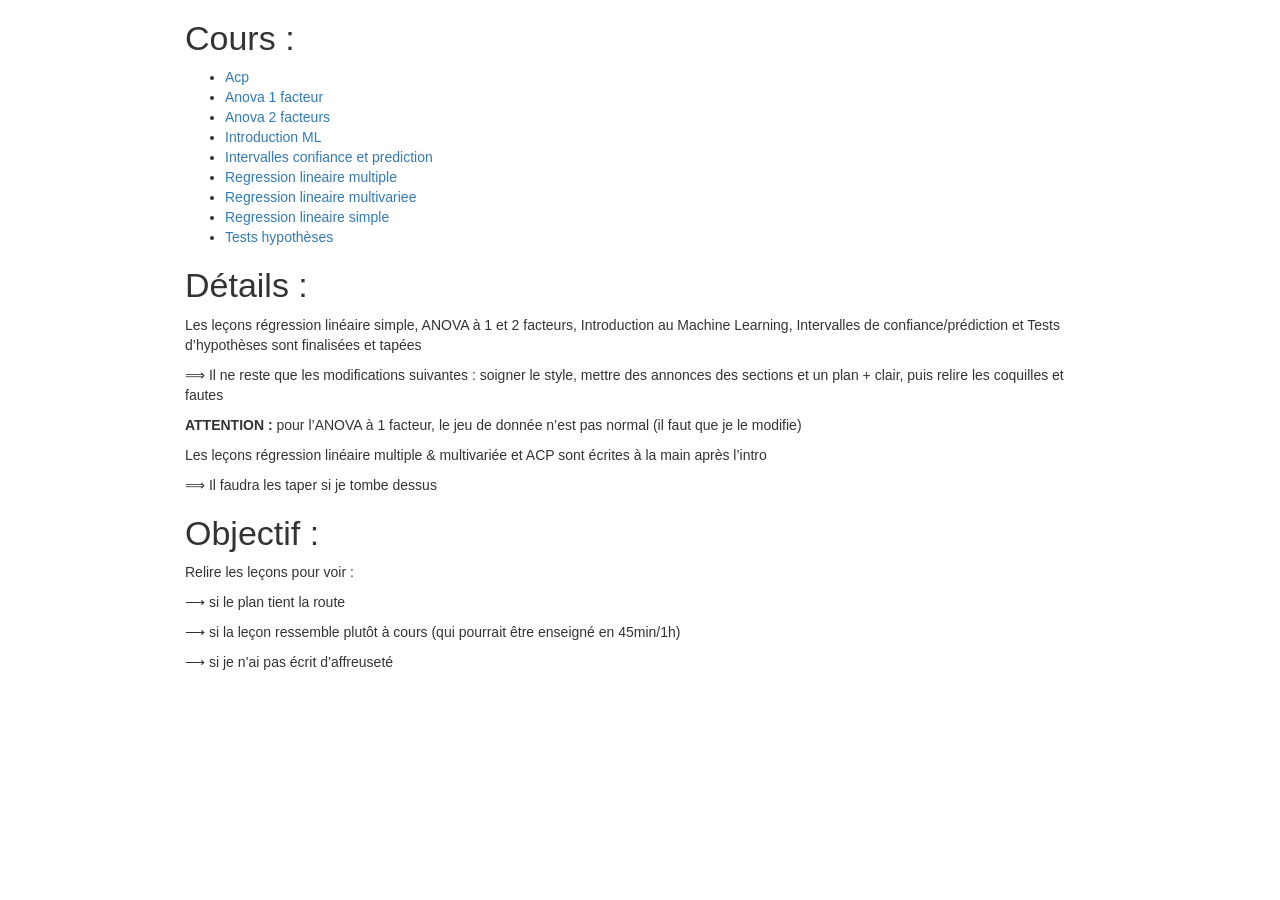
==== README.html @ bbad18d9 "maj readme" ====
<!DOCTYPE html>

<html>

<head>

<meta charset="utf-8" />
<meta name="generator" content="pandoc" />
<meta http-equiv="X-UA-Compatible" content="IE=EDGE" />




<title>README</title>

<script>// Pandoc 2.9 adds attributes on both header and div. We remove the former (to
// be compatible with the behavior of Pandoc < 2.8).
document.addEventListener('DOMContentLoaded', function(e) {
  var hs = document.querySelectorAll("div.section[class*='level'] > :first-child");
  var i, h, a;
  for (i = 0; i < hs.length; i++) {
    h = hs[i];
    if (!/^h[1-6]$/i.test(h.tagName)) continue;  // it should be a header h1-h6
    a = h.attributes;
    while (a.length > 0) h.removeAttribute(a[0].name);
  }
});
</script>
<script>/*! jQuery v3.6.0 | (c) OpenJS Foundation and other contributors | jquery.org/license */
!function(e,t){"use strict";"object"==typeof module&&"object"==typeof module.exports?module.exports=e.document?t(e,!0):function(e){if(!e.document)throw new Error("jQuery requires a window with a document");return t(e)}:t(e)}("undefined"!=typeof window?window:this,function(C,e){"use strict";var t=[],r=Object.getPrototypeOf,s=t.slice,g=t.flat?function(e){return t.flat.call(e)}:function(e){return t.concat.apply([],e)},u=t.push,i=t.indexOf,n={},o=n.toString,v=n.hasOwnProperty,a=v.toString,l=a.call(Object),y={},m=function(e){return"function"==typeof e&&"number"!=typeof e.nodeType&&"function"!=typeof e.item},x=function(e){return null!=e&&e===e.window},E=C.document,c={type:!0,src:!0,nonce:!0,noModule:!0};function b(e,t,n){var r,i,o=(n=n||E).createElement("script");if(o.text=e,t)for(r in c)(i=t[r]||t.getAttribute&&t.getAttribute(r))&&o.setAttribute(r,i);n.head.appendChild(o).parentNode.removeChild(o)}function w(e){return null==e?e+"":"object"==typeof e||"function"==typeof e?n[o.call(e)]||"object":typeof e}var f="3.6.0",S=function(e,t){return new S.fn.init(e,t)};function p(e){var t=!!e&&"length"in e&&e.length,n=w(e);return!m(e)&&!x(e)&&("array"===n||0===t||"number"==typeof t&&0<t&&t-1 in e)}S.fn=S.prototype={jquery:f,constructor:S,length:0,toArray:function(){return s.call(this)},get:function(e){return null==e?s.call(this):e<0?this[e+this.length]:this[e]},pushStack:function(e){var t=S.merge(this.constructor(),e);return t.prevObject=this,t},each:function(e){return S.each(this,e)},map:function(n){return this.pushStack(S.map(this,function(e,t){return n.call(e,t,e)}))},slice:function(){return this.pushStack(s.apply(this,arguments))},first:function(){return this.eq(0)},last:function(){return this.eq(-1)},even:function(){return this.pushStack(S.grep(this,function(e,t){return(t+1)%2}))},odd:function(){return this.pushStack(S.grep(this,function(e,t){return t%2}))},eq:function(e){var t=this.length,n=+e+(e<0?t:0);return this.pushStack(0<=n&&n<t?[this[n]]:[])},end:function(){return this.prevObject||this.constructor()},push:u,sort:t.sort,splice:t.splice},S.extend=S.fn.extend=function(){var e,t,n,r,i,o,a=arguments[0]||{},s=1,u=arguments.length,l=!1;for("boolean"==typeof a&&(l=a,a=arguments[s]||{},s++),"object"==typeof a||m(a)||(a={}),s===u&&(a=this,s--);s<u;s++)if(null!=(e=arguments[s]))for(t in e)r=e[t],"__proto__"!==t&&a!==r&&(l&&r&&(S.isPlainObject(r)||(i=Array.isArray(r)))?(n=a[t],o=i&&!Array.isArray(n)?[]:i||S.isPlainObject(n)?n:{},i=!1,a[t]=S.extend(l,o,r)):void 0!==r&&(a[t]=r));return a},S.extend({expando:"jQuery"+(f+Math.random()).replace(/\D/g,""),isReady:!0,error:function(e){throw new Error(e)},noop:function(){},isPlainObject:function(e){var t,n;return!(!e||"[object Object]"!==o.call(e))&&(!(t=r(e))||"function"==typeof(n=v.call(t,"constructor")&&t.constructor)&&a.call(n)===l)},isEmptyObject:function(e){var t;for(t in e)return!1;return!0},globalEval:function(e,t,n){b(e,{nonce:t&&t.nonce},n)},each:function(e,t){var n,r=0;if(p(e)){for(n=e.length;r<n;r++)if(!1===t.call(e[r],r,e[r]))break}else for(r in e)if(!1===t.call(e[r],r,e[r]))break;return e},makeArray:function(e,t){var n=t||[];return null!=e&&(p(Object(e))?S.merge(n,"string"==typeof e?[e]:e):u.call(n,e)),n},inArray:function(e,t,n){return null==t?-1:i.call(t,e,n)},merge:function(e,t){for(var n=+t.length,r=0,i=e.length;r<n;r++)e[i++]=t[r];return e.length=i,e},grep:function(e,t,n){for(var r=[],i=0,o=e.length,a=!n;i<o;i++)!t(e[i],i)!==a&&r.push(e[i]);return r},map:function(e,t,n){var r,i,o=0,a=[];if(p(e))for(r=e.length;o<r;o++)null!=(i=t(e[o],o,n))&&a.push(i);else for(o in e)null!=(i=t(e[o],o,n))&&a.push(i);return g(a)},guid:1,support:y}),"function"==typeof Symbol&&(S.fn[Symbol.iterator]=t[Symbol.iterator]),S.each("Boolean Number String Function Array Date RegExp Object Error Symbol".split(" "),function(e,t){n["[object "+t+"]"]=t.toLowerCase()});var d=function(n){var e,d,b,o,i,h,f,g,w,u,l,T,C,a,E,v,s,c,y,S="sizzle"+1*new Date,p=n.document,k=0,r=0,m=ue(),x=ue(),A=ue(),N=ue(),j=function(e,t){return e===t&&(l=!0),0},D={}.hasOwnProperty,t=[],q=t.pop,L=t.push,H=t.push,O=t.slice,P=function(e,t){for(var n=0,r=e.length;n<r;n++)if(e[n]===t)return n;return-1},R="checked|selected|async|autofocus|autoplay|controls|defer|disabled|hidden|ismap|loop|multiple|open|readonly|required|scoped",M="[\\x20\\t\\r\\n\\f]",I="(?:\\\\[\\da-fA-F]{1,6}"+M+"?|\\\\[^\\r\\n\\f]|[\\w-]|[^\0-\\x7f])+",W="\\["+M+"*("+I+")(?:"+M+"*([*^$|!~]?=)"+M+"*(?:'((?:\\\\.|[^\\\\'])*)'|\"((?:\\\\.|[^\\\\\"])*)\"|("+I+"))|)"+M+"*\\]",F=":("+I+")(?:\\((('((?:\\\\.|[^\\\\'])*)'|\"((?:\\\\.|[^\\\\\"])*)\")|((?:\\\\.|[^\\\\()[\\]]|"+W+")*)|.*)\\)|)",B=new RegExp(M+"+","g"),$=new RegExp("^"+M+"+|((?:^|[^\\\\])(?:\\\\.)*)"+M+"+$","g"),_=new RegExp("^"+M+"*,"+M+"*"),z=new RegExp("^"+M+"*([>+~]|"+M+")"+M+"*"),U=new RegExp(M+"|>"),X=new RegExp(F),V=new RegExp("^"+I+"$"),G={ID:new RegExp("^#("+I+")"),CLASS:new RegExp("^\\.("+I+")"),TAG:new RegExp("^("+I+"|[*])"),ATTR:new RegExp("^"+W),PSEUDO:new RegExp("^"+F),CHILD:new RegExp("^:(only|first|last|nth|nth-last)-(child|of-type)(?:\\("+M+"*(even|odd|(([+-]|)(\\d*)n|)"+M+"*(?:([+-]|)"+M+"*(\\d+)|))"+M+"*\\)|)","i"),bool:new RegExp("^(?:"+R+")$","i"),needsContext:new RegExp("^"+M+"*[>+~]|:(even|odd|eq|gt|lt|nth|first|last)(?:\\("+M+"*((?:-\\d)?\\d*)"+M+"*\\)|)(?=[^-]|$)","i")},Y=/HTML$/i,Q=/^(?:input|select|textarea|button)$/i,J=/^h\d$/i,K=/^[^{]+\{\s*\[native \w/,Z=/^(?:#([\w-]+)|(\w+)|\.([\w-]+))$/,ee=/[+~]/,te=new RegExp("\\\\[\\da-fA-F]{1,6}"+M+"?|\\\\([^\\r\\n\\f])","g"),ne=function(e,t){var n="0x"+e.slice(1)-65536;return t||(n<0?String.fromCharCode(n+65536):String.fromCharCode(n>>10|55296,1023&n|56320))},re=/([\0-\x1f\x7f]|^-?\d)|^-$|[^\0-\x1f\x7f-\uFFFF\w-]/g,ie=function(e,t){return t?"\0"===e?"\ufffd":e.slice(0,-1)+"\\"+e.charCodeAt(e.length-1).toString(16)+" ":"\\"+e},oe=function(){T()},ae=be(function(e){return!0===e.disabled&&"fieldset"===e.nodeName.toLowerCase()},{dir:"parentNode",next:"legend"});try{H.apply(t=O.call(p.childNodes),p.childNodes),t[p.childNodes.length].nodeType}catch(e){H={apply:t.length?function(e,t){L.apply(e,O.call(t))}:function(e,t){var n=e.length,r=0;while(e[n++]=t[r++]);e.length=n-1}}}function se(t,e,n,r){var i,o,a,s,u,l,c,f=e&&e.ownerDocument,p=e?e.nodeType:9;if(n=n||[],"string"!=typeof t||!t||1!==p&&9!==p&&11!==p)return n;if(!r&&(T(e),e=e||C,E)){if(11!==p&&(u=Z.exec(t)))if(i=u[1]){if(9===p){if(!(a=e.getElementById(i)))return n;if(a.id===i)return n.push(a),n}else if(f&&(a=f.getElementById(i))&&y(e,a)&&a.id===i)return n.push(a),n}else{if(u[2])return H.apply(n,e.getElementsByTagName(t)),n;if((i=u[3])&&d.getElementsByClassName&&e.getElementsByClassName)return H.apply(n,e.getElementsByClassName(i)),n}if(d.qsa&&!N[t+" "]&&(!v||!v.test(t))&&(1!==p||"object"!==e.nodeName.toLowerCase())){if(c=t,f=e,1===p&&(U.test(t)||z.test(t))){(f=ee.test(t)&&ye(e.parentNode)||e)===e&&d.scope||((s=e.getAttribute("id"))?s=s.replace(re,ie):e.setAttribute("id",s=S)),o=(l=h(t)).length;while(o--)l[o]=(s?"#"+s:":scope")+" "+xe(l[o]);c=l.join(",")}try{return H.apply(n,f.querySelectorAll(c)),n}catch(e){N(t,!0)}finally{s===S&&e.removeAttribute("id")}}}return g(t.replace($,"$1"),e,n,r)}function ue(){var r=[];return function e(t,n){return r.push(t+" ")>b.cacheLength&&delete e[r.shift()],e[t+" "]=n}}function le(e){return e[S]=!0,e}function ce(e){var t=C.createElement("fieldset");try{return!!e(t)}catch(e){return!1}finally{t.parentNode&&t.parentNode.removeChild(t),t=null}}function fe(e,t){var n=e.split("|"),r=n.length;while(r--)b.attrHandle[n[r]]=t}function pe(e,t){var n=t&&e,r=n&&1===e.nodeType&&1===t.nodeType&&e.sourceIndex-t.sourceIndex;if(r)return r;if(n)while(n=n.nextSibling)if(n===t)return-1;return e?1:-1}function de(t){return function(e){return"input"===e.nodeName.toLowerCase()&&e.type===t}}function he(n){return function(e){var t=e.nodeName.toLowerCase();return("input"===t||"button"===t)&&e.type===n}}function ge(t){return function(e){return"form"in e?e.parentNode&&!1===e.disabled?"label"in e?"label"in e.parentNode?e.parentNode.disabled===t:e.disabled===t:e.isDisabled===t||e.isDisabled!==!t&&ae(e)===t:e.disabled===t:"label"in e&&e.disabled===t}}function ve(a){return le(function(o){return o=+o,le(function(e,t){var n,r=a([],e.length,o),i=r.length;while(i--)e[n=r[i]]&&(e[n]=!(t[n]=e[n]))})})}function ye(e){return e&&"undefined"!=typeof e.getElementsByTagName&&e}for(e in d=se.support={},i=se.isXML=function(e){var t=e&&e.namespaceURI,n=e&&(e.ownerDocument||e).documentElement;return!Y.test(t||n&&n.nodeName||"HTML")},T=se.setDocument=function(e){var t,n,r=e?e.ownerDocument||e:p;return r!=C&&9===r.nodeType&&r.documentElement&&(a=(C=r).documentElement,E=!i(C),p!=C&&(n=C.defaultView)&&n.top!==n&&(n.addEventListener?n.addEventListener("unload",oe,!1):n.attachEvent&&n.attachEvent("onunload",oe)),d.scope=ce(function(e){return a.appendChild(e).appendChild(C.createElement("div")),"undefined"!=typeof e.querySelectorAll&&!e.querySelectorAll(":scope fieldset div").length}),d.attributes=ce(function(e){return e.className="i",!e.getAttribute("className")}),d.getElementsByTagName=ce(function(e){return e.appendChild(C.createComment("")),!e.getElementsByTagName("*").length}),d.getElementsByClassName=K.test(C.getElementsByClassName),d.getById=ce(function(e){return a.appendChild(e).id=S,!C.getElementsByName||!C.getElementsByName(S).length}),d.getById?(b.filter.ID=function(e){var t=e.replace(te,ne);return function(e){return e.getAttribute("id")===t}},b.find.ID=function(e,t){if("undefined"!=typeof t.getElementById&&E){var n=t.getElementById(e);return n?[n]:[]}}):(b.filter.ID=function(e){var n=e.replace(te,ne);return function(e){var t="undefined"!=typeof e.getAttributeNode&&e.getAttributeNode("id");return t&&t.value===n}},b.find.ID=function(e,t){if("undefined"!=typeof t.getElementById&&E){var n,r,i,o=t.getElementById(e);if(o){if((n=o.getAttributeNode("id"))&&n.value===e)return[o];i=t.getElementsByName(e),r=0;while(o=i[r++])if((n=o.getAttributeNode("id"))&&n.value===e)return[o]}return[]}}),b.find.TAG=d.getElementsByTagName?function(e,t){return"undefined"!=typeof t.getElementsByTagName?t.getElementsByTagName(e):d.qsa?t.querySelectorAll(e):void 0}:function(e,t){var n,r=[],i=0,o=t.getElementsByTagName(e);if("*"===e){while(n=o[i++])1===n.nodeType&&r.push(n);return r}return o},b.find.CLASS=d.getElementsByClassName&&function(e,t){if("undefined"!=typeof t.getElementsByClassName&&E)return t.getElementsByClassName(e)},s=[],v=[],(d.qsa=K.test(C.querySelectorAll))&&(ce(function(e){var t;a.appendChild(e).innerHTML="<a id='"+S+"'></a><select id='"+S+"-\r\\' msallowcapture=''><option selected=''></option></select>",e.querySelectorAll("[msallowcapture^='']").length&&v.push("[*^$]="+M+"*(?:''|\"\")"),e.querySelectorAll("[selected]").length||v.push("\\["+M+"*(?:value|"+R+")"),e.querySelectorAll("[id~="+S+"-]").length||v.push("~="),(t=C.createElement("input")).setAttribute("name",""),e.appendChild(t),e.querySelectorAll("[name='']").length||v.push("\\["+M+"*name"+M+"*="+M+"*(?:''|\"\")"),e.querySelectorAll(":checked").length||v.push(":checked"),e.querySelectorAll("a#"+S+"+*").length||v.push(".#.+[+~]"),e.querySelectorAll("\\\f"),v.push("[\\r\\n\\f]")}),ce(function(e){e.innerHTML="<a href='' disabled='disabled'></a><select disabled='disabled'><option/></select>";var t=C.createElement("input");t.setAttribute("type","hidden"),e.appendChild(t).setAttribute("name","D"),e.querySelectorAll("[name=d]").length&&v.push("name"+M+"*[*^$|!~]?="),2!==e.querySelectorAll(":enabled").length&&v.push(":enabled",":disabled"),a.appendChild(e).disabled=!0,2!==e.querySelectorAll(":disabled").length&&v.push(":enabled",":disabled"),e.querySelectorAll("*,:x"),v.push(",.*:")})),(d.matchesSelector=K.test(c=a.matches||a.webkitMatchesSelector||a.mozMatchesSelector||a.oMatchesSelector||a.msMatchesSelector))&&ce(function(e){d.disconnectedMatch=c.call(e,"*"),c.call(e,"[s!='']:x"),s.push("!=",F)}),v=v.length&&new RegExp(v.join("|")),s=s.length&&new RegExp(s.join("|")),t=K.test(a.compareDocumentPosition),y=t||K.test(a.contains)?function(e,t){var n=9===e.nodeType?e.documentElement:e,r=t&&t.parentNode;return e===r||!(!r||1!==r.nodeType||!(n.contains?n.contains(r):e.compareDocumentPosition&&16&e.compareDocumentPosition(r)))}:function(e,t){if(t)while(t=t.parentNode)if(t===e)return!0;return!1},j=t?function(e,t){if(e===t)return l=!0,0;var n=!e.compareDocumentPosition-!t.compareDocumentPosition;return n||(1&(n=(e.ownerDocument||e)==(t.ownerDocument||t)?e.compareDocumentPosition(t):1)||!d.sortDetached&&t.compareDocumentPosition(e)===n?e==C||e.ownerDocument==p&&y(p,e)?-1:t==C||t.ownerDocument==p&&y(p,t)?1:u?P(u,e)-P(u,t):0:4&n?-1:1)}:function(e,t){if(e===t)return l=!0,0;var n,r=0,i=e.parentNode,o=t.parentNode,a=[e],s=[t];if(!i||!o)return e==C?-1:t==C?1:i?-1:o?1:u?P(u,e)-P(u,t):0;if(i===o)return pe(e,t);n=e;while(n=n.parentNode)a.unshift(n);n=t;while(n=n.parentNode)s.unshift(n);while(a[r]===s[r])r++;return r?pe(a[r],s[r]):a[r]==p?-1:s[r]==p?1:0}),C},se.matches=function(e,t){return se(e,null,null,t)},se.matchesSelector=function(e,t){if(T(e),d.matchesSelector&&E&&!N[t+" "]&&(!s||!s.test(t))&&(!v||!v.test(t)))try{var n=c.call(e,t);if(n||d.disconnectedMatch||e.document&&11!==e.document.nodeType)return n}catch(e){N(t,!0)}return 0<se(t,C,null,[e]).length},se.contains=function(e,t){return(e.ownerDocument||e)!=C&&T(e),y(e,t)},se.attr=function(e,t){(e.ownerDocument||e)!=C&&T(e);var n=b.attrHandle[t.toLowerCase()],r=n&&D.call(b.attrHandle,t.toLowerCase())?n(e,t,!E):void 0;return void 0!==r?r:d.attributes||!E?e.getAttribute(t):(r=e.getAttributeNode(t))&&r.specified?r.value:null},se.escape=function(e){return(e+"").replace(re,ie)},se.error=function(e){throw new Error("Syntax error, unrecognized expression: "+e)},se.uniqueSort=function(e){var t,n=[],r=0,i=0;if(l=!d.detectDuplicates,u=!d.sortStable&&e.slice(0),e.sort(j),l){while(t=e[i++])t===e[i]&&(r=n.push(i));while(r--)e.splice(n[r],1)}return u=null,e},o=se.getText=function(e){var t,n="",r=0,i=e.nodeType;if(i){if(1===i||9===i||11===i){if("string"==typeof e.textContent)return e.textContent;for(e=e.firstChild;e;e=e.nextSibling)n+=o(e)}else if(3===i||4===i)return e.nodeValue}else while(t=e[r++])n+=o(t);return n},(b=se.selectors={cacheLength:50,createPseudo:le,match:G,attrHandle:{},find:{},relative:{">":{dir:"parentNode",first:!0}," ":{dir:"parentNode"},"+":{dir:"previousSibling",first:!0},"~":{dir:"previousSibling"}},preFilter:{ATTR:function(e){return e[1]=e[1].replace(te,ne),e[3]=(e[3]||e[4]||e[5]||"").replace(te,ne),"~="===e[2]&&(e[3]=" "+e[3]+" "),e.slice(0,4)},CHILD:function(e){return e[1]=e[1].toLowerCase(),"nth"===e[1].slice(0,3)?(e[3]||se.error(e[0]),e[4]=+(e[4]?e[5]+(e[6]||1):2*("even"===e[3]||"odd"===e[3])),e[5]=+(e[7]+e[8]||"odd"===e[3])):e[3]&&se.error(e[0]),e},PSEUDO:function(e){var t,n=!e[6]&&e[2];return G.CHILD.test(e[0])?null:(e[3]?e[2]=e[4]||e[5]||"":n&&X.test(n)&&(t=h(n,!0))&&(t=n.indexOf(")",n.length-t)-n.length)&&(e[0]=e[0].slice(0,t),e[2]=n.slice(0,t)),e.slice(0,3))}},filter:{TAG:function(e){var t=e.replace(te,ne).toLowerCase();return"*"===e?function(){return!0}:function(e){return e.nodeName&&e.nodeName.toLowerCase()===t}},CLASS:function(e){var t=m[e+" "];return t||(t=new RegExp("(^|"+M+")"+e+"("+M+"|$)"))&&m(e,function(e){return t.test("string"==typeof e.className&&e.className||"undefined"!=typeof e.getAttribute&&e.getAttribute("class")||"")})},ATTR:function(n,r,i){return function(e){var t=se.attr(e,n);return null==t?"!="===r:!r||(t+="","="===r?t===i:"!="===r?t!==i:"^="===r?i&&0===t.indexOf(i):"*="===r?i&&-1<t.indexOf(i):"$="===r?i&&t.slice(-i.length)===i:"~="===r?-1<(" "+t.replace(B," ")+" ").indexOf(i):"|="===r&&(t===i||t.slice(0,i.length+1)===i+"-"))}},CHILD:function(h,e,t,g,v){var y="nth"!==h.slice(0,3),m="last"!==h.slice(-4),x="of-type"===e;return 1===g&&0===v?function(e){return!!e.parentNode}:function(e,t,n){var r,i,o,a,s,u,l=y!==m?"nextSibling":"previousSibling",c=e.parentNode,f=x&&e.nodeName.toLowerCase(),p=!n&&!x,d=!1;if(c){if(y){while(l){a=e;while(a=a[l])if(x?a.nodeName.toLowerCase()===f:1===a.nodeType)return!1;u=l="only"===h&&!u&&"nextSibling"}return!0}if(u=[m?c.firstChild:c.lastChild],m&&p){d=(s=(r=(i=(o=(a=c)[S]||(a[S]={}))[a.uniqueID]||(o[a.uniqueID]={}))[h]||[])[0]===k&&r[1])&&r[2],a=s&&c.childNodes[s];while(a=++s&&a&&a[l]||(d=s=0)||u.pop())if(1===a.nodeType&&++d&&a===e){i[h]=[k,s,d];break}}else if(p&&(d=s=(r=(i=(o=(a=e)[S]||(a[S]={}))[a.uniqueID]||(o[a.uniqueID]={}))[h]||[])[0]===k&&r[1]),!1===d)while(a=++s&&a&&a[l]||(d=s=0)||u.pop())if((x?a.nodeName.toLowerCase()===f:1===a.nodeType)&&++d&&(p&&((i=(o=a[S]||(a[S]={}))[a.uniqueID]||(o[a.uniqueID]={}))[h]=[k,d]),a===e))break;return(d-=v)===g||d%g==0&&0<=d/g}}},PSEUDO:function(e,o){var t,a=b.pseudos[e]||b.setFilters[e.toLowerCase()]||se.error("unsupported pseudo: "+e);return a[S]?a(o):1<a.length?(t=[e,e,"",o],b.setFilters.hasOwnProperty(e.toLowerCase())?le(function(e,t){var n,r=a(e,o),i=r.length;while(i--)e[n=P(e,r[i])]=!(t[n]=r[i])}):function(e){return a(e,0,t)}):a}},pseudos:{not:le(function(e){var r=[],i=[],s=f(e.replace($,"$1"));return s[S]?le(function(e,t,n,r){var i,o=s(e,null,r,[]),a=e.length;while(a--)(i=o[a])&&(e[a]=!(t[a]=i))}):function(e,t,n){return r[0]=e,s(r,null,n,i),r[0]=null,!i.pop()}}),has:le(function(t){return function(e){return 0<se(t,e).length}}),contains:le(function(t){return t=t.replace(te,ne),function(e){return-1<(e.textContent||o(e)).indexOf(t)}}),lang:le(function(n){return V.test(n||"")||se.error("unsupported lang: "+n),n=n.replace(te,ne).toLowerCase(),function(e){var t;do{if(t=E?e.lang:e.getAttribute("xml:lang")||e.getAttribute("lang"))return(t=t.toLowerCase())===n||0===t.indexOf(n+"-")}while((e=e.parentNode)&&1===e.nodeType);return!1}}),target:function(e){var t=n.location&&n.location.hash;return t&&t.slice(1)===e.id},root:function(e){return e===a},focus:function(e){return e===C.activeElement&&(!C.hasFocus||C.hasFocus())&&!!(e.type||e.href||~e.tabIndex)},enabled:ge(!1),disabled:ge(!0),checked:function(e){var t=e.nodeName.toLowerCase();return"input"===t&&!!e.checked||"option"===t&&!!e.selected},selected:function(e){return e.parentNode&&e.parentNode.selectedIndex,!0===e.selected},empty:function(e){for(e=e.firstChild;e;e=e.nextSibling)if(e.nodeType<6)return!1;return!0},parent:function(e){return!b.pseudos.empty(e)},header:function(e){return J.test(e.nodeName)},input:function(e){return Q.test(e.nodeName)},button:function(e){var t=e.nodeName.toLowerCase();return"input"===t&&"button"===e.type||"button"===t},text:function(e){var t;return"input"===e.nodeName.toLowerCase()&&"text"===e.type&&(null==(t=e.getAttribute("type"))||"text"===t.toLowerCase())},first:ve(function(){return[0]}),last:ve(function(e,t){return[t-1]}),eq:ve(function(e,t,n){return[n<0?n+t:n]}),even:ve(function(e,t){for(var n=0;n<t;n+=2)e.push(n);return e}),odd:ve(function(e,t){for(var n=1;n<t;n+=2)e.push(n);return e}),lt:ve(function(e,t,n){for(var r=n<0?n+t:t<n?t:n;0<=--r;)e.push(r);return e}),gt:ve(function(e,t,n){for(var r=n<0?n+t:n;++r<t;)e.push(r);return e})}}).pseudos.nth=b.pseudos.eq,{radio:!0,checkbox:!0,file:!0,password:!0,image:!0})b.pseudos[e]=de(e);for(e in{submit:!0,reset:!0})b.pseudos[e]=he(e);function me(){}function xe(e){for(var t=0,n=e.length,r="";t<n;t++)r+=e[t].value;return r}function be(s,e,t){var u=e.dir,l=e.next,c=l||u,f=t&&"parentNode"===c,p=r++;return e.first?function(e,t,n){while(e=e[u])if(1===e.nodeType||f)return s(e,t,n);return!1}:function(e,t,n){var r,i,o,a=[k,p];if(n){while(e=e[u])if((1===e.nodeType||f)&&s(e,t,n))return!0}else while(e=e[u])if(1===e.nodeType||f)if(i=(o=e[S]||(e[S]={}))[e.uniqueID]||(o[e.uniqueID]={}),l&&l===e.nodeName.toLowerCase())e=e[u]||e;else{if((r=i[c])&&r[0]===k&&r[1]===p)return a[2]=r[2];if((i[c]=a)[2]=s(e,t,n))return!0}return!1}}function we(i){return 1<i.length?function(e,t,n){var r=i.length;while(r--)if(!i[r](e,t,n))return!1;return!0}:i[0]}function Te(e,t,n,r,i){for(var o,a=[],s=0,u=e.length,l=null!=t;s<u;s++)(o=e[s])&&(n&&!n(o,r,i)||(a.push(o),l&&t.push(s)));return a}function Ce(d,h,g,v,y,e){return v&&!v[S]&&(v=Ce(v)),y&&!y[S]&&(y=Ce(y,e)),le(function(e,t,n,r){var i,o,a,s=[],u=[],l=t.length,c=e||function(e,t,n){for(var r=0,i=t.length;r<i;r++)se(e,t[r],n);return n}(h||"*",n.nodeType?[n]:n,[]),f=!d||!e&&h?c:Te(c,s,d,n,r),p=g?y||(e?d:l||v)?[]:t:f;if(g&&g(f,p,n,r),v){i=Te(p,u),v(i,[],n,r),o=i.length;while(o--)(a=i[o])&&(p[u[o]]=!(f[u[o]]=a))}if(e){if(y||d){if(y){i=[],o=p.length;while(o--)(a=p[o])&&i.push(f[o]=a);y(null,p=[],i,r)}o=p.length;while(o--)(a=p[o])&&-1<(i=y?P(e,a):s[o])&&(e[i]=!(t[i]=a))}}else p=Te(p===t?p.splice(l,p.length):p),y?y(null,t,p,r):H.apply(t,p)})}function Ee(e){for(var i,t,n,r=e.length,o=b.relative[e[0].type],a=o||b.relative[" "],s=o?1:0,u=be(function(e){return e===i},a,!0),l=be(function(e){return-1<P(i,e)},a,!0),c=[function(e,t,n){var r=!o&&(n||t!==w)||((i=t).nodeType?u(e,t,n):l(e,t,n));return i=null,r}];s<r;s++)if(t=b.relative[e[s].type])c=[be(we(c),t)];else{if((t=b.filter[e[s].type].apply(null,e[s].matches))[S]){for(n=++s;n<r;n++)if(b.relative[e[n].type])break;return Ce(1<s&&we(c),1<s&&xe(e.slice(0,s-1).concat({value:" "===e[s-2].type?"*":""})).replace($,"$1"),t,s<n&&Ee(e.slice(s,n)),n<r&&Ee(e=e.slice(n)),n<r&&xe(e))}c.push(t)}return we(c)}return me.prototype=b.filters=b.pseudos,b.setFilters=new me,h=se.tokenize=function(e,t){var n,r,i,o,a,s,u,l=x[e+" "];if(l)return t?0:l.slice(0);a=e,s=[],u=b.preFilter;while(a){for(o in n&&!(r=_.exec(a))||(r&&(a=a.slice(r[0].length)||a),s.push(i=[])),n=!1,(r=z.exec(a))&&(n=r.shift(),i.push({value:n,type:r[0].replace($," ")}),a=a.slice(n.length)),b.filter)!(r=G[o].exec(a))||u[o]&&!(r=u[o](r))||(n=r.shift(),i.push({value:n,type:o,matches:r}),a=a.slice(n.length));if(!n)break}return t?a.length:a?se.error(e):x(e,s).slice(0)},f=se.compile=function(e,t){var n,v,y,m,x,r,i=[],o=[],a=A[e+" "];if(!a){t||(t=h(e)),n=t.length;while(n--)(a=Ee(t[n]))[S]?i.push(a):o.push(a);(a=A(e,(v=o,m=0<(y=i).length,x=0<v.length,r=function(e,t,n,r,i){var o,a,s,u=0,l="0",c=e&&[],f=[],p=w,d=e||x&&b.find.TAG("*",i),h=k+=null==p?1:Math.random()||.1,g=d.length;for(i&&(w=t==C||t||i);l!==g&&null!=(o=d[l]);l++){if(x&&o){a=0,t||o.ownerDocument==C||(T(o),n=!E);while(s=v[a++])if(s(o,t||C,n)){r.push(o);break}i&&(k=h)}m&&((o=!s&&o)&&u--,e&&c.push(o))}if(u+=l,m&&l!==u){a=0;while(s=y[a++])s(c,f,t,n);if(e){if(0<u)while(l--)c[l]||f[l]||(f[l]=q.call(r));f=Te(f)}H.apply(r,f),i&&!e&&0<f.length&&1<u+y.length&&se.uniqueSort(r)}return i&&(k=h,w=p),c},m?le(r):r))).selector=e}return a},g=se.select=function(e,t,n,r){var i,o,a,s,u,l="function"==typeof e&&e,c=!r&&h(e=l.selector||e);if(n=n||[],1===c.length){if(2<(o=c[0]=c[0].slice(0)).length&&"ID"===(a=o[0]).type&&9===t.nodeType&&E&&b.relative[o[1].type]){if(!(t=(b.find.ID(a.matches[0].replace(te,ne),t)||[])[0]))return n;l&&(t=t.parentNode),e=e.slice(o.shift().value.length)}i=G.needsContext.test(e)?0:o.length;while(i--){if(a=o[i],b.relative[s=a.type])break;if((u=b.find[s])&&(r=u(a.matches[0].replace(te,ne),ee.test(o[0].type)&&ye(t.parentNode)||t))){if(o.splice(i,1),!(e=r.length&&xe(o)))return H.apply(n,r),n;break}}}return(l||f(e,c))(r,t,!E,n,!t||ee.test(e)&&ye(t.parentNode)||t),n},d.sortStable=S.split("").sort(j).join("")===S,d.detectDuplicates=!!l,T(),d.sortDetached=ce(function(e){return 1&e.compareDocumentPosition(C.createElement("fieldset"))}),ce(function(e){return e.innerHTML="<a href='#'></a>","#"===e.firstChild.getAttribute("href")})||fe("type|href|height|width",function(e,t,n){if(!n)return e.getAttribute(t,"type"===t.toLowerCase()?1:2)}),d.attributes&&ce(function(e){return e.innerHTML="<input/>",e.firstChild.setAttribute("value",""),""===e.firstChild.getAttribute("value")})||fe("value",function(e,t,n){if(!n&&"input"===e.nodeName.toLowerCase())return e.defaultValue}),ce(function(e){return null==e.getAttribute("disabled")})||fe(R,function(e,t,n){var r;if(!n)return!0===e[t]?t.toLowerCase():(r=e.getAttributeNode(t))&&r.specified?r.value:null}),se}(C);S.find=d,S.expr=d.selectors,S.expr[":"]=S.expr.pseudos,S.uniqueSort=S.unique=d.uniqueSort,S.text=d.getText,S.isXMLDoc=d.isXML,S.contains=d.contains,S.escapeSelector=d.escape;var h=function(e,t,n){var r=[],i=void 0!==n;while((e=e[t])&&9!==e.nodeType)if(1===e.nodeType){if(i&&S(e).is(n))break;r.push(e)}return r},T=function(e,t){for(var n=[];e;e=e.nextSibling)1===e.nodeType&&e!==t&&n.push(e);return n},k=S.expr.match.needsContext;function A(e,t){return e.nodeName&&e.nodeName.toLowerCase()===t.toLowerCase()}var N=/^<([a-z][^\/\0>:\x20\t\r\n\f]*)[\x20\t\r\n\f]*\/?>(?:<\/\1>|)$/i;function j(e,n,r){return m(n)?S.grep(e,function(e,t){return!!n.call(e,t,e)!==r}):n.nodeType?S.grep(e,function(e){return e===n!==r}):"string"!=typeof n?S.grep(e,function(e){return-1<i.call(n,e)!==r}):S.filter(n,e,r)}S.filter=function(e,t,n){var r=t[0];return n&&(e=":not("+e+")"),1===t.length&&1===r.nodeType?S.find.matchesSelector(r,e)?[r]:[]:S.find.matches(e,S.grep(t,function(e){return 1===e.nodeType}))},S.fn.extend({find:function(e){var t,n,r=this.length,i=this;if("string"!=typeof e)return this.pushStack(S(e).filter(function(){for(t=0;t<r;t++)if(S.contains(i[t],this))return!0}));for(n=this.pushStack([]),t=0;t<r;t++)S.find(e,i[t],n);return 1<r?S.uniqueSort(n):n},filter:function(e){return this.pushStack(j(this,e||[],!1))},not:function(e){return this.pushStack(j(this,e||[],!0))},is:function(e){return!!j(this,"string"==typeof e&&k.test(e)?S(e):e||[],!1).length}});var D,q=/^(?:\s*(<[\w\W]+>)[^>]*|#([\w-]+))$/;(S.fn.init=function(e,t,n){var r,i;if(!e)return this;if(n=n||D,"string"==typeof e){if(!(r="<"===e[0]&&">"===e[e.length-1]&&3<=e.length?[null,e,null]:q.exec(e))||!r[1]&&t)return!t||t.jquery?(t||n).find(e):this.constructor(t).find(e);if(r[1]){if(t=t instanceof S?t[0]:t,S.merge(this,S.parseHTML(r[1],t&&t.nodeType?t.ownerDocument||t:E,!0)),N.test(r[1])&&S.isPlainObject(t))for(r in t)m(this[r])?this[r](t[r]):this.attr(r,t[r]);return this}return(i=E.getElementById(r[2]))&&(this[0]=i,this.length=1),this}return e.nodeType?(this[0]=e,this.length=1,this):m(e)?void 0!==n.ready?n.ready(e):e(S):S.makeArray(e,this)}).prototype=S.fn,D=S(E);var L=/^(?:parents|prev(?:Until|All))/,H={children:!0,contents:!0,next:!0,prev:!0};function O(e,t){while((e=e[t])&&1!==e.nodeType);return e}S.fn.extend({has:function(e){var t=S(e,this),n=t.length;return this.filter(function(){for(var e=0;e<n;e++)if(S.contains(this,t[e]))return!0})},closest:function(e,t){var n,r=0,i=this.length,o=[],a="string"!=typeof e&&S(e);if(!k.test(e))for(;r<i;r++)for(n=this[r];n&&n!==t;n=n.parentNode)if(n.nodeType<11&&(a?-1<a.index(n):1===n.nodeType&&S.find.matchesSelector(n,e))){o.push(n);break}return this.pushStack(1<o.length?S.uniqueSort(o):o)},index:function(e){return e?"string"==typeof e?i.call(S(e),this[0]):i.call(this,e.jquery?e[0]:e):this[0]&&this[0].parentNode?this.first().prevAll().length:-1},add:function(e,t){return this.pushStack(S.uniqueSort(S.merge(this.get(),S(e,t))))},addBack:function(e){return this.add(null==e?this.prevObject:this.prevObject.filter(e))}}),S.each({parent:function(e){var t=e.parentNode;return t&&11!==t.nodeType?t:null},parents:function(e){return h(e,"parentNode")},parentsUntil:function(e,t,n){return h(e,"parentNode",n)},next:function(e){return O(e,"nextSibling")},prev:function(e){return O(e,"previousSibling")},nextAll:function(e){return h(e,"nextSibling")},prevAll:function(e){return h(e,"previousSibling")},nextUntil:function(e,t,n){return h(e,"nextSibling",n)},prevUntil:function(e,t,n){return h(e,"previousSibling",n)},siblings:function(e){return T((e.parentNode||{}).firstChild,e)},children:function(e){return T(e.firstChild)},contents:function(e){return null!=e.contentDocument&&r(e.contentDocument)?e.contentDocument:(A(e,"template")&&(e=e.content||e),S.merge([],e.childNodes))}},function(r,i){S.fn[r]=function(e,t){var n=S.map(this,i,e);return"Until"!==r.slice(-5)&&(t=e),t&&"string"==typeof t&&(n=S.filter(t,n)),1<this.length&&(H[r]||S.uniqueSort(n),L.test(r)&&n.reverse()),this.pushStack(n)}});var P=/[^\x20\t\r\n\f]+/g;function R(e){return e}function M(e){throw e}function I(e,t,n,r){var i;try{e&&m(i=e.promise)?i.call(e).done(t).fail(n):e&&m(i=e.then)?i.call(e,t,n):t.apply(void 0,[e].slice(r))}catch(e){n.apply(void 0,[e])}}S.Callbacks=function(r){var e,n;r="string"==typeof r?(e=r,n={},S.each(e.match(P)||[],function(e,t){n[t]=!0}),n):S.extend({},r);var i,t,o,a,s=[],u=[],l=-1,c=function(){for(a=a||r.once,o=i=!0;u.length;l=-1){t=u.shift();while(++l<s.length)!1===s[l].apply(t[0],t[1])&&r.stopOnFalse&&(l=s.length,t=!1)}r.memory||(t=!1),i=!1,a&&(s=t?[]:"")},f={add:function(){return s&&(t&&!i&&(l=s.length-1,u.push(t)),function n(e){S.each(e,function(e,t){m(t)?r.unique&&f.has(t)||s.push(t):t&&t.length&&"string"!==w(t)&&n(t)})}(arguments),t&&!i&&c()),this},remove:function(){return S.each(arguments,function(e,t){var n;while(-1<(n=S.inArray(t,s,n)))s.splice(n,1),n<=l&&l--}),this},has:function(e){return e?-1<S.inArray(e,s):0<s.length},empty:function(){return s&&(s=[]),this},disable:function(){return a=u=[],s=t="",this},disabled:function(){return!s},lock:function(){return a=u=[],t||i||(s=t=""),this},locked:function(){return!!a},fireWith:function(e,t){return a||(t=[e,(t=t||[]).slice?t.slice():t],u.push(t),i||c()),this},fire:function(){return f.fireWith(this,arguments),this},fired:function(){return!!o}};return f},S.extend({Deferred:function(e){var o=[["notify","progress",S.Callbacks("memory"),S.Callbacks("memory"),2],["resolve","done",S.Callbacks("once memory"),S.Callbacks("once memory"),0,"resolved"],["reject","fail",S.Callbacks("once memory"),S.Callbacks("once memory"),1,"rejected"]],i="pending",a={state:function(){return i},always:function(){return s.done(arguments).fail(arguments),this},"catch":function(e){return a.then(null,e)},pipe:function(){var i=arguments;return S.Deferred(function(r){S.each(o,function(e,t){var n=m(i[t[4]])&&i[t[4]];s[t[1]](function(){var e=n&&n.apply(this,arguments);e&&m(e.promise)?e.promise().progress(r.notify).done(r.resolve).fail(r.reject):r[t[0]+"With"](this,n?[e]:arguments)})}),i=null}).promise()},then:function(t,n,r){var u=0;function l(i,o,a,s){return function(){var n=this,r=arguments,e=function(){var e,t;if(!(i<u)){if((e=a.apply(n,r))===o.promise())throw new TypeError("Thenable self-resolution");t=e&&("object"==typeof e||"function"==typeof e)&&e.then,m(t)?s?t.call(e,l(u,o,R,s),l(u,o,M,s)):(u++,t.call(e,l(u,o,R,s),l(u,o,M,s),l(u,o,R,o.notifyWith))):(a!==R&&(n=void 0,r=[e]),(s||o.resolveWith)(n,r))}},t=s?e:function(){try{e()}catch(e){S.Deferred.exceptionHook&&S.Deferred.exceptionHook(e,t.stackTrace),u<=i+1&&(a!==M&&(n=void 0,r=[e]),o.rejectWith(n,r))}};i?t():(S.Deferred.getStackHook&&(t.stackTrace=S.Deferred.getStackHook()),C.setTimeout(t))}}return S.Deferred(function(e){o[0][3].add(l(0,e,m(r)?r:R,e.notifyWith)),o[1][3].add(l(0,e,m(t)?t:R)),o[2][3].add(l(0,e,m(n)?n:M))}).promise()},promise:function(e){return null!=e?S.extend(e,a):a}},s={};return S.each(o,function(e,t){var n=t[2],r=t[5];a[t[1]]=n.add,r&&n.add(function(){i=r},o[3-e][2].disable,o[3-e][3].disable,o[0][2].lock,o[0][3].lock),n.add(t[3].fire),s[t[0]]=function(){return s[t[0]+"With"](this===s?void 0:this,arguments),this},s[t[0]+"With"]=n.fireWith}),a.promise(s),e&&e.call(s,s),s},when:function(e){var n=arguments.length,t=n,r=Array(t),i=s.call(arguments),o=S.Deferred(),a=function(t){return function(e){r[t]=this,i[t]=1<arguments.length?s.call(arguments):e,--n||o.resolveWith(r,i)}};if(n<=1&&(I(e,o.done(a(t)).resolve,o.reject,!n),"pending"===o.state()||m(i[t]&&i[t].then)))return o.then();while(t--)I(i[t],a(t),o.reject);return o.promise()}});var W=/^(Eval|Internal|Range|Reference|Syntax|Type|URI)Error$/;S.Deferred.exceptionHook=function(e,t){C.console&&C.console.warn&&e&&W.test(e.name)&&C.console.warn("jQuery.Deferred exception: "+e.message,e.stack,t)},S.readyException=function(e){C.setTimeout(function(){throw e})};var F=S.Deferred();function B(){E.removeEventListener("DOMContentLoaded",B),C.removeEventListener("load",B),S.ready()}S.fn.ready=function(e){return F.then(e)["catch"](function(e){S.readyException(e)}),this},S.extend({isReady:!1,readyWait:1,ready:function(e){(!0===e?--S.readyWait:S.isReady)||(S.isReady=!0)!==e&&0<--S.readyWait||F.resolveWith(E,[S])}}),S.ready.then=F.then,"complete"===E.readyState||"loading"!==E.readyState&&!E.documentElement.doScroll?C.setTimeout(S.ready):(E.addEventListener("DOMContentLoaded",B),C.addEventListener("load",B));var $=function(e,t,n,r,i,o,a){var s=0,u=e.length,l=null==n;if("object"===w(n))for(s in i=!0,n)$(e,t,s,n[s],!0,o,a);else if(void 0!==r&&(i=!0,m(r)||(a=!0),l&&(a?(t.call(e,r),t=null):(l=t,t=function(e,t,n){return l.call(S(e),n)})),t))for(;s<u;s++)t(e[s],n,a?r:r.call(e[s],s,t(e[s],n)));return i?e:l?t.call(e):u?t(e[0],n):o},_=/^-ms-/,z=/-([a-z])/g;function U(e,t){return t.toUpperCase()}function X(e){return e.replace(_,"ms-").replace(z,U)}var V=function(e){return 1===e.nodeType||9===e.nodeType||!+e.nodeType};function G(){this.expando=S.expando+G.uid++}G.uid=1,G.prototype={cache:function(e){var t=e[this.expando];return t||(t={},V(e)&&(e.nodeType?e[this.expando]=t:Object.defineProperty(e,this.expando,{value:t,configurable:!0}))),t},set:function(e,t,n){var r,i=this.cache(e);if("string"==typeof t)i[X(t)]=n;else for(r in t)i[X(r)]=t[r];return i},get:function(e,t){return void 0===t?this.cache(e):e[this.expando]&&e[this.expando][X(t)]},access:function(e,t,n){return void 0===t||t&&"string"==typeof t&&void 0===n?this.get(e,t):(this.set(e,t,n),void 0!==n?n:t)},remove:function(e,t){var n,r=e[this.expando];if(void 0!==r){if(void 0!==t){n=(t=Array.isArray(t)?t.map(X):(t=X(t))in r?[t]:t.match(P)||[]).length;while(n--)delete r[t[n]]}(void 0===t||S.isEmptyObject(r))&&(e.nodeType?e[this.expando]=void 0:delete e[this.expando])}},hasData:function(e){var t=e[this.expando];return void 0!==t&&!S.isEmptyObject(t)}};var Y=new G,Q=new G,J=/^(?:\{[\w\W]*\}|\[[\w\W]*\])$/,K=/[A-Z]/g;function Z(e,t,n){var r,i;if(void 0===n&&1===e.nodeType)if(r="data-"+t.replace(K,"-$&").toLowerCase(),"string"==typeof(n=e.getAttribute(r))){try{n="true"===(i=n)||"false"!==i&&("null"===i?null:i===+i+""?+i:J.test(i)?JSON.parse(i):i)}catch(e){}Q.set(e,t,n)}else n=void 0;return n}S.extend({hasData:function(e){return Q.hasData(e)||Y.hasData(e)},data:function(e,t,n){return Q.access(e,t,n)},removeData:function(e,t){Q.remove(e,t)},_data:function(e,t,n){return Y.access(e,t,n)},_removeData:function(e,t){Y.remove(e,t)}}),S.fn.extend({data:function(n,e){var t,r,i,o=this[0],a=o&&o.attributes;if(void 0===n){if(this.length&&(i=Q.get(o),1===o.nodeType&&!Y.get(o,"hasDataAttrs"))){t=a.length;while(t--)a[t]&&0===(r=a[t].name).indexOf("data-")&&(r=X(r.slice(5)),Z(o,r,i[r]));Y.set(o,"hasDataAttrs",!0)}return i}return"object"==typeof n?this.each(function(){Q.set(this,n)}):$(this,function(e){var t;if(o&&void 0===e)return void 0!==(t=Q.get(o,n))?t:void 0!==(t=Z(o,n))?t:void 0;this.each(function(){Q.set(this,n,e)})},null,e,1<arguments.length,null,!0)},removeData:function(e){return this.each(function(){Q.remove(this,e)})}}),S.extend({queue:function(e,t,n){var r;if(e)return t=(t||"fx")+"queue",r=Y.get(e,t),n&&(!r||Array.isArray(n)?r=Y.access(e,t,S.makeArray(n)):r.push(n)),r||[]},dequeue:function(e,t){t=t||"fx";var n=S.queue(e,t),r=n.length,i=n.shift(),o=S._queueHooks(e,t);"inprogress"===i&&(i=n.shift(),r--),i&&("fx"===t&&n.unshift("inprogress"),delete o.stop,i.call(e,function(){S.dequeue(e,t)},o)),!r&&o&&o.empty.fire()},_queueHooks:function(e,t){var n=t+"queueHooks";return Y.get(e,n)||Y.access(e,n,{empty:S.Callbacks("once memory").add(function(){Y.remove(e,[t+"queue",n])})})}}),S.fn.extend({queue:function(t,n){var e=2;return"string"!=typeof t&&(n=t,t="fx",e--),arguments.length<e?S.queue(this[0],t):void 0===n?this:this.each(function(){var e=S.queue(this,t,n);S._queueHooks(this,t),"fx"===t&&"inprogress"!==e[0]&&S.dequeue(this,t)})},dequeue:function(e){return this.each(function(){S.dequeue(this,e)})},clearQueue:function(e){return this.queue(e||"fx",[])},promise:function(e,t){var n,r=1,i=S.Deferred(),o=this,a=this.length,s=function(){--r||i.resolveWith(o,[o])};"string"!=typeof e&&(t=e,e=void 0),e=e||"fx";while(a--)(n=Y.get(o[a],e+"queueHooks"))&&n.empty&&(r++,n.empty.add(s));return s(),i.promise(t)}});var ee=/[+-]?(?:\d*\.|)\d+(?:[eE][+-]?\d+|)/.source,te=new RegExp("^(?:([+-])=|)("+ee+")([a-z%]*)$","i"),ne=["Top","Right","Bottom","Left"],re=E.documentElement,ie=function(e){return S.contains(e.ownerDocument,e)},oe={composed:!0};re.getRootNode&&(ie=function(e){return S.contains(e.ownerDocument,e)||e.getRootNode(oe)===e.ownerDocument});var ae=function(e,t){return"none"===(e=t||e).style.display||""===e.style.display&&ie(e)&&"none"===S.css(e,"display")};function se(e,t,n,r){var i,o,a=20,s=r?function(){return r.cur()}:function(){return S.css(e,t,"")},u=s(),l=n&&n[3]||(S.cssNumber[t]?"":"px"),c=e.nodeType&&(S.cssNumber[t]||"px"!==l&&+u)&&te.exec(S.css(e,t));if(c&&c[3]!==l){u/=2,l=l||c[3],c=+u||1;while(a--)S.style(e,t,c+l),(1-o)*(1-(o=s()/u||.5))<=0&&(a=0),c/=o;c*=2,S.style(e,t,c+l),n=n||[]}return n&&(c=+c||+u||0,i=n[1]?c+(n[1]+1)*n[2]:+n[2],r&&(r.unit=l,r.start=c,r.end=i)),i}var ue={};function le(e,t){for(var n,r,i,o,a,s,u,l=[],c=0,f=e.length;c<f;c++)(r=e[c]).style&&(n=r.style.display,t?("none"===n&&(l[c]=Y.get(r,"display")||null,l[c]||(r.style.display="")),""===r.style.display&&ae(r)&&(l[c]=(u=a=o=void 0,a=(i=r).ownerDocument,s=i.nodeName,(u=ue[s])||(o=a.body.appendChild(a.createElement(s)),u=S.css(o,"display"),o.parentNode.removeChild(o),"none"===u&&(u="block"),ue[s]=u)))):"none"!==n&&(l[c]="none",Y.set(r,"display",n)));for(c=0;c<f;c++)null!=l[c]&&(e[c].style.display=l[c]);return e}S.fn.extend({show:function(){return le(this,!0)},hide:function(){return le(this)},toggle:function(e){return"boolean"==typeof e?e?this.show():this.hide():this.each(function(){ae(this)?S(this).show():S(this).hide()})}});var ce,fe,pe=/^(?:checkbox|radio)$/i,de=/<([a-z][^\/\0>\x20\t\r\n\f]*)/i,he=/^$|^module$|\/(?:java|ecma)script/i;ce=E.createDocumentFragment().appendChild(E.createElement("div")),(fe=E.createElement("input")).setAttribute("type","radio"),fe.setAttribute("checked","checked"),fe.setAttribute("name","t"),ce.appendChild(fe),y.checkClone=ce.cloneNode(!0).cloneNode(!0).lastChild.checked,ce.innerHTML="<textarea>x</textarea>",y.noCloneChecked=!!ce.cloneNode(!0).lastChild.defaultValue,ce.innerHTML="<option></option>",y.option=!!ce.lastChild;var ge={thead:[1,"<table>","</table>"],col:[2,"<table><colgroup>","</colgroup></table>"],tr:[2,"<table><tbody>","</tbody></table>"],td:[3,"<table><tbody><tr>","</tr></tbody></table>"],_default:[0,"",""]};function ve(e,t){var n;return n="undefined"!=typeof e.getElementsByTagName?e.getElementsByTagName(t||"*"):"undefined"!=typeof e.querySelectorAll?e.querySelectorAll(t||"*"):[],void 0===t||t&&A(e,t)?S.merge([e],n):n}function ye(e,t){for(var n=0,r=e.length;n<r;n++)Y.set(e[n],"globalEval",!t||Y.get(t[n],"globalEval"))}ge.tbody=ge.tfoot=ge.colgroup=ge.caption=ge.thead,ge.th=ge.td,y.option||(ge.optgroup=ge.option=[1,"<select multiple='multiple'>","</select>"]);var me=/<|&#?\w+;/;function xe(e,t,n,r,i){for(var o,a,s,u,l,c,f=t.createDocumentFragment(),p=[],d=0,h=e.length;d<h;d++)if((o=e[d])||0===o)if("object"===w(o))S.merge(p,o.nodeType?[o]:o);else if(me.test(o)){a=a||f.appendChild(t.createElement("div")),s=(de.exec(o)||["",""])[1].toLowerCase(),u=ge[s]||ge._default,a.innerHTML=u[1]+S.htmlPrefilter(o)+u[2],c=u[0];while(c--)a=a.lastChild;S.merge(p,a.childNodes),(a=f.firstChild).textContent=""}else p.push(t.createTextNode(o));f.textContent="",d=0;while(o=p[d++])if(r&&-1<S.inArray(o,r))i&&i.push(o);else if(l=ie(o),a=ve(f.appendChild(o),"script"),l&&ye(a),n){c=0;while(o=a[c++])he.test(o.type||"")&&n.push(o)}return f}var be=/^([^.]*)(?:\.(.+)|)/;function we(){return!0}function Te(){return!1}function Ce(e,t){return e===function(){try{return E.activeElement}catch(e){}}()==("focus"===t)}function Ee(e,t,n,r,i,o){var a,s;if("object"==typeof t){for(s in"string"!=typeof n&&(r=r||n,n=void 0),t)Ee(e,s,n,r,t[s],o);return e}if(null==r&&null==i?(i=n,r=n=void 0):null==i&&("string"==typeof n?(i=r,r=void 0):(i=r,r=n,n=void 0)),!1===i)i=Te;else if(!i)return e;return 1===o&&(a=i,(i=function(e){return S().off(e),a.apply(this,arguments)}).guid=a.guid||(a.guid=S.guid++)),e.each(function(){S.event.add(this,t,i,r,n)})}function Se(e,i,o){o?(Y.set(e,i,!1),S.event.add(e,i,{namespace:!1,handler:function(e){var t,n,r=Y.get(this,i);if(1&e.isTrigger&&this[i]){if(r.length)(S.event.special[i]||{}).delegateType&&e.stopPropagation();else if(r=s.call(arguments),Y.set(this,i,r),t=o(this,i),this[i](),r!==(n=Y.get(this,i))||t?Y.set(this,i,!1):n={},r!==n)return e.stopImmediatePropagation(),e.preventDefault(),n&&n.value}else r.length&&(Y.set(this,i,{value:S.event.trigger(S.extend(r[0],S.Event.prototype),r.slice(1),this)}),e.stopImmediatePropagation())}})):void 0===Y.get(e,i)&&S.event.add(e,i,we)}S.event={global:{},add:function(t,e,n,r,i){var o,a,s,u,l,c,f,p,d,h,g,v=Y.get(t);if(V(t)){n.handler&&(n=(o=n).handler,i=o.selector),i&&S.find.matchesSelector(re,i),n.guid||(n.guid=S.guid++),(u=v.events)||(u=v.events=Object.create(null)),(a=v.handle)||(a=v.handle=function(e){return"undefined"!=typeof S&&S.event.triggered!==e.type?S.event.dispatch.apply(t,arguments):void 0}),l=(e=(e||"").match(P)||[""]).length;while(l--)d=g=(s=be.exec(e[l])||[])[1],h=(s[2]||"").split(".").sort(),d&&(f=S.event.special[d]||{},d=(i?f.delegateType:f.bindType)||d,f=S.event.special[d]||{},c=S.extend({type:d,origType:g,data:r,handler:n,guid:n.guid,selector:i,needsContext:i&&S.expr.match.needsContext.test(i),namespace:h.join(".")},o),(p=u[d])||((p=u[d]=[]).delegateCount=0,f.setup&&!1!==f.setup.call(t,r,h,a)||t.addEventListener&&t.addEventListener(d,a)),f.add&&(f.add.call(t,c),c.handler.guid||(c.handler.guid=n.guid)),i?p.splice(p.delegateCount++,0,c):p.push(c),S.event.global[d]=!0)}},remove:function(e,t,n,r,i){var o,a,s,u,l,c,f,p,d,h,g,v=Y.hasData(e)&&Y.get(e);if(v&&(u=v.events)){l=(t=(t||"").match(P)||[""]).length;while(l--)if(d=g=(s=be.exec(t[l])||[])[1],h=(s[2]||"").split(".").sort(),d){f=S.event.special[d]||{},p=u[d=(r?f.delegateType:f.bindType)||d]||[],s=s[2]&&new RegExp("(^|\\.)"+h.join("\\.(?:.*\\.|)")+"(\\.|$)"),a=o=p.length;while(o--)c=p[o],!i&&g!==c.origType||n&&n.guid!==c.guid||s&&!s.test(c.namespace)||r&&r!==c.selector&&("**"!==r||!c.selector)||(p.splice(o,1),c.selector&&p.delegateCount--,f.remove&&f.remove.call(e,c));a&&!p.length&&(f.teardown&&!1!==f.teardown.call(e,h,v.handle)||S.removeEvent(e,d,v.handle),delete u[d])}else for(d in u)S.event.remove(e,d+t[l],n,r,!0);S.isEmptyObject(u)&&Y.remove(e,"handle events")}},dispatch:function(e){var t,n,r,i,o,a,s=new Array(arguments.length),u=S.event.fix(e),l=(Y.get(this,"events")||Object.create(null))[u.type]||[],c=S.event.special[u.type]||{};for(s[0]=u,t=1;t<arguments.length;t++)s[t]=arguments[t];if(u.delegateTarget=this,!c.preDispatch||!1!==c.preDispatch.call(this,u)){a=S.event.handlers.call(this,u,l),t=0;while((i=a[t++])&&!u.isPropagationStopped()){u.currentTarget=i.elem,n=0;while((o=i.handlers[n++])&&!u.isImmediatePropagationStopped())u.rnamespace&&!1!==o.namespace&&!u.rnamespace.test(o.namespace)||(u.handleObj=o,u.data=o.data,void 0!==(r=((S.event.special[o.origType]||{}).handle||o.handler).apply(i.elem,s))&&!1===(u.result=r)&&(u.preventDefault(),u.stopPropagation()))}return c.postDispatch&&c.postDispatch.call(this,u),u.result}},handlers:function(e,t){var n,r,i,o,a,s=[],u=t.delegateCount,l=e.target;if(u&&l.nodeType&&!("click"===e.type&&1<=e.button))for(;l!==this;l=l.parentNode||this)if(1===l.nodeType&&("click"!==e.type||!0!==l.disabled)){for(o=[],a={},n=0;n<u;n++)void 0===a[i=(r=t[n]).selector+" "]&&(a[i]=r.needsContext?-1<S(i,this).index(l):S.find(i,this,null,[l]).length),a[i]&&o.push(r);o.length&&s.push({elem:l,handlers:o})}return l=this,u<t.length&&s.push({elem:l,handlers:t.slice(u)}),s},addProp:function(t,e){Object.defineProperty(S.Event.prototype,t,{enumerable:!0,configurable:!0,get:m(e)?function(){if(this.originalEvent)return e(this.originalEvent)}:function(){if(this.originalEvent)return this.originalEvent[t]},set:function(e){Object.defineProperty(this,t,{enumerable:!0,configurable:!0,writable:!0,value:e})}})},fix:function(e){return e[S.expando]?e:new S.Event(e)},special:{load:{noBubble:!0},click:{setup:function(e){var t=this||e;return pe.test(t.type)&&t.click&&A(t,"input")&&Se(t,"click",we),!1},trigger:function(e){var t=this||e;return pe.test(t.type)&&t.click&&A(t,"input")&&Se(t,"click"),!0},_default:function(e){var t=e.target;return pe.test(t.type)&&t.click&&A(t,"input")&&Y.get(t,"click")||A(t,"a")}},beforeunload:{postDispatch:function(e){void 0!==e.result&&e.originalEvent&&(e.originalEvent.returnValue=e.result)}}}},S.removeEvent=function(e,t,n){e.removeEventListener&&e.removeEventListener(t,n)},S.Event=function(e,t){if(!(this instanceof S.Event))return new S.Event(e,t);e&&e.type?(this.originalEvent=e,this.type=e.type,this.isDefaultPrevented=e.defaultPrevented||void 0===e.defaultPrevented&&!1===e.returnValue?we:Te,this.target=e.target&&3===e.target.nodeType?e.target.parentNode:e.target,this.currentTarget=e.currentTarget,this.relatedTarget=e.relatedTarget):this.type=e,t&&S.extend(this,t),this.timeStamp=e&&e.timeStamp||Date.now(),this[S.expando]=!0},S.Event.prototype={constructor:S.Event,isDefaultPrevented:Te,isPropagationStopped:Te,isImmediatePropagationStopped:Te,isSimulated:!1,preventDefault:function(){var e=this.originalEvent;this.isDefaultPrevented=we,e&&!this.isSimulated&&e.preventDefault()},stopPropagation:function(){var e=this.originalEvent;this.isPropagationStopped=we,e&&!this.isSimulated&&e.stopPropagation()},stopImmediatePropagation:function(){var e=this.originalEvent;this.isImmediatePropagationStopped=we,e&&!this.isSimulated&&e.stopImmediatePropagation(),this.stopPropagation()}},S.each({altKey:!0,bubbles:!0,cancelable:!0,changedTouches:!0,ctrlKey:!0,detail:!0,eventPhase:!0,metaKey:!0,pageX:!0,pageY:!0,shiftKey:!0,view:!0,"char":!0,code:!0,charCode:!0,key:!0,keyCode:!0,button:!0,buttons:!0,clientX:!0,clientY:!0,offsetX:!0,offsetY:!0,pointerId:!0,pointerType:!0,screenX:!0,screenY:!0,targetTouches:!0,toElement:!0,touches:!0,which:!0},S.event.addProp),S.each({focus:"focusin",blur:"focusout"},function(e,t){S.event.special[e]={setup:function(){return Se(this,e,Ce),!1},trigger:function(){return Se(this,e),!0},_default:function(){return!0},delegateType:t}}),S.each({mouseenter:"mouseover",mouseleave:"mouseout",pointerenter:"pointerover",pointerleave:"pointerout"},function(e,i){S.event.special[e]={delegateType:i,bindType:i,handle:function(e){var t,n=e.relatedTarget,r=e.handleObj;return n&&(n===this||S.contains(this,n))||(e.type=r.origType,t=r.handler.apply(this,arguments),e.type=i),t}}}),S.fn.extend({on:function(e,t,n,r){return Ee(this,e,t,n,r)},one:function(e,t,n,r){return Ee(this,e,t,n,r,1)},off:function(e,t,n){var r,i;if(e&&e.preventDefault&&e.handleObj)return r=e.handleObj,S(e.delegateTarget).off(r.namespace?r.origType+"."+r.namespace:r.origType,r.selector,r.handler),this;if("object"==typeof e){for(i in e)this.off(i,t,e[i]);return this}return!1!==t&&"function"!=typeof t||(n=t,t=void 0),!1===n&&(n=Te),this.each(function(){S.event.remove(this,e,n,t)})}});var ke=/<script|<style|<link/i,Ae=/checked\s*(?:[^=]|=\s*.checked.)/i,Ne=/^\s*<!(?:\[CDATA\[|--)|(?:\]\]|--)>\s*$/g;function je(e,t){return A(e,"table")&&A(11!==t.nodeType?t:t.firstChild,"tr")&&S(e).children("tbody")[0]||e}function De(e){return e.type=(null!==e.getAttribute("type"))+"/"+e.type,e}function qe(e){return"true/"===(e.type||"").slice(0,5)?e.type=e.type.slice(5):e.removeAttribute("type"),e}function Le(e,t){var n,r,i,o,a,s;if(1===t.nodeType){if(Y.hasData(e)&&(s=Y.get(e).events))for(i in Y.remove(t,"handle events"),s)for(n=0,r=s[i].length;n<r;n++)S.event.add(t,i,s[i][n]);Q.hasData(e)&&(o=Q.access(e),a=S.extend({},o),Q.set(t,a))}}function He(n,r,i,o){r=g(r);var e,t,a,s,u,l,c=0,f=n.length,p=f-1,d=r[0],h=m(d);if(h||1<f&&"string"==typeof d&&!y.checkClone&&Ae.test(d))return n.each(function(e){var t=n.eq(e);h&&(r[0]=d.call(this,e,t.html())),He(t,r,i,o)});if(f&&(t=(e=xe(r,n[0].ownerDocument,!1,n,o)).firstChild,1===e.childNodes.length&&(e=t),t||o)){for(s=(a=S.map(ve(e,"script"),De)).length;c<f;c++)u=e,c!==p&&(u=S.clone(u,!0,!0),s&&S.merge(a,ve(u,"script"))),i.call(n[c],u,c);if(s)for(l=a[a.length-1].ownerDocument,S.map(a,qe),c=0;c<s;c++)u=a[c],he.test(u.type||"")&&!Y.access(u,"globalEval")&&S.contains(l,u)&&(u.src&&"module"!==(u.type||"").toLowerCase()?S._evalUrl&&!u.noModule&&S._evalUrl(u.src,{nonce:u.nonce||u.getAttribute("nonce")},l):b(u.textContent.replace(Ne,""),u,l))}return n}function Oe(e,t,n){for(var r,i=t?S.filter(t,e):e,o=0;null!=(r=i[o]);o++)n||1!==r.nodeType||S.cleanData(ve(r)),r.parentNode&&(n&&ie(r)&&ye(ve(r,"script")),r.parentNode.removeChild(r));return e}S.extend({htmlPrefilter:function(e){return e},clone:function(e,t,n){var r,i,o,a,s,u,l,c=e.cloneNode(!0),f=ie(e);if(!(y.noCloneChecked||1!==e.nodeType&&11!==e.nodeType||S.isXMLDoc(e)))for(a=ve(c),r=0,i=(o=ve(e)).length;r<i;r++)s=o[r],u=a[r],void 0,"input"===(l=u.nodeName.toLowerCase())&&pe.test(s.type)?u.checked=s.checked:"input"!==l&&"textarea"!==l||(u.defaultValue=s.defaultValue);if(t)if(n)for(o=o||ve(e),a=a||ve(c),r=0,i=o.length;r<i;r++)Le(o[r],a[r]);else Le(e,c);return 0<(a=ve(c,"script")).length&&ye(a,!f&&ve(e,"script")),c},cleanData:function(e){for(var t,n,r,i=S.event.special,o=0;void 0!==(n=e[o]);o++)if(V(n)){if(t=n[Y.expando]){if(t.events)for(r in t.events)i[r]?S.event.remove(n,r):S.removeEvent(n,r,t.handle);n[Y.expando]=void 0}n[Q.expando]&&(n[Q.expando]=void 0)}}}),S.fn.extend({detach:function(e){return Oe(this,e,!0)},remove:function(e){return Oe(this,e)},text:function(e){return $(this,function(e){return void 0===e?S.text(this):this.empty().each(function(){1!==this.nodeType&&11!==this.nodeType&&9!==this.nodeType||(this.textContent=e)})},null,e,arguments.length)},append:function(){return He(this,arguments,function(e){1!==this.nodeType&&11!==this.nodeType&&9!==this.nodeType||je(this,e).appendChild(e)})},prepend:function(){return He(this,arguments,function(e){if(1===this.nodeType||11===this.nodeType||9===this.nodeType){var t=je(this,e);t.insertBefore(e,t.firstChild)}})},before:function(){return He(this,arguments,function(e){this.parentNode&&this.parentNode.insertBefore(e,this)})},after:function(){return He(this,arguments,function(e){this.parentNode&&this.parentNode.insertBefore(e,this.nextSibling)})},empty:function(){for(var e,t=0;null!=(e=this[t]);t++)1===e.nodeType&&(S.cleanData(ve(e,!1)),e.textContent="");return this},clone:function(e,t){return e=null!=e&&e,t=null==t?e:t,this.map(function(){return S.clone(this,e,t)})},html:function(e){return $(this,function(e){var t=this[0]||{},n=0,r=this.length;if(void 0===e&&1===t.nodeType)return t.innerHTML;if("string"==typeof e&&!ke.test(e)&&!ge[(de.exec(e)||["",""])[1].toLowerCase()]){e=S.htmlPrefilter(e);try{for(;n<r;n++)1===(t=this[n]||{}).nodeType&&(S.cleanData(ve(t,!1)),t.innerHTML=e);t=0}catch(e){}}t&&this.empty().append(e)},null,e,arguments.length)},replaceWith:function(){var n=[];return He(this,arguments,function(e){var t=this.parentNode;S.inArray(this,n)<0&&(S.cleanData(ve(this)),t&&t.replaceChild(e,this))},n)}}),S.each({appendTo:"append",prependTo:"prepend",insertBefore:"before",insertAfter:"after",replaceAll:"replaceWith"},function(e,a){S.fn[e]=function(e){for(var t,n=[],r=S(e),i=r.length-1,o=0;o<=i;o++)t=o===i?this:this.clone(!0),S(r[o])[a](t),u.apply(n,t.get());return this.pushStack(n)}});var Pe=new RegExp("^("+ee+")(?!px)[a-z%]+$","i"),Re=function(e){var t=e.ownerDocument.defaultView;return t&&t.opener||(t=C),t.getComputedStyle(e)},Me=function(e,t,n){var r,i,o={};for(i in t)o[i]=e.style[i],e.style[i]=t[i];for(i in r=n.call(e),t)e.style[i]=o[i];return r},Ie=new RegExp(ne.join("|"),"i");function We(e,t,n){var r,i,o,a,s=e.style;return(n=n||Re(e))&&(""!==(a=n.getPropertyValue(t)||n[t])||ie(e)||(a=S.style(e,t)),!y.pixelBoxStyles()&&Pe.test(a)&&Ie.test(t)&&(r=s.width,i=s.minWidth,o=s.maxWidth,s.minWidth=s.maxWidth=s.width=a,a=n.width,s.width=r,s.minWidth=i,s.maxWidth=o)),void 0!==a?a+"":a}function Fe(e,t){return{get:function(){if(!e())return(this.get=t).apply(this,arguments);delete this.get}}}!function(){function e(){if(l){u.style.cssText="position:absolute;left:-11111px;width:60px;margin-top:1px;padding:0;border:0",l.style.cssText="position:relative;display:block;box-sizing:border-box;overflow:scroll;margin:auto;border:1px;padding:1px;width:60%;top:1%",re.appendChild(u).appendChild(l);var e=C.getComputedStyle(l);n="1%"!==e.top,s=12===t(e.marginLeft),l.style.right="60%",o=36===t(e.right),r=36===t(e.width),l.style.position="absolute",i=12===t(l.offsetWidth/3),re.removeChild(u),l=null}}function t(e){return Math.round(parseFloat(e))}var n,r,i,o,a,s,u=E.createElement("div"),l=E.createElement("div");l.style&&(l.style.backgroundClip="content-box",l.cloneNode(!0).style.backgroundClip="",y.clearCloneStyle="content-box"===l.style.backgroundClip,S.extend(y,{boxSizingReliable:function(){return e(),r},pixelBoxStyles:function(){return e(),o},pixelPosition:function(){return e(),n},reliableMarginLeft:function(){return e(),s},scrollboxSize:function(){return e(),i},reliableTrDimensions:function(){var e,t,n,r;return null==a&&(e=E.createElement("table"),t=E.createElement("tr"),n=E.createElement("div"),e.style.cssText="position:absolute;left:-11111px;border-collapse:separate",t.style.cssText="border:1px solid",t.style.height="1px",n.style.height="9px",n.style.display="block",re.appendChild(e).appendChild(t).appendChild(n),r=C.getComputedStyle(t),a=parseInt(r.height,10)+parseInt(r.borderTopWidth,10)+parseInt(r.borderBottomWidth,10)===t.offsetHeight,re.removeChild(e)),a}}))}();var Be=["Webkit","Moz","ms"],$e=E.createElement("div").style,_e={};function ze(e){var t=S.cssProps[e]||_e[e];return t||(e in $e?e:_e[e]=function(e){var t=e[0].toUpperCase()+e.slice(1),n=Be.length;while(n--)if((e=Be[n]+t)in $e)return e}(e)||e)}var Ue=/^(none|table(?!-c[ea]).+)/,Xe=/^--/,Ve={position:"absolute",visibility:"hidden",display:"block"},Ge={letterSpacing:"0",fontWeight:"400"};function Ye(e,t,n){var r=te.exec(t);return r?Math.max(0,r[2]-(n||0))+(r[3]||"px"):t}function Qe(e,t,n,r,i,o){var a="width"===t?1:0,s=0,u=0;if(n===(r?"border":"content"))return 0;for(;a<4;a+=2)"margin"===n&&(u+=S.css(e,n+ne[a],!0,i)),r?("content"===n&&(u-=S.css(e,"padding"+ne[a],!0,i)),"margin"!==n&&(u-=S.css(e,"border"+ne[a]+"Width",!0,i))):(u+=S.css(e,"padding"+ne[a],!0,i),"padding"!==n?u+=S.css(e,"border"+ne[a]+"Width",!0,i):s+=S.css(e,"border"+ne[a]+"Width",!0,i));return!r&&0<=o&&(u+=Math.max(0,Math.ceil(e["offset"+t[0].toUpperCase()+t.slice(1)]-o-u-s-.5))||0),u}function Je(e,t,n){var r=Re(e),i=(!y.boxSizingReliable()||n)&&"border-box"===S.css(e,"boxSizing",!1,r),o=i,a=We(e,t,r),s="offset"+t[0].toUpperCase()+t.slice(1);if(Pe.test(a)){if(!n)return a;a="auto"}return(!y.boxSizingReliable()&&i||!y.reliableTrDimensions()&&A(e,"tr")||"auto"===a||!parseFloat(a)&&"inline"===S.css(e,"display",!1,r))&&e.getClientRects().length&&(i="border-box"===S.css(e,"boxSizing",!1,r),(o=s in e)&&(a=e[s])),(a=parseFloat(a)||0)+Qe(e,t,n||(i?"border":"content"),o,r,a)+"px"}function Ke(e,t,n,r,i){return new Ke.prototype.init(e,t,n,r,i)}S.extend({cssHooks:{opacity:{get:function(e,t){if(t){var n=We(e,"opacity");return""===n?"1":n}}}},cssNumber:{animationIterationCount:!0,columnCount:!0,fillOpacity:!0,flexGrow:!0,flexShrink:!0,fontWeight:!0,gridArea:!0,gridColumn:!0,gridColumnEnd:!0,gridColumnStart:!0,gridRow:!0,gridRowEnd:!0,gridRowStart:!0,lineHeight:!0,opacity:!0,order:!0,orphans:!0,widows:!0,zIndex:!0,zoom:!0},cssProps:{},style:function(e,t,n,r){if(e&&3!==e.nodeType&&8!==e.nodeType&&e.style){var i,o,a,s=X(t),u=Xe.test(t),l=e.style;if(u||(t=ze(s)),a=S.cssHooks[t]||S.cssHooks[s],void 0===n)return a&&"get"in a&&void 0!==(i=a.get(e,!1,r))?i:l[t];"string"===(o=typeof n)&&(i=te.exec(n))&&i[1]&&(n=se(e,t,i),o="number"),null!=n&&n==n&&("number"!==o||u||(n+=i&&i[3]||(S.cssNumber[s]?"":"px")),y.clearCloneStyle||""!==n||0!==t.indexOf("background")||(l[t]="inherit"),a&&"set"in a&&void 0===(n=a.set(e,n,r))||(u?l.setProperty(t,n):l[t]=n))}},css:function(e,t,n,r){var i,o,a,s=X(t);return Xe.test(t)||(t=ze(s)),(a=S.cssHooks[t]||S.cssHooks[s])&&"get"in a&&(i=a.get(e,!0,n)),void 0===i&&(i=We(e,t,r)),"normal"===i&&t in Ge&&(i=Ge[t]),""===n||n?(o=parseFloat(i),!0===n||isFinite(o)?o||0:i):i}}),S.each(["height","width"],function(e,u){S.cssHooks[u]={get:function(e,t,n){if(t)return!Ue.test(S.css(e,"display"))||e.getClientRects().length&&e.getBoundingClientRect().width?Je(e,u,n):Me(e,Ve,function(){return Je(e,u,n)})},set:function(e,t,n){var r,i=Re(e),o=!y.scrollboxSize()&&"absolute"===i.position,a=(o||n)&&"border-box"===S.css(e,"boxSizing",!1,i),s=n?Qe(e,u,n,a,i):0;return a&&o&&(s-=Math.ceil(e["offset"+u[0].toUpperCase()+u.slice(1)]-parseFloat(i[u])-Qe(e,u,"border",!1,i)-.5)),s&&(r=te.exec(t))&&"px"!==(r[3]||"px")&&(e.style[u]=t,t=S.css(e,u)),Ye(0,t,s)}}}),S.cssHooks.marginLeft=Fe(y.reliableMarginLeft,function(e,t){if(t)return(parseFloat(We(e,"marginLeft"))||e.getBoundingClientRect().left-Me(e,{marginLeft:0},function(){return e.getBoundingClientRect().left}))+"px"}),S.each({margin:"",padding:"",border:"Width"},function(i,o){S.cssHooks[i+o]={expand:function(e){for(var t=0,n={},r="string"==typeof e?e.split(" "):[e];t<4;t++)n[i+ne[t]+o]=r[t]||r[t-2]||r[0];return n}},"margin"!==i&&(S.cssHooks[i+o].set=Ye)}),S.fn.extend({css:function(e,t){return $(this,function(e,t,n){var r,i,o={},a=0;if(Array.isArray(t)){for(r=Re(e),i=t.length;a<i;a++)o[t[a]]=S.css(e,t[a],!1,r);return o}return void 0!==n?S.style(e,t,n):S.css(e,t)},e,t,1<arguments.length)}}),((S.Tween=Ke).prototype={constructor:Ke,init:function(e,t,n,r,i,o){this.elem=e,this.prop=n,this.easing=i||S.easing._default,this.options=t,this.start=this.now=this.cur(),this.end=r,this.unit=o||(S.cssNumber[n]?"":"px")},cur:function(){var e=Ke.propHooks[this.prop];return e&&e.get?e.get(this):Ke.propHooks._default.get(this)},run:function(e){var t,n=Ke.propHooks[this.prop];return this.options.duration?this.pos=t=S.easing[this.easing](e,this.options.duration*e,0,1,this.options.duration):this.pos=t=e,this.now=(this.end-this.start)*t+this.start,this.options.step&&this.options.step.call(this.elem,this.now,this),n&&n.set?n.set(this):Ke.propHooks._default.set(this),this}}).init.prototype=Ke.prototype,(Ke.propHooks={_default:{get:function(e){var t;return 1!==e.elem.nodeType||null!=e.elem[e.prop]&&null==e.elem.style[e.prop]?e.elem[e.prop]:(t=S.css(e.elem,e.prop,""))&&"auto"!==t?t:0},set:function(e){S.fx.step[e.prop]?S.fx.step[e.prop](e):1!==e.elem.nodeType||!S.cssHooks[e.prop]&&null==e.elem.style[ze(e.prop)]?e.elem[e.prop]=e.now:S.style(e.elem,e.prop,e.now+e.unit)}}}).scrollTop=Ke.propHooks.scrollLeft={set:function(e){e.elem.nodeType&&e.elem.parentNode&&(e.elem[e.prop]=e.now)}},S.easing={linear:function(e){return e},swing:function(e){return.5-Math.cos(e*Math.PI)/2},_default:"swing"},S.fx=Ke.prototype.init,S.fx.step={};var Ze,et,tt,nt,rt=/^(?:toggle|show|hide)$/,it=/queueHooks$/;function ot(){et&&(!1===E.hidden&&C.requestAnimationFrame?C.requestAnimationFrame(ot):C.setTimeout(ot,S.fx.interval),S.fx.tick())}function at(){return C.setTimeout(function(){Ze=void 0}),Ze=Date.now()}function st(e,t){var n,r=0,i={height:e};for(t=t?1:0;r<4;r+=2-t)i["margin"+(n=ne[r])]=i["padding"+n]=e;return t&&(i.opacity=i.width=e),i}function ut(e,t,n){for(var r,i=(lt.tweeners[t]||[]).concat(lt.tweeners["*"]),o=0,a=i.length;o<a;o++)if(r=i[o].call(n,t,e))return r}function lt(o,e,t){var n,a,r=0,i=lt.prefilters.length,s=S.Deferred().always(function(){delete u.elem}),u=function(){if(a)return!1;for(var e=Ze||at(),t=Math.max(0,l.startTime+l.duration-e),n=1-(t/l.duration||0),r=0,i=l.tweens.length;r<i;r++)l.tweens[r].run(n);return s.notifyWith(o,[l,n,t]),n<1&&i?t:(i||s.notifyWith(o,[l,1,0]),s.resolveWith(o,[l]),!1)},l=s.promise({elem:o,props:S.extend({},e),opts:S.extend(!0,{specialEasing:{},easing:S.easing._default},t),originalProperties:e,originalOptions:t,startTime:Ze||at(),duration:t.duration,tweens:[],createTween:function(e,t){var n=S.Tween(o,l.opts,e,t,l.opts.specialEasing[e]||l.opts.easing);return l.tweens.push(n),n},stop:function(e){var t=0,n=e?l.tweens.length:0;if(a)return this;for(a=!0;t<n;t++)l.tweens[t].run(1);return e?(s.notifyWith(o,[l,1,0]),s.resolveWith(o,[l,e])):s.rejectWith(o,[l,e]),this}}),c=l.props;for(!function(e,t){var n,r,i,o,a;for(n in e)if(i=t[r=X(n)],o=e[n],Array.isArray(o)&&(i=o[1],o=e[n]=o[0]),n!==r&&(e[r]=o,delete e[n]),(a=S.cssHooks[r])&&"expand"in a)for(n in o=a.expand(o),delete e[r],o)n in e||(e[n]=o[n],t[n]=i);else t[r]=i}(c,l.opts.specialEasing);r<i;r++)if(n=lt.prefilters[r].call(l,o,c,l.opts))return m(n.stop)&&(S._queueHooks(l.elem,l.opts.queue).stop=n.stop.bind(n)),n;return S.map(c,ut,l),m(l.opts.start)&&l.opts.start.call(o,l),l.progress(l.opts.progress).done(l.opts.done,l.opts.complete).fail(l.opts.fail).always(l.opts.always),S.fx.timer(S.extend(u,{elem:o,anim:l,queue:l.opts.queue})),l}S.Animation=S.extend(lt,{tweeners:{"*":[function(e,t){var n=this.createTween(e,t);return se(n.elem,e,te.exec(t),n),n}]},tweener:function(e,t){m(e)?(t=e,e=["*"]):e=e.match(P);for(var n,r=0,i=e.length;r<i;r++)n=e[r],lt.tweeners[n]=lt.tweeners[n]||[],lt.tweeners[n].unshift(t)},prefilters:[function(e,t,n){var r,i,o,a,s,u,l,c,f="width"in t||"height"in t,p=this,d={},h=e.style,g=e.nodeType&&ae(e),v=Y.get(e,"fxshow");for(r in n.queue||(null==(a=S._queueHooks(e,"fx")).unqueued&&(a.unqueued=0,s=a.empty.fire,a.empty.fire=function(){a.unqueued||s()}),a.unqueued++,p.always(function(){p.always(function(){a.unqueued--,S.queue(e,"fx").length||a.empty.fire()})})),t)if(i=t[r],rt.test(i)){if(delete t[r],o=o||"toggle"===i,i===(g?"hide":"show")){if("show"!==i||!v||void 0===v[r])continue;g=!0}d[r]=v&&v[r]||S.style(e,r)}if((u=!S.isEmptyObject(t))||!S.isEmptyObject(d))for(r in f&&1===e.nodeType&&(n.overflow=[h.overflow,h.overflowX,h.overflowY],null==(l=v&&v.display)&&(l=Y.get(e,"display")),"none"===(c=S.css(e,"display"))&&(l?c=l:(le([e],!0),l=e.style.display||l,c=S.css(e,"display"),le([e]))),("inline"===c||"inline-block"===c&&null!=l)&&"none"===S.css(e,"float")&&(u||(p.done(function(){h.display=l}),null==l&&(c=h.display,l="none"===c?"":c)),h.display="inline-block")),n.overflow&&(h.overflow="hidden",p.always(function(){h.overflow=n.overflow[0],h.overflowX=n.overflow[1],h.overflowY=n.overflow[2]})),u=!1,d)u||(v?"hidden"in v&&(g=v.hidden):v=Y.access(e,"fxshow",{display:l}),o&&(v.hidden=!g),g&&le([e],!0),p.done(function(){for(r in g||le([e]),Y.remove(e,"fxshow"),d)S.style(e,r,d[r])})),u=ut(g?v[r]:0,r,p),r in v||(v[r]=u.start,g&&(u.end=u.start,u.start=0))}],prefilter:function(e,t){t?lt.prefilters.unshift(e):lt.prefilters.push(e)}}),S.speed=function(e,t,n){var r=e&&"object"==typeof e?S.extend({},e):{complete:n||!n&&t||m(e)&&e,duration:e,easing:n&&t||t&&!m(t)&&t};return S.fx.off?r.duration=0:"number"!=typeof r.duration&&(r.duration in S.fx.speeds?r.duration=S.fx.speeds[r.duration]:r.duration=S.fx.speeds._default),null!=r.queue&&!0!==r.queue||(r.queue="fx"),r.old=r.complete,r.complete=function(){m(r.old)&&r.old.call(this),r.queue&&S.dequeue(this,r.queue)},r},S.fn.extend({fadeTo:function(e,t,n,r){return this.filter(ae).css("opacity",0).show().end().animate({opacity:t},e,n,r)},animate:function(t,e,n,r){var i=S.isEmptyObject(t),o=S.speed(e,n,r),a=function(){var e=lt(this,S.extend({},t),o);(i||Y.get(this,"finish"))&&e.stop(!0)};return a.finish=a,i||!1===o.queue?this.each(a):this.queue(o.queue,a)},stop:function(i,e,o){var a=function(e){var t=e.stop;delete e.stop,t(o)};return"string"!=typeof i&&(o=e,e=i,i=void 0),e&&this.queue(i||"fx",[]),this.each(function(){var e=!0,t=null!=i&&i+"queueHooks",n=S.timers,r=Y.get(this);if(t)r[t]&&r[t].stop&&a(r[t]);else for(t in r)r[t]&&r[t].stop&&it.test(t)&&a(r[t]);for(t=n.length;t--;)n[t].elem!==this||null!=i&&n[t].queue!==i||(n[t].anim.stop(o),e=!1,n.splice(t,1));!e&&o||S.dequeue(this,i)})},finish:function(a){return!1!==a&&(a=a||"fx"),this.each(function(){var e,t=Y.get(this),n=t[a+"queue"],r=t[a+"queueHooks"],i=S.timers,o=n?n.length:0;for(t.finish=!0,S.queue(this,a,[]),r&&r.stop&&r.stop.call(this,!0),e=i.length;e--;)i[e].elem===this&&i[e].queue===a&&(i[e].anim.stop(!0),i.splice(e,1));for(e=0;e<o;e++)n[e]&&n[e].finish&&n[e].finish.call(this);delete t.finish})}}),S.each(["toggle","show","hide"],function(e,r){var i=S.fn[r];S.fn[r]=function(e,t,n){return null==e||"boolean"==typeof e?i.apply(this,arguments):this.animate(st(r,!0),e,t,n)}}),S.each({slideDown:st("show"),slideUp:st("hide"),slideToggle:st("toggle"),fadeIn:{opacity:"show"},fadeOut:{opacity:"hide"},fadeToggle:{opacity:"toggle"}},function(e,r){S.fn[e]=function(e,t,n){return this.animate(r,e,t,n)}}),S.timers=[],S.fx.tick=function(){var e,t=0,n=S.timers;for(Ze=Date.now();t<n.length;t++)(e=n[t])()||n[t]!==e||n.splice(t--,1);n.length||S.fx.stop(),Ze=void 0},S.fx.timer=function(e){S.timers.push(e),S.fx.start()},S.fx.interval=13,S.fx.start=function(){et||(et=!0,ot())},S.fx.stop=function(){et=null},S.fx.speeds={slow:600,fast:200,_default:400},S.fn.delay=function(r,e){return r=S.fx&&S.fx.speeds[r]||r,e=e||"fx",this.queue(e,function(e,t){var n=C.setTimeout(e,r);t.stop=function(){C.clearTimeout(n)}})},tt=E.createElement("input"),nt=E.createElement("select").appendChild(E.createElement("option")),tt.type="checkbox",y.checkOn=""!==tt.value,y.optSelected=nt.selected,(tt=E.createElement("input")).value="t",tt.type="radio",y.radioValue="t"===tt.value;var ct,ft=S.expr.attrHandle;S.fn.extend({attr:function(e,t){return $(this,S.attr,e,t,1<arguments.length)},removeAttr:function(e){return this.each(function(){S.removeAttr(this,e)})}}),S.extend({attr:function(e,t,n){var r,i,o=e.nodeType;if(3!==o&&8!==o&&2!==o)return"undefined"==typeof e.getAttribute?S.prop(e,t,n):(1===o&&S.isXMLDoc(e)||(i=S.attrHooks[t.toLowerCase()]||(S.expr.match.bool.test(t)?ct:void 0)),void 0!==n?null===n?void S.removeAttr(e,t):i&&"set"in i&&void 0!==(r=i.set(e,n,t))?r:(e.setAttribute(t,n+""),n):i&&"get"in i&&null!==(r=i.get(e,t))?r:null==(r=S.find.attr(e,t))?void 0:r)},attrHooks:{type:{set:function(e,t){if(!y.radioValue&&"radio"===t&&A(e,"input")){var n=e.value;return e.setAttribute("type",t),n&&(e.value=n),t}}}},removeAttr:function(e,t){var n,r=0,i=t&&t.match(P);if(i&&1===e.nodeType)while(n=i[r++])e.removeAttribute(n)}}),ct={set:function(e,t,n){return!1===t?S.removeAttr(e,n):e.setAttribute(n,n),n}},S.each(S.expr.match.bool.source.match(/\w+/g),function(e,t){var a=ft[t]||S.find.attr;ft[t]=function(e,t,n){var r,i,o=t.toLowerCase();return n||(i=ft[o],ft[o]=r,r=null!=a(e,t,n)?o:null,ft[o]=i),r}});var pt=/^(?:input|select|textarea|button)$/i,dt=/^(?:a|area)$/i;function ht(e){return(e.match(P)||[]).join(" ")}function gt(e){return e.getAttribute&&e.getAttribute("class")||""}function vt(e){return Array.isArray(e)?e:"string"==typeof e&&e.match(P)||[]}S.fn.extend({prop:function(e,t){return $(this,S.prop,e,t,1<arguments.length)},removeProp:function(e){return this.each(function(){delete this[S.propFix[e]||e]})}}),S.extend({prop:function(e,t,n){var r,i,o=e.nodeType;if(3!==o&&8!==o&&2!==o)return 1===o&&S.isXMLDoc(e)||(t=S.propFix[t]||t,i=S.propHooks[t]),void 0!==n?i&&"set"in i&&void 0!==(r=i.set(e,n,t))?r:e[t]=n:i&&"get"in i&&null!==(r=i.get(e,t))?r:e[t]},propHooks:{tabIndex:{get:function(e){var t=S.find.attr(e,"tabindex");return t?parseInt(t,10):pt.test(e.nodeName)||dt.test(e.nodeName)&&e.href?0:-1}}},propFix:{"for":"htmlFor","class":"className"}}),y.optSelected||(S.propHooks.selected={get:function(e){var t=e.parentNode;return t&&t.parentNode&&t.parentNode.selectedIndex,null},set:function(e){var t=e.parentNode;t&&(t.selectedIndex,t.parentNode&&t.parentNode.selectedIndex)}}),S.each(["tabIndex","readOnly","maxLength","cellSpacing","cellPadding","rowSpan","colSpan","useMap","frameBorder","contentEditable"],function(){S.propFix[this.toLowerCase()]=this}),S.fn.extend({addClass:function(t){var e,n,r,i,o,a,s,u=0;if(m(t))return this.each(function(e){S(this).addClass(t.call(this,e,gt(this)))});if((e=vt(t)).length)while(n=this[u++])if(i=gt(n),r=1===n.nodeType&&" "+ht(i)+" "){a=0;while(o=e[a++])r.indexOf(" "+o+" ")<0&&(r+=o+" ");i!==(s=ht(r))&&n.setAttribute("class",s)}return this},removeClass:function(t){var e,n,r,i,o,a,s,u=0;if(m(t))return this.each(function(e){S(this).removeClass(t.call(this,e,gt(this)))});if(!arguments.length)return this.attr("class","");if((e=vt(t)).length)while(n=this[u++])if(i=gt(n),r=1===n.nodeType&&" "+ht(i)+" "){a=0;while(o=e[a++])while(-1<r.indexOf(" "+o+" "))r=r.replace(" "+o+" "," ");i!==(s=ht(r))&&n.setAttribute("class",s)}return this},toggleClass:function(i,t){var o=typeof i,a="string"===o||Array.isArray(i);return"boolean"==typeof t&&a?t?this.addClass(i):this.removeClass(i):m(i)?this.each(function(e){S(this).toggleClass(i.call(this,e,gt(this),t),t)}):this.each(function(){var e,t,n,r;if(a){t=0,n=S(this),r=vt(i);while(e=r[t++])n.hasClass(e)?n.removeClass(e):n.addClass(e)}else void 0!==i&&"boolean"!==o||((e=gt(this))&&Y.set(this,"__className__",e),this.setAttribute&&this.setAttribute("class",e||!1===i?"":Y.get(this,"__className__")||""))})},hasClass:function(e){var t,n,r=0;t=" "+e+" ";while(n=this[r++])if(1===n.nodeType&&-1<(" "+ht(gt(n))+" ").indexOf(t))return!0;return!1}});var yt=/\r/g;S.fn.extend({val:function(n){var r,e,i,t=this[0];return arguments.length?(i=m(n),this.each(function(e){var t;1===this.nodeType&&(null==(t=i?n.call(this,e,S(this).val()):n)?t="":"number"==typeof t?t+="":Array.isArray(t)&&(t=S.map(t,function(e){return null==e?"":e+""})),(r=S.valHooks[this.type]||S.valHooks[this.nodeName.toLowerCase()])&&"set"in r&&void 0!==r.set(this,t,"value")||(this.value=t))})):t?(r=S.valHooks[t.type]||S.valHooks[t.nodeName.toLowerCase()])&&"get"in r&&void 0!==(e=r.get(t,"value"))?e:"string"==typeof(e=t.value)?e.replace(yt,""):null==e?"":e:void 0}}),S.extend({valHooks:{option:{get:function(e){var t=S.find.attr(e,"value");return null!=t?t:ht(S.text(e))}},select:{get:function(e){var t,n,r,i=e.options,o=e.selectedIndex,a="select-one"===e.type,s=a?null:[],u=a?o+1:i.length;for(r=o<0?u:a?o:0;r<u;r++)if(((n=i[r]).selected||r===o)&&!n.disabled&&(!n.parentNode.disabled||!A(n.parentNode,"optgroup"))){if(t=S(n).val(),a)return t;s.push(t)}return s},set:function(e,t){var n,r,i=e.options,o=S.makeArray(t),a=i.length;while(a--)((r=i[a]).selected=-1<S.inArray(S.valHooks.option.get(r),o))&&(n=!0);return n||(e.selectedIndex=-1),o}}}}),S.each(["radio","checkbox"],function(){S.valHooks[this]={set:function(e,t){if(Array.isArray(t))return e.checked=-1<S.inArray(S(e).val(),t)}},y.checkOn||(S.valHooks[this].get=function(e){return null===e.getAttribute("value")?"on":e.value})}),y.focusin="onfocusin"in C;var mt=/^(?:focusinfocus|focusoutblur)$/,xt=function(e){e.stopPropagation()};S.extend(S.event,{trigger:function(e,t,n,r){var i,o,a,s,u,l,c,f,p=[n||E],d=v.call(e,"type")?e.type:e,h=v.call(e,"namespace")?e.namespace.split("."):[];if(o=f=a=n=n||E,3!==n.nodeType&&8!==n.nodeType&&!mt.test(d+S.event.triggered)&&(-1<d.indexOf(".")&&(d=(h=d.split(".")).shift(),h.sort()),u=d.indexOf(":")<0&&"on"+d,(e=e[S.expando]?e:new S.Event(d,"object"==typeof e&&e)).isTrigger=r?2:3,e.namespace=h.join("."),e.rnamespace=e.namespace?new RegExp("(^|\\.)"+h.join("\\.(?:.*\\.|)")+"(\\.|$)"):null,e.result=void 0,e.target||(e.target=n),t=null==t?[e]:S.makeArray(t,[e]),c=S.event.special[d]||{},r||!c.trigger||!1!==c.trigger.apply(n,t))){if(!r&&!c.noBubble&&!x(n)){for(s=c.delegateType||d,mt.test(s+d)||(o=o.parentNode);o;o=o.parentNode)p.push(o),a=o;a===(n.ownerDocument||E)&&p.push(a.defaultView||a.parentWindow||C)}i=0;while((o=p[i++])&&!e.isPropagationStopped())f=o,e.type=1<i?s:c.bindType||d,(l=(Y.get(o,"events")||Object.create(null))[e.type]&&Y.get(o,"handle"))&&l.apply(o,t),(l=u&&o[u])&&l.apply&&V(o)&&(e.result=l.apply(o,t),!1===e.result&&e.preventDefault());return e.type=d,r||e.isDefaultPrevented()||c._default&&!1!==c._default.apply(p.pop(),t)||!V(n)||u&&m(n[d])&&!x(n)&&((a=n[u])&&(n[u]=null),S.event.triggered=d,e.isPropagationStopped()&&f.addEventListener(d,xt),n[d](),e.isPropagationStopped()&&f.removeEventListener(d,xt),S.event.triggered=void 0,a&&(n[u]=a)),e.result}},simulate:function(e,t,n){var r=S.extend(new S.Event,n,{type:e,isSimulated:!0});S.event.trigger(r,null,t)}}),S.fn.extend({trigger:function(e,t){return this.each(function(){S.event.trigger(e,t,this)})},triggerHandler:function(e,t){var n=this[0];if(n)return S.event.trigger(e,t,n,!0)}}),y.focusin||S.each({focus:"focusin",blur:"focusout"},function(n,r){var i=function(e){S.event.simulate(r,e.target,S.event.fix(e))};S.event.special[r]={setup:function(){var e=this.ownerDocument||this.document||this,t=Y.access(e,r);t||e.addEventListener(n,i,!0),Y.access(e,r,(t||0)+1)},teardown:function(){var e=this.ownerDocument||this.document||this,t=Y.access(e,r)-1;t?Y.access(e,r,t):(e.removeEventListener(n,i,!0),Y.remove(e,r))}}});var bt=C.location,wt={guid:Date.now()},Tt=/\?/;S.parseXML=function(e){var t,n;if(!e||"string"!=typeof e)return null;try{t=(new C.DOMParser).parseFromString(e,"text/xml")}catch(e){}return n=t&&t.getElementsByTagName("parsererror")[0],t&&!n||S.error("Invalid XML: "+(n?S.map(n.childNodes,function(e){return e.textContent}).join("\n"):e)),t};var Ct=/\[\]$/,Et=/\r?\n/g,St=/^(?:submit|button|image|reset|file)$/i,kt=/^(?:input|select|textarea|keygen)/i;function At(n,e,r,i){var t;if(Array.isArray(e))S.each(e,function(e,t){r||Ct.test(n)?i(n,t):At(n+"["+("object"==typeof t&&null!=t?e:"")+"]",t,r,i)});else if(r||"object"!==w(e))i(n,e);else for(t in e)At(n+"["+t+"]",e[t],r,i)}S.param=function(e,t){var n,r=[],i=function(e,t){var n=m(t)?t():t;r[r.length]=encodeURIComponent(e)+"="+encodeURIComponent(null==n?"":n)};if(null==e)return"";if(Array.isArray(e)||e.jquery&&!S.isPlainObject(e))S.each(e,function(){i(this.name,this.value)});else for(n in e)At(n,e[n],t,i);return r.join("&")},S.fn.extend({serialize:function(){return S.param(this.serializeArray())},serializeArray:function(){return this.map(function(){var e=S.prop(this,"elements");return e?S.makeArray(e):this}).filter(function(){var e=this.type;return this.name&&!S(this).is(":disabled")&&kt.test(this.nodeName)&&!St.test(e)&&(this.checked||!pe.test(e))}).map(function(e,t){var n=S(this).val();return null==n?null:Array.isArray(n)?S.map(n,function(e){return{name:t.name,value:e.replace(Et,"\r\n")}}):{name:t.name,value:n.replace(Et,"\r\n")}}).get()}});var Nt=/%20/g,jt=/#.*$/,Dt=/([?&])_=[^&]*/,qt=/^(.*?):[ \t]*([^\r\n]*)$/gm,Lt=/^(?:GET|HEAD)$/,Ht=/^\/\//,Ot={},Pt={},Rt="*/".concat("*"),Mt=E.createElement("a");function It(o){return function(e,t){"string"!=typeof e&&(t=e,e="*");var n,r=0,i=e.toLowerCase().match(P)||[];if(m(t))while(n=i[r++])"+"===n[0]?(n=n.slice(1)||"*",(o[n]=o[n]||[]).unshift(t)):(o[n]=o[n]||[]).push(t)}}function Wt(t,i,o,a){var s={},u=t===Pt;function l(e){var r;return s[e]=!0,S.each(t[e]||[],function(e,t){var n=t(i,o,a);return"string"!=typeof n||u||s[n]?u?!(r=n):void 0:(i.dataTypes.unshift(n),l(n),!1)}),r}return l(i.dataTypes[0])||!s["*"]&&l("*")}function Ft(e,t){var n,r,i=S.ajaxSettings.flatOptions||{};for(n in t)void 0!==t[n]&&((i[n]?e:r||(r={}))[n]=t[n]);return r&&S.extend(!0,e,r),e}Mt.href=bt.href,S.extend({active:0,lastModified:{},etag:{},ajaxSettings:{url:bt.href,type:"GET",isLocal:/^(?:about|app|app-storage|.+-extension|file|res|widget):$/.test(bt.protocol),global:!0,processData:!0,async:!0,contentType:"application/x-www-form-urlencoded; charset=UTF-8",accepts:{"*":Rt,text:"text/plain",html:"text/html",xml:"application/xml, text/xml",json:"application/json, text/javascript"},contents:{xml:/\bxml\b/,html:/\bhtml/,json:/\bjson\b/},responseFields:{xml:"responseXML",text:"responseText",json:"responseJSON"},converters:{"* text":String,"text html":!0,"text json":JSON.parse,"text xml":S.parseXML},flatOptions:{url:!0,context:!0}},ajaxSetup:function(e,t){return t?Ft(Ft(e,S.ajaxSettings),t):Ft(S.ajaxSettings,e)},ajaxPrefilter:It(Ot),ajaxTransport:It(Pt),ajax:function(e,t){"object"==typeof e&&(t=e,e=void 0),t=t||{};var c,f,p,n,d,r,h,g,i,o,v=S.ajaxSetup({},t),y=v.context||v,m=v.context&&(y.nodeType||y.jquery)?S(y):S.event,x=S.Deferred(),b=S.Callbacks("once memory"),w=v.statusCode||{},a={},s={},u="canceled",T={readyState:0,getResponseHeader:function(e){var t;if(h){if(!n){n={};while(t=qt.exec(p))n[t[1].toLowerCase()+" "]=(n[t[1].toLowerCase()+" "]||[]).concat(t[2])}t=n[e.toLowerCase()+" "]}return null==t?null:t.join(", ")},getAllResponseHeaders:function(){return h?p:null},setRequestHeader:function(e,t){return null==h&&(e=s[e.toLowerCase()]=s[e.toLowerCase()]||e,a[e]=t),this},overrideMimeType:function(e){return null==h&&(v.mimeType=e),this},statusCode:function(e){var t;if(e)if(h)T.always(e[T.status]);else for(t in e)w[t]=[w[t],e[t]];return this},abort:function(e){var t=e||u;return c&&c.abort(t),l(0,t),this}};if(x.promise(T),v.url=((e||v.url||bt.href)+"").replace(Ht,bt.protocol+"//"),v.type=t.method||t.type||v.method||v.type,v.dataTypes=(v.dataType||"*").toLowerCase().match(P)||[""],null==v.crossDomain){r=E.createElement("a");try{r.href=v.url,r.href=r.href,v.crossDomain=Mt.protocol+"//"+Mt.host!=r.protocol+"//"+r.host}catch(e){v.crossDomain=!0}}if(v.data&&v.processData&&"string"!=typeof v.data&&(v.data=S.param(v.data,v.traditional)),Wt(Ot,v,t,T),h)return T;for(i in(g=S.event&&v.global)&&0==S.active++&&S.event.trigger("ajaxStart"),v.type=v.type.toUpperCase(),v.hasContent=!Lt.test(v.type),f=v.url.replace(jt,""),v.hasContent?v.data&&v.processData&&0===(v.contentType||"").indexOf("application/x-www-form-urlencoded")&&(v.data=v.data.replace(Nt,"+")):(o=v.url.slice(f.length),v.data&&(v.processData||"string"==typeof v.data)&&(f+=(Tt.test(f)?"&":"?")+v.data,delete v.data),!1===v.cache&&(f=f.replace(Dt,"$1"),o=(Tt.test(f)?"&":"?")+"_="+wt.guid+++o),v.url=f+o),v.ifModified&&(S.lastModified[f]&&T.setRequestHeader("If-Modified-Since",S.lastModified[f]),S.etag[f]&&T.setRequestHeader("If-None-Match",S.etag[f])),(v.data&&v.hasContent&&!1!==v.contentType||t.contentType)&&T.setRequestHeader("Content-Type",v.contentType),T.setRequestHeader("Accept",v.dataTypes[0]&&v.accepts[v.dataTypes[0]]?v.accepts[v.dataTypes[0]]+("*"!==v.dataTypes[0]?", "+Rt+"; q=0.01":""):v.accepts["*"]),v.headers)T.setRequestHeader(i,v.headers[i]);if(v.beforeSend&&(!1===v.beforeSend.call(y,T,v)||h))return T.abort();if(u="abort",b.add(v.complete),T.done(v.success),T.fail(v.error),c=Wt(Pt,v,t,T)){if(T.readyState=1,g&&m.trigger("ajaxSend",[T,v]),h)return T;v.async&&0<v.timeout&&(d=C.setTimeout(function(){T.abort("timeout")},v.timeout));try{h=!1,c.send(a,l)}catch(e){if(h)throw e;l(-1,e)}}else l(-1,"No Transport");function l(e,t,n,r){var i,o,a,s,u,l=t;h||(h=!0,d&&C.clearTimeout(d),c=void 0,p=r||"",T.readyState=0<e?4:0,i=200<=e&&e<300||304===e,n&&(s=function(e,t,n){var r,i,o,a,s=e.contents,u=e.dataTypes;while("*"===u[0])u.shift(),void 0===r&&(r=e.mimeType||t.getResponseHeader("Content-Type"));if(r)for(i in s)if(s[i]&&s[i].test(r)){u.unshift(i);break}if(u[0]in n)o=u[0];else{for(i in n){if(!u[0]||e.converters[i+" "+u[0]]){o=i;break}a||(a=i)}o=o||a}if(o)return o!==u[0]&&u.unshift(o),n[o]}(v,T,n)),!i&&-1<S.inArray("script",v.dataTypes)&&S.inArray("json",v.dataTypes)<0&&(v.converters["text script"]=function(){}),s=function(e,t,n,r){var i,o,a,s,u,l={},c=e.dataTypes.slice();if(c[1])for(a in e.converters)l[a.toLowerCase()]=e.converters[a];o=c.shift();while(o)if(e.responseFields[o]&&(n[e.responseFields[o]]=t),!u&&r&&e.dataFilter&&(t=e.dataFilter(t,e.dataType)),u=o,o=c.shift())if("*"===o)o=u;else if("*"!==u&&u!==o){if(!(a=l[u+" "+o]||l["* "+o]))for(i in l)if((s=i.split(" "))[1]===o&&(a=l[u+" "+s[0]]||l["* "+s[0]])){!0===a?a=l[i]:!0!==l[i]&&(o=s[0],c.unshift(s[1]));break}if(!0!==a)if(a&&e["throws"])t=a(t);else try{t=a(t)}catch(e){return{state:"parsererror",error:a?e:"No conversion from "+u+" to "+o}}}return{state:"success",data:t}}(v,s,T,i),i?(v.ifModified&&((u=T.getResponseHeader("Last-Modified"))&&(S.lastModified[f]=u),(u=T.getResponseHeader("etag"))&&(S.etag[f]=u)),204===e||"HEAD"===v.type?l="nocontent":304===e?l="notmodified":(l=s.state,o=s.data,i=!(a=s.error))):(a=l,!e&&l||(l="error",e<0&&(e=0))),T.status=e,T.statusText=(t||l)+"",i?x.resolveWith(y,[o,l,T]):x.rejectWith(y,[T,l,a]),T.statusCode(w),w=void 0,g&&m.trigger(i?"ajaxSuccess":"ajaxError",[T,v,i?o:a]),b.fireWith(y,[T,l]),g&&(m.trigger("ajaxComplete",[T,v]),--S.active||S.event.trigger("ajaxStop")))}return T},getJSON:function(e,t,n){return S.get(e,t,n,"json")},getScript:function(e,t){return S.get(e,void 0,t,"script")}}),S.each(["get","post"],function(e,i){S[i]=function(e,t,n,r){return m(t)&&(r=r||n,n=t,t=void 0),S.ajax(S.extend({url:e,type:i,dataType:r,data:t,success:n},S.isPlainObject(e)&&e))}}),S.ajaxPrefilter(function(e){var t;for(t in e.headers)"content-type"===t.toLowerCase()&&(e.contentType=e.headers[t]||"")}),S._evalUrl=function(e,t,n){return S.ajax({url:e,type:"GET",dataType:"script",cache:!0,async:!1,global:!1,converters:{"text script":function(){}},dataFilter:function(e){S.globalEval(e,t,n)}})},S.fn.extend({wrapAll:function(e){var t;return this[0]&&(m(e)&&(e=e.call(this[0])),t=S(e,this[0].ownerDocument).eq(0).clone(!0),this[0].parentNode&&t.insertBefore(this[0]),t.map(function(){var e=this;while(e.firstElementChild)e=e.firstElementChild;return e}).append(this)),this},wrapInner:function(n){return m(n)?this.each(function(e){S(this).wrapInner(n.call(this,e))}):this.each(function(){var e=S(this),t=e.contents();t.length?t.wrapAll(n):e.append(n)})},wrap:function(t){var n=m(t);return this.each(function(e){S(this).wrapAll(n?t.call(this,e):t)})},unwrap:function(e){return this.parent(e).not("body").each(function(){S(this).replaceWith(this.childNodes)}),this}}),S.expr.pseudos.hidden=function(e){return!S.expr.pseudos.visible(e)},S.expr.pseudos.visible=function(e){return!!(e.offsetWidth||e.offsetHeight||e.getClientRects().length)},S.ajaxSettings.xhr=function(){try{return new C.XMLHttpRequest}catch(e){}};var Bt={0:200,1223:204},$t=S.ajaxSettings.xhr();y.cors=!!$t&&"withCredentials"in $t,y.ajax=$t=!!$t,S.ajaxTransport(function(i){var o,a;if(y.cors||$t&&!i.crossDomain)return{send:function(e,t){var n,r=i.xhr();if(r.open(i.type,i.url,i.async,i.username,i.password),i.xhrFields)for(n in i.xhrFields)r[n]=i.xhrFields[n];for(n in i.mimeType&&r.overrideMimeType&&r.overrideMimeType(i.mimeType),i.crossDomain||e["X-Requested-With"]||(e["X-Requested-With"]="XMLHttpRequest"),e)r.setRequestHeader(n,e[n]);o=function(e){return function(){o&&(o=a=r.onload=r.onerror=r.onabort=r.ontimeout=r.onreadystatechange=null,"abort"===e?r.abort():"error"===e?"number"!=typeof r.status?t(0,"error"):t(r.status,r.statusText):t(Bt[r.status]||r.status,r.statusText,"text"!==(r.responseType||"text")||"string"!=typeof r.responseText?{binary:r.response}:{text:r.responseText},r.getAllResponseHeaders()))}},r.onload=o(),a=r.onerror=r.ontimeout=o("error"),void 0!==r.onabort?r.onabort=a:r.onreadystatechange=function(){4===r.readyState&&C.setTimeout(function(){o&&a()})},o=o("abort");try{r.send(i.hasContent&&i.data||null)}catch(e){if(o)throw e}},abort:function(){o&&o()}}}),S.ajaxPrefilter(function(e){e.crossDomain&&(e.contents.script=!1)}),S.ajaxSetup({accepts:{script:"text/javascript, application/javascript, application/ecmascript, application/x-ecmascript"},contents:{script:/\b(?:java|ecma)script\b/},converters:{"text script":function(e){return S.globalEval(e),e}}}),S.ajaxPrefilter("script",function(e){void 0===e.cache&&(e.cache=!1),e.crossDomain&&(e.type="GET")}),S.ajaxTransport("script",function(n){var r,i;if(n.crossDomain||n.scriptAttrs)return{send:function(e,t){r=S("<script>").attr(n.scriptAttrs||{}).prop({charset:n.scriptCharset,src:n.url}).on("load error",i=function(e){r.remove(),i=null,e&&t("error"===e.type?404:200,e.type)}),E.head.appendChild(r[0])},abort:function(){i&&i()}}});var _t,zt=[],Ut=/(=)\?(?=&|$)|\?\?/;S.ajaxSetup({jsonp:"callback",jsonpCallback:function(){var e=zt.pop()||S.expando+"_"+wt.guid++;return this[e]=!0,e}}),S.ajaxPrefilter("json jsonp",function(e,t,n){var r,i,o,a=!1!==e.jsonp&&(Ut.test(e.url)?"url":"string"==typeof e.data&&0===(e.contentType||"").indexOf("application/x-www-form-urlencoded")&&Ut.test(e.data)&&"data");if(a||"jsonp"===e.dataTypes[0])return r=e.jsonpCallback=m(e.jsonpCallback)?e.jsonpCallback():e.jsonpCallback,a?e[a]=e[a].replace(Ut,"$1"+r):!1!==e.jsonp&&(e.url+=(Tt.test(e.url)?"&":"?")+e.jsonp+"="+r),e.converters["script json"]=function(){return o||S.error(r+" was not called"),o[0]},e.dataTypes[0]="json",i=C[r],C[r]=function(){o=arguments},n.always(function(){void 0===i?S(C).removeProp(r):C[r]=i,e[r]&&(e.jsonpCallback=t.jsonpCallback,zt.push(r)),o&&m(i)&&i(o[0]),o=i=void 0}),"script"}),y.createHTMLDocument=((_t=E.implementation.createHTMLDocument("").body).innerHTML="<form></form><form></form>",2===_t.childNodes.length),S.parseHTML=function(e,t,n){return"string"!=typeof e?[]:("boolean"==typeof t&&(n=t,t=!1),t||(y.createHTMLDocument?((r=(t=E.implementation.createHTMLDocument("")).createElement("base")).href=E.location.href,t.head.appendChild(r)):t=E),o=!n&&[],(i=N.exec(e))?[t.createElement(i[1])]:(i=xe([e],t,o),o&&o.length&&S(o).remove(),S.merge([],i.childNodes)));var r,i,o},S.fn.load=function(e,t,n){var r,i,o,a=this,s=e.indexOf(" ");return-1<s&&(r=ht(e.slice(s)),e=e.slice(0,s)),m(t)?(n=t,t=void 0):t&&"object"==typeof t&&(i="POST"),0<a.length&&S.ajax({url:e,type:i||"GET",dataType:"html",data:t}).done(function(e){o=arguments,a.html(r?S("<div>").append(S.parseHTML(e)).find(r):e)}).always(n&&function(e,t){a.each(function(){n.apply(this,o||[e.responseText,t,e])})}),this},S.expr.pseudos.animated=function(t){return S.grep(S.timers,function(e){return t===e.elem}).length},S.offset={setOffset:function(e,t,n){var r,i,o,a,s,u,l=S.css(e,"position"),c=S(e),f={};"static"===l&&(e.style.position="relative"),s=c.offset(),o=S.css(e,"top"),u=S.css(e,"left"),("absolute"===l||"fixed"===l)&&-1<(o+u).indexOf("auto")?(a=(r=c.position()).top,i=r.left):(a=parseFloat(o)||0,i=parseFloat(u)||0),m(t)&&(t=t.call(e,n,S.extend({},s))),null!=t.top&&(f.top=t.top-s.top+a),null!=t.left&&(f.left=t.left-s.left+i),"using"in t?t.using.call(e,f):c.css(f)}},S.fn.extend({offset:function(t){if(arguments.length)return void 0===t?this:this.each(function(e){S.offset.setOffset(this,t,e)});var e,n,r=this[0];return r?r.getClientRects().length?(e=r.getBoundingClientRect(),n=r.ownerDocument.defaultView,{top:e.top+n.pageYOffset,left:e.left+n.pageXOffset}):{top:0,left:0}:void 0},position:function(){if(this[0]){var e,t,n,r=this[0],i={top:0,left:0};if("fixed"===S.css(r,"position"))t=r.getBoundingClientRect();else{t=this.offset(),n=r.ownerDocument,e=r.offsetParent||n.documentElement;while(e&&(e===n.body||e===n.documentElement)&&"static"===S.css(e,"position"))e=e.parentNode;e&&e!==r&&1===e.nodeType&&((i=S(e).offset()).top+=S.css(e,"borderTopWidth",!0),i.left+=S.css(e,"borderLeftWidth",!0))}return{top:t.top-i.top-S.css(r,"marginTop",!0),left:t.left-i.left-S.css(r,"marginLeft",!0)}}},offsetParent:function(){return this.map(function(){var e=this.offsetParent;while(e&&"static"===S.css(e,"position"))e=e.offsetParent;return e||re})}}),S.each({scrollLeft:"pageXOffset",scrollTop:"pageYOffset"},function(t,i){var o="pageYOffset"===i;S.fn[t]=function(e){return $(this,function(e,t,n){var r;if(x(e)?r=e:9===e.nodeType&&(r=e.defaultView),void 0===n)return r?r[i]:e[t];r?r.scrollTo(o?r.pageXOffset:n,o?n:r.pageYOffset):e[t]=n},t,e,arguments.length)}}),S.each(["top","left"],function(e,n){S.cssHooks[n]=Fe(y.pixelPosition,function(e,t){if(t)return t=We(e,n),Pe.test(t)?S(e).position()[n]+"px":t})}),S.each({Height:"height",Width:"width"},function(a,s){S.each({padding:"inner"+a,content:s,"":"outer"+a},function(r,o){S.fn[o]=function(e,t){var n=arguments.length&&(r||"boolean"!=typeof e),i=r||(!0===e||!0===t?"margin":"border");return $(this,function(e,t,n){var r;return x(e)?0===o.indexOf("outer")?e["inner"+a]:e.document.documentElement["client"+a]:9===e.nodeType?(r=e.documentElement,Math.max(e.body["scroll"+a],r["scroll"+a],e.body["offset"+a],r["offset"+a],r["client"+a])):void 0===n?S.css(e,t,i):S.style(e,t,n,i)},s,n?e:void 0,n)}})}),S.each(["ajaxStart","ajaxStop","ajaxComplete","ajaxError","ajaxSuccess","ajaxSend"],function(e,t){S.fn[t]=function(e){return this.on(t,e)}}),S.fn.extend({bind:function(e,t,n){return this.on(e,null,t,n)},unbind:function(e,t){return this.off(e,null,t)},delegate:function(e,t,n,r){return this.on(t,e,n,r)},undelegate:function(e,t,n){return 1===arguments.length?this.off(e,"**"):this.off(t,e||"**",n)},hover:function(e,t){return this.mouseenter(e).mouseleave(t||e)}}),S.each("blur focus focusin focusout resize scroll click dblclick mousedown mouseup mousemove mouseover mouseout mouseenter mouseleave change select submit keydown keypress keyup contextmenu".split(" "),function(e,n){S.fn[n]=function(e,t){return 0<arguments.length?this.on(n,null,e,t):this.trigger(n)}});var Xt=/^[\s\uFEFF\xA0]+|[\s\uFEFF\xA0]+$/g;S.proxy=function(e,t){var n,r,i;if("string"==typeof t&&(n=e[t],t=e,e=n),m(e))return r=s.call(arguments,2),(i=function(){return e.apply(t||this,r.concat(s.call(arguments)))}).guid=e.guid=e.guid||S.guid++,i},S.holdReady=function(e){e?S.readyWait++:S.ready(!0)},S.isArray=Array.isArray,S.parseJSON=JSON.parse,S.nodeName=A,S.isFunction=m,S.isWindow=x,S.camelCase=X,S.type=w,S.now=Date.now,S.isNumeric=function(e){var t=S.type(e);return("number"===t||"string"===t)&&!isNaN(e-parseFloat(e))},S.trim=function(e){return null==e?"":(e+"").replace(Xt,"")},"function"==typeof define&&define.amd&&define("jquery",[],function(){return S});var Vt=C.jQuery,Gt=C.$;return S.noConflict=function(e){return C.$===S&&(C.$=Gt),e&&C.jQuery===S&&(C.jQuery=Vt),S},"undefined"==typeof e&&(C.jQuery=C.$=S),S});
</script>
<meta name="viewport" content="width=device-width, initial-scale=1" />
<style type="text/css">html{font-family:sans-serif;-webkit-text-size-adjust:100%;-ms-text-size-adjust:100%}body{margin:0}article,aside,details,figcaption,figure,footer,header,hgroup,main,menu,nav,section,summary{display:block}audio,canvas,progress,video{display:inline-block;vertical-align:baseline}audio:not([controls]){display:none;height:0}[hidden],template{display:none}a{background-color:transparent}a:active,a:hover{outline:0}abbr[title]{border-bottom:1px dotted}b,strong{font-weight:700}dfn{font-style:italic}h1{margin:.67em 0;font-size:2em}mark{color:#000;background:#ff0}small{font-size:80%}sub,sup{position:relative;font-size:75%;line-height:0;vertical-align:baseline}sup{top:-.5em}sub{bottom:-.25em}img{border:0}svg:not(:root){overflow:hidden}figure{margin:1em 40px}hr{height:0;-webkit-box-sizing:content-box;-moz-box-sizing:content-box;box-sizing:content-box}pre{overflow:auto}code,kbd,pre,samp{font-family:monospace,monospace;font-size:1em}button,input,optgroup,select,textarea{margin:0;font:inherit;color:inherit}button{overflow:visible}button,select{text-transform:none}button,html input[type=button],input[type=reset],input[type=submit]{-webkit-appearance:button;cursor:pointer}button[disabled],html input[disabled]{cursor:default}button::-moz-focus-inner,input::-moz-focus-inner{padding:0;border:0}input{line-height:normal}input[type=checkbox],input[type=radio]{-webkit-box-sizing:border-box;-moz-box-sizing:border-box;box-sizing:border-box;padding:0}input[type=number]::-webkit-inner-spin-button,input[type=number]::-webkit-outer-spin-button{height:auto}input[type=search]{-webkit-box-sizing:content-box;-moz-box-sizing:content-box;box-sizing:content-box;-webkit-appearance:textfield}input[type=search]::-webkit-search-cancel-button,input[type=search]::-webkit-search-decoration{-webkit-appearance:none}fieldset{padding:.35em .625em .75em;margin:0 2px;border:1px solid silver}legend{padding:0;border:0}textarea{overflow:auto}optgroup{font-weight:700}table{border-spacing:0;border-collapse:collapse}td,th{padding:0}@media print{*,:after,:before{color:#000!important;text-shadow:none!important;background:0 0!important;-webkit-box-shadow:none!important;box-shadow:none!important}a,a:visited{text-decoration:underline}a[href]:after{content:" (" attr(href) ")"}abbr[title]:after{content:" (" attr(title) ")"}a[href^="javascript:"]:after,a[href^="#"]:after{content:""}blockquote,pre{border:1px solid #999;page-break-inside:avoid}thead{display:table-header-group}img,tr{page-break-inside:avoid}img{max-width:100%!important}h2,h3,p{orphans:3;widows:3}h2,h3{page-break-after:avoid}.navbar{display:none}.btn>.caret,.dropup>.btn>.caret{border-top-color:#000!important}.label{border:1px solid #000}.table{border-collapse:collapse!important}.table td,.table th{background-color:#fff!important}.table-bordered td,.table-bordered th{border:1px solid #ddd!important}}@font-face{font-family:'Glyphicons Halflings';src:url([data-uri]);src:url([data-uri]) format('embedded-opentype'),url([data-uri]) format('woff'),url([data-uri]) format('truetype'),url([data-uri]) format('svg')}.glyphicon{position:relative;top:1px;display:inline-block;font-family:'Glyphicons Halflings';font-style:normal;font-weight:400;line-height:1;-webkit-font-smoothing:antialiased;-moz-osx-font-smoothing:grayscale}.glyphicon-asterisk:before{content:"\2a"}.glyphicon-plus:before{content:"\2b"}.glyphicon-eur:before,.glyphicon-euro:before{content:"\20ac"}.glyphicon-minus:before{content:"\2212"}.glyphicon-cloud:before{content:"\2601"}.glyphicon-envelope:before{content:"\2709"}.glyphicon-pencil:before{content:"\270f"}.glyphicon-glass:before{content:"\e001"}.glyphicon-music:before{content:"\e002"}.glyphicon-search:before{content:"\e003"}.glyphicon-heart:before{content:"\e005"}.glyphicon-star:before{content:"\e006"}.glyphicon-star-empty:before{content:"\e007"}.glyphicon-user:before{content:"\e008"}.glyphicon-film:before{content:"\e009"}.glyphicon-th-large:before{content:"\e010"}.glyphicon-th:before{content:"\e011"}.glyphicon-th-list:before{content:"\e012"}.glyphicon-ok:before{content:"\e013"}.glyphicon-remove:before{content:"\e014"}.glyphicon-zoom-in:before{content:"\e015"}.glyphicon-zoom-out:before{content:"\e016"}.glyphicon-off:before{content:"\e017"}.glyphicon-signal:before{content:"\e018"}.glyphicon-cog:before{content:"\e019"}.glyphicon-trash:before{content:"\e020"}.glyphicon-home:before{content:"\e021"}.glyphicon-file:before{content:"\e022"}.glyphicon-time:before{content:"\e023"}.glyphicon-road:before{content:"\e024"}.glyphicon-download-alt:before{content:"\e025"}.glyphicon-download:before{content:"\e026"}.glyphicon-upload:before{content:"\e027"}.glyphicon-inbox:before{content:"\e028"}.glyphicon-play-circle:before{content:"\e029"}.glyphicon-repeat:before{content:"\e030"}.glyphicon-refresh:before{content:"\e031"}.glyphicon-list-alt:before{content:"\e032"}.glyphicon-lock:before{content:"\e033"}.glyphicon-flag:before{content:"\e034"}.glyphicon-headphones:before{content:"\e035"}.glyphicon-volume-off:before{content:"\e036"}.glyphicon-volume-down:before{content:"\e037"}.glyphicon-volume-up:before{content:"\e038"}.glyphicon-qrcode:before{content:"\e039"}.glyphicon-barcode:before{content:"\e040"}.glyphicon-tag:before{content:"\e041"}.glyphicon-tags:before{content:"\e042"}.glyphicon-book:before{content:"\e043"}.glyphicon-bookmark:before{content:"\e044"}.glyphicon-print:before{content:"\e045"}.glyphicon-camera:before{content:"\e046"}.glyphicon-font:before{content:"\e047"}.glyphicon-bold:before{content:"\e048"}.glyphicon-italic:before{content:"\e049"}.glyphicon-text-height:before{content:"\e050"}.glyphicon-text-width:before{content:"\e051"}.glyphicon-align-left:before{content:"\e052"}.glyphicon-align-center:before{content:"\e053"}.glyphicon-align-right:before{content:"\e054"}.glyphicon-align-justify:before{content:"\e055"}.glyphicon-list:before{content:"\e056"}.glyphicon-indent-left:before{content:"\e057"}.glyphicon-indent-right:before{content:"\e058"}.glyphicon-facetime-video:before{content:"\e059"}.glyphicon-picture:before{content:"\e060"}.glyphicon-map-marker:before{content:"\e062"}.glyphicon-adjust:before{content:"\e063"}.glyphicon-tint:before{content:"\e064"}.glyphicon-edit:before{content:"\e065"}.glyphicon-share:before{content:"\e066"}.glyphicon-check:before{content:"\e067"}.glyphicon-move:before{content:"\e068"}.glyphicon-step-backward:before{content:"\e069"}.glyphicon-fast-backward:before{content:"\e070"}.glyphicon-backward:before{content:"\e071"}.glyphicon-play:before{content:"\e072"}.glyphicon-pause:before{content:"\e073"}.glyphicon-stop:before{content:"\e074"}.glyphicon-forward:before{content:"\e075"}.glyphicon-fast-forward:before{content:"\e076"}.glyphicon-step-forward:before{content:"\e077"}.glyphicon-eject:before{content:"\e078"}.glyphicon-chevron-left:before{content:"\e079"}.glyphicon-chevron-right:before{content:"\e080"}.glyphicon-plus-sign:before{content:"\e081"}.glyphicon-minus-sign:before{content:"\e082"}.glyphicon-remove-sign:before{content:"\e083"}.glyphicon-ok-sign:before{content:"\e084"}.glyphicon-question-sign:before{content:"\e085"}.glyphicon-info-sign:before{content:"\e086"}.glyphicon-screenshot:before{content:"\e087"}.glyphicon-remove-circle:before{content:"\e088"}.glyphicon-ok-circle:before{content:"\e089"}.glyphicon-ban-circle:before{content:"\e090"}.glyphicon-arrow-left:before{content:"\e091"}.glyphicon-arrow-right:before{content:"\e092"}.glyphicon-arrow-up:before{content:"\e093"}.glyphicon-arrow-down:before{content:"\e094"}.glyphicon-share-alt:before{content:"\e095"}.glyphicon-resize-full:before{content:"\e096"}.glyphicon-resize-small:before{content:"\e097"}.glyphicon-exclamation-sign:before{content:"\e101"}.glyphicon-gift:before{content:"\e102"}.glyphicon-leaf:before{content:"\e103"}.glyphicon-fire:before{content:"\e104"}.glyphicon-eye-open:before{content:"\e105"}.glyphicon-eye-close:before{content:"\e106"}.glyphicon-warning-sign:before{content:"\e107"}.glyphicon-plane:before{content:"\e108"}.glyphicon-calendar:before{content:"\e109"}.glyphicon-random:before{content:"\e110"}.glyphicon-comment:before{content:"\e111"}.glyphicon-magnet:before{content:"\e112"}.glyphicon-chevron-up:before{content:"\e113"}.glyphicon-chevron-down:before{content:"\e114"}.glyphicon-retweet:before{content:"\e115"}.glyphicon-shopping-cart:before{content:"\e116"}.glyphicon-folder-close:before{content:"\e117"}.glyphicon-folder-open:before{content:"\e118"}.glyphicon-resize-vertical:before{content:"\e119"}.glyphicon-resize-horizontal:before{content:"\e120"}.glyphicon-hdd:before{content:"\e121"}.glyphicon-bullhorn:before{content:"\e122"}.glyphicon-bell:before{content:"\e123"}.glyphicon-certificate:before{content:"\e124"}.glyphicon-thumbs-up:before{content:"\e125"}.glyphicon-thumbs-down:before{content:"\e126"}.glyphicon-hand-right:before{content:"\e127"}.glyphicon-hand-left:before{content:"\e128"}.glyphicon-hand-up:before{content:"\e129"}.glyphicon-hand-down:before{content:"\e130"}.glyphicon-circle-arrow-right:before{content:"\e131"}.glyphicon-circle-arrow-left:before{content:"\e132"}.glyphicon-circle-arrow-up:before{content:"\e133"}.glyphicon-circle-arrow-down:before{content:"\e134"}.glyphicon-globe:before{content:"\e135"}.glyphicon-wrench:before{content:"\e136"}.glyphicon-tasks:before{content:"\e137"}.glyphicon-filter:before{content:"\e138"}.glyphicon-briefcase:before{content:"\e139"}.glyphicon-fullscreen:before{content:"\e140"}.glyphicon-dashboard:before{content:"\e141"}.glyphicon-paperclip:before{content:"\e142"}.glyphicon-heart-empty:before{content:"\e143"}.glyphicon-link:before{content:"\e144"}.glyphicon-phone:before{content:"\e145"}.glyphicon-pushpin:before{content:"\e146"}.glyphicon-usd:before{content:"\e148"}.glyphicon-gbp:before{content:"\e149"}.glyphicon-sort:before{content:"\e150"}.glyphicon-sort-by-alphabet:before{content:"\e151"}.glyphicon-sort-by-alphabet-alt:before{content:"\e152"}.glyphicon-sort-by-order:before{content:"\e153"}.glyphicon-sort-by-order-alt:before{content:"\e154"}.glyphicon-sort-by-attributes:before{content:"\e155"}.glyphicon-sort-by-attributes-alt:before{content:"\e156"}.glyphicon-unchecked:before{content:"\e157"}.glyphicon-expand:before{content:"\e158"}.glyphicon-collapse-down:before{content:"\e159"}.glyphicon-collapse-up:before{content:"\e160"}.glyphicon-log-in:before{content:"\e161"}.glyphicon-flash:before{content:"\e162"}.glyphicon-log-out:before{content:"\e163"}.glyphicon-new-window:before{content:"\e164"}.glyphicon-record:before{content:"\e165"}.glyphicon-save:before{content:"\e166"}.glyphicon-open:before{content:"\e167"}.glyphicon-saved:before{content:"\e168"}.glyphicon-import:before{content:"\e169"}.glyphicon-export:before{content:"\e170"}.glyphicon-send:before{content:"\e171"}.glyphicon-floppy-disk:before{content:"\e172"}.glyphicon-floppy-saved:before{content:"\e173"}.glyphicon-floppy-remove:before{content:"\e174"}.glyphicon-floppy-save:before{content:"\e175"}.glyphicon-floppy-open:before{content:"\e176"}.glyphicon-credit-card:before{content:"\e177"}.glyphicon-transfer:before{content:"\e178"}.glyphicon-cutlery:before{content:"\e179"}.glyphicon-header:before{content:"\e180"}.glyphicon-compressed:before{content:"\e181"}.glyphicon-earphone:before{content:"\e182"}.glyphicon-phone-alt:before{content:"\e183"}.glyphicon-tower:before{content:"\e184"}.glyphicon-stats:before{content:"\e185"}.glyphicon-sd-video:before{content:"\e186"}.glyphicon-hd-video:before{content:"\e187"}.glyphicon-subtitles:before{content:"\e188"}.glyphicon-sound-stereo:before{content:"\e189"}.glyphicon-sound-dolby:before{content:"\e190"}.glyphicon-sound-5-1:before{content:"\e191"}.glyphicon-sound-6-1:before{content:"\e192"}.glyphicon-sound-7-1:before{content:"\e193"}.glyphicon-copyright-mark:before{content:"\e194"}.glyphicon-registration-mark:before{content:"\e195"}.glyphicon-cloud-download:before{content:"\e197"}.glyphicon-cloud-upload:before{content:"\e198"}.glyphicon-tree-conifer:before{content:"\e199"}.glyphicon-tree-deciduous:before{content:"\e200"}.glyphicon-cd:before{content:"\e201"}.glyphicon-save-file:before{content:"\e202"}.glyphicon-open-file:before{content:"\e203"}.glyphicon-level-up:before{content:"\e204"}.glyphicon-copy:before{content:"\e205"}.glyphicon-paste:before{content:"\e206"}.glyphicon-alert:before{content:"\e209"}.glyphicon-equalizer:before{content:"\e210"}.glyphicon-king:before{content:"\e211"}.glyphicon-queen:before{content:"\e212"}.glyphicon-pawn:before{content:"\e213"}.glyphicon-bishop:before{content:"\e214"}.glyphicon-knight:before{content:"\e215"}.glyphicon-baby-formula:before{content:"\e216"}.glyphicon-tent:before{content:"\26fa"}.glyphicon-blackboard:before{content:"\e218"}.glyphicon-bed:before{content:"\e219"}.glyphicon-apple:before{content:"\f8ff"}.glyphicon-erase:before{content:"\e221"}.glyphicon-hourglass:before{content:"\231b"}.glyphicon-lamp:before{content:"\e223"}.glyphicon-duplicate:before{content:"\e224"}.glyphicon-piggy-bank:before{content:"\e225"}.glyphicon-scissors:before{content:"\e226"}.glyphicon-bitcoin:before{content:"\e227"}.glyphicon-btc:before{content:"\e227"}.glyphicon-xbt:before{content:"\e227"}.glyphicon-yen:before{content:"\00a5"}.glyphicon-jpy:before{content:"\00a5"}.glyphicon-ruble:before{content:"\20bd"}.glyphicon-rub:before{content:"\20bd"}.glyphicon-scale:before{content:"\e230"}.glyphicon-ice-lolly:before{content:"\e231"}.glyphicon-ice-lolly-tasted:before{content:"\e232"}.glyphicon-education:before{content:"\e233"}.glyphicon-option-horizontal:before{content:"\e234"}.glyphicon-option-vertical:before{content:"\e235"}.glyphicon-menu-hamburger:before{content:"\e236"}.glyphicon-modal-window:before{content:"\e237"}.glyphicon-oil:before{content:"\e238"}.glyphicon-grain:before{content:"\e239"}.glyphicon-sunglasses:before{content:"\e240"}.glyphicon-text-size:before{content:"\e241"}.glyphicon-text-color:before{content:"\e242"}.glyphicon-text-background:before{content:"\e243"}.glyphicon-object-align-top:before{content:"\e244"}.glyphicon-object-align-bottom:before{content:"\e245"}.glyphicon-object-align-horizontal:before{content:"\e246"}.glyphicon-object-align-left:before{content:"\e247"}.glyphicon-object-align-vertical:before{content:"\e248"}.glyphicon-object-align-right:before{content:"\e249"}.glyphicon-triangle-right:before{content:"\e250"}.glyphicon-triangle-left:before{content:"\e251"}.glyphicon-triangle-bottom:before{content:"\e252"}.glyphicon-triangle-top:before{content:"\e253"}.glyphicon-console:before{content:"\e254"}.glyphicon-superscript:before{content:"\e255"}.glyphicon-subscript:before{content:"\e256"}.glyphicon-menu-left:before{content:"\e257"}.glyphicon-menu-right:before{content:"\e258"}.glyphicon-menu-down:before{content:"\e259"}.glyphicon-menu-up:before{content:"\e260"}*{-webkit-box-sizing:border-box;-moz-box-sizing:border-box;box-sizing:border-box}:after,:before{-webkit-box-sizing:border-box;-moz-box-sizing:border-box;box-sizing:border-box}html{font-size:10px;-webkit-tap-highlight-color:rgba(0,0,0,0)}body{font-family:"Helvetica Neue",Helvetica,Arial,sans-serif;font-size:14px;line-height:1.42857143;color:#333;background-color:#fff}button,input,select,textarea{font-family:inherit;font-size:inherit;line-height:inherit}a{color:#337ab7;text-decoration:none}a:focus,a:hover{color:#23527c;text-decoration:underline}a:focus{outline:thin dotted;outline:5px auto -webkit-focus-ring-color;outline-offset:-2px}figure{margin:0}img{vertical-align:middle}.carousel-inner>.item>a>img,.carousel-inner>.item>img,.img-responsive,.thumbnail a>img,.thumbnail>img{display:block;max-width:100%;height:auto}.img-rounded{border-radius:6px}.img-thumbnail{display:inline-block;max-width:100%;height:auto;padding:4px;line-height:1.42857143;background-color:#fff;border:1px solid #ddd;border-radius:4px;-webkit-transition:all .2s ease-in-out;-o-transition:all .2s ease-in-out;transition:all .2s ease-in-out}.img-circle{border-radius:50%}hr{margin-top:20px;margin-bottom:20px;border:0;border-top:1px solid #eee}.sr-only{position:absolute;width:1px;height:1px;padding:0;margin:-1px;overflow:hidden;clip:rect(0,0,0,0);border:0}.sr-only-focusable:active,.sr-only-focusable:focus{position:static;width:auto;height:auto;margin:0;overflow:visible;clip:auto}[role=button]{cursor:pointer}.h1,.h2,.h3,.h4,.h5,.h6,h1,h2,h3,h4,h5,h6{font-family:inherit;font-weight:500;line-height:1.1;color:inherit}.h1 .small,.h1 small,.h2 .small,.h2 small,.h3 .small,.h3 small,.h4 .small,.h4 small,.h5 .small,.h5 small,.h6 .small,.h6 small,h1 .small,h1 small,h2 .small,h2 small,h3 .small,h3 small,h4 .small,h4 small,h5 .small,h5 small,h6 .small,h6 small{font-weight:400;line-height:1;color:#777}.h1,.h2,.h3,h1,h2,h3{margin-top:20px;margin-bottom:10px}.h1 .small,.h1 small,.h2 .small,.h2 small,.h3 .small,.h3 small,h1 .small,h1 small,h2 .small,h2 small,h3 .small,h3 small{font-size:65%}.h4,.h5,.h6,h4,h5,h6{margin-top:10px;margin-bottom:10px}.h4 .small,.h4 small,.h5 .small,.h5 small,.h6 .small,.h6 small,h4 .small,h4 small,h5 .small,h5 small,h6 .small,h6 small{font-size:75%}.h1,h1{font-size:36px}.h2,h2{font-size:30px}.h3,h3{font-size:24px}.h4,h4{font-size:18px}.h5,h5{font-size:14px}.h6,h6{font-size:12px}p{margin:0 0 10px}.lead{margin-bottom:20px;font-size:16px;font-weight:300;line-height:1.4}@media (min-width:768px){.lead{font-size:21px}}.small,small{font-size:85%}.mark,mark{padding:.2em;background-color:#fcf8e3}.text-left{text-align:left}.text-right{text-align:right}.text-center{text-align:center}.text-justify{text-align:justify}.text-nowrap{white-space:nowrap}.text-lowercase{text-transform:lowercase}.text-uppercase{text-transform:uppercase}.text-capitalize{text-transform:capitalize}.text-muted{color:#777}.text-primary{color:#337ab7}a.text-primary:focus,a.text-primary:hover{color:#286090}.text-success{color:#3c763d}a.text-success:focus,a.text-success:hover{color:#2b542c}.text-info{color:#31708f}a.text-info:focus,a.text-info:hover{color:#245269}.text-warning{color:#8a6d3b}a.text-warning:focus,a.text-warning:hover{color:#66512c}.text-danger{color:#a94442}a.text-danger:focus,a.text-danger:hover{color:#843534}.bg-primary{color:#fff;background-color:#337ab7}a.bg-primary:focus,a.bg-primary:hover{background-color:#286090}.bg-success{background-color:#dff0d8}a.bg-success:focus,a.bg-success:hover{background-color:#c1e2b3}.bg-info{background-color:#d9edf7}a.bg-info:focus,a.bg-info:hover{background-color:#afd9ee}.bg-warning{background-color:#fcf8e3}a.bg-warning:focus,a.bg-warning:hover{background-color:#f7ecb5}.bg-danger{background-color:#f2dede}a.bg-danger:focus,a.bg-danger:hover{background-color:#e4b9b9}.page-header{padding-bottom:9px;margin:40px 0 20px;border-bottom:1px solid #eee}ol,ul{margin-top:0;margin-bottom:10px}ol ol,ol ul,ul ol,ul ul{margin-bottom:0}.list-unstyled{padding-left:0;list-style:none}.list-inline{padding-left:0;margin-left:-5px;list-style:none}.list-inline>li{display:inline-block;padding-right:5px;padding-left:5px}dl{margin-top:0;margin-bottom:20px}dd,dt{line-height:1.42857143}dt{font-weight:700}dd{margin-left:0}@media (min-width:768px){.dl-horizontal dt{float:left;width:160px;overflow:hidden;clear:left;text-align:right;text-overflow:ellipsis;white-space:nowrap}.dl-horizontal dd{margin-left:180px}}abbr[data-original-title],abbr[title]{cursor:help;border-bottom:1px dotted #777}.initialism{font-size:90%;text-transform:uppercase}blockquote{padding:10px 20px;margin:0 0 20px;font-size:17.5px;border-left:5px solid #eee}blockquote ol:last-child,blockquote p:last-child,blockquote ul:last-child{margin-bottom:0}blockquote .small,blockquote footer,blockquote small{display:block;font-size:80%;line-height:1.42857143;color:#777}blockquote .small:before,blockquote footer:before,blockquote small:before{content:'\2014 \00A0'}.blockquote-reverse,blockquote.pull-right{padding-right:15px;padding-left:0;text-align:right;border-right:5px solid #eee;border-left:0}.blockquote-reverse .small:before,.blockquote-reverse footer:before,.blockquote-reverse small:before,blockquote.pull-right .small:before,blockquote.pull-right footer:before,blockquote.pull-right small:before{content:''}.blockquote-reverse .small:after,.blockquote-reverse footer:after,.blockquote-reverse small:after,blockquote.pull-right .small:after,blockquote.pull-right footer:after,blockquote.pull-right small:after{content:'\00A0 \2014'}address{margin-bottom:20px;font-style:normal;line-height:1.42857143}code,kbd,pre,samp{font-family:monospace}code{padding:2px 4px;font-size:90%;color:#c7254e;background-color:#f9f2f4;border-radius:4px}kbd{padding:2px 4px;font-size:90%;color:#fff;background-color:#333;border-radius:3px;-webkit-box-shadow:inset 0 -1px 0 rgba(0,0,0,.25);box-shadow:inset 0 -1px 0 rgba(0,0,0,.25)}kbd kbd{padding:0;font-size:100%;font-weight:700;-webkit-box-shadow:none;box-shadow:none}pre{display:block;padding:9.5px;margin:0 0 10px;font-size:13px;line-height:1.42857143;color:#333;word-break:break-all;word-wrap:break-word;background-color:#f5f5f5;border:1px solid #ccc;border-radius:4px}pre code{padding:0;font-size:inherit;color:inherit;white-space:pre-wrap;background-color:transparent;border-radius:0}.pre-scrollable{max-height:340px;overflow-y:scroll}.container{padding-right:15px;padding-left:15px;margin-right:auto;margin-left:auto}@media (min-width:768px){.container{width:750px}}@media (min-width:992px){.container{width:970px}}@media (min-width:1200px){.container{width:1170px}}.container-fluid{padding-right:15px;padding-left:15px;margin-right:auto;margin-left:auto}.row{margin-right:-15px;margin-left:-15px}.col-lg-1,.col-lg-10,.col-lg-11,.col-lg-12,.col-lg-2,.col-lg-3,.col-lg-4,.col-lg-5,.col-lg-6,.col-lg-7,.col-lg-8,.col-lg-9,.col-md-1,.col-md-10,.col-md-11,.col-md-12,.col-md-2,.col-md-3,.col-md-4,.col-md-5,.col-md-6,.col-md-7,.col-md-8,.col-md-9,.col-sm-1,.col-sm-10,.col-sm-11,.col-sm-12,.col-sm-2,.col-sm-3,.col-sm-4,.col-sm-5,.col-sm-6,.col-sm-7,.col-sm-8,.col-sm-9,.col-xs-1,.col-xs-10,.col-xs-11,.col-xs-12,.col-xs-2,.col-xs-3,.col-xs-4,.col-xs-5,.col-xs-6,.col-xs-7,.col-xs-8,.col-xs-9{position:relative;min-height:1px;padding-right:15px;padding-left:15px}.col-xs-1,.col-xs-10,.col-xs-11,.col-xs-12,.col-xs-2,.col-xs-3,.col-xs-4,.col-xs-5,.col-xs-6,.col-xs-7,.col-xs-8,.col-xs-9{float:left}.col-xs-12{width:100%}.col-xs-11{width:91.66666667%}.col-xs-10{width:83.33333333%}.col-xs-9{width:75%}.col-xs-8{width:66.66666667%}.col-xs-7{width:58.33333333%}.col-xs-6{width:50%}.col-xs-5{width:41.66666667%}.col-xs-4{width:33.33333333%}.col-xs-3{width:25%}.col-xs-2{width:16.66666667%}.col-xs-1{width:8.33333333%}.col-xs-pull-12{right:100%}.col-xs-pull-11{right:91.66666667%}.col-xs-pull-10{right:83.33333333%}.col-xs-pull-9{right:75%}.col-xs-pull-8{right:66.66666667%}.col-xs-pull-7{right:58.33333333%}.col-xs-pull-6{right:50%}.col-xs-pull-5{right:41.66666667%}.col-xs-pull-4{right:33.33333333%}.col-xs-pull-3{right:25%}.col-xs-pull-2{right:16.66666667%}.col-xs-pull-1{right:8.33333333%}.col-xs-pull-0{right:auto}.col-xs-push-12{left:100%}.col-xs-push-11{left:91.66666667%}.col-xs-push-10{left:83.33333333%}.col-xs-push-9{left:75%}.col-xs-push-8{left:66.66666667%}.col-xs-push-7{left:58.33333333%}.col-xs-push-6{left:50%}.col-xs-push-5{left:41.66666667%}.col-xs-push-4{left:33.33333333%}.col-xs-push-3{left:25%}.col-xs-push-2{left:16.66666667%}.col-xs-push-1{left:8.33333333%}.col-xs-push-0{left:auto}.col-xs-offset-12{margin-left:100%}.col-xs-offset-11{margin-left:91.66666667%}.col-xs-offset-10{margin-left:83.33333333%}.col-xs-offset-9{margin-left:75%}.col-xs-offset-8{margin-left:66.66666667%}.col-xs-offset-7{margin-left:58.33333333%}.col-xs-offset-6{margin-left:50%}.col-xs-offset-5{margin-left:41.66666667%}.col-xs-offset-4{margin-left:33.33333333%}.col-xs-offset-3{margin-left:25%}.col-xs-offset-2{margin-left:16.66666667%}.col-xs-offset-1{margin-left:8.33333333%}.col-xs-offset-0{margin-left:0}@media (min-width:768px){.col-sm-1,.col-sm-10,.col-sm-11,.col-sm-12,.col-sm-2,.col-sm-3,.col-sm-4,.col-sm-5,.col-sm-6,.col-sm-7,.col-sm-8,.col-sm-9{float:left}.col-sm-12{width:100%}.col-sm-11{width:91.66666667%}.col-sm-10{width:83.33333333%}.col-sm-9{width:75%}.col-sm-8{width:66.66666667%}.col-sm-7{width:58.33333333%}.col-sm-6{width:50%}.col-sm-5{width:41.66666667%}.col-sm-4{width:33.33333333%}.col-sm-3{width:25%}.col-sm-2{width:16.66666667%}.col-sm-1{width:8.33333333%}.col-sm-pull-12{right:100%}.col-sm-pull-11{right:91.66666667%}.col-sm-pull-10{right:83.33333333%}.col-sm-pull-9{right:75%}.col-sm-pull-8{right:66.66666667%}.col-sm-pull-7{right:58.33333333%}.col-sm-pull-6{right:50%}.col-sm-pull-5{right:41.66666667%}.col-sm-pull-4{right:33.33333333%}.col-sm-pull-3{right:25%}.col-sm-pull-2{right:16.66666667%}.col-sm-pull-1{right:8.33333333%}.col-sm-pull-0{right:auto}.col-sm-push-12{left:100%}.col-sm-push-11{left:91.66666667%}.col-sm-push-10{left:83.33333333%}.col-sm-push-9{left:75%}.col-sm-push-8{left:66.66666667%}.col-sm-push-7{left:58.33333333%}.col-sm-push-6{left:50%}.col-sm-push-5{left:41.66666667%}.col-sm-push-4{left:33.33333333%}.col-sm-push-3{left:25%}.col-sm-push-2{left:16.66666667%}.col-sm-push-1{left:8.33333333%}.col-sm-push-0{left:auto}.col-sm-offset-12{margin-left:100%}.col-sm-offset-11{margin-left:91.66666667%}.col-sm-offset-10{margin-left:83.33333333%}.col-sm-offset-9{margin-left:75%}.col-sm-offset-8{margin-left:66.66666667%}.col-sm-offset-7{margin-left:58.33333333%}.col-sm-offset-6{margin-left:50%}.col-sm-offset-5{margin-left:41.66666667%}.col-sm-offset-4{margin-left:33.33333333%}.col-sm-offset-3{margin-left:25%}.col-sm-offset-2{margin-left:16.66666667%}.col-sm-offset-1{margin-left:8.33333333%}.col-sm-offset-0{margin-left:0}}@media (min-width:992px){.col-md-1,.col-md-10,.col-md-11,.col-md-12,.col-md-2,.col-md-3,.col-md-4,.col-md-5,.col-md-6,.col-md-7,.col-md-8,.col-md-9{float:left}.col-md-12{width:100%}.col-md-11{width:91.66666667%}.col-md-10{width:83.33333333%}.col-md-9{width:75%}.col-md-8{width:66.66666667%}.col-md-7{width:58.33333333%}.col-md-6{width:50%}.col-md-5{width:41.66666667%}.col-md-4{width:33.33333333%}.col-md-3{width:25%}.col-md-2{width:16.66666667%}.col-md-1{width:8.33333333%}.col-md-pull-12{right:100%}.col-md-pull-11{right:91.66666667%}.col-md-pull-10{right:83.33333333%}.col-md-pull-9{right:75%}.col-md-pull-8{right:66.66666667%}.col-md-pull-7{right:58.33333333%}.col-md-pull-6{right:50%}.col-md-pull-5{right:41.66666667%}.col-md-pull-4{right:33.33333333%}.col-md-pull-3{right:25%}.col-md-pull-2{right:16.66666667%}.col-md-pull-1{right:8.33333333%}.col-md-pull-0{right:auto}.col-md-push-12{left:100%}.col-md-push-11{left:91.66666667%}.col-md-push-10{left:83.33333333%}.col-md-push-9{left:75%}.col-md-push-8{left:66.66666667%}.col-md-push-7{left:58.33333333%}.col-md-push-6{left:50%}.col-md-push-5{left:41.66666667%}.col-md-push-4{left:33.33333333%}.col-md-push-3{left:25%}.col-md-push-2{left:16.66666667%}.col-md-push-1{left:8.33333333%}.col-md-push-0{left:auto}.col-md-offset-12{margin-left:100%}.col-md-offset-11{margin-left:91.66666667%}.col-md-offset-10{margin-left:83.33333333%}.col-md-offset-9{margin-left:75%}.col-md-offset-8{margin-left:66.66666667%}.col-md-offset-7{margin-left:58.33333333%}.col-md-offset-6{margin-left:50%}.col-md-offset-5{margin-left:41.66666667%}.col-md-offset-4{margin-left:33.33333333%}.col-md-offset-3{margin-left:25%}.col-md-offset-2{margin-left:16.66666667%}.col-md-offset-1{margin-left:8.33333333%}.col-md-offset-0{margin-left:0}}@media (min-width:1200px){.col-lg-1,.col-lg-10,.col-lg-11,.col-lg-12,.col-lg-2,.col-lg-3,.col-lg-4,.col-lg-5,.col-lg-6,.col-lg-7,.col-lg-8,.col-lg-9{float:left}.col-lg-12{width:100%}.col-lg-11{width:91.66666667%}.col-lg-10{width:83.33333333%}.col-lg-9{width:75%}.col-lg-8{width:66.66666667%}.col-lg-7{width:58.33333333%}.col-lg-6{width:50%}.col-lg-5{width:41.66666667%}.col-lg-4{width:33.33333333%}.col-lg-3{width:25%}.col-lg-2{width:16.66666667%}.col-lg-1{width:8.33333333%}.col-lg-pull-12{right:100%}.col-lg-pull-11{right:91.66666667%}.col-lg-pull-10{right:83.33333333%}.col-lg-pull-9{right:75%}.col-lg-pull-8{right:66.66666667%}.col-lg-pull-7{right:58.33333333%}.col-lg-pull-6{right:50%}.col-lg-pull-5{right:41.66666667%}.col-lg-pull-4{right:33.33333333%}.col-lg-pull-3{right:25%}.col-lg-pull-2{right:16.66666667%}.col-lg-pull-1{right:8.33333333%}.col-lg-pull-0{right:auto}.col-lg-push-12{left:100%}.col-lg-push-11{left:91.66666667%}.col-lg-push-10{left:83.33333333%}.col-lg-push-9{left:75%}.col-lg-push-8{left:66.66666667%}.col-lg-push-7{left:58.33333333%}.col-lg-push-6{left:50%}.col-lg-push-5{left:41.66666667%}.col-lg-push-4{left:33.33333333%}.col-lg-push-3{left:25%}.col-lg-push-2{left:16.66666667%}.col-lg-push-1{left:8.33333333%}.col-lg-push-0{left:auto}.col-lg-offset-12{margin-left:100%}.col-lg-offset-11{margin-left:91.66666667%}.col-lg-offset-10{margin-left:83.33333333%}.col-lg-offset-9{margin-left:75%}.col-lg-offset-8{margin-left:66.66666667%}.col-lg-offset-7{margin-left:58.33333333%}.col-lg-offset-6{margin-left:50%}.col-lg-offset-5{margin-left:41.66666667%}.col-lg-offset-4{margin-left:33.33333333%}.col-lg-offset-3{margin-left:25%}.col-lg-offset-2{margin-left:16.66666667%}.col-lg-offset-1{margin-left:8.33333333%}.col-lg-offset-0{margin-left:0}}table{background-color:transparent}caption{padding-top:8px;padding-bottom:8px;color:#777;text-align:left}th{}.table{width:100%;max-width:100%;margin-bottom:20px}.table>tbody>tr>td,.table>tbody>tr>th,.table>tfoot>tr>td,.table>tfoot>tr>th,.table>thead>tr>td,.table>thead>tr>th{padding:8px;line-height:1.42857143;vertical-align:top;border-top:1px solid #ddd}.table>thead>tr>th{vertical-align:bottom;border-bottom:2px solid #ddd}.table>caption+thead>tr:first-child>td,.table>caption+thead>tr:first-child>th,.table>colgroup+thead>tr:first-child>td,.table>colgroup+thead>tr:first-child>th,.table>thead:first-child>tr:first-child>td,.table>thead:first-child>tr:first-child>th{border-top:0}.table>tbody+tbody{border-top:2px solid #ddd}.table .table{background-color:#fff}.table-condensed>tbody>tr>td,.table-condensed>tbody>tr>th,.table-condensed>tfoot>tr>td,.table-condensed>tfoot>tr>th,.table-condensed>thead>tr>td,.table-condensed>thead>tr>th{padding:5px}.table-bordered{border:1px solid #ddd}.table-bordered>tbody>tr>td,.table-bordered>tbody>tr>th,.table-bordered>tfoot>tr>td,.table-bordered>tfoot>tr>th,.table-bordered>thead>tr>td,.table-bordered>thead>tr>th{border:1px solid #ddd}.table-bordered>thead>tr>td,.table-bordered>thead>tr>th{border-bottom-width:2px}.table-striped>tbody>tr:nth-of-type(odd){background-color:#f9f9f9}.table-hover>tbody>tr:hover{background-color:#f5f5f5}table col[class*=col-]{position:static;display:table-column;float:none}table td[class*=col-],table th[class*=col-]{position:static;display:table-cell;float:none}.table>tbody>tr.active>td,.table>tbody>tr.active>th,.table>tbody>tr>td.active,.table>tbody>tr>th.active,.table>tfoot>tr.active>td,.table>tfoot>tr.active>th,.table>tfoot>tr>td.active,.table>tfoot>tr>th.active,.table>thead>tr.active>td,.table>thead>tr.active>th,.table>thead>tr>td.active,.table>thead>tr>th.active{background-color:#f5f5f5}.table-hover>tbody>tr.active:hover>td,.table-hover>tbody>tr.active:hover>th,.table-hover>tbody>tr:hover>.active,.table-hover>tbody>tr>td.active:hover,.table-hover>tbody>tr>th.active:hover{background-color:#e8e8e8}.table>tbody>tr.success>td,.table>tbody>tr.success>th,.table>tbody>tr>td.success,.table>tbody>tr>th.success,.table>tfoot>tr.success>td,.table>tfoot>tr.success>th,.table>tfoot>tr>td.success,.table>tfoot>tr>th.success,.table>thead>tr.success>td,.table>thead>tr.success>th,.table>thead>tr>td.success,.table>thead>tr>th.success{background-color:#dff0d8}.table-hover>tbody>tr.success:hover>td,.table-hover>tbody>tr.success:hover>th,.table-hover>tbody>tr:hover>.success,.table-hover>tbody>tr>td.success:hover,.table-hover>tbody>tr>th.success:hover{background-color:#d0e9c6}.table>tbody>tr.info>td,.table>tbody>tr.info>th,.table>tbody>tr>td.info,.table>tbody>tr>th.info,.table>tfoot>tr.info>td,.table>tfoot>tr.info>th,.table>tfoot>tr>td.info,.table>tfoot>tr>th.info,.table>thead>tr.info>td,.table>thead>tr.info>th,.table>thead>tr>td.info,.table>thead>tr>th.info{background-color:#d9edf7}.table-hover>tbody>tr.info:hover>td,.table-hover>tbody>tr.info:hover>th,.table-hover>tbody>tr:hover>.info,.table-hover>tbody>tr>td.info:hover,.table-hover>tbody>tr>th.info:hover{background-color:#c4e3f3}.table>tbody>tr.warning>td,.table>tbody>tr.warning>th,.table>tbody>tr>td.warning,.table>tbody>tr>th.warning,.table>tfoot>tr.warning>td,.table>tfoot>tr.warning>th,.table>tfoot>tr>td.warning,.table>tfoot>tr>th.warning,.table>thead>tr.warning>td,.table>thead>tr.warning>th,.table>thead>tr>td.warning,.table>thead>tr>th.warning{background-color:#fcf8e3}.table-hover>tbody>tr.warning:hover>td,.table-hover>tbody>tr.warning:hover>th,.table-hover>tbody>tr:hover>.warning,.table-hover>tbody>tr>td.warning:hover,.table-hover>tbody>tr>th.warning:hover{background-color:#faf2cc}.table>tbody>tr.danger>td,.table>tbody>tr.danger>th,.table>tbody>tr>td.danger,.table>tbody>tr>th.danger,.table>tfoot>tr.danger>td,.table>tfoot>tr.danger>th,.table>tfoot>tr>td.danger,.table>tfoot>tr>th.danger,.table>thead>tr.danger>td,.table>thead>tr.danger>th,.table>thead>tr>td.danger,.table>thead>tr>th.danger{background-color:#f2dede}.table-hover>tbody>tr.danger:hover>td,.table-hover>tbody>tr.danger:hover>th,.table-hover>tbody>tr:hover>.danger,.table-hover>tbody>tr>td.danger:hover,.table-hover>tbody>tr>th.danger:hover{background-color:#ebcccc}.table-responsive{min-height:.01%;overflow-x:auto}@media screen and (max-width:767px){.table-responsive{width:100%;margin-bottom:15px;overflow-y:hidden;-ms-overflow-style:-ms-autohiding-scrollbar;border:1px solid #ddd}.table-responsive>.table{margin-bottom:0}.table-responsive>.table>tbody>tr>td,.table-responsive>.table>tbody>tr>th,.table-responsive>.table>tfoot>tr>td,.table-responsive>.table>tfoot>tr>th,.table-responsive>.table>thead>tr>td,.table-responsive>.table>thead>tr>th{white-space:nowrap}.table-responsive>.table-bordered{border:0}.table-responsive>.table-bordered>tbody>tr>td:first-child,.table-responsive>.table-bordered>tbody>tr>th:first-child,.table-responsive>.table-bordered>tfoot>tr>td:first-child,.table-responsive>.table-bordered>tfoot>tr>th:first-child,.table-responsive>.table-bordered>thead>tr>td:first-child,.table-responsive>.table-bordered>thead>tr>th:first-child{border-left:0}.table-responsive>.table-bordered>tbody>tr>td:last-child,.table-responsive>.table-bordered>tbody>tr>th:last-child,.table-responsive>.table-bordered>tfoot>tr>td:last-child,.table-responsive>.table-bordered>tfoot>tr>th:last-child,.table-responsive>.table-bordered>thead>tr>td:last-child,.table-responsive>.table-bordered>thead>tr>th:last-child{border-right:0}.table-responsive>.table-bordered>tbody>tr:last-child>td,.table-responsive>.table-bordered>tbody>tr:last-child>th,.table-responsive>.table-bordered>tfoot>tr:last-child>td,.table-responsive>.table-bordered>tfoot>tr:last-child>th{border-bottom:0}}fieldset{min-width:0;padding:0;margin:0;border:0}legend{display:block;width:100%;padding:0;margin-bottom:20px;font-size:21px;line-height:inherit;color:#333;border:0;border-bottom:1px solid #e5e5e5}label{display:inline-block;max-width:100%;margin-bottom:5px;font-weight:700}input[type=search]{-webkit-box-sizing:border-box;-moz-box-sizing:border-box;box-sizing:border-box}input[type=checkbox],input[type=radio]{margin:4px 0 0;margin-top:1px\9;line-height:normal}input[type=file]{display:block}input[type=range]{display:block;width:100%}select[multiple],select[size]{height:auto}input[type=file]:focus,input[type=checkbox]:focus,input[type=radio]:focus{outline:thin dotted;outline:5px auto -webkit-focus-ring-color;outline-offset:-2px}output{display:block;padding-top:7px;font-size:14px;line-height:1.42857143;color:#555}.form-control{display:block;width:100%;height:34px;padding:6px 12px;font-size:14px;line-height:1.42857143;color:#555;background-color:#fff;background-image:none;border:1px solid #ccc;border-radius:4px;-webkit-box-shadow:inset 0 1px 1px rgba(0,0,0,.075);box-shadow:inset 0 1px 1px rgba(0,0,0,.075);-webkit-transition:border-color ease-in-out .15s,-webkit-box-shadow ease-in-out .15s;-o-transition:border-color ease-in-out .15s,box-shadow ease-in-out .15s;transition:border-color ease-in-out .15s,box-shadow ease-in-out .15s}.form-control:focus{border-color:#66afe9;outline:0;-webkit-box-shadow:inset 0 1px 1px rgba(0,0,0,.075),0 0 8px rgba(102,175,233,.6);box-shadow:inset 0 1px 1px rgba(0,0,0,.075),0 0 8px rgba(102,175,233,.6)}.form-control::-moz-placeholder{color:#999;opacity:1}.form-control:-ms-input-placeholder{color:#999}.form-control::-webkit-input-placeholder{color:#999}.form-control[disabled],.form-control[readonly],fieldset[disabled] .form-control{background-color:#eee;opacity:1}.form-control[disabled],fieldset[disabled] .form-control{cursor:not-allowed}textarea.form-control{height:auto}input[type=search]{-webkit-appearance:none}@media screen and (-webkit-min-device-pixel-ratio:0){input[type=date].form-control,input[type=time].form-control,input[type=datetime-local].form-control,input[type=month].form-control{line-height:34px}.input-group-sm input[type=date],.input-group-sm input[type=time],.input-group-sm input[type=datetime-local],.input-group-sm input[type=month],input[type=date].input-sm,input[type=time].input-sm,input[type=datetime-local].input-sm,input[type=month].input-sm{line-height:30px}.input-group-lg input[type=date],.input-group-lg input[type=time],.input-group-lg input[type=datetime-local],.input-group-lg input[type=month],input[type=date].input-lg,input[type=time].input-lg,input[type=datetime-local].input-lg,input[type=month].input-lg{line-height:46px}}.form-group{margin-bottom:15px}.checkbox,.radio{position:relative;display:block;margin-top:10px;margin-bottom:10px}.checkbox label,.radio label{min-height:20px;padding-left:20px;margin-bottom:0;font-weight:400;cursor:pointer}.checkbox input[type=checkbox],.checkbox-inline input[type=checkbox],.radio input[type=radio],.radio-inline input[type=radio]{position:absolute;margin-top:4px\9;margin-left:-20px}.checkbox+.checkbox,.radio+.radio{margin-top:-5px}.checkbox-inline,.radio-inline{position:relative;display:inline-block;padding-left:20px;margin-bottom:0;font-weight:400;vertical-align:middle;cursor:pointer}.checkbox-inline+.checkbox-inline,.radio-inline+.radio-inline{margin-top:0;margin-left:10px}fieldset[disabled] input[type=checkbox],fieldset[disabled] input[type=radio],input[type=checkbox].disabled,input[type=checkbox][disabled],input[type=radio].disabled,input[type=radio][disabled]{cursor:not-allowed}.checkbox-inline.disabled,.radio-inline.disabled,fieldset[disabled] .checkbox-inline,fieldset[disabled] .radio-inline{cursor:not-allowed}.checkbox.disabled label,.radio.disabled label,fieldset[disabled] .checkbox label,fieldset[disabled] .radio label{cursor:not-allowed}.form-control-static{min-height:34px;padding-top:7px;padding-bottom:7px;margin-bottom:0}.form-control-static.input-lg,.form-control-static.input-sm{padding-right:0;padding-left:0}.input-sm{height:30px;padding:5px 10px;font-size:12px;line-height:1.5;border-radius:3px}select.input-sm{height:30px;line-height:30px}select[multiple].input-sm,textarea.input-sm{height:auto}.form-group-sm .form-control{height:30px;padding:5px 10px;font-size:12px;line-height:1.5;border-radius:3px}.form-group-sm select.form-control{height:30px;line-height:30px}.form-group-sm select[multiple].form-control,.form-group-sm textarea.form-control{height:auto}.form-group-sm .form-control-static{height:30px;min-height:32px;padding:6px 10px;font-size:12px;line-height:1.5}.input-lg{height:46px;padding:10px 16px;font-size:18px;line-height:1.3333333;border-radius:6px}select.input-lg{height:46px;line-height:46px}select[multiple].input-lg,textarea.input-lg{height:auto}.form-group-lg .form-control{height:46px;padding:10px 16px;font-size:18px;line-height:1.3333333;border-radius:6px}.form-group-lg select.form-control{height:46px;line-height:46px}.form-group-lg select[multiple].form-control,.form-group-lg textarea.form-control{height:auto}.form-group-lg .form-control-static{height:46px;min-height:38px;padding:11px 16px;font-size:18px;line-height:1.3333333}.has-feedback{position:relative}.has-feedback .form-control{padding-right:42.5px}.form-control-feedback{position:absolute;top:0;right:0;z-index:2;display:block;width:34px;height:34px;line-height:34px;text-align:center;pointer-events:none}.form-group-lg .form-control+.form-control-feedback,.input-group-lg+.form-control-feedback,.input-lg+.form-control-feedback{width:46px;height:46px;line-height:46px}.form-group-sm .form-control+.form-control-feedback,.input-group-sm+.form-control-feedback,.input-sm+.form-control-feedback{width:30px;height:30px;line-height:30px}.has-success .checkbox,.has-success .checkbox-inline,.has-success .control-label,.has-success .help-block,.has-success .radio,.has-success .radio-inline,.has-success.checkbox label,.has-success.checkbox-inline label,.has-success.radio label,.has-success.radio-inline label{color:#3c763d}.has-success .form-control{border-color:#3c763d;-webkit-box-shadow:inset 0 1px 1px rgba(0,0,0,.075);box-shadow:inset 0 1px 1px rgba(0,0,0,.075)}.has-success .form-control:focus{border-color:#2b542c;-webkit-box-shadow:inset 0 1px 1px rgba(0,0,0,.075),0 0 6px #67b168;box-shadow:inset 0 1px 1px rgba(0,0,0,.075),0 0 6px #67b168}.has-success .input-group-addon{color:#3c763d;background-color:#dff0d8;border-color:#3c763d}.has-success .form-control-feedback{color:#3c763d}.has-warning .checkbox,.has-warning .checkbox-inline,.has-warning .control-label,.has-warning .help-block,.has-warning .radio,.has-warning .radio-inline,.has-warning.checkbox label,.has-warning.checkbox-inline label,.has-warning.radio label,.has-warning.radio-inline label{color:#8a6d3b}.has-warning .form-control{border-color:#8a6d3b;-webkit-box-shadow:inset 0 1px 1px rgba(0,0,0,.075);box-shadow:inset 0 1px 1px rgba(0,0,0,.075)}.has-warning .form-control:focus{border-color:#66512c;-webkit-box-shadow:inset 0 1px 1px rgba(0,0,0,.075),0 0 6px #c0a16b;box-shadow:inset 0 1px 1px rgba(0,0,0,.075),0 0 6px #c0a16b}.has-warning .input-group-addon{color:#8a6d3b;background-color:#fcf8e3;border-color:#8a6d3b}.has-warning .form-control-feedback{color:#8a6d3b}.has-error .checkbox,.has-error .checkbox-inline,.has-error .control-label,.has-error .help-block,.has-error .radio,.has-error .radio-inline,.has-error.checkbox label,.has-error.checkbox-inline label,.has-error.radio label,.has-error.radio-inline label{color:#a94442}.has-error .form-control{border-color:#a94442;-webkit-box-shadow:inset 0 1px 1px rgba(0,0,0,.075);box-shadow:inset 0 1px 1px rgba(0,0,0,.075)}.has-error .form-control:focus{border-color:#843534;-webkit-box-shadow:inset 0 1px 1px rgba(0,0,0,.075),0 0 6px #ce8483;box-shadow:inset 0 1px 1px rgba(0,0,0,.075),0 0 6px #ce8483}.has-error .input-group-addon{color:#a94442;background-color:#f2dede;border-color:#a94442}.has-error .form-control-feedback{color:#a94442}.has-feedback label~.form-control-feedback{top:25px}.has-feedback label.sr-only~.form-control-feedback{top:0}.help-block{display:block;margin-top:5px;margin-bottom:10px;color:#737373}@media (min-width:768px){.form-inline .form-group{display:inline-block;margin-bottom:0;vertical-align:middle}.form-inline .form-control{display:inline-block;width:auto;vertical-align:middle}.form-inline .form-control-static{display:inline-block}.form-inline .input-group{display:inline-table;vertical-align:middle}.form-inline .input-group .form-control,.form-inline .input-group .input-group-addon,.form-inline .input-group .input-group-btn{width:auto}.form-inline .input-group>.form-control{width:100%}.form-inline .control-label{margin-bottom:0;vertical-align:middle}.form-inline .checkbox,.form-inline .radio{display:inline-block;margin-top:0;margin-bottom:0;vertical-align:middle}.form-inline .checkbox label,.form-inline .radio label{padding-left:0}.form-inline .checkbox input[type=checkbox],.form-inline .radio input[type=radio]{position:relative;margin-left:0}.form-inline .has-feedback .form-control-feedback{top:0}}.form-horizontal .checkbox,.form-horizontal .checkbox-inline,.form-horizontal .radio,.form-horizontal .radio-inline{padding-top:7px;margin-top:0;margin-bottom:0}.form-horizontal .checkbox,.form-horizontal .radio{min-height:27px}.form-horizontal .form-group{margin-right:-15px;margin-left:-15px}@media (min-width:768px){.form-horizontal .control-label{padding-top:7px;margin-bottom:0;text-align:right}}.form-horizontal .has-feedback .form-control-feedback{right:15px}@media (min-width:768px){.form-horizontal .form-group-lg .control-label{padding-top:14.33px;font-size:18px}}@media (min-width:768px){.form-horizontal .form-group-sm .control-label{padding-top:6px;font-size:12px}}.btn{display:inline-block;padding:6px 12px;margin-bottom:0;font-size:14px;font-weight:400;line-height:1.42857143;text-align:center;white-space:nowrap;vertical-align:middle;-ms-touch-action:manipulation;touch-action:manipulation;cursor:pointer;-webkit-user-select:none;-moz-user-select:none;-ms-user-select:none;user-select:none;background-image:none;border:1px solid transparent;border-radius:4px}.btn.active.focus,.btn.active:focus,.btn.focus,.btn:active.focus,.btn:active:focus,.btn:focus{outline:thin dotted;outline:5px auto -webkit-focus-ring-color;outline-offset:-2px}.btn.focus,.btn:focus,.btn:hover{color:#333;text-decoration:none}.btn.active,.btn:active{background-image:none;outline:0;-webkit-box-shadow:inset 0 3px 5px rgba(0,0,0,.125);box-shadow:inset 0 3px 5px rgba(0,0,0,.125)}.btn.disabled,.btn[disabled],fieldset[disabled] .btn{cursor:not-allowed;filter:alpha(opacity=65);-webkit-box-shadow:none;box-shadow:none;opacity:.65}a.btn.disabled,fieldset[disabled] a.btn{pointer-events:none}.btn-default{color:#333;background-color:#fff;border-color:#ccc}.btn-default.focus,.btn-default:focus{color:#333;background-color:#e6e6e6;border-color:#8c8c8c}.btn-default:hover{color:#333;background-color:#e6e6e6;border-color:#adadad}.btn-default.active,.btn-default:active,.open>.dropdown-toggle.btn-default{color:#333;background-color:#e6e6e6;border-color:#adadad}.btn-default.active.focus,.btn-default.active:focus,.btn-default.active:hover,.btn-default:active.focus,.btn-default:active:focus,.btn-default:active:hover,.open>.dropdown-toggle.btn-default.focus,.open>.dropdown-toggle.btn-default:focus,.open>.dropdown-toggle.btn-default:hover{color:#333;background-color:#d4d4d4;border-color:#8c8c8c}.btn-default.active,.btn-default:active,.open>.dropdown-toggle.btn-default{background-image:none}.btn-default.disabled,.btn-default.disabled.active,.btn-default.disabled.focus,.btn-default.disabled:active,.btn-default.disabled:focus,.btn-default.disabled:hover,.btn-default[disabled],.btn-default[disabled].active,.btn-default[disabled].focus,.btn-default[disabled]:active,.btn-default[disabled]:focus,.btn-default[disabled]:hover,fieldset[disabled] .btn-default,fieldset[disabled] .btn-default.active,fieldset[disabled] .btn-default.focus,fieldset[disabled] .btn-default:active,fieldset[disabled] .btn-default:focus,fieldset[disabled] .btn-default:hover{background-color:#fff;border-color:#ccc}.btn-default .badge{color:#fff;background-color:#333}.btn-primary{color:#fff;background-color:#337ab7;border-color:#2e6da4}.btn-primary.focus,.btn-primary:focus{color:#fff;background-color:#286090;border-color:#122b40}.btn-primary:hover{color:#fff;background-color:#286090;border-color:#204d74}.btn-primary.active,.btn-primary:active,.open>.dropdown-toggle.btn-primary{color:#fff;background-color:#286090;border-color:#204d74}.btn-primary.active.focus,.btn-primary.active:focus,.btn-primary.active:hover,.btn-primary:active.focus,.btn-primary:active:focus,.btn-primary:active:hover,.open>.dropdown-toggle.btn-primary.focus,.open>.dropdown-toggle.btn-primary:focus,.open>.dropdown-toggle.btn-primary:hover{color:#fff;background-color:#204d74;border-color:#122b40}.btn-primary.active,.btn-primary:active,.open>.dropdown-toggle.btn-primary{background-image:none}.btn-primary.disabled,.btn-primary.disabled.active,.btn-primary.disabled.focus,.btn-primary.disabled:active,.btn-primary.disabled:focus,.btn-primary.disabled:hover,.btn-primary[disabled],.btn-primary[disabled].active,.btn-primary[disabled].focus,.btn-primary[disabled]:active,.btn-primary[disabled]:focus,.btn-primary[disabled]:hover,fieldset[disabled] .btn-primary,fieldset[disabled] .btn-primary.active,fieldset[disabled] .btn-primary.focus,fieldset[disabled] .btn-primary:active,fieldset[disabled] .btn-primary:focus,fieldset[disabled] .btn-primary:hover{background-color:#337ab7;border-color:#2e6da4}.btn-primary .badge{color:#337ab7;background-color:#fff}.btn-success{color:#fff;background-color:#5cb85c;border-color:#4cae4c}.btn-success.focus,.btn-success:focus{color:#fff;background-color:#449d44;border-color:#255625}.btn-success:hover{color:#fff;background-color:#449d44;border-color:#398439}.btn-success.active,.btn-success:active,.open>.dropdown-toggle.btn-success{color:#fff;background-color:#449d44;border-color:#398439}.btn-success.active.focus,.btn-success.active:focus,.btn-success.active:hover,.btn-success:active.focus,.btn-success:active:focus,.btn-success:active:hover,.open>.dropdown-toggle.btn-success.focus,.open>.dropdown-toggle.btn-success:focus,.open>.dropdown-toggle.btn-success:hover{color:#fff;background-color:#398439;border-color:#255625}.btn-success.active,.btn-success:active,.open>.dropdown-toggle.btn-success{background-image:none}.btn-success.disabled,.btn-success.disabled.active,.btn-success.disabled.focus,.btn-success.disabled:active,.btn-success.disabled:focus,.btn-success.disabled:hover,.btn-success[disabled],.btn-success[disabled].active,.btn-success[disabled].focus,.btn-success[disabled]:active,.btn-success[disabled]:focus,.btn-success[disabled]:hover,fieldset[disabled] .btn-success,fieldset[disabled] .btn-success.active,fieldset[disabled] .btn-success.focus,fieldset[disabled] .btn-success:active,fieldset[disabled] .btn-success:focus,fieldset[disabled] .btn-success:hover{background-color:#5cb85c;border-color:#4cae4c}.btn-success .badge{color:#5cb85c;background-color:#fff}.btn-info{color:#fff;background-color:#5bc0de;border-color:#46b8da}.btn-info.focus,.btn-info:focus{color:#fff;background-color:#31b0d5;border-color:#1b6d85}.btn-info:hover{color:#fff;background-color:#31b0d5;border-color:#269abc}.btn-info.active,.btn-info:active,.open>.dropdown-toggle.btn-info{color:#fff;background-color:#31b0d5;border-color:#269abc}.btn-info.active.focus,.btn-info.active:focus,.btn-info.active:hover,.btn-info:active.focus,.btn-info:active:focus,.btn-info:active:hover,.open>.dropdown-toggle.btn-info.focus,.open>.dropdown-toggle.btn-info:focus,.open>.dropdown-toggle.btn-info:hover{color:#fff;background-color:#269abc;border-color:#1b6d85}.btn-info.active,.btn-info:active,.open>.dropdown-toggle.btn-info{background-image:none}.btn-info.disabled,.btn-info.disabled.active,.btn-info.disabled.focus,.btn-info.disabled:active,.btn-info.disabled:focus,.btn-info.disabled:hover,.btn-info[disabled],.btn-info[disabled].active,.btn-info[disabled].focus,.btn-info[disabled]:active,.btn-info[disabled]:focus,.btn-info[disabled]:hover,fieldset[disabled] .btn-info,fieldset[disabled] .btn-info.active,fieldset[disabled] .btn-info.focus,fieldset[disabled] .btn-info:active,fieldset[disabled] .btn-info:focus,fieldset[disabled] .btn-info:hover{background-color:#5bc0de;border-color:#46b8da}.btn-info .badge{color:#5bc0de;background-color:#fff}.btn-warning{color:#fff;background-color:#f0ad4e;border-color:#eea236}.btn-warning.focus,.btn-warning:focus{color:#fff;background-color:#ec971f;border-color:#985f0d}.btn-warning:hover{color:#fff;background-color:#ec971f;border-color:#d58512}.btn-warning.active,.btn-warning:active,.open>.dropdown-toggle.btn-warning{color:#fff;background-color:#ec971f;border-color:#d58512}.btn-warning.active.focus,.btn-warning.active:focus,.btn-warning.active:hover,.btn-warning:active.focus,.btn-warning:active:focus,.btn-warning:active:hover,.open>.dropdown-toggle.btn-warning.focus,.open>.dropdown-toggle.btn-warning:focus,.open>.dropdown-toggle.btn-warning:hover{color:#fff;background-color:#d58512;border-color:#985f0d}.btn-warning.active,.btn-warning:active,.open>.dropdown-toggle.btn-warning{background-image:none}.btn-warning.disabled,.btn-warning.disabled.active,.btn-warning.disabled.focus,.btn-warning.disabled:active,.btn-warning.disabled:focus,.btn-warning.disabled:hover,.btn-warning[disabled],.btn-warning[disabled].active,.btn-warning[disabled].focus,.btn-warning[disabled]:active,.btn-warning[disabled]:focus,.btn-warning[disabled]:hover,fieldset[disabled] .btn-warning,fieldset[disabled] .btn-warning.active,fieldset[disabled] .btn-warning.focus,fieldset[disabled] .btn-warning:active,fieldset[disabled] .btn-warning:focus,fieldset[disabled] .btn-warning:hover{background-color:#f0ad4e;border-color:#eea236}.btn-warning .badge{color:#f0ad4e;background-color:#fff}.btn-danger{color:#fff;background-color:#d9534f;border-color:#d43f3a}.btn-danger.focus,.btn-danger:focus{color:#fff;background-color:#c9302c;border-color:#761c19}.btn-danger:hover{color:#fff;background-color:#c9302c;border-color:#ac2925}.btn-danger.active,.btn-danger:active,.open>.dropdown-toggle.btn-danger{color:#fff;background-color:#c9302c;border-color:#ac2925}.btn-danger.active.focus,.btn-danger.active:focus,.btn-danger.active:hover,.btn-danger:active.focus,.btn-danger:active:focus,.btn-danger:active:hover,.open>.dropdown-toggle.btn-danger.focus,.open>.dropdown-toggle.btn-danger:focus,.open>.dropdown-toggle.btn-danger:hover{color:#fff;background-color:#ac2925;border-color:#761c19}.btn-danger.active,.btn-danger:active,.open>.dropdown-toggle.btn-danger{background-image:none}.btn-danger.disabled,.btn-danger.disabled.active,.btn-danger.disabled.focus,.btn-danger.disabled:active,.btn-danger.disabled:focus,.btn-danger.disabled:hover,.btn-danger[disabled],.btn-danger[disabled].active,.btn-danger[disabled].focus,.btn-danger[disabled]:active,.btn-danger[disabled]:focus,.btn-danger[disabled]:hover,fieldset[disabled] .btn-danger,fieldset[disabled] .btn-danger.active,fieldset[disabled] .btn-danger.focus,fieldset[disabled] .btn-danger:active,fieldset[disabled] .btn-danger:focus,fieldset[disabled] .btn-danger:hover{background-color:#d9534f;border-color:#d43f3a}.btn-danger .badge{color:#d9534f;background-color:#fff}.btn-link{font-weight:400;color:#337ab7;border-radius:0}.btn-link,.btn-link.active,.btn-link:active,.btn-link[disabled],fieldset[disabled] .btn-link{background-color:transparent;-webkit-box-shadow:none;box-shadow:none}.btn-link,.btn-link:active,.btn-link:focus,.btn-link:hover{border-color:transparent}.btn-link:focus,.btn-link:hover{color:#23527c;text-decoration:underline;background-color:transparent}.btn-link[disabled]:focus,.btn-link[disabled]:hover,fieldset[disabled] .btn-link:focus,fieldset[disabled] .btn-link:hover{color:#777;text-decoration:none}.btn-group-lg>.btn,.btn-lg{padding:10px 16px;font-size:18px;line-height:1.3333333;border-radius:6px}.btn-group-sm>.btn,.btn-sm{padding:5px 10px;font-size:12px;line-height:1.5;border-radius:3px}.btn-group-xs>.btn,.btn-xs{padding:1px 5px;font-size:12px;line-height:1.5;border-radius:3px}.btn-block{display:block;width:100%}.btn-block+.btn-block{margin-top:5px}input[type=button].btn-block,input[type=reset].btn-block,input[type=submit].btn-block{width:100%}.fade{opacity:0;-webkit-transition:opacity .15s linear;-o-transition:opacity .15s linear;transition:opacity .15s linear}.fade.in{opacity:1}.collapse{display:none}.collapse.in{display:block}tr.collapse.in{display:table-row}tbody.collapse.in{display:table-row-group}.collapsing{position:relative;height:0;overflow:hidden;-webkit-transition-timing-function:ease;-o-transition-timing-function:ease;transition-timing-function:ease;-webkit-transition-duration:.35s;-o-transition-duration:.35s;transition-duration:.35s;-webkit-transition-property:height,visibility;-o-transition-property:height,visibility;transition-property:height,visibility}.caret{display:inline-block;width:0;height:0;margin-left:2px;vertical-align:middle;border-top:4px dashed;border-top:4px solid\9;border-right:4px solid transparent;border-left:4px solid transparent}.dropdown,.dropup{position:relative}.dropdown-toggle:focus{outline:0}.dropdown-menu{position:absolute;top:100%;left:0;z-index:1000;display:none;float:left;min-width:160px;padding:5px 0;margin:2px 0 0;font-size:14px;text-align:left;list-style:none;background-color:#fff;-webkit-background-clip:padding-box;background-clip:padding-box;border:1px solid #ccc;border:1px solid rgba(0,0,0,.15);border-radius:4px;-webkit-box-shadow:0 6px 12px rgba(0,0,0,.175);box-shadow:0 6px 12px rgba(0,0,0,.175)}.dropdown-menu.pull-right{right:0;left:auto}.dropdown-menu .divider{height:1px;margin:9px 0;overflow:hidden;background-color:#e5e5e5}.dropdown-menu>li>a{display:block;padding:3px 20px;clear:both;font-weight:400;line-height:1.42857143;color:#333;white-space:nowrap}.dropdown-menu>li>a:focus,.dropdown-menu>li>a:hover{color:#262626;text-decoration:none;background-color:#f5f5f5}.dropdown-menu>.active>a,.dropdown-menu>.active>a:focus,.dropdown-menu>.active>a:hover{color:#fff;text-decoration:none;background-color:#337ab7;outline:0}.dropdown-menu>.disabled>a,.dropdown-menu>.disabled>a:focus,.dropdown-menu>.disabled>a:hover{color:#777}.dropdown-menu>.disabled>a:focus,.dropdown-menu>.disabled>a:hover{text-decoration:none;cursor:not-allowed;background-color:transparent;background-image:none;filter:progid:DXImageTransform.Microsoft.gradient(enabled=false)}.open>.dropdown-menu{display:block}.open>a{outline:0}.dropdown-menu-right{right:0;left:auto}.dropdown-menu-left{right:auto;left:0}.dropdown-header{display:block;padding:3px 20px;font-size:12px;line-height:1.42857143;color:#777;white-space:nowrap}.dropdown-backdrop{position:fixed;top:0;right:0;bottom:0;left:0;z-index:990}.pull-right>.dropdown-menu{right:0;left:auto}.dropup .caret,.navbar-fixed-bottom .dropdown .caret{content:"";border-top:0;border-bottom:4px dashed;border-bottom:4px solid\9}.dropup .dropdown-menu,.navbar-fixed-bottom .dropdown .dropdown-menu{top:auto;bottom:100%;margin-bottom:2px}@media (min-width:768px){.navbar-right .dropdown-menu{right:0;left:auto}.navbar-right .dropdown-menu-left{right:auto;left:0}}.btn-group,.btn-group-vertical{position:relative;display:inline-block;vertical-align:middle}.btn-group-vertical>.btn,.btn-group>.btn{position:relative;float:left}.btn-group-vertical>.btn.active,.btn-group-vertical>.btn:active,.btn-group-vertical>.btn:focus,.btn-group-vertical>.btn:hover,.btn-group>.btn.active,.btn-group>.btn:active,.btn-group>.btn:focus,.btn-group>.btn:hover{z-index:2}.btn-group .btn+.btn,.btn-group .btn+.btn-group,.btn-group .btn-group+.btn,.btn-group .btn-group+.btn-group{margin-left:-1px}.btn-toolbar{margin-left:-5px}.btn-toolbar .btn,.btn-toolbar .btn-group,.btn-toolbar .input-group{float:left}.btn-toolbar>.btn,.btn-toolbar>.btn-group,.btn-toolbar>.input-group{margin-left:5px}.btn-group>.btn:not(:first-child):not(:last-child):not(.dropdown-toggle){border-radius:0}.btn-group>.btn:first-child{margin-left:0}.btn-group>.btn:first-child:not(:last-child):not(.dropdown-toggle){border-top-right-radius:0;border-bottom-right-radius:0}.btn-group>.btn:last-child:not(:first-child),.btn-group>.dropdown-toggle:not(:first-child){border-top-left-radius:0;border-bottom-left-radius:0}.btn-group>.btn-group{float:left}.btn-group>.btn-group:not(:first-child):not(:last-child)>.btn{border-radius:0}.btn-group>.btn-group:first-child:not(:last-child)>.btn:last-child,.btn-group>.btn-group:first-child:not(:last-child)>.dropdown-toggle{border-top-right-radius:0;border-bottom-right-radius:0}.btn-group>.btn-group:last-child:not(:first-child)>.btn:first-child{border-top-left-radius:0;border-bottom-left-radius:0}.btn-group .dropdown-toggle:active,.btn-group.open .dropdown-toggle{outline:0}.btn-group>.btn+.dropdown-toggle{padding-right:8px;padding-left:8px}.btn-group>.btn-lg+.dropdown-toggle{padding-right:12px;padding-left:12px}.btn-group.open .dropdown-toggle{-webkit-box-shadow:inset 0 3px 5px rgba(0,0,0,.125);box-shadow:inset 0 3px 5px rgba(0,0,0,.125)}.btn-group.open .dropdown-toggle.btn-link{-webkit-box-shadow:none;box-shadow:none}.btn .caret{margin-left:0}.btn-lg .caret{border-width:5px 5px 0;border-bottom-width:0}.dropup .btn-lg .caret{border-width:0 5px 5px}.btn-group-vertical>.btn,.btn-group-vertical>.btn-group,.btn-group-vertical>.btn-group>.btn{display:block;float:none;width:100%;max-width:100%}.btn-group-vertical>.btn-group>.btn{float:none}.btn-group-vertical>.btn+.btn,.btn-group-vertical>.btn+.btn-group,.btn-group-vertical>.btn-group+.btn,.btn-group-vertical>.btn-group+.btn-group{margin-top:-1px;margin-left:0}.btn-group-vertical>.btn:not(:first-child):not(:last-child){border-radius:0}.btn-group-vertical>.btn:first-child:not(:last-child){border-top-right-radius:4px;border-bottom-right-radius:0;border-bottom-left-radius:0}.btn-group-vertical>.btn:last-child:not(:first-child){border-top-left-radius:0;border-top-right-radius:0;border-bottom-left-radius:4px}.btn-group-vertical>.btn-group:not(:first-child):not(:last-child)>.btn{border-radius:0}.btn-group-vertical>.btn-group:first-child:not(:last-child)>.btn:last-child,.btn-group-vertical>.btn-group:first-child:not(:last-child)>.dropdown-toggle{border-bottom-right-radius:0;border-bottom-left-radius:0}.btn-group-vertical>.btn-group:last-child:not(:first-child)>.btn:first-child{border-top-left-radius:0;border-top-right-radius:0}.btn-group-justified{display:table;width:100%;table-layout:fixed;border-collapse:separate}.btn-group-justified>.btn,.btn-group-justified>.btn-group{display:table-cell;float:none;width:1%}.btn-group-justified>.btn-group .btn{width:100%}.btn-group-justified>.btn-group .dropdown-menu{left:auto}[data-toggle=buttons]>.btn input[type=checkbox],[data-toggle=buttons]>.btn input[type=radio],[data-toggle=buttons]>.btn-group>.btn input[type=checkbox],[data-toggle=buttons]>.btn-group>.btn input[type=radio]{position:absolute;clip:rect(0,0,0,0);pointer-events:none}.input-group{position:relative;display:table;border-collapse:separate}.input-group[class*=col-]{float:none;padding-right:0;padding-left:0}.input-group .form-control{position:relative;z-index:2;float:left;width:100%;margin-bottom:0}.input-group-lg>.form-control,.input-group-lg>.input-group-addon,.input-group-lg>.input-group-btn>.btn{height:46px;padding:10px 16px;font-size:18px;line-height:1.3333333;border-radius:6px}select.input-group-lg>.form-control,select.input-group-lg>.input-group-addon,select.input-group-lg>.input-group-btn>.btn{height:46px;line-height:46px}select[multiple].input-group-lg>.form-control,select[multiple].input-group-lg>.input-group-addon,select[multiple].input-group-lg>.input-group-btn>.btn,textarea.input-group-lg>.form-control,textarea.input-group-lg>.input-group-addon,textarea.input-group-lg>.input-group-btn>.btn{height:auto}.input-group-sm>.form-control,.input-group-sm>.input-group-addon,.input-group-sm>.input-group-btn>.btn{height:30px;padding:5px 10px;font-size:12px;line-height:1.5;border-radius:3px}select.input-group-sm>.form-control,select.input-group-sm>.input-group-addon,select.input-group-sm>.input-group-btn>.btn{height:30px;line-height:30px}select[multiple].input-group-sm>.form-control,select[multiple].input-group-sm>.input-group-addon,select[multiple].input-group-sm>.input-group-btn>.btn,textarea.input-group-sm>.form-control,textarea.input-group-sm>.input-group-addon,textarea.input-group-sm>.input-group-btn>.btn{height:auto}.input-group .form-control,.input-group-addon,.input-group-btn{display:table-cell}.input-group .form-control:not(:first-child):not(:last-child),.input-group-addon:not(:first-child):not(:last-child),.input-group-btn:not(:first-child):not(:last-child){border-radius:0}.input-group-addon,.input-group-btn{width:1%;white-space:nowrap;vertical-align:middle}.input-group-addon{padding:6px 12px;font-size:14px;font-weight:400;line-height:1;color:#555;text-align:center;background-color:#eee;border:1px solid #ccc;border-radius:4px}.input-group-addon.input-sm{padding:5px 10px;font-size:12px;border-radius:3px}.input-group-addon.input-lg{padding:10px 16px;font-size:18px;border-radius:6px}.input-group-addon input[type=checkbox],.input-group-addon input[type=radio]{margin-top:0}.input-group .form-control:first-child,.input-group-addon:first-child,.input-group-btn:first-child>.btn,.input-group-btn:first-child>.btn-group>.btn,.input-group-btn:first-child>.dropdown-toggle,.input-group-btn:last-child>.btn-group:not(:last-child)>.btn,.input-group-btn:last-child>.btn:not(:last-child):not(.dropdown-toggle){border-top-right-radius:0;border-bottom-right-radius:0}.input-group-addon:first-child{border-right:0}.input-group .form-control:last-child,.input-group-addon:last-child,.input-group-btn:first-child>.btn-group:not(:first-child)>.btn,.input-group-btn:first-child>.btn:not(:first-child),.input-group-btn:last-child>.btn,.input-group-btn:last-child>.btn-group>.btn,.input-group-btn:last-child>.dropdown-toggle{border-top-left-radius:0;border-bottom-left-radius:0}.input-group-addon:last-child{border-left:0}.input-group-btn{position:relative;font-size:0;white-space:nowrap}.input-group-btn>.btn{position:relative}.input-group-btn>.btn+.btn{margin-left:-1px}.input-group-btn>.btn:active,.input-group-btn>.btn:focus,.input-group-btn>.btn:hover{z-index:2}.input-group-btn:first-child>.btn,.input-group-btn:first-child>.btn-group{margin-right:-1px}.input-group-btn:last-child>.btn,.input-group-btn:last-child>.btn-group{z-index:2;margin-left:-1px}.nav{padding-left:0;margin-bottom:0;list-style:none}.nav>li{position:relative;display:block}.nav>li>a{position:relative;display:block;padding:10px 15px}.nav>li>a:focus,.nav>li>a:hover{text-decoration:none;background-color:#eee}.nav>li.disabled>a{color:#777}.nav>li.disabled>a:focus,.nav>li.disabled>a:hover{color:#777;text-decoration:none;cursor:not-allowed;background-color:transparent}.nav .open>a,.nav .open>a:focus,.nav .open>a:hover{background-color:#eee;border-color:#337ab7}.nav .nav-divider{height:1px;margin:9px 0;overflow:hidden;background-color:#e5e5e5}.nav>li>a>img{max-width:none}.nav-tabs{border-bottom:1px solid #ddd}.nav-tabs>li{float:left;margin-bottom:-1px}.nav-tabs>li>a{margin-right:2px;line-height:1.42857143;border:1px solid transparent;border-radius:4px 4px 0 0}.nav-tabs>li>a:hover{border-color:#eee #eee #ddd}.nav-tabs>li.active>a,.nav-tabs>li.active>a:focus,.nav-tabs>li.active>a:hover{color:#555;cursor:default;background-color:#fff;border:1px solid #ddd;border-bottom-color:transparent}.nav-tabs.nav-justified{width:100%;border-bottom:0}.nav-tabs.nav-justified>li{float:none}.nav-tabs.nav-justified>li>a{margin-bottom:5px;text-align:center}.nav-tabs.nav-justified>.dropdown .dropdown-menu{top:auto;left:auto}@media (min-width:768px){.nav-tabs.nav-justified>li{display:table-cell;width:1%}.nav-tabs.nav-justified>li>a{margin-bottom:0}}.nav-tabs.nav-justified>li>a{margin-right:0;border-radius:4px}.nav-tabs.nav-justified>.active>a,.nav-tabs.nav-justified>.active>a:focus,.nav-tabs.nav-justified>.active>a:hover{border:1px solid #ddd}@media (min-width:768px){.nav-tabs.nav-justified>li>a{border-bottom:1px solid #ddd;border-radius:4px 4px 0 0}.nav-tabs.nav-justified>.active>a,.nav-tabs.nav-justified>.active>a:focus,.nav-tabs.nav-justified>.active>a:hover{border-bottom-color:#fff}}.nav-pills>li{float:left}.nav-pills>li>a{border-radius:4px}.nav-pills>li+li{margin-left:2px}.nav-pills>li.active>a,.nav-pills>li.active>a:focus,.nav-pills>li.active>a:hover{color:#fff;background-color:#337ab7}.nav-stacked>li{float:none}.nav-stacked>li+li{margin-top:2px;margin-left:0}.nav-justified{width:100%}.nav-justified>li{float:none}.nav-justified>li>a{margin-bottom:5px;text-align:center}.nav-justified>.dropdown .dropdown-menu{top:auto;left:auto}@media (min-width:768px){.nav-justified>li{display:table-cell;width:1%}.nav-justified>li>a{margin-bottom:0}}.nav-tabs-justified{border-bottom:0}.nav-tabs-justified>li>a{margin-right:0;border-radius:4px}.nav-tabs-justified>.active>a,.nav-tabs-justified>.active>a:focus,.nav-tabs-justified>.active>a:hover{border:1px solid #ddd}@media (min-width:768px){.nav-tabs-justified>li>a{border-bottom:1px solid #ddd;border-radius:4px 4px 0 0}.nav-tabs-justified>.active>a,.nav-tabs-justified>.active>a:focus,.nav-tabs-justified>.active>a:hover{border-bottom-color:#fff}}.tab-content>.tab-pane{display:none}.tab-content>.active{display:block}.nav-tabs .dropdown-menu{margin-top:-1px;border-top-left-radius:0;border-top-right-radius:0}.navbar{position:relative;min-height:50px;margin-bottom:20px;border:1px solid transparent}@media (min-width:768px){.navbar{border-radius:4px}}@media (min-width:768px){.navbar-header{float:left}}.navbar-collapse{padding-right:15px;padding-left:15px;overflow-x:visible;-webkit-overflow-scrolling:touch;border-top:1px solid transparent;-webkit-box-shadow:inset 0 1px 0 rgba(255,255,255,.1);box-shadow:inset 0 1px 0 rgba(255,255,255,.1)}.navbar-collapse.in{overflow-y:auto}@media (min-width:768px){.navbar-collapse{width:auto;border-top:0;-webkit-box-shadow:none;box-shadow:none}.navbar-collapse.collapse{display:block!important;height:auto!important;padding-bottom:0;overflow:visible!important}.navbar-collapse.in{overflow-y:visible}.navbar-fixed-bottom .navbar-collapse,.navbar-fixed-top .navbar-collapse,.navbar-static-top .navbar-collapse{padding-right:0;padding-left:0}}.navbar-fixed-bottom .navbar-collapse,.navbar-fixed-top .navbar-collapse{max-height:340px}@media (max-device-width:480px) and (orientation:landscape){.navbar-fixed-bottom .navbar-collapse,.navbar-fixed-top .navbar-collapse{max-height:200px}}.container-fluid>.navbar-collapse,.container-fluid>.navbar-header,.container>.navbar-collapse,.container>.navbar-header{margin-right:-15px;margin-left:-15px}@media (min-width:768px){.container-fluid>.navbar-collapse,.container-fluid>.navbar-header,.container>.navbar-collapse,.container>.navbar-header{margin-right:0;margin-left:0}}.navbar-static-top{z-index:1000;border-width:0 0 1px}@media (min-width:768px){.navbar-static-top{border-radius:0}}.navbar-fixed-bottom,.navbar-fixed-top{position:fixed;right:0;left:0;z-index:1030}@media (min-width:768px){.navbar-fixed-bottom,.navbar-fixed-top{border-radius:0}}.navbar-fixed-top{top:0;border-width:0 0 1px}.navbar-fixed-bottom{bottom:0;margin-bottom:0;border-width:1px 0 0}.navbar-brand{float:left;height:50px;padding:15px 15px;font-size:18px;line-height:20px}.navbar-brand:focus,.navbar-brand:hover{text-decoration:none}.navbar-brand>img{display:block}@media (min-width:768px){.navbar>.container .navbar-brand,.navbar>.container-fluid .navbar-brand{margin-left:-15px}}.navbar-toggle{position:relative;float:right;padding:9px 10px;margin-top:8px;margin-right:15px;margin-bottom:8px;background-color:transparent;background-image:none;border:1px solid transparent;border-radius:4px}.navbar-toggle:focus{outline:0}.navbar-toggle .icon-bar{display:block;width:22px;height:2px;border-radius:1px}.navbar-toggle .icon-bar+.icon-bar{margin-top:4px}@media (min-width:768px){.navbar-toggle{display:none}}.navbar-nav{margin:7.5px -15px}.navbar-nav>li>a{padding-top:10px;padding-bottom:10px;line-height:20px}@media (max-width:767px){.navbar-nav .open .dropdown-menu{position:static;float:none;width:auto;margin-top:0;background-color:transparent;border:0;-webkit-box-shadow:none;box-shadow:none}.navbar-nav .open .dropdown-menu .dropdown-header,.navbar-nav .open .dropdown-menu>li>a{padding:5px 15px 5px 25px}.navbar-nav .open .dropdown-menu>li>a{line-height:20px}.navbar-nav .open .dropdown-menu>li>a:focus,.navbar-nav .open .dropdown-menu>li>a:hover{background-image:none}}@media (min-width:768px){.navbar-nav{float:left;margin:0}.navbar-nav>li{float:left}.navbar-nav>li>a{padding-top:15px;padding-bottom:15px}}.navbar-form{padding:10px 15px;margin-top:8px;margin-right:-15px;margin-bottom:8px;margin-left:-15px;border-top:1px solid transparent;border-bottom:1px solid transparent;-webkit-box-shadow:inset 0 1px 0 rgba(255,255,255,.1),0 1px 0 rgba(255,255,255,.1);box-shadow:inset 0 1px 0 rgba(255,255,255,.1),0 1px 0 rgba(255,255,255,.1)}@media (min-width:768px){.navbar-form .form-group{display:inline-block;margin-bottom:0;vertical-align:middle}.navbar-form .form-control{display:inline-block;width:auto;vertical-align:middle}.navbar-form .form-control-static{display:inline-block}.navbar-form .input-group{display:inline-table;vertical-align:middle}.navbar-form .input-group .form-control,.navbar-form .input-group .input-group-addon,.navbar-form .input-group .input-group-btn{width:auto}.navbar-form .input-group>.form-control{width:100%}.navbar-form .control-label{margin-bottom:0;vertical-align:middle}.navbar-form .checkbox,.navbar-form .radio{display:inline-block;margin-top:0;margin-bottom:0;vertical-align:middle}.navbar-form .checkbox label,.navbar-form .radio label{padding-left:0}.navbar-form .checkbox input[type=checkbox],.navbar-form .radio input[type=radio]{position:relative;margin-left:0}.navbar-form .has-feedback .form-control-feedback{top:0}}@media (max-width:767px){.navbar-form .form-group{margin-bottom:5px}.navbar-form .form-group:last-child{margin-bottom:0}}@media (min-width:768px){.navbar-form{width:auto;padding-top:0;padding-bottom:0;margin-right:0;margin-left:0;border:0;-webkit-box-shadow:none;box-shadow:none}}.navbar-nav>li>.dropdown-menu{margin-top:0;border-top-left-radius:0;border-top-right-radius:0}.navbar-fixed-bottom .navbar-nav>li>.dropdown-menu{margin-bottom:0;border-top-left-radius:4px;border-top-right-radius:4px;border-bottom-right-radius:0;border-bottom-left-radius:0}.navbar-btn{margin-top:8px;margin-bottom:8px}.navbar-btn.btn-sm{margin-top:10px;margin-bottom:10px}.navbar-btn.btn-xs{margin-top:14px;margin-bottom:14px}.navbar-text{margin-top:15px;margin-bottom:15px}@media (min-width:768px){.navbar-text{float:left;margin-right:15px;margin-left:15px}}@media (min-width:768px){.navbar-left{float:left!important}.navbar-right{float:right!important;margin-right:-15px}.navbar-right~.navbar-right{margin-right:0}}.navbar-default{background-color:#f8f8f8;border-color:#e7e7e7}.navbar-default .navbar-brand{color:#777}.navbar-default .navbar-brand:focus,.navbar-default .navbar-brand:hover{color:#5e5e5e;background-color:transparent}.navbar-default .navbar-text{color:#777}.navbar-default .navbar-nav>li>a{color:#777}.navbar-default .navbar-nav>li>a:focus,.navbar-default .navbar-nav>li>a:hover{color:#333;background-color:transparent}.navbar-default .navbar-nav>.active>a,.navbar-default .navbar-nav>.active>a:focus,.navbar-default .navbar-nav>.active>a:hover{color:#555;background-color:#e7e7e7}.navbar-default .navbar-nav>.disabled>a,.navbar-default .navbar-nav>.disabled>a:focus,.navbar-default .navbar-nav>.disabled>a:hover{color:#ccc;background-color:transparent}.navbar-default .navbar-toggle{border-color:#ddd}.navbar-default .navbar-toggle:focus,.navbar-default .navbar-toggle:hover{background-color:#ddd}.navbar-default .navbar-toggle .icon-bar{background-color:#888}.navbar-default .navbar-collapse,.navbar-default .navbar-form{border-color:#e7e7e7}.navbar-default .navbar-nav>.open>a,.navbar-default .navbar-nav>.open>a:focus,.navbar-default .navbar-nav>.open>a:hover{color:#555;background-color:#e7e7e7}@media (max-width:767px){.navbar-default .navbar-nav .open .dropdown-menu>li>a{color:#777}.navbar-default .navbar-nav .open .dropdown-menu>li>a:focus,.navbar-default .navbar-nav .open .dropdown-menu>li>a:hover{color:#333;background-color:transparent}.navbar-default .navbar-nav .open .dropdown-menu>.active>a,.navbar-default .navbar-nav .open .dropdown-menu>.active>a:focus,.navbar-default .navbar-nav .open .dropdown-menu>.active>a:hover{color:#555;background-color:#e7e7e7}.navbar-default .navbar-nav .open .dropdown-menu>.disabled>a,.navbar-default .navbar-nav .open .dropdown-menu>.disabled>a:focus,.navbar-default .navbar-nav .open .dropdown-menu>.disabled>a:hover{color:#ccc;background-color:transparent}}.navbar-default .navbar-link{color:#777}.navbar-default .navbar-link:hover{color:#333}.navbar-default .btn-link{color:#777}.navbar-default .btn-link:focus,.navbar-default .btn-link:hover{color:#333}.navbar-default .btn-link[disabled]:focus,.navbar-default .btn-link[disabled]:hover,fieldset[disabled] .navbar-default .btn-link:focus,fieldset[disabled] .navbar-default .btn-link:hover{color:#ccc}.navbar-inverse{background-color:#222;border-color:#080808}.navbar-inverse .navbar-brand{color:#9d9d9d}.navbar-inverse .navbar-brand:focus,.navbar-inverse .navbar-brand:hover{color:#fff;background-color:transparent}.navbar-inverse .navbar-text{color:#9d9d9d}.navbar-inverse .navbar-nav>li>a{color:#9d9d9d}.navbar-inverse .navbar-nav>li>a:focus,.navbar-inverse .navbar-nav>li>a:hover{color:#fff;background-color:transparent}.navbar-inverse .navbar-nav>.active>a,.navbar-inverse .navbar-nav>.active>a:focus,.navbar-inverse .navbar-nav>.active>a:hover{color:#fff;background-color:#080808}.navbar-inverse .navbar-nav>.disabled>a,.navbar-inverse .navbar-nav>.disabled>a:focus,.navbar-inverse .navbar-nav>.disabled>a:hover{color:#444;background-color:transparent}.navbar-inverse .navbar-toggle{border-color:#333}.navbar-inverse .navbar-toggle:focus,.navbar-inverse .navbar-toggle:hover{background-color:#333}.navbar-inverse .navbar-toggle .icon-bar{background-color:#fff}.navbar-inverse .navbar-collapse,.navbar-inverse .navbar-form{border-color:#101010}.navbar-inverse .navbar-nav>.open>a,.navbar-inverse .navbar-nav>.open>a:focus,.navbar-inverse .navbar-nav>.open>a:hover{color:#fff;background-color:#080808}@media (max-width:767px){.navbar-inverse .navbar-nav .open .dropdown-menu>.dropdown-header{border-color:#080808}.navbar-inverse .navbar-nav .open .dropdown-menu .divider{background-color:#080808}.navbar-inverse .navbar-nav .open .dropdown-menu>li>a{color:#9d9d9d}.navbar-inverse .navbar-nav .open .dropdown-menu>li>a:focus,.navbar-inverse .navbar-nav .open .dropdown-menu>li>a:hover{color:#fff;background-color:transparent}.navbar-inverse .navbar-nav .open .dropdown-menu>.active>a,.navbar-inverse .navbar-nav .open .dropdown-menu>.active>a:focus,.navbar-inverse .navbar-nav .open .dropdown-menu>.active>a:hover{color:#fff;background-color:#080808}.navbar-inverse .navbar-nav .open .dropdown-menu>.disabled>a,.navbar-inverse .navbar-nav .open .dropdown-menu>.disabled>a:focus,.navbar-inverse .navbar-nav .open .dropdown-menu>.disabled>a:hover{color:#444;background-color:transparent}}.navbar-inverse .navbar-link{color:#9d9d9d}.navbar-inverse .navbar-link:hover{color:#fff}.navbar-inverse .btn-link{color:#9d9d9d}.navbar-inverse .btn-link:focus,.navbar-inverse .btn-link:hover{color:#fff}.navbar-inverse .btn-link[disabled]:focus,.navbar-inverse .btn-link[disabled]:hover,fieldset[disabled] .navbar-inverse .btn-link:focus,fieldset[disabled] .navbar-inverse .btn-link:hover{color:#444}.breadcrumb{padding:8px 15px;margin-bottom:20px;list-style:none;background-color:#f5f5f5;border-radius:4px}.breadcrumb>li{display:inline-block}.breadcrumb>li+li:before{padding:0 5px;color:#ccc;content:"/\00a0"}.breadcrumb>.active{color:#777}.pagination{display:inline-block;padding-left:0;margin:20px 0;border-radius:4px}.pagination>li{display:inline}.pagination>li>a,.pagination>li>span{position:relative;float:left;padding:6px 12px;margin-left:-1px;line-height:1.42857143;color:#337ab7;text-decoration:none;background-color:#fff;border:1px solid #ddd}.pagination>li:first-child>a,.pagination>li:first-child>span{margin-left:0;border-top-left-radius:4px;border-bottom-left-radius:4px}.pagination>li:last-child>a,.pagination>li:last-child>span{border-top-right-radius:4px;border-bottom-right-radius:4px}.pagination>li>a:focus,.pagination>li>a:hover,.pagination>li>span:focus,.pagination>li>span:hover{z-index:3;color:#23527c;background-color:#eee;border-color:#ddd}.pagination>.active>a,.pagination>.active>a:focus,.pagination>.active>a:hover,.pagination>.active>span,.pagination>.active>span:focus,.pagination>.active>span:hover{z-index:2;color:#fff;cursor:default;background-color:#337ab7;border-color:#337ab7}.pagination>.disabled>a,.pagination>.disabled>a:focus,.pagination>.disabled>a:hover,.pagination>.disabled>span,.pagination>.disabled>span:focus,.pagination>.disabled>span:hover{color:#777;cursor:not-allowed;background-color:#fff;border-color:#ddd}.pagination-lg>li>a,.pagination-lg>li>span{padding:10px 16px;font-size:18px;line-height:1.3333333}.pagination-lg>li:first-child>a,.pagination-lg>li:first-child>span{border-top-left-radius:6px;border-bottom-left-radius:6px}.pagination-lg>li:last-child>a,.pagination-lg>li:last-child>span{border-top-right-radius:6px;border-bottom-right-radius:6px}.pagination-sm>li>a,.pagination-sm>li>span{padding:5px 10px;font-size:12px;line-height:1.5}.pagination-sm>li:first-child>a,.pagination-sm>li:first-child>span{border-top-left-radius:3px;border-bottom-left-radius:3px}.pagination-sm>li:last-child>a,.pagination-sm>li:last-child>span{border-top-right-radius:3px;border-bottom-right-radius:3px}.pager{padding-left:0;margin:20px 0;text-align:center;list-style:none}.pager li{display:inline}.pager li>a,.pager li>span{display:inline-block;padding:5px 14px;background-color:#fff;border:1px solid #ddd;border-radius:15px}.pager li>a:focus,.pager li>a:hover{text-decoration:none;background-color:#eee}.pager .next>a,.pager .next>span{float:right}.pager .previous>a,.pager .previous>span{float:left}.pager .disabled>a,.pager .disabled>a:focus,.pager .disabled>a:hover,.pager .disabled>span{color:#777;cursor:not-allowed;background-color:#fff}.label{display:inline;padding:.2em .6em .3em;font-size:75%;font-weight:700;line-height:1;color:#fff;text-align:center;white-space:nowrap;vertical-align:baseline;border-radius:.25em}a.label:focus,a.label:hover{color:#fff;text-decoration:none;cursor:pointer}.label:empty{display:none}.btn .label{position:relative;top:-1px}.label-default{background-color:#777}.label-default[href]:focus,.label-default[href]:hover{background-color:#5e5e5e}.label-primary{background-color:#337ab7}.label-primary[href]:focus,.label-primary[href]:hover{background-color:#286090}.label-success{background-color:#5cb85c}.label-success[href]:focus,.label-success[href]:hover{background-color:#449d44}.label-info{background-color:#5bc0de}.label-info[href]:focus,.label-info[href]:hover{background-color:#31b0d5}.label-warning{background-color:#f0ad4e}.label-warning[href]:focus,.label-warning[href]:hover{background-color:#ec971f}.label-danger{background-color:#d9534f}.label-danger[href]:focus,.label-danger[href]:hover{background-color:#c9302c}.badge{display:inline-block;min-width:10px;padding:3px 7px;font-size:12px;font-weight:700;line-height:1;color:#fff;text-align:center;white-space:nowrap;vertical-align:middle;background-color:#777;border-radius:10px}.badge:empty{display:none}.btn .badge{position:relative;top:-1px}.btn-group-xs>.btn .badge,.btn-xs .badge{top:0;padding:1px 5px}a.badge:focus,a.badge:hover{color:#fff;text-decoration:none;cursor:pointer}.list-group-item.active>.badge,.nav-pills>.active>a>.badge{color:#337ab7;background-color:#fff}.list-group-item>.badge{float:right}.list-group-item>.badge+.badge{margin-right:5px}.nav-pills>li>a>.badge{margin-left:3px}.jumbotron{padding-top:30px;padding-bottom:30px;margin-bottom:30px;color:inherit;background-color:#eee}.jumbotron .h1,.jumbotron h1{color:inherit}.jumbotron p{margin-bottom:15px;font-size:21px;font-weight:200}.jumbotron>hr{border-top-color:#d5d5d5}.container .jumbotron,.container-fluid .jumbotron{border-radius:6px}.jumbotron .container{max-width:100%}@media screen and (min-width:768px){.jumbotron{padding-top:48px;padding-bottom:48px}.container .jumbotron,.container-fluid .jumbotron{padding-right:60px;padding-left:60px}.jumbotron .h1,.jumbotron h1{font-size:63px}}.thumbnail{display:block;padding:4px;margin-bottom:20px;line-height:1.42857143;background-color:#fff;border:1px solid #ddd;border-radius:4px;-webkit-transition:border .2s ease-in-out;-o-transition:border .2s ease-in-out;transition:border .2s ease-in-out}.thumbnail a>img,.thumbnail>img{margin-right:auto;margin-left:auto}a.thumbnail.active,a.thumbnail:focus,a.thumbnail:hover{border-color:#337ab7}.thumbnail .caption{padding:9px;color:#333}.alert{padding:15px;margin-bottom:20px;border:1px solid transparent;border-radius:4px}.alert h4{margin-top:0;color:inherit}.alert .alert-link{font-weight:700}.alert>p,.alert>ul{margin-bottom:0}.alert>p+p{margin-top:5px}.alert-dismissable,.alert-dismissible{padding-right:35px}.alert-dismissable .close,.alert-dismissible .close{position:relative;top:-2px;right:-21px;color:inherit}.alert-success{color:#3c763d;background-color:#dff0d8;border-color:#d6e9c6}.alert-success hr{border-top-color:#c9e2b3}.alert-success .alert-link{color:#2b542c}.alert-info{color:#31708f;background-color:#d9edf7;border-color:#bce8f1}.alert-info hr{border-top-color:#a6e1ec}.alert-info .alert-link{color:#245269}.alert-warning{color:#8a6d3b;background-color:#fcf8e3;border-color:#faebcc}.alert-warning hr{border-top-color:#f7e1b5}.alert-warning .alert-link{color:#66512c}.alert-danger{color:#a94442;background-color:#f2dede;border-color:#ebccd1}.alert-danger hr{border-top-color:#e4b9c0}.alert-danger .alert-link{color:#843534}@-webkit-keyframes progress-bar-stripes{from{background-position:40px 0}to{background-position:0 0}}@-o-keyframes progress-bar-stripes{from{background-position:40px 0}to{background-position:0 0}}@keyframes progress-bar-stripes{from{background-position:40px 0}to{background-position:0 0}}.progress{height:20px;margin-bottom:20px;overflow:hidden;background-color:#f5f5f5;border-radius:4px;-webkit-box-shadow:inset 0 1px 2px rgba(0,0,0,.1);box-shadow:inset 0 1px 2px rgba(0,0,0,.1)}.progress-bar{float:left;width:0;height:100%;font-size:12px;line-height:20px;color:#fff;text-align:center;background-color:#337ab7;-webkit-box-shadow:inset 0 -1px 0 rgba(0,0,0,.15);box-shadow:inset 0 -1px 0 rgba(0,0,0,.15);-webkit-transition:width .6s ease;-o-transition:width .6s ease;transition:width .6s ease}.progress-bar-striped,.progress-striped .progress-bar{background-image:-webkit-linear-gradient(45deg,rgba(255,255,255,.15) 25%,transparent 25%,transparent 50%,rgba(255,255,255,.15) 50%,rgba(255,255,255,.15) 75%,transparent 75%,transparent);background-image:-o-linear-gradient(45deg,rgba(255,255,255,.15) 25%,transparent 25%,transparent 50%,rgba(255,255,255,.15) 50%,rgba(255,255,255,.15) 75%,transparent 75%,transparent);background-image:linear-gradient(45deg,rgba(255,255,255,.15) 25%,transparent 25%,transparent 50%,rgba(255,255,255,.15) 50%,rgba(255,255,255,.15) 75%,transparent 75%,transparent);-webkit-background-size:40px 40px;background-size:40px 40px}.progress-bar.active,.progress.active .progress-bar{-webkit-animation:progress-bar-stripes 2s linear infinite;-o-animation:progress-bar-stripes 2s linear infinite;animation:progress-bar-stripes 2s linear infinite}.progress-bar-success{background-color:#5cb85c}.progress-striped .progress-bar-success{background-image:-webkit-linear-gradient(45deg,rgba(255,255,255,.15) 25%,transparent 25%,transparent 50%,rgba(255,255,255,.15) 50%,rgba(255,255,255,.15) 75%,transparent 75%,transparent);background-image:-o-linear-gradient(45deg,rgba(255,255,255,.15) 25%,transparent 25%,transparent 50%,rgba(255,255,255,.15) 50%,rgba(255,255,255,.15) 75%,transparent 75%,transparent);background-image:linear-gradient(45deg,rgba(255,255,255,.15) 25%,transparent 25%,transparent 50%,rgba(255,255,255,.15) 50%,rgba(255,255,255,.15) 75%,transparent 75%,transparent)}.progress-bar-info{background-color:#5bc0de}.progress-striped .progress-bar-info{background-image:-webkit-linear-gradient(45deg,rgba(255,255,255,.15) 25%,transparent 25%,transparent 50%,rgba(255,255,255,.15) 50%,rgba(255,255,255,.15) 75%,transparent 75%,transparent);background-image:-o-linear-gradient(45deg,rgba(255,255,255,.15) 25%,transparent 25%,transparent 50%,rgba(255,255,255,.15) 50%,rgba(255,255,255,.15) 75%,transparent 75%,transparent);background-image:linear-gradient(45deg,rgba(255,255,255,.15) 25%,transparent 25%,transparent 50%,rgba(255,255,255,.15) 50%,rgba(255,255,255,.15) 75%,transparent 75%,transparent)}.progress-bar-warning{background-color:#f0ad4e}.progress-striped .progress-bar-warning{background-image:-webkit-linear-gradient(45deg,rgba(255,255,255,.15) 25%,transparent 25%,transparent 50%,rgba(255,255,255,.15) 50%,rgba(255,255,255,.15) 75%,transparent 75%,transparent);background-image:-o-linear-gradient(45deg,rgba(255,255,255,.15) 25%,transparent 25%,transparent 50%,rgba(255,255,255,.15) 50%,rgba(255,255,255,.15) 75%,transparent 75%,transparent);background-image:linear-gradient(45deg,rgba(255,255,255,.15) 25%,transparent 25%,transparent 50%,rgba(255,255,255,.15) 50%,rgba(255,255,255,.15) 75%,transparent 75%,transparent)}.progress-bar-danger{background-color:#d9534f}.progress-striped .progress-bar-danger{background-image:-webkit-linear-gradient(45deg,rgba(255,255,255,.15) 25%,transparent 25%,transparent 50%,rgba(255,255,255,.15) 50%,rgba(255,255,255,.15) 75%,transparent 75%,transparent);background-image:-o-linear-gradient(45deg,rgba(255,255,255,.15) 25%,transparent 25%,transparent 50%,rgba(255,255,255,.15) 50%,rgba(255,255,255,.15) 75%,transparent 75%,transparent);background-image:linear-gradient(45deg,rgba(255,255,255,.15) 25%,transparent 25%,transparent 50%,rgba(255,255,255,.15) 50%,rgba(255,255,255,.15) 75%,transparent 75%,transparent)}.media{margin-top:15px}.media:first-child{margin-top:0}.media,.media-body{overflow:hidden;zoom:1}.media-body{width:10000px}.media-object{display:block}.media-object.img-thumbnail{max-width:none}.media-right,.media>.pull-right{padding-left:10px}.media-left,.media>.pull-left{padding-right:10px}.media-body,.media-left,.media-right{display:table-cell;vertical-align:top}.media-middle{vertical-align:middle}.media-bottom{vertical-align:bottom}.media-heading{margin-top:0;margin-bottom:5px}.media-list{padding-left:0;list-style:none}.list-group{padding-left:0;margin-bottom:20px}.list-group-item{position:relative;display:block;padding:10px 15px;margin-bottom:-1px;background-color:#fff;border:1px solid #ddd}.list-group-item:first-child{border-top-left-radius:4px;border-top-right-radius:4px}.list-group-item:last-child{margin-bottom:0;border-bottom-right-radius:4px;border-bottom-left-radius:4px}a.list-group-item,button.list-group-item{color:#555}a.list-group-item .list-group-item-heading,button.list-group-item .list-group-item-heading{color:#333}a.list-group-item:focus,a.list-group-item:hover,button.list-group-item:focus,button.list-group-item:hover{color:#555;text-decoration:none;background-color:#f5f5f5}button.list-group-item{width:100%;text-align:left}.list-group-item.disabled,.list-group-item.disabled:focus,.list-group-item.disabled:hover{color:#777;cursor:not-allowed;background-color:#eee}.list-group-item.disabled .list-group-item-heading,.list-group-item.disabled:focus .list-group-item-heading,.list-group-item.disabled:hover .list-group-item-heading{color:inherit}.list-group-item.disabled .list-group-item-text,.list-group-item.disabled:focus .list-group-item-text,.list-group-item.disabled:hover .list-group-item-text{color:#777}.list-group-item.active,.list-group-item.active:focus,.list-group-item.active:hover{z-index:2;color:#fff;background-color:#337ab7;border-color:#337ab7}.list-group-item.active .list-group-item-heading,.list-group-item.active .list-group-item-heading>.small,.list-group-item.active .list-group-item-heading>small,.list-group-item.active:focus .list-group-item-heading,.list-group-item.active:focus .list-group-item-heading>.small,.list-group-item.active:focus .list-group-item-heading>small,.list-group-item.active:hover .list-group-item-heading,.list-group-item.active:hover .list-group-item-heading>.small,.list-group-item.active:hover .list-group-item-heading>small{color:inherit}.list-group-item.active .list-group-item-text,.list-group-item.active:focus .list-group-item-text,.list-group-item.active:hover .list-group-item-text{color:#c7ddef}.list-group-item-success{color:#3c763d;background-color:#dff0d8}a.list-group-item-success,button.list-group-item-success{color:#3c763d}a.list-group-item-success .list-group-item-heading,button.list-group-item-success .list-group-item-heading{color:inherit}a.list-group-item-success:focus,a.list-group-item-success:hover,button.list-group-item-success:focus,button.list-group-item-success:hover{color:#3c763d;background-color:#d0e9c6}a.list-group-item-success.active,a.list-group-item-success.active:focus,a.list-group-item-success.active:hover,button.list-group-item-success.active,button.list-group-item-success.active:focus,button.list-group-item-success.active:hover{color:#fff;background-color:#3c763d;border-color:#3c763d}.list-group-item-info{color:#31708f;background-color:#d9edf7}a.list-group-item-info,button.list-group-item-info{color:#31708f}a.list-group-item-info .list-group-item-heading,button.list-group-item-info .list-group-item-heading{color:inherit}a.list-group-item-info:focus,a.list-group-item-info:hover,button.list-group-item-info:focus,button.list-group-item-info:hover{color:#31708f;background-color:#c4e3f3}a.list-group-item-info.active,a.list-group-item-info.active:focus,a.list-group-item-info.active:hover,button.list-group-item-info.active,button.list-group-item-info.active:focus,button.list-group-item-info.active:hover{color:#fff;background-color:#31708f;border-color:#31708f}.list-group-item-warning{color:#8a6d3b;background-color:#fcf8e3}a.list-group-item-warning,button.list-group-item-warning{color:#8a6d3b}a.list-group-item-warning .list-group-item-heading,button.list-group-item-warning .list-group-item-heading{color:inherit}a.list-group-item-warning:focus,a.list-group-item-warning:hover,button.list-group-item-warning:focus,button.list-group-item-warning:hover{color:#8a6d3b;background-color:#faf2cc}a.list-group-item-warning.active,a.list-group-item-warning.active:focus,a.list-group-item-warning.active:hover,button.list-group-item-warning.active,button.list-group-item-warning.active:focus,button.list-group-item-warning.active:hover{color:#fff;background-color:#8a6d3b;border-color:#8a6d3b}.list-group-item-danger{color:#a94442;background-color:#f2dede}a.list-group-item-danger,button.list-group-item-danger{color:#a94442}a.list-group-item-danger .list-group-item-heading,button.list-group-item-danger .list-group-item-heading{color:inherit}a.list-group-item-danger:focus,a.list-group-item-danger:hover,button.list-group-item-danger:focus,button.list-group-item-danger:hover{color:#a94442;background-color:#ebcccc}a.list-group-item-danger.active,a.list-group-item-danger.active:focus,a.list-group-item-danger.active:hover,button.list-group-item-danger.active,button.list-group-item-danger.active:focus,button.list-group-item-danger.active:hover{color:#fff;background-color:#a94442;border-color:#a94442}.list-group-item-heading{margin-top:0;margin-bottom:5px}.list-group-item-text{margin-bottom:0;line-height:1.3}.panel{margin-bottom:20px;background-color:#fff;border:1px solid transparent;border-radius:4px;-webkit-box-shadow:0 1px 1px rgba(0,0,0,.05);box-shadow:0 1px 1px rgba(0,0,0,.05)}.panel-body{padding:15px}.panel-heading{padding:10px 15px;border-bottom:1px solid transparent;border-top-left-radius:3px;border-top-right-radius:3px}.panel-heading>.dropdown .dropdown-toggle{color:inherit}.panel-title{margin-top:0;margin-bottom:0;font-size:16px;color:inherit}.panel-title>.small,.panel-title>.small>a,.panel-title>a,.panel-title>small,.panel-title>small>a{color:inherit}.panel-footer{padding:10px 15px;background-color:#f5f5f5;border-top:1px solid #ddd;border-bottom-right-radius:3px;border-bottom-left-radius:3px}.panel>.list-group,.panel>.panel-collapse>.list-group{margin-bottom:0}.panel>.list-group .list-group-item,.panel>.panel-collapse>.list-group .list-group-item{border-width:1px 0;border-radius:0}.panel>.list-group:first-child .list-group-item:first-child,.panel>.panel-collapse>.list-group:first-child .list-group-item:first-child{border-top:0;border-top-left-radius:3px;border-top-right-radius:3px}.panel>.list-group:last-child .list-group-item:last-child,.panel>.panel-collapse>.list-group:last-child .list-group-item:last-child{border-bottom:0;border-bottom-right-radius:3px;border-bottom-left-radius:3px}.panel>.panel-heading+.panel-collapse>.list-group .list-group-item:first-child{border-top-left-radius:0;border-top-right-radius:0}.panel-heading+.list-group .list-group-item:first-child{border-top-width:0}.list-group+.panel-footer{border-top-width:0}.panel>.panel-collapse>.table,.panel>.table,.panel>.table-responsive>.table{margin-bottom:0}.panel>.panel-collapse>.table caption,.panel>.table caption,.panel>.table-responsive>.table caption{padding-right:15px;padding-left:15px}.panel>.table-responsive:first-child>.table:first-child,.panel>.table:first-child{border-top-left-radius:3px;border-top-right-radius:3px}.panel>.table-responsive:first-child>.table:first-child>tbody:first-child>tr:first-child,.panel>.table-responsive:first-child>.table:first-child>thead:first-child>tr:first-child,.panel>.table:first-child>tbody:first-child>tr:first-child,.panel>.table:first-child>thead:first-child>tr:first-child{border-top-left-radius:3px;border-top-right-radius:3px}.panel>.table-responsive:first-child>.table:first-child>tbody:first-child>tr:first-child td:first-child,.panel>.table-responsive:first-child>.table:first-child>tbody:first-child>tr:first-child th:first-child,.panel>.table-responsive:first-child>.table:first-child>thead:first-child>tr:first-child td:first-child,.panel>.table-responsive:first-child>.table:first-child>thead:first-child>tr:first-child th:first-child,.panel>.table:first-child>tbody:first-child>tr:first-child td:first-child,.panel>.table:first-child>tbody:first-child>tr:first-child th:first-child,.panel>.table:first-child>thead:first-child>tr:first-child td:first-child,.panel>.table:first-child>thead:first-child>tr:first-child th:first-child{border-top-left-radius:3px}.panel>.table-responsive:first-child>.table:first-child>tbody:first-child>tr:first-child td:last-child,.panel>.table-responsive:first-child>.table:first-child>tbody:first-child>tr:first-child th:last-child,.panel>.table-responsive:first-child>.table:first-child>thead:first-child>tr:first-child td:last-child,.panel>.table-responsive:first-child>.table:first-child>thead:first-child>tr:first-child th:last-child,.panel>.table:first-child>tbody:first-child>tr:first-child td:last-child,.panel>.table:first-child>tbody:first-child>tr:first-child th:last-child,.panel>.table:first-child>thead:first-child>tr:first-child td:last-child,.panel>.table:first-child>thead:first-child>tr:first-child th:last-child{border-top-right-radius:3px}.panel>.table-responsive:last-child>.table:last-child,.panel>.table:last-child{border-bottom-right-radius:3px;border-bottom-left-radius:3px}.panel>.table-responsive:last-child>.table:last-child>tbody:last-child>tr:last-child,.panel>.table-responsive:last-child>.table:last-child>tfoot:last-child>tr:last-child,.panel>.table:last-child>tbody:last-child>tr:last-child,.panel>.table:last-child>tfoot:last-child>tr:last-child{border-bottom-right-radius:3px;border-bottom-left-radius:3px}.panel>.table-responsive:last-child>.table:last-child>tbody:last-child>tr:last-child td:first-child,.panel>.table-responsive:last-child>.table:last-child>tbody:last-child>tr:last-child th:first-child,.panel>.table-responsive:last-child>.table:last-child>tfoot:last-child>tr:last-child td:first-child,.panel>.table-responsive:last-child>.table:last-child>tfoot:last-child>tr:last-child th:first-child,.panel>.table:last-child>tbody:last-child>tr:last-child td:first-child,.panel>.table:last-child>tbody:last-child>tr:last-child th:first-child,.panel>.table:last-child>tfoot:last-child>tr:last-child td:first-child,.panel>.table:last-child>tfoot:last-child>tr:last-child th:first-child{border-bottom-left-radius:3px}.panel>.table-responsive:last-child>.table:last-child>tbody:last-child>tr:last-child td:last-child,.panel>.table-responsive:last-child>.table:last-child>tbody:last-child>tr:last-child th:last-child,.panel>.table-responsive:last-child>.table:last-child>tfoot:last-child>tr:last-child td:last-child,.panel>.table-responsive:last-child>.table:last-child>tfoot:last-child>tr:last-child th:last-child,.panel>.table:last-child>tbody:last-child>tr:last-child td:last-child,.panel>.table:last-child>tbody:last-child>tr:last-child th:last-child,.panel>.table:last-child>tfoot:last-child>tr:last-child td:last-child,.panel>.table:last-child>tfoot:last-child>tr:last-child th:last-child{border-bottom-right-radius:3px}.panel>.panel-body+.table,.panel>.panel-body+.table-responsive,.panel>.table+.panel-body,.panel>.table-responsive+.panel-body{border-top:1px solid #ddd}.panel>.table>tbody:first-child>tr:first-child td,.panel>.table>tbody:first-child>tr:first-child th{border-top:0}.panel>.table-bordered,.panel>.table-responsive>.table-bordered{border:0}.panel>.table-bordered>tbody>tr>td:first-child,.panel>.table-bordered>tbody>tr>th:first-child,.panel>.table-bordered>tfoot>tr>td:first-child,.panel>.table-bordered>tfoot>tr>th:first-child,.panel>.table-bordered>thead>tr>td:first-child,.panel>.table-bordered>thead>tr>th:first-child,.panel>.table-responsive>.table-bordered>tbody>tr>td:first-child,.panel>.table-responsive>.table-bordered>tbody>tr>th:first-child,.panel>.table-responsive>.table-bordered>tfoot>tr>td:first-child,.panel>.table-responsive>.table-bordered>tfoot>tr>th:first-child,.panel>.table-responsive>.table-bordered>thead>tr>td:first-child,.panel>.table-responsive>.table-bordered>thead>tr>th:first-child{border-left:0}.panel>.table-bordered>tbody>tr>td:last-child,.panel>.table-bordered>tbody>tr>th:last-child,.panel>.table-bordered>tfoot>tr>td:last-child,.panel>.table-bordered>tfoot>tr>th:last-child,.panel>.table-bordered>thead>tr>td:last-child,.panel>.table-bordered>thead>tr>th:last-child,.panel>.table-responsive>.table-bordered>tbody>tr>td:last-child,.panel>.table-responsive>.table-bordered>tbody>tr>th:last-child,.panel>.table-responsive>.table-bordered>tfoot>tr>td:last-child,.panel>.table-responsive>.table-bordered>tfoot>tr>th:last-child,.panel>.table-responsive>.table-bordered>thead>tr>td:last-child,.panel>.table-responsive>.table-bordered>thead>tr>th:last-child{border-right:0}.panel>.table-bordered>tbody>tr:first-child>td,.panel>.table-bordered>tbody>tr:first-child>th,.panel>.table-bordered>thead>tr:first-child>td,.panel>.table-bordered>thead>tr:first-child>th,.panel>.table-responsive>.table-bordered>tbody>tr:first-child>td,.panel>.table-responsive>.table-bordered>tbody>tr:first-child>th,.panel>.table-responsive>.table-bordered>thead>tr:first-child>td,.panel>.table-responsive>.table-bordered>thead>tr:first-child>th{border-bottom:0}.panel>.table-bordered>tbody>tr:last-child>td,.panel>.table-bordered>tbody>tr:last-child>th,.panel>.table-bordered>tfoot>tr:last-child>td,.panel>.table-bordered>tfoot>tr:last-child>th,.panel>.table-responsive>.table-bordered>tbody>tr:last-child>td,.panel>.table-responsive>.table-bordered>tbody>tr:last-child>th,.panel>.table-responsive>.table-bordered>tfoot>tr:last-child>td,.panel>.table-responsive>.table-bordered>tfoot>tr:last-child>th{border-bottom:0}.panel>.table-responsive{margin-bottom:0;border:0}.panel-group{margin-bottom:20px}.panel-group .panel{margin-bottom:0;border-radius:4px}.panel-group .panel+.panel{margin-top:5px}.panel-group .panel-heading{border-bottom:0}.panel-group .panel-heading+.panel-collapse>.list-group,.panel-group .panel-heading+.panel-collapse>.panel-body{border-top:1px solid #ddd}.panel-group .panel-footer{border-top:0}.panel-group .panel-footer+.panel-collapse .panel-body{border-bottom:1px solid #ddd}.panel-default{border-color:#ddd}.panel-default>.panel-heading{color:#333;background-color:#f5f5f5;border-color:#ddd}.panel-default>.panel-heading+.panel-collapse>.panel-body{border-top-color:#ddd}.panel-default>.panel-heading .badge{color:#f5f5f5;background-color:#333}.panel-default>.panel-footer+.panel-collapse>.panel-body{border-bottom-color:#ddd}.panel-primary{border-color:#337ab7}.panel-primary>.panel-heading{color:#fff;background-color:#337ab7;border-color:#337ab7}.panel-primary>.panel-heading+.panel-collapse>.panel-body{border-top-color:#337ab7}.panel-primary>.panel-heading .badge{color:#337ab7;background-color:#fff}.panel-primary>.panel-footer+.panel-collapse>.panel-body{border-bottom-color:#337ab7}.panel-success{border-color:#d6e9c6}.panel-success>.panel-heading{color:#3c763d;background-color:#dff0d8;border-color:#d6e9c6}.panel-success>.panel-heading+.panel-collapse>.panel-body{border-top-color:#d6e9c6}.panel-success>.panel-heading .badge{color:#dff0d8;background-color:#3c763d}.panel-success>.panel-footer+.panel-collapse>.panel-body{border-bottom-color:#d6e9c6}.panel-info{border-color:#bce8f1}.panel-info>.panel-heading{color:#31708f;background-color:#d9edf7;border-color:#bce8f1}.panel-info>.panel-heading+.panel-collapse>.panel-body{border-top-color:#bce8f1}.panel-info>.panel-heading .badge{color:#d9edf7;background-color:#31708f}.panel-info>.panel-footer+.panel-collapse>.panel-body{border-bottom-color:#bce8f1}.panel-warning{border-color:#faebcc}.panel-warning>.panel-heading{color:#8a6d3b;background-color:#fcf8e3;border-color:#faebcc}.panel-warning>.panel-heading+.panel-collapse>.panel-body{border-top-color:#faebcc}.panel-warning>.panel-heading .badge{color:#fcf8e3;background-color:#8a6d3b}.panel-warning>.panel-footer+.panel-collapse>.panel-body{border-bottom-color:#faebcc}.panel-danger{border-color:#ebccd1}.panel-danger>.panel-heading{color:#a94442;background-color:#f2dede;border-color:#ebccd1}.panel-danger>.panel-heading+.panel-collapse>.panel-body{border-top-color:#ebccd1}.panel-danger>.panel-heading .badge{color:#f2dede;background-color:#a94442}.panel-danger>.panel-footer+.panel-collapse>.panel-body{border-bottom-color:#ebccd1}.embed-responsive{position:relative;display:block;height:0;padding:0;overflow:hidden}.embed-responsive .embed-responsive-item,.embed-responsive embed,.embed-responsive iframe,.embed-responsive object,.embed-responsive video{position:absolute;top:0;bottom:0;left:0;width:100%;height:100%;border:0}.embed-responsive-16by9{padding-bottom:56.25%}.embed-responsive-4by3{padding-bottom:75%}.well{min-height:20px;padding:19px;margin-bottom:20px;background-color:#f5f5f5;border:1px solid #e3e3e3;border-radius:4px;-webkit-box-shadow:inset 0 1px 1px rgba(0,0,0,.05);box-shadow:inset 0 1px 1px rgba(0,0,0,.05)}.well blockquote{border-color:#ddd;border-color:rgba(0,0,0,.15)}.well-lg{padding:24px;border-radius:6px}.well-sm{padding:9px;border-radius:3px}.close{float:right;font-size:21px;font-weight:700;line-height:1;color:#000;text-shadow:0 1px 0 #fff;filter:alpha(opacity=20);opacity:.2}.close:focus,.close:hover{color:#000;text-decoration:none;cursor:pointer;filter:alpha(opacity=50);opacity:.5}button.close{-webkit-appearance:none;padding:0;cursor:pointer;background:0 0;border:0}.modal-open{overflow:hidden}.modal{position:fixed;top:0;right:0;bottom:0;left:0;z-index:1050;display:none;overflow:hidden;-webkit-overflow-scrolling:touch;outline:0}.modal.fade .modal-dialog{-webkit-transition:-webkit-transform .3s ease-out;-o-transition:-o-transform .3s ease-out;transition:transform .3s ease-out;-webkit-transform:translate(0,-25%);-ms-transform:translate(0,-25%);-o-transform:translate(0,-25%);transform:translate(0,-25%)}.modal.in .modal-dialog{-webkit-transform:translate(0,0);-ms-transform:translate(0,0);-o-transform:translate(0,0);transform:translate(0,0)}.modal-open .modal{overflow-x:hidden;overflow-y:auto}.modal-dialog{position:relative;width:auto;margin:10px}.modal-content{position:relative;background-color:#fff;-webkit-background-clip:padding-box;background-clip:padding-box;border:1px solid #999;border:1px solid rgba(0,0,0,.2);border-radius:6px;outline:0;-webkit-box-shadow:0 3px 9px rgba(0,0,0,.5);box-shadow:0 3px 9px rgba(0,0,0,.5)}.modal-backdrop{position:fixed;top:0;right:0;bottom:0;left:0;z-index:1040;background-color:#000}.modal-backdrop.fade{filter:alpha(opacity=0);opacity:0}.modal-backdrop.in{filter:alpha(opacity=50);opacity:.5}.modal-header{min-height:16.43px;padding:15px;border-bottom:1px solid #e5e5e5}.modal-header .close{margin-top:-2px}.modal-title{margin:0;line-height:1.42857143}.modal-body{position:relative;padding:15px}.modal-footer{padding:15px;text-align:right;border-top:1px solid #e5e5e5}.modal-footer .btn+.btn{margin-bottom:0;margin-left:5px}.modal-footer .btn-group .btn+.btn{margin-left:-1px}.modal-footer .btn-block+.btn-block{margin-left:0}.modal-scrollbar-measure{position:absolute;top:-9999px;width:50px;height:50px;overflow:scroll}@media (min-width:768px){.modal-dialog{width:600px;margin:30px auto}.modal-content{-webkit-box-shadow:0 5px 15px rgba(0,0,0,.5);box-shadow:0 5px 15px rgba(0,0,0,.5)}.modal-sm{width:300px}}@media (min-width:992px){.modal-lg{width:900px}}.tooltip{position:absolute;z-index:1070;display:block;font-family:"Helvetica Neue",Helvetica,Arial,sans-serif;font-size:12px;font-style:normal;font-weight:400;line-height:1.42857143;text-align:left;text-align:start;text-decoration:none;text-shadow:none;text-transform:none;letter-spacing:normal;word-break:normal;word-spacing:normal;word-wrap:normal;white-space:normal;filter:alpha(opacity=0);opacity:0;line-break:auto}.tooltip.in{filter:alpha(opacity=90);opacity:.9}.tooltip.top{padding:5px 0;margin-top:-3px}.tooltip.right{padding:0 5px;margin-left:3px}.tooltip.bottom{padding:5px 0;margin-top:3px}.tooltip.left{padding:0 5px;margin-left:-3px}.tooltip-inner{max-width:200px;padding:3px 8px;color:#fff;text-align:center;background-color:#000;border-radius:4px}.tooltip-arrow{position:absolute;width:0;height:0;border-color:transparent;border-style:solid}.tooltip.top .tooltip-arrow{bottom:0;left:50%;margin-left:-5px;border-width:5px 5px 0;border-top-color:#000}.tooltip.top-left .tooltip-arrow{right:5px;bottom:0;margin-bottom:-5px;border-width:5px 5px 0;border-top-color:#000}.tooltip.top-right .tooltip-arrow{bottom:0;left:5px;margin-bottom:-5px;border-width:5px 5px 0;border-top-color:#000}.tooltip.right .tooltip-arrow{top:50%;left:0;margin-top:-5px;border-width:5px 5px 5px 0;border-right-color:#000}.tooltip.left .tooltip-arrow{top:50%;right:0;margin-top:-5px;border-width:5px 0 5px 5px;border-left-color:#000}.tooltip.bottom .tooltip-arrow{top:0;left:50%;margin-left:-5px;border-width:0 5px 5px;border-bottom-color:#000}.tooltip.bottom-left .tooltip-arrow{top:0;right:5px;margin-top:-5px;border-width:0 5px 5px;border-bottom-color:#000}.tooltip.bottom-right .tooltip-arrow{top:0;left:5px;margin-top:-5px;border-width:0 5px 5px;border-bottom-color:#000}.popover{position:absolute;top:0;left:0;z-index:1060;display:none;max-width:276px;padding:1px;font-family:"Helvetica Neue",Helvetica,Arial,sans-serif;font-size:14px;font-style:normal;font-weight:400;line-height:1.42857143;text-align:left;text-align:start;text-decoration:none;text-shadow:none;text-transform:none;letter-spacing:normal;word-break:normal;word-spacing:normal;word-wrap:normal;white-space:normal;background-color:#fff;-webkit-background-clip:padding-box;background-clip:padding-box;border:1px solid #ccc;border:1px solid rgba(0,0,0,.2);border-radius:6px;-webkit-box-shadow:0 5px 10px rgba(0,0,0,.2);box-shadow:0 5px 10px rgba(0,0,0,.2);line-break:auto}.popover.top{margin-top:-10px}.popover.right{margin-left:10px}.popover.bottom{margin-top:10px}.popover.left{margin-left:-10px}.popover-title{padding:8px 14px;margin:0;font-size:14px;background-color:#f7f7f7;border-bottom:1px solid #ebebeb;border-radius:5px 5px 0 0}.popover-content{padding:9px 14px}.popover>.arrow,.popover>.arrow:after{position:absolute;display:block;width:0;height:0;border-color:transparent;border-style:solid}.popover>.arrow{border-width:11px}.popover>.arrow:after{content:"";border-width:10px}.popover.top>.arrow{bottom:-11px;left:50%;margin-left:-11px;border-top-color:#999;border-top-color:rgba(0,0,0,.25);border-bottom-width:0}.popover.top>.arrow:after{bottom:1px;margin-left:-10px;content:" ";border-top-color:#fff;border-bottom-width:0}.popover.right>.arrow{top:50%;left:-11px;margin-top:-11px;border-right-color:#999;border-right-color:rgba(0,0,0,.25);border-left-width:0}.popover.right>.arrow:after{bottom:-10px;left:1px;content:" ";border-right-color:#fff;border-left-width:0}.popover.bottom>.arrow{top:-11px;left:50%;margin-left:-11px;border-top-width:0;border-bottom-color:#999;border-bottom-color:rgba(0,0,0,.25)}.popover.bottom>.arrow:after{top:1px;margin-left:-10px;content:" ";border-top-width:0;border-bottom-color:#fff}.popover.left>.arrow{top:50%;right:-11px;margin-top:-11px;border-right-width:0;border-left-color:#999;border-left-color:rgba(0,0,0,.25)}.popover.left>.arrow:after{right:1px;bottom:-10px;content:" ";border-right-width:0;border-left-color:#fff}.carousel{position:relative}.carousel-inner{position:relative;width:100%;overflow:hidden}.carousel-inner>.item{position:relative;display:none;-webkit-transition:.6s ease-in-out left;-o-transition:.6s ease-in-out left;transition:.6s ease-in-out left}.carousel-inner>.item>a>img,.carousel-inner>.item>img{line-height:1}@media all and (transform-3d),(-webkit-transform-3d){.carousel-inner>.item{-webkit-transition:-webkit-transform .6s ease-in-out;-o-transition:-o-transform .6s ease-in-out;transition:transform .6s ease-in-out;-webkit-backface-visibility:hidden;backface-visibility:hidden;-webkit-perspective:1000px;perspective:1000px}.carousel-inner>.item.active.right,.carousel-inner>.item.next{left:0;-webkit-transform:translate3d(100%,0,0);transform:translate3d(100%,0,0)}.carousel-inner>.item.active.left,.carousel-inner>.item.prev{left:0;-webkit-transform:translate3d(-100%,0,0);transform:translate3d(-100%,0,0)}.carousel-inner>.item.active,.carousel-inner>.item.next.left,.carousel-inner>.item.prev.right{left:0;-webkit-transform:translate3d(0,0,0);transform:translate3d(0,0,0)}}.carousel-inner>.active,.carousel-inner>.next,.carousel-inner>.prev{display:block}.carousel-inner>.active{left:0}.carousel-inner>.next,.carousel-inner>.prev{position:absolute;top:0;width:100%}.carousel-inner>.next{left:100%}.carousel-inner>.prev{left:-100%}.carousel-inner>.next.left,.carousel-inner>.prev.right{left:0}.carousel-inner>.active.left{left:-100%}.carousel-inner>.active.right{left:100%}.carousel-control{position:absolute;top:0;bottom:0;left:0;width:15%;font-size:20px;color:#fff;text-align:center;text-shadow:0 1px 2px rgba(0,0,0,.6);filter:alpha(opacity=50);opacity:.5}.carousel-control.left{background-image:-webkit-linear-gradient(left,rgba(0,0,0,.5) 0,rgba(0,0,0,.0001) 100%);background-image:-o-linear-gradient(left,rgba(0,0,0,.5) 0,rgba(0,0,0,.0001) 100%);background-image:-webkit-gradient(linear,left top,right top,from(rgba(0,0,0,.5)),to(rgba(0,0,0,.0001)));background-image:linear-gradient(to right,rgba(0,0,0,.5) 0,rgba(0,0,0,.0001) 100%);filter:progid:DXImageTransform.Microsoft.gradient(startColorstr='#80000000', endColorstr='#00000000', GradientType=1);background-repeat:repeat-x}.carousel-control.right{right:0;left:auto;background-image:-webkit-linear-gradient(left,rgba(0,0,0,.0001) 0,rgba(0,0,0,.5) 100%);background-image:-o-linear-gradient(left,rgba(0,0,0,.0001) 0,rgba(0,0,0,.5) 100%);background-image:-webkit-gradient(linear,left top,right top,from(rgba(0,0,0,.0001)),to(rgba(0,0,0,.5)));background-image:linear-gradient(to right,rgba(0,0,0,.0001) 0,rgba(0,0,0,.5) 100%);filter:progid:DXImageTransform.Microsoft.gradient(startColorstr='#00000000', endColorstr='#80000000', GradientType=1);background-repeat:repeat-x}.carousel-control:focus,.carousel-control:hover{color:#fff;text-decoration:none;filter:alpha(opacity=90);outline:0;opacity:.9}.carousel-control .glyphicon-chevron-left,.carousel-control .glyphicon-chevron-right,.carousel-control .icon-next,.carousel-control .icon-prev{position:absolute;top:50%;z-index:5;display:inline-block;margin-top:-10px}.carousel-control .glyphicon-chevron-left,.carousel-control .icon-prev{left:50%;margin-left:-10px}.carousel-control .glyphicon-chevron-right,.carousel-control .icon-next{right:50%;margin-right:-10px}.carousel-control .icon-next,.carousel-control .icon-prev{width:20px;height:20px;font-family:serif;line-height:1}.carousel-control .icon-prev:before{content:'\2039'}.carousel-control .icon-next:before{content:'\203a'}.carousel-indicators{position:absolute;bottom:10px;left:50%;z-index:15;width:60%;padding-left:0;margin-left:-30%;text-align:center;list-style:none}.carousel-indicators li{display:inline-block;width:10px;height:10px;margin:1px;text-indent:-999px;cursor:pointer;background-color:#000\9;background-color:rgba(0,0,0,0);border:1px solid #fff;border-radius:10px}.carousel-indicators .active{width:12px;height:12px;margin:0;background-color:#fff}.carousel-caption{position:absolute;right:15%;bottom:20px;left:15%;z-index:10;padding-top:20px;padding-bottom:20px;color:#fff;text-align:center;text-shadow:0 1px 2px rgba(0,0,0,.6)}.carousel-caption .btn{text-shadow:none}@media screen and (min-width:768px){.carousel-control .glyphicon-chevron-left,.carousel-control .glyphicon-chevron-right,.carousel-control .icon-next,.carousel-control .icon-prev{width:30px;height:30px;margin-top:-15px;font-size:30px}.carousel-control .glyphicon-chevron-left,.carousel-control .icon-prev{margin-left:-15px}.carousel-control .glyphicon-chevron-right,.carousel-control .icon-next{margin-right:-15px}.carousel-caption{right:20%;left:20%;padding-bottom:30px}.carousel-indicators{bottom:20px}}.btn-group-vertical>.btn-group:after,.btn-group-vertical>.btn-group:before,.btn-toolbar:after,.btn-toolbar:before,.clearfix:after,.clearfix:before,.container-fluid:after,.container-fluid:before,.container:after,.container:before,.dl-horizontal dd:after,.dl-horizontal dd:before,.form-horizontal .form-group:after,.form-horizontal .form-group:before,.modal-footer:after,.modal-footer:before,.nav:after,.nav:before,.navbar-collapse:after,.navbar-collapse:before,.navbar-header:after,.navbar-header:before,.navbar:after,.navbar:before,.pager:after,.pager:before,.panel-body:after,.panel-body:before,.row:after,.row:before{display:table;content:" "}.btn-group-vertical>.btn-group:after,.btn-toolbar:after,.clearfix:after,.container-fluid:after,.container:after,.dl-horizontal dd:after,.form-horizontal .form-group:after,.modal-footer:after,.nav:after,.navbar-collapse:after,.navbar-header:after,.navbar:after,.pager:after,.panel-body:after,.row:after{clear:both}.center-block{display:block;margin-right:auto;margin-left:auto}.pull-right{float:right!important}.pull-left{float:left!important}.hide{display:none!important}.show{display:block!important}.invisible{visibility:hidden}.text-hide{font:0/0 a;color:transparent;text-shadow:none;background-color:transparent;border:0}.hidden{display:none!important}.affix{position:fixed}@-ms-viewport{width:device-width}.visible-lg,.visible-md,.visible-sm,.visible-xs{display:none!important}.visible-lg-block,.visible-lg-inline,.visible-lg-inline-block,.visible-md-block,.visible-md-inline,.visible-md-inline-block,.visible-sm-block,.visible-sm-inline,.visible-sm-inline-block,.visible-xs-block,.visible-xs-inline,.visible-xs-inline-block{display:none!important}@media (max-width:767px){.visible-xs{display:block!important}table.visible-xs{display:table!important}tr.visible-xs{display:table-row!important}td.visible-xs,th.visible-xs{display:table-cell!important}}@media (max-width:767px){.visible-xs-block{display:block!important}}@media (max-width:767px){.visible-xs-inline{display:inline!important}}@media (max-width:767px){.visible-xs-inline-block{display:inline-block!important}}@media (min-width:768px) and (max-width:991px){.visible-sm{display:block!important}table.visible-sm{display:table!important}tr.visible-sm{display:table-row!important}td.visible-sm,th.visible-sm{display:table-cell!important}}@media (min-width:768px) and (max-width:991px){.visible-sm-block{display:block!important}}@media (min-width:768px) and (max-width:991px){.visible-sm-inline{display:inline!important}}@media (min-width:768px) and (max-width:991px){.visible-sm-inline-block{display:inline-block!important}}@media (min-width:992px) and (max-width:1199px){.visible-md{display:block!important}table.visible-md{display:table!important}tr.visible-md{display:table-row!important}td.visible-md,th.visible-md{display:table-cell!important}}@media (min-width:992px) and (max-width:1199px){.visible-md-block{display:block!important}}@media (min-width:992px) and (max-width:1199px){.visible-md-inline{display:inline!important}}@media (min-width:992px) and (max-width:1199px){.visible-md-inline-block{display:inline-block!important}}@media (min-width:1200px){.visible-lg{display:block!important}table.visible-lg{display:table!important}tr.visible-lg{display:table-row!important}td.visible-lg,th.visible-lg{display:table-cell!important}}@media (min-width:1200px){.visible-lg-block{display:block!important}}@media (min-width:1200px){.visible-lg-inline{display:inline!important}}@media (min-width:1200px){.visible-lg-inline-block{display:inline-block!important}}@media (max-width:767px){.hidden-xs{display:none!important}}@media (min-width:768px) and (max-width:991px){.hidden-sm{display:none!important}}@media (min-width:992px) and (max-width:1199px){.hidden-md{display:none!important}}@media (min-width:1200px){.hidden-lg{display:none!important}}.visible-print{display:none!important}@media print{.visible-print{display:block!important}table.visible-print{display:table!important}tr.visible-print{display:table-row!important}td.visible-print,th.visible-print{display:table-cell!important}}.visible-print-block{display:none!important}@media print{.visible-print-block{display:block!important}}.visible-print-inline{display:none!important}@media print{.visible-print-inline{display:inline!important}}.visible-print-inline-block{display:none!important}@media print{.visible-print-inline-block{display:inline-block!important}}@media print{.hidden-print{display:none!important}}
</style>
<script>/*!
 * Bootstrap v3.3.5 (http://getbootstrap.com)
 * Copyright 2011-2015 Twitter, Inc.
 * Licensed under the MIT license
 */
if("undefined"==typeof jQuery)throw new Error("Bootstrap's JavaScript requires jQuery");+function(a){"use strict";var b=a.fn.jquery.split(" ")[0].split(".");if(b[0]<2&&b[1]<9||1==b[0]&&9==b[1]&&b[2]<1)throw new Error("Bootstrap's JavaScript requires jQuery version 1.9.1 or higher")}(jQuery),+function(a){"use strict";function b(){var a=document.createElement("bootstrap"),b={WebkitTransition:"webkitTransitionEnd",MozTransition:"transitionend",OTransition:"oTransitionEnd otransitionend",transition:"transitionend"};for(var c in b)if(void 0!==a.style[c])return{end:b[c]};return!1}a.fn.emulateTransitionEnd=function(b){var c=!1,d=this;a(this).one("bsTransitionEnd",function(){c=!0});var e=function(){c||a(d).trigger(a.support.transition.end)};return setTimeout(e,b),this},a(function(){a.support.transition=b(),a.support.transition&&(a.event.special.bsTransitionEnd={bindType:a.support.transition.end,delegateType:a.support.transition.end,handle:function(b){return a(b.target).is(this)?b.handleObj.handler.apply(this,arguments):void 0}})})}(jQuery),+function(a){"use strict";function b(b){return this.each(function(){var c=a(this),e=c.data("bs.alert");e||c.data("bs.alert",e=new d(this)),"string"==typeof b&&e[b].call(c)})}var c='[data-dismiss="alert"]',d=function(b){a(b).on("click",c,this.close)};d.VERSION="3.3.5",d.TRANSITION_DURATION=150,d.prototype.close=function(b){function c(){g.detach().trigger("closed.bs.alert").remove()}var e=a(this),f=e.attr("data-target");f||(f=e.attr("href"),f=f&&f.replace(/.*(?=#[^\s]*$)/,""));var g=a(f);b&&b.preventDefault(),g.length||(g=e.closest(".alert")),g.trigger(b=a.Event("close.bs.alert")),b.isDefaultPrevented()||(g.removeClass("in"),a.support.transition&&g.hasClass("fade")?g.one("bsTransitionEnd",c).emulateTransitionEnd(d.TRANSITION_DURATION):c())};var e=a.fn.alert;a.fn.alert=b,a.fn.alert.Constructor=d,a.fn.alert.noConflict=function(){return a.fn.alert=e,this},a(document).on("click.bs.alert.data-api",c,d.prototype.close)}(jQuery),+function(a){"use strict";function b(b){return this.each(function(){var d=a(this),e=d.data("bs.button"),f="object"==typeof b&&b;e||d.data("bs.button",e=new c(this,f)),"toggle"==b?e.toggle():b&&e.setState(b)})}var c=function(b,d){this.$element=a(b),this.options=a.extend({},c.DEFAULTS,d),this.isLoading=!1};c.VERSION="3.3.5",c.DEFAULTS={loadingText:"loading..."},c.prototype.setState=function(b){var c="disabled",d=this.$element,e=d.is("input")?"val":"html",f=d.data();b+="Text",null==f.resetText&&d.data("resetText",d[e]()),setTimeout(a.proxy(function(){d[e](null==f[b]?this.options[b]:f[b]),"loadingText"==b?(this.isLoading=!0,d.addClass(c).attr(c,c)):this.isLoading&&(this.isLoading=!1,d.removeClass(c).removeAttr(c))},this),0)},c.prototype.toggle=function(){var a=!0,b=this.$element.closest('[data-toggle="buttons"]');if(b.length){var c=this.$element.find("input");"radio"==c.prop("type")?(c.prop("checked")&&(a=!1),b.find(".active").removeClass("active"),this.$element.addClass("active")):"checkbox"==c.prop("type")&&(c.prop("checked")!==this.$element.hasClass("active")&&(a=!1),this.$element.toggleClass("active")),c.prop("checked",this.$element.hasClass("active")),a&&c.trigger("change")}else this.$element.attr("aria-pressed",!this.$element.hasClass("active")),this.$element.toggleClass("active")};var d=a.fn.button;a.fn.button=b,a.fn.button.Constructor=c,a.fn.button.noConflict=function(){return a.fn.button=d,this},a(document).on("click.bs.button.data-api",'[data-toggle^="button"]',function(c){var d=a(c.target);d.hasClass("btn")||(d=d.closest(".btn")),b.call(d,"toggle"),a(c.target).is('input[type="radio"]')||a(c.target).is('input[type="checkbox"]')||c.preventDefault()}).on("focus.bs.button.data-api blur.bs.button.data-api",'[data-toggle^="button"]',function(b){a(b.target).closest(".btn").toggleClass("focus",/^focus(in)?$/.test(b.type))})}(jQuery),+function(a){"use strict";function b(b){return this.each(function(){var d=a(this),e=d.data("bs.carousel"),f=a.extend({},c.DEFAULTS,d.data(),"object"==typeof b&&b),g="string"==typeof b?b:f.slide;e||d.data("bs.carousel",e=new c(this,f)),"number"==typeof b?e.to(b):g?e[g]():f.interval&&e.pause().cycle()})}var c=function(b,c){this.$element=a(b),this.$indicators=this.$element.find(".carousel-indicators"),this.options=c,this.paused=null,this.sliding=null,this.interval=null,this.$active=null,this.$items=null,this.options.keyboard&&this.$element.on("keydown.bs.carousel",a.proxy(this.keydown,this)),"hover"==this.options.pause&&!("ontouchstart"in document.documentElement)&&this.$element.on("mouseenter.bs.carousel",a.proxy(this.pause,this)).on("mouseleave.bs.carousel",a.proxy(this.cycle,this))};c.VERSION="3.3.5",c.TRANSITION_DURATION=600,c.DEFAULTS={interval:5e3,pause:"hover",wrap:!0,keyboard:!0},c.prototype.keydown=function(a){if(!/input|textarea/i.test(a.target.tagName)){switch(a.which){case 37:this.prev();break;case 39:this.next();break;default:return}a.preventDefault()}},c.prototype.cycle=function(b){return b||(this.paused=!1),this.interval&&clearInterval(this.interval),this.options.interval&&!this.paused&&(this.interval=setInterval(a.proxy(this.next,this),this.options.interval)),this},c.prototype.getItemIndex=function(a){return this.$items=a.parent().children(".item"),this.$items.index(a||this.$active)},c.prototype.getItemForDirection=function(a,b){var c=this.getItemIndex(b),d="prev"==a&&0===c||"next"==a&&c==this.$items.length-1;if(d&&!this.options.wrap)return b;var e="prev"==a?-1:1,f=(c+e)%this.$items.length;return this.$items.eq(f)},c.prototype.to=function(a){var b=this,c=this.getItemIndex(this.$active=this.$element.find(".item.active"));return a>this.$items.length-1||0>a?void 0:this.sliding?this.$element.one("slid.bs.carousel",function(){b.to(a)}):c==a?this.pause().cycle():this.slide(a>c?"next":"prev",this.$items.eq(a))},c.prototype.pause=function(b){return b||(this.paused=!0),this.$element.find(".next, .prev").length&&a.support.transition&&(this.$element.trigger(a.support.transition.end),this.cycle(!0)),this.interval=clearInterval(this.interval),this},c.prototype.next=function(){return this.sliding?void 0:this.slide("next")},c.prototype.prev=function(){return this.sliding?void 0:this.slide("prev")},c.prototype.slide=function(b,d){var e=this.$element.find(".item.active"),f=d||this.getItemForDirection(b,e),g=this.interval,h="next"==b?"left":"right",i=this;if(f.hasClass("active"))return this.sliding=!1;var j=f[0],k=a.Event("slide.bs.carousel",{relatedTarget:j,direction:h});if(this.$element.trigger(k),!k.isDefaultPrevented()){if(this.sliding=!0,g&&this.pause(),this.$indicators.length){this.$indicators.find(".active").removeClass("active");var l=a(this.$indicators.children()[this.getItemIndex(f)]);l&&l.addClass("active")}var m=a.Event("slid.bs.carousel",{relatedTarget:j,direction:h});return a.support.transition&&this.$element.hasClass("slide")?(f.addClass(b),f[0].offsetWidth,e.addClass(h),f.addClass(h),e.one("bsTransitionEnd",function(){f.removeClass([b,h].join(" ")).addClass("active"),e.removeClass(["active",h].join(" ")),i.sliding=!1,setTimeout(function(){i.$element.trigger(m)},0)}).emulateTransitionEnd(c.TRANSITION_DURATION)):(e.removeClass("active"),f.addClass("active"),this.sliding=!1,this.$element.trigger(m)),g&&this.cycle(),this}};var d=a.fn.carousel;a.fn.carousel=b,a.fn.carousel.Constructor=c,a.fn.carousel.noConflict=function(){return a.fn.carousel=d,this};var e=function(c){var d,e=a(this),f=a(e.attr("data-target")||(d=e.attr("href"))&&d.replace(/.*(?=#[^\s]+$)/,""));if(f.hasClass("carousel")){var g=a.extend({},f.data(),e.data()),h=e.attr("data-slide-to");h&&(g.interval=!1),b.call(f,g),h&&f.data("bs.carousel").to(h),c.preventDefault()}};a(document).on("click.bs.carousel.data-api","[data-slide]",e).on("click.bs.carousel.data-api","[data-slide-to]",e),a(window).on("load",function(){a('[data-ride="carousel"]').each(function(){var c=a(this);b.call(c,c.data())})})}(jQuery),+function(a){"use strict";function b(b){var c,d=b.attr("data-target")||(c=b.attr("href"))&&c.replace(/.*(?=#[^\s]+$)/,"");return a(d)}function c(b){return this.each(function(){var c=a(this),e=c.data("bs.collapse"),f=a.extend({},d.DEFAULTS,c.data(),"object"==typeof b&&b);!e&&f.toggle&&/show|hide/.test(b)&&(f.toggle=!1),e||c.data("bs.collapse",e=new d(this,f)),"string"==typeof b&&e[b]()})}var d=function(b,c){this.$element=a(b),this.options=a.extend({},d.DEFAULTS,c),this.$trigger=a('[data-toggle="collapse"][href="#'+b.id+'"],[data-toggle="collapse"][data-target="#'+b.id+'"]'),this.transitioning=null,this.options.parent?this.$parent=this.getParent():this.addAriaAndCollapsedClass(this.$element,this.$trigger),this.options.toggle&&this.toggle()};d.VERSION="3.3.5",d.TRANSITION_DURATION=350,d.DEFAULTS={toggle:!0},d.prototype.dimension=function(){var a=this.$element.hasClass("width");return a?"width":"height"},d.prototype.show=function(){if(!this.transitioning&&!this.$element.hasClass("in")){var b,e=this.$parent&&this.$parent.children(".panel").children(".in, .collapsing");if(!(e&&e.length&&(b=e.data("bs.collapse"),b&&b.transitioning))){var f=a.Event("show.bs.collapse");if(this.$element.trigger(f),!f.isDefaultPrevented()){e&&e.length&&(c.call(e,"hide"),b||e.data("bs.collapse",null));var g=this.dimension();this.$element.removeClass("collapse").addClass("collapsing")[g](0).attr("aria-expanded",!0),this.$trigger.removeClass("collapsed").attr("aria-expanded",!0),this.transitioning=1;var h=function(){this.$element.removeClass("collapsing").addClass("collapse in")[g](""),this.transitioning=0,this.$element.trigger("shown.bs.collapse")};if(!a.support.transition)return h.call(this);var i=a.camelCase(["scroll",g].join("-"));this.$element.one("bsTransitionEnd",a.proxy(h,this)).emulateTransitionEnd(d.TRANSITION_DURATION)[g](this.$element[0][i])}}}},d.prototype.hide=function(){if(!this.transitioning&&this.$element.hasClass("in")){var b=a.Event("hide.bs.collapse");if(this.$element.trigger(b),!b.isDefaultPrevented()){var c=this.dimension();this.$element[c](this.$element[c]())[0].offsetHeight,this.$element.addClass("collapsing").removeClass("collapse in").attr("aria-expanded",!1),this.$trigger.addClass("collapsed").attr("aria-expanded",!1),this.transitioning=1;var e=function(){this.transitioning=0,this.$element.removeClass("collapsing").addClass("collapse").trigger("hidden.bs.collapse")};return a.support.transition?void this.$element[c](0).one("bsTransitionEnd",a.proxy(e,this)).emulateTransitionEnd(d.TRANSITION_DURATION):e.call(this)}}},d.prototype.toggle=function(){this[this.$element.hasClass("in")?"hide":"show"]()},d.prototype.getParent=function(){return a(this.options.parent).find('[data-toggle="collapse"][data-parent="'+this.options.parent+'"]').each(a.proxy(function(c,d){var e=a(d);this.addAriaAndCollapsedClass(b(e),e)},this)).end()},d.prototype.addAriaAndCollapsedClass=function(a,b){var c=a.hasClass("in");a.attr("aria-expanded",c),b.toggleClass("collapsed",!c).attr("aria-expanded",c)};var e=a.fn.collapse;a.fn.collapse=c,a.fn.collapse.Constructor=d,a.fn.collapse.noConflict=function(){return a.fn.collapse=e,this},a(document).on("click.bs.collapse.data-api",'[data-toggle="collapse"]',function(d){var e=a(this);e.attr("data-target")||d.preventDefault();var f=b(e),g=f.data("bs.collapse"),h=g?"toggle":e.data();c.call(f,h)})}(jQuery),+function(a){"use strict";function b(b){var c=b.attr("data-target");c||(c=b.attr("href"),c=c&&/#[A-Za-z]/.test(c)&&c.replace(/.*(?=#[^\s]*$)/,""));var d=c&&a(c);return d&&d.length?d:b.parent()}function c(c){c&&3===c.which||(a(e).remove(),a(f).each(function(){var d=a(this),e=b(d),f={relatedTarget:this};e.hasClass("open")&&(c&&"click"==c.type&&/input|textarea/i.test(c.target.tagName)&&a.contains(e[0],c.target)||(e.trigger(c=a.Event("hide.bs.dropdown",f)),c.isDefaultPrevented()||(d.attr("aria-expanded","false"),e.removeClass("open").trigger("hidden.bs.dropdown",f))))}))}function d(b){return this.each(function(){var c=a(this),d=c.data("bs.dropdown");d||c.data("bs.dropdown",d=new g(this)),"string"==typeof b&&d[b].call(c)})}var e=".dropdown-backdrop",f='[data-toggle="dropdown"]',g=function(b){a(b).on("click.bs.dropdown",this.toggle)};g.VERSION="3.3.5",g.prototype.toggle=function(d){var e=a(this);if(!e.is(".disabled, :disabled")){var f=b(e),g=f.hasClass("open");if(c(),!g){"ontouchstart"in document.documentElement&&!f.closest(".navbar-nav").length&&a(document.createElement("div")).addClass("dropdown-backdrop").insertAfter(a(this)).on("click",c);var h={relatedTarget:this};if(f.trigger(d=a.Event("show.bs.dropdown",h)),d.isDefaultPrevented())return;e.trigger("focus").attr("aria-expanded","true"),f.toggleClass("open").trigger("shown.bs.dropdown",h)}return!1}},g.prototype.keydown=function(c){if(/(38|40|27|32)/.test(c.which)&&!/input|textarea/i.test(c.target.tagName)){var d=a(this);if(c.preventDefault(),c.stopPropagation(),!d.is(".disabled, :disabled")){var e=b(d),g=e.hasClass("open");if(!g&&27!=c.which||g&&27==c.which)return 27==c.which&&e.find(f).trigger("focus"),d.trigger("click");var h=" li:not(.disabled):visible a",i=e.find(".dropdown-menu"+h);if(i.length){var j=i.index(c.target);38==c.which&&j>0&&j--,40==c.which&&j<i.length-1&&j++,~j||(j=0),i.eq(j).trigger("focus")}}}};var h=a.fn.dropdown;a.fn.dropdown=d,a.fn.dropdown.Constructor=g,a.fn.dropdown.noConflict=function(){return a.fn.dropdown=h,this},a(document).on("click.bs.dropdown.data-api",c).on("click.bs.dropdown.data-api",".dropdown form",function(a){a.stopPropagation()}).on("click.bs.dropdown.data-api",f,g.prototype.toggle).on("keydown.bs.dropdown.data-api",f,g.prototype.keydown).on("keydown.bs.dropdown.data-api",".dropdown-menu",g.prototype.keydown)}(jQuery),+function(a){"use strict";function b(b,d){return this.each(function(){var e=a(this),f=e.data("bs.modal"),g=a.extend({},c.DEFAULTS,e.data(),"object"==typeof b&&b);f||e.data("bs.modal",f=new c(this,g)),"string"==typeof b?f[b](d):g.show&&f.show(d)})}var c=function(b,c){this.options=c,this.$body=a(document.body),this.$element=a(b),this.$dialog=this.$element.find(".modal-dialog"),this.$backdrop=null,this.isShown=null,this.originalBodyPad=null,this.scrollbarWidth=0,this.ignoreBackdropClick=!1,this.options.remote&&this.$element.find(".modal-content").load(this.options.remote,a.proxy(function(){this.$element.trigger("loaded.bs.modal")},this))};c.VERSION="3.3.5",c.TRANSITION_DURATION=300,c.BACKDROP_TRANSITION_DURATION=150,c.DEFAULTS={backdrop:!0,keyboard:!0,show:!0},c.prototype.toggle=function(a){return this.isShown?this.hide():this.show(a)},c.prototype.show=function(b){var d=this,e=a.Event("show.bs.modal",{relatedTarget:b});this.$element.trigger(e),this.isShown||e.isDefaultPrevented()||(this.isShown=!0,this.checkScrollbar(),this.setScrollbar(),this.$body.addClass("modal-open"),this.escape(),this.resize(),this.$element.on("click.dismiss.bs.modal",'[data-dismiss="modal"]',a.proxy(this.hide,this)),this.$dialog.on("mousedown.dismiss.bs.modal",function(){d.$element.one("mouseup.dismiss.bs.modal",function(b){a(b.target).is(d.$element)&&(d.ignoreBackdropClick=!0)})}),this.backdrop(function(){var e=a.support.transition&&d.$element.hasClass("fade");d.$element.parent().length||d.$element.appendTo(d.$body),d.$element.show().scrollTop(0),d.adjustDialog(),e&&d.$element[0].offsetWidth,d.$element.addClass("in"),d.enforceFocus();var f=a.Event("shown.bs.modal",{relatedTarget:b});e?d.$dialog.one("bsTransitionEnd",function(){d.$element.trigger("focus").trigger(f)}).emulateTransitionEnd(c.TRANSITION_DURATION):d.$element.trigger("focus").trigger(f)}))},c.prototype.hide=function(b){b&&b.preventDefault(),b=a.Event("hide.bs.modal"),this.$element.trigger(b),this.isShown&&!b.isDefaultPrevented()&&(this.isShown=!1,this.escape(),this.resize(),a(document).off("focusin.bs.modal"),this.$element.removeClass("in").off("click.dismiss.bs.modal").off("mouseup.dismiss.bs.modal"),this.$dialog.off("mousedown.dismiss.bs.modal"),a.support.transition&&this.$element.hasClass("fade")?this.$element.one("bsTransitionEnd",a.proxy(this.hideModal,this)).emulateTransitionEnd(c.TRANSITION_DURATION):this.hideModal())},c.prototype.enforceFocus=function(){a(document).off("focusin.bs.modal").on("focusin.bs.modal",a.proxy(function(a){this.$element[0]===a.target||this.$element.has(a.target).length||this.$element.trigger("focus")},this))},c.prototype.escape=function(){this.isShown&&this.options.keyboard?this.$element.on("keydown.dismiss.bs.modal",a.proxy(function(a){27==a.which&&this.hide()},this)):this.isShown||this.$element.off("keydown.dismiss.bs.modal")},c.prototype.resize=function(){this.isShown?a(window).on("resize.bs.modal",a.proxy(this.handleUpdate,this)):a(window).off("resize.bs.modal")},c.prototype.hideModal=function(){var a=this;this.$element.hide(),this.backdrop(function(){a.$body.removeClass("modal-open"),a.resetAdjustments(),a.resetScrollbar(),a.$element.trigger("hidden.bs.modal")})},c.prototype.removeBackdrop=function(){this.$backdrop&&this.$backdrop.remove(),this.$backdrop=null},c.prototype.backdrop=function(b){var d=this,e=this.$element.hasClass("fade")?"fade":"";if(this.isShown&&this.options.backdrop){var f=a.support.transition&&e;if(this.$backdrop=a(document.createElement("div")).addClass("modal-backdrop "+e).appendTo(this.$body),this.$element.on("click.dismiss.bs.modal",a.proxy(function(a){return this.ignoreBackdropClick?void(this.ignoreBackdropClick=!1):void(a.target===a.currentTarget&&("static"==this.options.backdrop?this.$element[0].focus():this.hide()))},this)),f&&this.$backdrop[0].offsetWidth,this.$backdrop.addClass("in"),!b)return;f?this.$backdrop.one("bsTransitionEnd",b).emulateTransitionEnd(c.BACKDROP_TRANSITION_DURATION):b()}else if(!this.isShown&&this.$backdrop){this.$backdrop.removeClass("in");var g=function(){d.removeBackdrop(),b&&b()};a.support.transition&&this.$element.hasClass("fade")?this.$backdrop.one("bsTransitionEnd",g).emulateTransitionEnd(c.BACKDROP_TRANSITION_DURATION):g()}else b&&b()},c.prototype.handleUpdate=function(){this.adjustDialog()},c.prototype.adjustDialog=function(){var a=this.$element[0].scrollHeight>document.documentElement.clientHeight;this.$element.css({paddingLeft:!this.bodyIsOverflowing&&a?this.scrollbarWidth:"",paddingRight:this.bodyIsOverflowing&&!a?this.scrollbarWidth:""})},c.prototype.resetAdjustments=function(){this.$element.css({paddingLeft:"",paddingRight:""})},c.prototype.checkScrollbar=function(){var a=window.innerWidth;if(!a){var b=document.documentElement.getBoundingClientRect();a=b.right-Math.abs(b.left)}this.bodyIsOverflowing=document.body.clientWidth<a,this.scrollbarWidth=this.measureScrollbar()},c.prototype.setScrollbar=function(){var a=parseInt(this.$body.css("padding-right")||0,10);this.originalBodyPad=document.body.style.paddingRight||"",this.bodyIsOverflowing&&this.$body.css("padding-right",a+this.scrollbarWidth)},c.prototype.resetScrollbar=function(){this.$body.css("padding-right",this.originalBodyPad)},c.prototype.measureScrollbar=function(){var a=document.createElement("div");a.className="modal-scrollbar-measure",this.$body.append(a);var b=a.offsetWidth-a.clientWidth;return this.$body[0].removeChild(a),b};var d=a.fn.modal;a.fn.modal=b,a.fn.modal.Constructor=c,a.fn.modal.noConflict=function(){return a.fn.modal=d,this},a(document).on("click.bs.modal.data-api",'[data-toggle="modal"]',function(c){var d=a(this),e=d.attr("href"),f=a(d.attr("data-target")||e&&e.replace(/.*(?=#[^\s]+$)/,"")),g=f.data("bs.modal")?"toggle":a.extend({remote:!/#/.test(e)&&e},f.data(),d.data());d.is("a")&&c.preventDefault(),f.one("show.bs.modal",function(a){a.isDefaultPrevented()||f.one("hidden.bs.modal",function(){d.is(":visible")&&d.trigger("focus")})}),b.call(f,g,this)})}(jQuery),+function(a){"use strict";function b(b){return this.each(function(){var d=a(this),e=d.data("bs.tooltip"),f="object"==typeof b&&b;(e||!/destroy|hide/.test(b))&&(e||d.data("bs.tooltip",e=new c(this,f)),"string"==typeof b&&e[b]())})}var c=function(a,b){this.type=null,this.options=null,this.enabled=null,this.timeout=null,this.hoverState=null,this.$element=null,this.inState=null,this.init("tooltip",a,b)};c.VERSION="3.3.5",c.TRANSITION_DURATION=150,c.DEFAULTS={animation:!0,placement:"top",selector:!1,template:'<div class="tooltip" role="tooltip"><div class="tooltip-arrow"></div><div class="tooltip-inner"></div></div>',trigger:"hover focus",title:"",delay:0,html:!1,container:!1,viewport:{selector:"body",padding:0}},c.prototype.init=function(b,c,d){if(this.enabled=!0,this.type=b,this.$element=a(c),this.options=this.getOptions(d),this.$viewport=this.options.viewport&&a(a.isFunction(this.options.viewport)?this.options.viewport.call(this,this.$element):this.options.viewport.selector||this.options.viewport),this.inState={click:!1,hover:!1,focus:!1},this.$element[0]instanceof document.constructor&&!this.options.selector)throw new Error("`selector` option must be specified when initializing "+this.type+" on the window.document object!");for(var e=this.options.trigger.split(" "),f=e.length;f--;){var g=e[f];if("click"==g)this.$element.on("click."+this.type,this.options.selector,a.proxy(this.toggle,this));else if("manual"!=g){var h="hover"==g?"mouseenter":"focusin",i="hover"==g?"mouseleave":"focusout";this.$element.on(h+"."+this.type,this.options.selector,a.proxy(this.enter,this)),this.$element.on(i+"."+this.type,this.options.selector,a.proxy(this.leave,this))}}this.options.selector?this._options=a.extend({},this.options,{trigger:"manual",selector:""}):this.fixTitle()},c.prototype.getDefaults=function(){return c.DEFAULTS},c.prototype.getOptions=function(b){return b=a.extend({},this.getDefaults(),this.$element.data(),b),b.delay&&"number"==typeof b.delay&&(b.delay={show:b.delay,hide:b.delay}),b},c.prototype.getDelegateOptions=function(){var b={},c=this.getDefaults();return this._options&&a.each(this._options,function(a,d){c[a]!=d&&(b[a]=d)}),b},c.prototype.enter=function(b){var c=b instanceof this.constructor?b:a(b.currentTarget).data("bs."+this.type);return c||(c=new this.constructor(b.currentTarget,this.getDelegateOptions()),a(b.currentTarget).data("bs."+this.type,c)),b instanceof a.Event&&(c.inState["focusin"==b.type?"focus":"hover"]=!0),c.tip().hasClass("in")||"in"==c.hoverState?void(c.hoverState="in"):(clearTimeout(c.timeout),c.hoverState="in",c.options.delay&&c.options.delay.show?void(c.timeout=setTimeout(function(){"in"==c.hoverState&&c.show()},c.options.delay.show)):c.show())},c.prototype.isInStateTrue=function(){for(var a in this.inState)if(this.inState[a])return!0;return!1},c.prototype.leave=function(b){var c=b instanceof this.constructor?b:a(b.currentTarget).data("bs."+this.type);return c||(c=new this.constructor(b.currentTarget,this.getDelegateOptions()),a(b.currentTarget).data("bs."+this.type,c)),b instanceof a.Event&&(c.inState["focusout"==b.type?"focus":"hover"]=!1),c.isInStateTrue()?void 0:(clearTimeout(c.timeout),c.hoverState="out",c.options.delay&&c.options.delay.hide?void(c.timeout=setTimeout(function(){"out"==c.hoverState&&c.hide()},c.options.delay.hide)):c.hide())},c.prototype.show=function(){var b=a.Event("show.bs."+this.type);if(this.hasContent()&&this.enabled){this.$element.trigger(b);var d=a.contains(this.$element[0].ownerDocument.documentElement,this.$element[0]);if(b.isDefaultPrevented()||!d)return;var e=this,f=this.tip(),g=this.getUID(this.type);this.setContent(),f.attr("id",g),this.$element.attr("aria-describedby",g),this.options.animation&&f.addClass("fade");var h="function"==typeof this.options.placement?this.options.placement.call(this,f[0],this.$element[0]):this.options.placement,i=/\s?auto?\s?/i,j=i.test(h);j&&(h=h.replace(i,"")||"top"),f.detach().css({top:0,left:0,display:"block"}).addClass(h).data("bs."+this.type,this),this.options.container?f.appendTo(this.options.container):f.insertAfter(this.$element),this.$element.trigger("inserted.bs."+this.type);var k=this.getPosition(),l=f[0].offsetWidth,m=f[0].offsetHeight;if(j){var n=h,o=this.getPosition(this.$viewport);h="bottom"==h&&k.bottom+m>o.bottom?"top":"top"==h&&k.top-m<o.top?"bottom":"right"==h&&k.right+l>o.width?"left":"left"==h&&k.left-l<o.left?"right":h,f.removeClass(n).addClass(h)}var p=this.getCalculatedOffset(h,k,l,m);this.applyPlacement(p,h);var q=function(){var a=e.hoverState;e.$element.trigger("shown.bs."+e.type),e.hoverState=null,"out"==a&&e.leave(e)};a.support.transition&&this.$tip.hasClass("fade")?f.one("bsTransitionEnd",q).emulateTransitionEnd(c.TRANSITION_DURATION):q()}},c.prototype.applyPlacement=function(b,c){var d=this.tip(),e=d[0].offsetWidth,f=d[0].offsetHeight,g=parseInt(d.css("margin-top"),10),h=parseInt(d.css("margin-left"),10);isNaN(g)&&(g=0),isNaN(h)&&(h=0),b.top+=g,b.left+=h,a.offset.setOffset(d[0],a.extend({using:function(a){d.css({top:Math.round(a.top),left:Math.round(a.left)})}},b),0),d.addClass("in");var i=d[0].offsetWidth,j=d[0].offsetHeight;"top"==c&&j!=f&&(b.top=b.top+f-j);var k=this.getViewportAdjustedDelta(c,b,i,j);k.left?b.left+=k.left:b.top+=k.top;var l=/top|bottom/.test(c),m=l?2*k.left-e+i:2*k.top-f+j,n=l?"offsetWidth":"offsetHeight";d.offset(b),this.replaceArrow(m,d[0][n],l)},c.prototype.replaceArrow=function(a,b,c){this.arrow().css(c?"left":"top",50*(1-a/b)+"%").css(c?"top":"left","")},c.prototype.setContent=function(){var a=this.tip(),b=this.getTitle();a.find(".tooltip-inner")[this.options.html?"html":"text"](b),a.removeClass("fade in top bottom left right")},c.prototype.hide=function(b){function d(){"in"!=e.hoverState&&f.detach(),e.$element.removeAttr("aria-describedby").trigger("hidden.bs."+e.type),b&&b()}var e=this,f=a(this.$tip),g=a.Event("hide.bs."+this.type);return this.$element.trigger(g),g.isDefaultPrevented()?void 0:(f.removeClass("in"),a.support.transition&&f.hasClass("fade")?f.one("bsTransitionEnd",d).emulateTransitionEnd(c.TRANSITION_DURATION):d(),this.hoverState=null,this)},c.prototype.fixTitle=function(){var a=this.$element;(a.attr("title")||"string"!=typeof a.attr("data-original-title"))&&a.attr("data-original-title",a.attr("title")||"").attr("title","")},c.prototype.hasContent=function(){return this.getTitle()},c.prototype.getPosition=function(b){b=b||this.$element;var c=b[0],d="BODY"==c.tagName,e=c.getBoundingClientRect();null==e.width&&(e=a.extend({},e,{width:e.right-e.left,height:e.bottom-e.top}));var f=d?{top:0,left:0}:b.offset(),g={scroll:d?document.documentElement.scrollTop||document.body.scrollTop:b.scrollTop()},h=d?{width:a(window).width(),height:a(window).height()}:null;return a.extend({},e,g,h,f)},c.prototype.getCalculatedOffset=function(a,b,c,d){return"bottom"==a?{top:b.top+b.height,left:b.left+b.width/2-c/2}:"top"==a?{top:b.top-d,left:b.left+b.width/2-c/2}:"left"==a?{top:b.top+b.height/2-d/2,left:b.left-c}:{top:b.top+b.height/2-d/2,left:b.left+b.width}},c.prototype.getViewportAdjustedDelta=function(a,b,c,d){var e={top:0,left:0};if(!this.$viewport)return e;var f=this.options.viewport&&this.options.viewport.padding||0,g=this.getPosition(this.$viewport);if(/right|left/.test(a)){var h=b.top-f-g.scroll,i=b.top+f-g.scroll+d;h<g.top?e.top=g.top-h:i>g.top+g.height&&(e.top=g.top+g.height-i)}else{var j=b.left-f,k=b.left+f+c;j<g.left?e.left=g.left-j:k>g.right&&(e.left=g.left+g.width-k)}return e},c.prototype.getTitle=function(){var a,b=this.$element,c=this.options;return a=b.attr("data-original-title")||("function"==typeof c.title?c.title.call(b[0]):c.title)},c.prototype.getUID=function(a){do a+=~~(1e6*Math.random());while(document.getElementById(a));return a},c.prototype.tip=function(){if(!this.$tip&&(this.$tip=a(this.options.template),1!=this.$tip.length))throw new Error(this.type+" `template` option must consist of exactly 1 top-level element!");return this.$tip},c.prototype.arrow=function(){return this.$arrow=this.$arrow||this.tip().find(".tooltip-arrow")},c.prototype.enable=function(){this.enabled=!0},c.prototype.disable=function(){this.enabled=!1},c.prototype.toggleEnabled=function(){this.enabled=!this.enabled},c.prototype.toggle=function(b){var c=this;b&&(c=a(b.currentTarget).data("bs."+this.type),c||(c=new this.constructor(b.currentTarget,this.getDelegateOptions()),a(b.currentTarget).data("bs."+this.type,c))),b?(c.inState.click=!c.inState.click,c.isInStateTrue()?c.enter(c):c.leave(c)):c.tip().hasClass("in")?c.leave(c):c.enter(c)},c.prototype.destroy=function(){var a=this;clearTimeout(this.timeout),this.hide(function(){a.$element.off("."+a.type).removeData("bs."+a.type),a.$tip&&a.$tip.detach(),a.$tip=null,a.$arrow=null,a.$viewport=null})};var d=a.fn.tooltip;a.fn.tooltip=b,a.fn.tooltip.Constructor=c,a.fn.tooltip.noConflict=function(){return a.fn.tooltip=d,this}}(jQuery),+function(a){"use strict";function b(b){return this.each(function(){var d=a(this),e=d.data("bs.popover"),f="object"==typeof b&&b;(e||!/destroy|hide/.test(b))&&(e||d.data("bs.popover",e=new c(this,f)),"string"==typeof b&&e[b]())})}var c=function(a,b){this.init("popover",a,b)};if(!a.fn.tooltip)throw new Error("Popover requires tooltip.js");c.VERSION="3.3.5",c.DEFAULTS=a.extend({},a.fn.tooltip.Constructor.DEFAULTS,{placement:"right",trigger:"click",content:"",template:'<div class="popover" role="tooltip"><div class="arrow"></div><h3 class="popover-title"></h3><div class="popover-content"></div></div>'}),c.prototype=a.extend({},a.fn.tooltip.Constructor.prototype),c.prototype.constructor=c,c.prototype.getDefaults=function(){return c.DEFAULTS},c.prototype.setContent=function(){var a=this.tip(),b=this.getTitle(),c=this.getContent();a.find(".popover-title")[this.options.html?"html":"text"](b),a.find(".popover-content").children().detach().end()[this.options.html?"string"==typeof c?"html":"append":"text"](c),a.removeClass("fade top bottom left right in"),a.find(".popover-title").html()||a.find(".popover-title").hide()},c.prototype.hasContent=function(){return this.getTitle()||this.getContent()},c.prototype.getContent=function(){var a=this.$element,b=this.options;return a.attr("data-content")||("function"==typeof b.content?b.content.call(a[0]):b.content)},c.prototype.arrow=function(){return this.$arrow=this.$arrow||this.tip().find(".arrow")};var d=a.fn.popover;a.fn.popover=b,a.fn.popover.Constructor=c,a.fn.popover.noConflict=function(){return a.fn.popover=d,this}}(jQuery),+function(a){"use strict";function b(c,d){this.$body=a(document.body),this.$scrollElement=a(a(c).is(document.body)?window:c),this.options=a.extend({},b.DEFAULTS,d),this.selector=(this.options.target||"")+" .nav li > a",this.offsets=[],this.targets=[],this.activeTarget=null,this.scrollHeight=0,this.$scrollElement.on("scroll.bs.scrollspy",a.proxy(this.process,this)),this.refresh(),this.process()}function c(c){return this.each(function(){var d=a(this),e=d.data("bs.scrollspy"),f="object"==typeof c&&c;e||d.data("bs.scrollspy",e=new b(this,f)),"string"==typeof c&&e[c]()})}b.VERSION="3.3.5",b.DEFAULTS={offset:10},b.prototype.getScrollHeight=function(){return this.$scrollElement[0].scrollHeight||Math.max(this.$body[0].scrollHeight,document.documentElement.scrollHeight)},b.prototype.refresh=function(){var b=this,c="offset",d=0;this.offsets=[],this.targets=[],this.scrollHeight=this.getScrollHeight(),a.isWindow(this.$scrollElement[0])||(c="position",d=this.$scrollElement.scrollTop()),this.$body.find(this.selector).map(function(){var b=a(this),e=b.data("target")||b.attr("href"),f=/^#./.test(e)&&a(e);return f&&f.length&&f.is(":visible")&&[[f[c]().top+d,e]]||null}).sort(function(a,b){return a[0]-b[0]}).each(function(){b.offsets.push(this[0]),b.targets.push(this[1])})},b.prototype.process=function(){var a,b=this.$scrollElement.scrollTop()+this.options.offset,c=this.getScrollHeight(),d=this.options.offset+c-this.$scrollElement.height(),e=this.offsets,f=this.targets,g=this.activeTarget;if(this.scrollHeight!=c&&this.refresh(),b>=d)return g!=(a=f[f.length-1])&&this.activate(a);if(g&&b<e[0])return this.activeTarget=null,this.clear();for(a=e.length;a--;)g!=f[a]&&b>=e[a]&&(void 0===e[a+1]||b<e[a+1])&&this.activate(f[a])},b.prototype.activate=function(b){this.activeTarget=b,this.clear();var c=this.selector+'[data-target="'+b+'"],'+this.selector+'[href="'+b+'"]',d=a(c).parents("li").addClass("active");d.parent(".dropdown-menu").length&&(d=d.closest("li.dropdown").addClass("active")),
d.trigger("activate.bs.scrollspy")},b.prototype.clear=function(){a(this.selector).parentsUntil(this.options.target,".active").removeClass("active")};var d=a.fn.scrollspy;a.fn.scrollspy=c,a.fn.scrollspy.Constructor=b,a.fn.scrollspy.noConflict=function(){return a.fn.scrollspy=d,this},a(window).on("load.bs.scrollspy.data-api",function(){a('[data-spy="scroll"]').each(function(){var b=a(this);c.call(b,b.data())})})}(jQuery),+function(a){"use strict";function b(b){return this.each(function(){var d=a(this),e=d.data("bs.tab");e||d.data("bs.tab",e=new c(this)),"string"==typeof b&&e[b]()})}var c=function(b){this.element=a(b)};c.VERSION="3.3.5",c.TRANSITION_DURATION=150,c.prototype.show=function(){var b=this.element,c=b.closest("ul:not(.dropdown-menu)"),d=b.data("target");if(d||(d=b.attr("href"),d=d&&d.replace(/.*(?=#[^\s]*$)/,"")),!b.parent("li").hasClass("active")){var e=c.find(".active:last a"),f=a.Event("hide.bs.tab",{relatedTarget:b[0]}),g=a.Event("show.bs.tab",{relatedTarget:e[0]});if(e.trigger(f),b.trigger(g),!g.isDefaultPrevented()&&!f.isDefaultPrevented()){var h=a(d);this.activate(b.closest("li"),c),this.activate(h,h.parent(),function(){e.trigger({type:"hidden.bs.tab",relatedTarget:b[0]}),b.trigger({type:"shown.bs.tab",relatedTarget:e[0]})})}}},c.prototype.activate=function(b,d,e){function f(){g.removeClass("active").find("> .dropdown-menu > .active").removeClass("active").end().find('[data-toggle="tab"]').attr("aria-expanded",!1),b.addClass("active").find('[data-toggle="tab"]').attr("aria-expanded",!0),h?(b[0].offsetWidth,b.addClass("in")):b.removeClass("fade"),b.parent(".dropdown-menu").length&&b.closest("li.dropdown").addClass("active").end().find('[data-toggle="tab"]').attr("aria-expanded",!0),e&&e()}var g=d.find("> .active"),h=e&&a.support.transition&&(g.length&&g.hasClass("fade")||!!d.find("> .fade").length);g.length&&h?g.one("bsTransitionEnd",f).emulateTransitionEnd(c.TRANSITION_DURATION):f(),g.removeClass("in")};var d=a.fn.tab;a.fn.tab=b,a.fn.tab.Constructor=c,a.fn.tab.noConflict=function(){return a.fn.tab=d,this};var e=function(c){c.preventDefault(),b.call(a(this),"show")};a(document).on("click.bs.tab.data-api",'[data-toggle="tab"]',e).on("click.bs.tab.data-api",'[data-toggle="pill"]',e)}(jQuery),+function(a){"use strict";function b(b){return this.each(function(){var d=a(this),e=d.data("bs.affix"),f="object"==typeof b&&b;e||d.data("bs.affix",e=new c(this,f)),"string"==typeof b&&e[b]()})}var c=function(b,d){this.options=a.extend({},c.DEFAULTS,d),this.$target=a(this.options.target).on("scroll.bs.affix.data-api",a.proxy(this.checkPosition,this)).on("click.bs.affix.data-api",a.proxy(this.checkPositionWithEventLoop,this)),this.$element=a(b),this.affixed=null,this.unpin=null,this.pinnedOffset=null,this.checkPosition()};c.VERSION="3.3.5",c.RESET="affix affix-top affix-bottom",c.DEFAULTS={offset:0,target:window},c.prototype.getState=function(a,b,c,d){var e=this.$target.scrollTop(),f=this.$element.offset(),g=this.$target.height();if(null!=c&&"top"==this.affixed)return c>e?"top":!1;if("bottom"==this.affixed)return null!=c?e+this.unpin<=f.top?!1:"bottom":a-d>=e+g?!1:"bottom";var h=null==this.affixed,i=h?e:f.top,j=h?g:b;return null!=c&&c>=e?"top":null!=d&&i+j>=a-d?"bottom":!1},c.prototype.getPinnedOffset=function(){if(this.pinnedOffset)return this.pinnedOffset;this.$element.removeClass(c.RESET).addClass("affix");var a=this.$target.scrollTop(),b=this.$element.offset();return this.pinnedOffset=b.top-a},c.prototype.checkPositionWithEventLoop=function(){setTimeout(a.proxy(this.checkPosition,this),1)},c.prototype.checkPosition=function(){if(this.$element.is(":visible")){var b=this.$element.height(),d=this.options.offset,e=d.top,f=d.bottom,g=Math.max(a(document).height(),a(document.body).height());"object"!=typeof d&&(f=e=d),"function"==typeof e&&(e=d.top(this.$element)),"function"==typeof f&&(f=d.bottom(this.$element));var h=this.getState(g,b,e,f);if(this.affixed!=h){null!=this.unpin&&this.$element.css("top","");var i="affix"+(h?"-"+h:""),j=a.Event(i+".bs.affix");if(this.$element.trigger(j),j.isDefaultPrevented())return;this.affixed=h,this.unpin="bottom"==h?this.getPinnedOffset():null,this.$element.removeClass(c.RESET).addClass(i).trigger(i.replace("affix","affixed")+".bs.affix")}"bottom"==h&&this.$element.offset({top:g-b-f})}};var d=a.fn.affix;a.fn.affix=b,a.fn.affix.Constructor=c,a.fn.affix.noConflict=function(){return a.fn.affix=d,this},a(window).on("load",function(){a('[data-spy="affix"]').each(function(){var c=a(this),d=c.data();d.offset=d.offset||{},null!=d.offsetBottom&&(d.offset.bottom=d.offsetBottom),null!=d.offsetTop&&(d.offset.top=d.offsetTop),b.call(c,d)})})}(jQuery);</script>
<script>/**
* @preserve HTML5 Shiv 3.7.2 | @afarkas @jdalton @jon_neal @rem | MIT/GPL2 Licensed
*/
// Only run this code in IE 8
if (!!window.navigator.userAgent.match("MSIE 8")) {
!function(a,b){function c(a,b){var c=a.createElement("p"),d=a.getElementsByTagName("head")[0]||a.documentElement;return c.innerHTML="x<style>"+b+"</style>",d.insertBefore(c.lastChild,d.firstChild)}function d(){var a=t.elements;return"string"==typeof a?a.split(" "):a}function e(a,b){var c=t.elements;"string"!=typeof c&&(c=c.join(" ")),"string"!=typeof a&&(a=a.join(" ")),t.elements=c+" "+a,j(b)}function f(a){var b=s[a[q]];return b||(b={},r++,a[q]=r,s[r]=b),b}function g(a,c,d){if(c||(c=b),l)return c.createElement(a);d||(d=f(c));var e;return e=d.cache[a]?d.cache[a].cloneNode():p.test(a)?(d.cache[a]=d.createElem(a)).cloneNode():d.createElem(a),!e.canHaveChildren||o.test(a)||e.tagUrn?e:d.frag.appendChild(e)}function h(a,c){if(a||(a=b),l)return a.createDocumentFragment();c=c||f(a);for(var e=c.frag.cloneNode(),g=0,h=d(),i=h.length;i>g;g++)e.createElement(h[g]);return e}function i(a,b){b.cache||(b.cache={},b.createElem=a.createElement,b.createFrag=a.createDocumentFragment,b.frag=b.createFrag()),a.createElement=function(c){return t.shivMethods?g(c,a,b):b.createElem(c)},a.createDocumentFragment=Function("h,f","return function(){var n=f.cloneNode(),c=n.createElement;h.shivMethods&&("+d().join().replace(/[\w\-:]+/g,function(a){return b.createElem(a),b.frag.createElement(a),'c("'+a+'")'})+");return n}")(t,b.frag)}function j(a){a||(a=b);var d=f(a);return!t.shivCSS||k||d.hasCSS||(d.hasCSS=!!c(a,"article,aside,dialog,figcaption,figure,footer,header,hgroup,main,nav,section{display:block}mark{background:#FF0;color:#000}template{display:none}")),l||i(a,d),a}var k,l,m="3.7.2",n=a.html5||{},o=/^<|^(?:button|map|select|textarea|object|iframe|option|optgroup)$/i,p=/^(?:a|b|code|div|fieldset|h1|h2|h3|h4|h5|h6|i|label|li|ol|p|q|span|strong|style|table|tbody|td|th|tr|ul)$/i,q="_html5shiv",r=0,s={};!function(){try{var a=b.createElement("a");a.innerHTML="<xyz></xyz>",k="hidden"in a,l=1==a.childNodes.length||function(){b.createElement("a");var a=b.createDocumentFragment();return"undefined"==typeof a.cloneNode||"undefined"==typeof a.createDocumentFragment||"undefined"==typeof a.createElement}()}catch(c){k=!0,l=!0}}();var t={elements:n.elements||"abbr article aside audio bdi canvas data datalist details dialog figcaption figure footer header hgroup main mark meter nav output picture progress section summary template time video",version:m,shivCSS:n.shivCSS!==!1,supportsUnknownElements:l,shivMethods:n.shivMethods!==!1,type:"default",shivDocument:j,createElement:g,createDocumentFragment:h,addElements:e};a.html5=t,j(b)}(this,document);
};
</script>
<script>/*! Respond.js v1.4.2: min/max-width media query polyfill * Copyright 2013 Scott Jehl
 * Licensed under https://github.com/scottjehl/Respond/blob/master/LICENSE-MIT
 *  */

// Only run this code in IE 8
if (!!window.navigator.userAgent.match("MSIE 8")) {
!function(a){"use strict";a.matchMedia=a.matchMedia||function(a){var b,c=a.documentElement,d=c.firstElementChild||c.firstChild,e=a.createElement("body"),f=a.createElement("div");return f.id="mq-test-1",f.style.cssText="position:absolute;top:-100em",e.style.background="none",e.appendChild(f),function(a){return f.innerHTML='&shy;<style media="'+a+'"> #mq-test-1 { width: 42px; }</style>',c.insertBefore(e,d),b=42===f.offsetWidth,c.removeChild(e),{matches:b,media:a}}}(a.document)}(this),function(a){"use strict";function b(){u(!0)}var c={};a.respond=c,c.update=function(){};var d=[],e=function(){var b=!1;try{b=new a.XMLHttpRequest}catch(c){b=new a.ActiveXObject("Microsoft.XMLHTTP")}return function(){return b}}(),f=function(a,b){var c=e();c&&(c.open("GET",a,!0),c.onreadystatechange=function(){4!==c.readyState||200!==c.status&&304!==c.status||b(c.responseText)},4!==c.readyState&&c.send(null))};if(c.ajax=f,c.queue=d,c.regex={media:/@media[^\{]+\{([^\{\}]*\{[^\}\{]*\})+/gi,keyframes:/@(?:\-(?:o|moz|webkit)\-)?keyframes[^\{]+\{(?:[^\{\}]*\{[^\}\{]*\})+[^\}]*\}/gi,urls:/(url\()['"]?([^\/\)'"][^:\)'"]+)['"]?(\))/g,findStyles:/@media *([^\{]+)\{([\S\s]+?)$/,only:/(only\s+)?([a-zA-Z]+)\s?/,minw:/\([\s]*min\-width\s*:[\s]*([\s]*[0-9\.]+)(px|em)[\s]*\)/,maxw:/\([\s]*max\-width\s*:[\s]*([\s]*[0-9\.]+)(px|em)[\s]*\)/},c.mediaQueriesSupported=a.matchMedia&&null!==a.matchMedia("only all")&&a.matchMedia("only all").matches,!c.mediaQueriesSupported){var g,h,i,j=a.document,k=j.documentElement,l=[],m=[],n=[],o={},p=30,q=j.getElementsByTagName("head")[0]||k,r=j.getElementsByTagName("base")[0],s=q.getElementsByTagName("link"),t=function(){var a,b=j.createElement("div"),c=j.body,d=k.style.fontSize,e=c&&c.style.fontSize,f=!1;return b.style.cssText="position:absolute;font-size:1em;width:1em",c||(c=f=j.createElement("body"),c.style.background="none"),k.style.fontSize="100%",c.style.fontSize="100%",c.appendChild(b),f&&k.insertBefore(c,k.firstChild),a=b.offsetWidth,f?k.removeChild(c):c.removeChild(b),k.style.fontSize=d,e&&(c.style.fontSize=e),a=i=parseFloat(a)},u=function(b){var c="clientWidth",d=k[c],e="CSS1Compat"===j.compatMode&&d||j.body[c]||d,f={},o=s[s.length-1],r=(new Date).getTime();if(b&&g&&p>r-g)return a.clearTimeout(h),h=a.setTimeout(u,p),void 0;g=r;for(var v in l)if(l.hasOwnProperty(v)){var w=l[v],x=w.minw,y=w.maxw,z=null===x,A=null===y,B="em";x&&(x=parseFloat(x)*(x.indexOf(B)>-1?i||t():1)),y&&(y=parseFloat(y)*(y.indexOf(B)>-1?i||t():1)),w.hasquery&&(z&&A||!(z||e>=x)||!(A||y>=e))||(f[w.media]||(f[w.media]=[]),f[w.media].push(m[w.rules]))}for(var C in n)n.hasOwnProperty(C)&&n[C]&&n[C].parentNode===q&&q.removeChild(n[C]);n.length=0;for(var D in f)if(f.hasOwnProperty(D)){var E=j.createElement("style"),F=f[D].join("\n");E.type="text/css",E.media=D,q.insertBefore(E,o.nextSibling),E.styleSheet?E.styleSheet.cssText=F:E.appendChild(j.createTextNode(F)),n.push(E)}},v=function(a,b,d){var e=a.replace(c.regex.keyframes,"").match(c.regex.media),f=e&&e.length||0;b=b.substring(0,b.lastIndexOf("/"));var g=function(a){return a.replace(c.regex.urls,"$1"+b+"$2$3")},h=!f&&d;b.length&&(b+="/"),h&&(f=1);for(var i=0;f>i;i++){var j,k,n,o;h?(j=d,m.push(g(a))):(j=e[i].match(c.regex.findStyles)&&RegExp.$1,m.push(RegExp.$2&&g(RegExp.$2))),n=j.split(","),o=n.length;for(var p=0;o>p;p++)k=n[p],l.push({media:k.split("(")[0].match(c.regex.only)&&RegExp.$2||"all",rules:m.length-1,hasquery:k.indexOf("(")>-1,minw:k.match(c.regex.minw)&&parseFloat(RegExp.$1)+(RegExp.$2||""),maxw:k.match(c.regex.maxw)&&parseFloat(RegExp.$1)+(RegExp.$2||"")})}u()},w=function(){if(d.length){var b=d.shift();f(b.href,function(c){v(c,b.href,b.media),o[b.href]=!0,a.setTimeout(function(){w()},0)})}},x=function(){for(var b=0;b<s.length;b++){var c=s[b],e=c.href,f=c.media,g=c.rel&&"stylesheet"===c.rel.toLowerCase();e&&g&&!o[e]&&(c.styleSheet&&c.styleSheet.rawCssText?(v(c.styleSheet.rawCssText,e,f),o[e]=!0):(!/^([a-zA-Z:]*\/\/)/.test(e)&&!r||e.replace(RegExp.$1,"").split("/")[0]===a.location.host)&&("//"===e.substring(0,2)&&(e=a.location.protocol+e),d.push({href:e,media:f})))}w()};x(),c.update=x,c.getEmValue=t,a.addEventListener?a.addEventListener("resize",b,!1):a.attachEvent&&a.attachEvent("onresize",b)}}(this);
};
</script>
<style>h1 {font-size: 34px;}
h1.title {font-size: 38px;}
h2 {font-size: 30px;}
h3 {font-size: 24px;}
h4 {font-size: 18px;}
h5 {font-size: 16px;}
h6 {font-size: 12px;}
code {color: inherit; background-color: rgba(0, 0, 0, 0.04);}
pre:not([class]) { background-color: white }</style>
<script>

/**
 * jQuery Plugin: Sticky Tabs
 *
 * @author Aidan Lister <aidan@php.net>
 * adapted by Ruben Arslan to activate parent tabs too
 * http://www.aidanlister.com/2014/03/persisting-the-tab-state-in-bootstrap/
 */
(function($) {
  "use strict";
  $.fn.rmarkdownStickyTabs = function() {
    var context = this;
    // Show the tab corresponding with the hash in the URL, or the first tab
    var showStuffFromHash = function() {
      var hash = window.location.hash;
      var selector = hash ? 'a[href="' + hash + '"]' : 'li.active > a';
      var $selector = $(selector, context);
      if($selector.data('toggle') === "tab") {
        $selector.tab('show');
        // walk up the ancestors of this element, show any hidden tabs
        $selector.parents('.section.tabset').each(function(i, elm) {
          var link = $('a[href="#' + $(elm).attr('id') + '"]');
          if(link.data('toggle') === "tab") {
            link.tab("show");
          }
        });
      }
    };


    // Set the correct tab when the page loads
    showStuffFromHash(context);

    // Set the correct tab when a user uses their back/forward button
    $(window).on('hashchange', function() {
      showStuffFromHash(context);
    });

    // Change the URL when tabs are clicked
    $('a', context).on('click', function(e) {
      history.pushState(null, null, this.href);
      showStuffFromHash(context);
    });

    return this;
  };
}(jQuery));

window.buildTabsets = function(tocID) {

  // build a tabset from a section div with the .tabset class
  function buildTabset(tabset) {

    // check for fade and pills options
    var fade = tabset.hasClass("tabset-fade");
    var pills = tabset.hasClass("tabset-pills");
    var navClass = pills ? "nav-pills" : "nav-tabs";

    // determine the heading level of the tabset and tabs
    var match = tabset.attr('class').match(/level(\d) /);
    if (match === null)
      return;
    var tabsetLevel = Number(match[1]);
    var tabLevel = tabsetLevel + 1;

    // find all subheadings immediately below
    var tabs = tabset.find("div.section.level" + tabLevel);
    if (!tabs.length)
      return;

    // create tablist and tab-content elements
    var tabList = $('<ul class="nav ' + navClass + '" role="tablist"></ul>');
    $(tabs[0]).before(tabList);
    var tabContent = $('<div class="tab-content"></div>');
    $(tabs[0]).before(tabContent);

    // build the tabset
    var activeTab = 0;
    tabs.each(function(i) {

      // get the tab div
      var tab = $(tabs[i]);

      // get the id then sanitize it for use with bootstrap tabs
      var id = tab.attr('id');

      // see if this is marked as the active tab
      if (tab.hasClass('active'))
        activeTab = i;

      // remove any table of contents entries associated with
      // this ID (since we'll be removing the heading element)
      $("div#" + tocID + " li a[href='#" + id + "']").parent().remove();

      // sanitize the id for use with bootstrap tabs
      id = id.replace(/[.\/?&!#<>]/g, '').replace(/\s/g, '_');
      tab.attr('id', id);

      // get the heading element within it, grab it's text, then remove it
      var heading = tab.find('h' + tabLevel + ':first');
      var headingText = heading.html();
      heading.remove();

      // build and append the tab list item
      var a = $('<a role="tab" data-toggle="tab">' + headingText + '</a>');
      a.attr('href', '#' + id);
      a.attr('aria-controls', id);
      var li = $('<li role="presentation"></li>');
      li.append(a);
      tabList.append(li);

      // set it's attributes
      tab.attr('role', 'tabpanel');
      tab.addClass('tab-pane');
      tab.addClass('tabbed-pane');
      if (fade)
        tab.addClass('fade');

      // move it into the tab content div
      tab.detach().appendTo(tabContent);
    });

    // set active tab
    $(tabList.children('li')[activeTab]).addClass('active');
    var active = $(tabContent.children('div.section')[activeTab]);
    active.addClass('active');
    if (fade)
      active.addClass('in');

    if (tabset.hasClass("tabset-sticky"))
      tabset.rmarkdownStickyTabs();
  }

  // convert section divs with the .tabset class to tabsets
  var tabsets = $("div.section.tabset");
  tabsets.each(function(i) {
    buildTabset($(tabsets[i]));
  });
};

</script>
<style type="text/css">.hljs-literal {
color: #990073;
}
.hljs-number {
color: #099;
}
.hljs-comment {
color: #998;
font-style: italic;
}
.hljs-keyword {
color: #900;
font-weight: bold;
}
.hljs-string {
color: #d14;
}
</style>
<script src="data:text/javascript,%2F%2A%21%20highlight%2Ejs%20v9%2E12%2E0%20%7C%20BSD3%20License%20%7C%20git%2Eio%2Fhljslicense%20%2A%2F%0A%21function%28e%29%7Bvar%20n%3D%22object%22%3D%3Dtypeof%20window%26%26window%7C%7C%22object%22%3D%3Dtypeof%20self%26%26self%3B%22undefined%22%21%3Dtypeof%20exports%3Fe%28exports%29%3An%26%26%28n%2Ehljs%3De%28%7B%7D%29%2C%22function%22%3D%3Dtypeof%20define%26%26define%2Eamd%26%26define%28%5B%5D%2Cfunction%28%29%7Breturn%20n%2Ehljs%7D%29%29%7D%28function%28e%29%7Bfunction%20n%28e%29%7Breturn%20e%2Ereplace%28%2F%26%2Fg%2C%22%26amp%3B%22%29%2Ereplace%28%2F%3C%2Fg%2C%22%26lt%3B%22%29%2Ereplace%28%2F%3E%2Fg%2C%22%26gt%3B%22%29%7Dfunction%20t%28e%29%7Breturn%20e%2EnodeName%2EtoLowerCase%28%29%7Dfunction%20r%28e%2Cn%29%7Bvar%20t%3De%26%26e%2Eexec%28n%29%3Breturn%20t%26%260%3D%3D%3Dt%2Eindex%7Dfunction%20a%28e%29%7Breturn%20k%2Etest%28e%29%7Dfunction%20i%28e%29%7Bvar%20n%2Ct%2Cr%2Ci%2Co%3De%2EclassName%2B%22%20%22%3Bif%28o%2B%3De%2EparentNode%3Fe%2EparentNode%2EclassName%3A%22%22%2Ct%3DB%2Eexec%28o%29%29return%20w%28t%5B1%5D%29%3Ft%5B1%5D%3A%22no%2Dhighlight%22%3Bfor%28o%3Do%2Esplit%28%2F%5Cs%2B%2F%29%2Cn%3D0%2Cr%3Do%2Elength%3Br%3En%3Bn%2B%2B%29if%28i%3Do%5Bn%5D%2Ca%28i%29%7C%7Cw%28i%29%29return%20i%7Dfunction%20o%28e%29%7Bvar%20n%2Ct%3D%7B%7D%2Cr%3DArray%2Eprototype%2Eslice%2Ecall%28arguments%2C1%29%3Bfor%28n%20in%20e%29t%5Bn%5D%3De%5Bn%5D%3Breturn%20r%2EforEach%28function%28e%29%7Bfor%28n%20in%20e%29t%5Bn%5D%3De%5Bn%5D%7D%29%2Ct%7Dfunction%20u%28e%29%7Bvar%20n%3D%5B%5D%3Breturn%20function%20r%28e%2Ca%29%7Bfor%28var%20i%3De%2EfirstChild%3Bi%3Bi%3Di%2EnextSibling%293%3D%3D%3Di%2EnodeType%3Fa%2B%3Di%2EnodeValue%2Elength%3A1%3D%3D%3Di%2EnodeType%26%26%28n%2Epush%28%7Bevent%3A%22start%22%2Coffset%3Aa%2Cnode%3Ai%7D%29%2Ca%3Dr%28i%2Ca%29%2Ct%28i%29%2Ematch%28%2Fbr%7Chr%7Cimg%7Cinput%2F%29%7C%7Cn%2Epush%28%7Bevent%3A%22stop%22%2Coffset%3Aa%2Cnode%3Ai%7D%29%29%3Breturn%20a%7D%28e%2C0%29%2Cn%7Dfunction%20c%28e%2Cr%2Ca%29%7Bfunction%20i%28%29%7Breturn%20e%2Elength%26%26r%2Elength%3Fe%5B0%5D%2Eoffset%21%3D%3Dr%5B0%5D%2Eoffset%3Fe%5B0%5D%2Eoffset%3Cr%5B0%5D%2Eoffset%3Fe%3Ar%3A%22start%22%3D%3D%3Dr%5B0%5D%2Eevent%3Fe%3Ar%3Ae%2Elength%3Fe%3Ar%7Dfunction%20o%28e%29%7Bfunction%20r%28e%29%7Breturn%22%20%22%2Be%2EnodeName%2B%27%3D%22%27%2Bn%28e%2Evalue%29%2Ereplace%28%27%22%27%2C%22%26quot%3B%22%29%2B%27%22%27%7Ds%2B%3D%22%3C%22%2Bt%28e%29%2BE%2Emap%2Ecall%28e%2Eattributes%2Cr%29%2Ejoin%28%22%22%29%2B%22%3E%22%7Dfunction%20u%28e%29%7Bs%2B%3D%22%3C%2F%22%2Bt%28e%29%2B%22%3E%22%7Dfunction%20c%28e%29%7B%28%22start%22%3D%3D%3De%2Eevent%3Fo%3Au%29%28e%2Enode%29%7Dfor%28var%20l%3D0%2Cs%3D%22%22%2Cf%3D%5B%5D%3Be%2Elength%7C%7Cr%2Elength%3B%29%7Bvar%20g%3Di%28%29%3Bif%28s%2B%3Dn%28a%2Esubstring%28l%2Cg%5B0%5D%2Eoffset%29%29%2Cl%3Dg%5B0%5D%2Eoffset%2Cg%3D%3D%3De%29%7Bf%2Ereverse%28%29%2EforEach%28u%29%3Bdo%20c%28g%2Esplice%280%2C1%29%5B0%5D%29%2Cg%3Di%28%29%3Bwhile%28g%3D%3D%3De%26%26g%2Elength%26%26g%5B0%5D%2Eoffset%3D%3D%3Dl%29%3Bf%2Ereverse%28%29%2EforEach%28o%29%7Delse%22start%22%3D%3D%3Dg%5B0%5D%2Eevent%3Ff%2Epush%28g%5B0%5D%2Enode%29%3Af%2Epop%28%29%2Cc%28g%2Esplice%280%2C1%29%5B0%5D%29%7Dreturn%20s%2Bn%28a%2Esubstr%28l%29%29%7Dfunction%20l%28e%29%7Breturn%20e%2Ev%26%26%21e%2Ecached%5Fvariants%26%26%28e%2Ecached%5Fvariants%3De%2Ev%2Emap%28function%28n%29%7Breturn%20o%28e%2C%7Bv%3Anull%7D%2Cn%29%7D%29%29%2Ce%2Ecached%5Fvariants%7C%7Ce%2EeW%26%26%5Bo%28e%29%5D%7C%7C%5Be%5D%7Dfunction%20s%28e%29%7Bfunction%20n%28e%29%7Breturn%20e%26%26e%2Esource%7C%7Ce%7Dfunction%20t%28t%2Cr%29%7Breturn%20new%20RegExp%28n%28t%29%2C%22m%22%2B%28e%2EcI%3F%22i%22%3A%22%22%29%2B%28r%3F%22g%22%3A%22%22%29%29%7Dfunction%20r%28a%2Ci%29%7Bif%28%21a%2Ecompiled%29%7Bif%28a%2Ecompiled%3D%210%2Ca%2Ek%3Da%2Ek%7C%7Ca%2EbK%2Ca%2Ek%29%7Bvar%20o%3D%7B%7D%2Cu%3Dfunction%28n%2Ct%29%7Be%2EcI%26%26%28t%3Dt%2EtoLowerCase%28%29%29%2Ct%2Esplit%28%22%20%22%29%2EforEach%28function%28e%29%7Bvar%20t%3De%2Esplit%28%22%7C%22%29%3Bo%5Bt%5B0%5D%5D%3D%5Bn%2Ct%5B1%5D%3FNumber%28t%5B1%5D%29%3A1%5D%7D%29%7D%3B%22string%22%3D%3Dtypeof%20a%2Ek%3Fu%28%22keyword%22%2Ca%2Ek%29%3Ax%28a%2Ek%29%2EforEach%28function%28e%29%7Bu%28e%2Ca%2Ek%5Be%5D%29%7D%29%2Ca%2Ek%3Do%7Da%2ElR%3Dt%28a%2El%7C%7C%2F%5Cw%2B%2F%2C%210%29%2Ci%26%26%28a%2EbK%26%26%28a%2Eb%3D%22%5C%5Cb%28%22%2Ba%2EbK%2Esplit%28%22%20%22%29%2Ejoin%28%22%7C%22%29%2B%22%29%5C%5Cb%22%29%2Ca%2Eb%7C%7C%28a%2Eb%3D%2F%5CB%7C%5Cb%2F%29%2Ca%2EbR%3Dt%28a%2Eb%29%2Ca%2Ee%7C%7Ca%2EeW%7C%7C%28a%2Ee%3D%2F%5CB%7C%5Cb%2F%29%2Ca%2Ee%26%26%28a%2EeR%3Dt%28a%2Ee%29%29%2Ca%2EtE%3Dn%28a%2Ee%29%7C%7C%22%22%2Ca%2EeW%26%26i%2EtE%26%26%28a%2EtE%2B%3D%28a%2Ee%3F%22%7C%22%3A%22%22%29%2Bi%2EtE%29%29%2Ca%2Ei%26%26%28a%2EiR%3Dt%28a%2Ei%29%29%2Cnull%3D%3Da%2Er%26%26%28a%2Er%3D1%29%2Ca%2Ec%7C%7C%28a%2Ec%3D%5B%5D%29%2Ca%2Ec%3DArray%2Eprototype%2Econcat%2Eapply%28%5B%5D%2Ca%2Ec%2Emap%28function%28e%29%7Breturn%20l%28%22self%22%3D%3D%3De%3Fa%3Ae%29%7D%29%29%2Ca%2Ec%2EforEach%28function%28e%29%7Br%28e%2Ca%29%7D%29%2Ca%2Estarts%26%26r%28a%2Estarts%2Ci%29%3Bvar%20c%3Da%2Ec%2Emap%28function%28e%29%7Breturn%20e%2EbK%3F%22%5C%5C%2E%3F%28%22%2Be%2Eb%2B%22%29%5C%5C%2E%3F%22%3Ae%2Eb%7D%29%2Econcat%28%5Ba%2EtE%2Ca%2Ei%5D%29%2Emap%28n%29%2Efilter%28Boolean%29%3Ba%2Et%3Dc%2Elength%3Ft%28c%2Ejoin%28%22%7C%22%29%2C%210%29%3A%7Bexec%3Afunction%28%29%7Breturn%20null%7D%7D%7D%7Dr%28e%29%7Dfunction%20f%28e%2Ct%2Ca%2Ci%29%7Bfunction%20o%28e%2Cn%29%7Bvar%20t%2Ca%3Bfor%28t%3D0%2Ca%3Dn%2Ec%2Elength%3Ba%3Et%3Bt%2B%2B%29if%28r%28n%2Ec%5Bt%5D%2EbR%2Ce%29%29return%20n%2Ec%5Bt%5D%7Dfunction%20u%28e%2Cn%29%7Bif%28r%28e%2EeR%2Cn%29%29%7Bfor%28%3Be%2EendsParent%26%26e%2Eparent%3B%29e%3De%2Eparent%3Breturn%20e%7Dreturn%20e%2EeW%3Fu%28e%2Eparent%2Cn%29%3Avoid%200%7Dfunction%20c%28e%2Cn%29%7Breturn%21a%26%26r%28n%2EiR%2Ce%29%7Dfunction%20l%28e%2Cn%29%7Bvar%20t%3DN%2EcI%3Fn%5B0%5D%2EtoLowerCase%28%29%3An%5B0%5D%3Breturn%20e%2Ek%2EhasOwnProperty%28t%29%26%26e%2Ek%5Bt%5D%7Dfunction%20p%28e%2Cn%2Ct%2Cr%29%7Bvar%20a%3Dr%3F%22%22%3AI%2EclassPrefix%2Ci%3D%27%3Cspan%20class%3D%22%27%2Ba%2Co%3Dt%3F%22%22%3AC%3Breturn%20i%2B%3De%2B%27%22%3E%27%2Ci%2Bn%2Bo%7Dfunction%20h%28%29%7Bvar%20e%2Ct%2Cr%2Ca%3Bif%28%21E%2Ek%29return%20n%28k%29%3Bfor%28a%3D%22%22%2Ct%3D0%2CE%2ElR%2ElastIndex%3D0%2Cr%3DE%2ElR%2Eexec%28k%29%3Br%3B%29a%2B%3Dn%28k%2Esubstring%28t%2Cr%2Eindex%29%29%2Ce%3Dl%28E%2Cr%29%2Ce%3F%28B%2B%3De%5B1%5D%2Ca%2B%3Dp%28e%5B0%5D%2Cn%28r%5B0%5D%29%29%29%3Aa%2B%3Dn%28r%5B0%5D%29%2Ct%3DE%2ElR%2ElastIndex%2Cr%3DE%2ElR%2Eexec%28k%29%3Breturn%20a%2Bn%28k%2Esubstr%28t%29%29%7Dfunction%20d%28%29%7Bvar%20e%3D%22string%22%3D%3Dtypeof%20E%2EsL%3Bif%28e%26%26%21y%5BE%2EsL%5D%29return%20n%28k%29%3Bvar%20t%3De%3Ff%28E%2EsL%2Ck%2C%210%2Cx%5BE%2EsL%5D%29%3Ag%28k%2CE%2EsL%2Elength%3FE%2EsL%3Avoid%200%29%3Breturn%20E%2Er%3E0%26%26%28B%2B%3Dt%2Er%29%2Ce%26%26%28x%5BE%2EsL%5D%3Dt%2Etop%29%2Cp%28t%2Elanguage%2Ct%2Evalue%2C%211%2C%210%29%7Dfunction%20b%28%29%7BL%2B%3Dnull%21%3DE%2EsL%3Fd%28%29%3Ah%28%29%2Ck%3D%22%22%7Dfunction%20v%28e%29%7BL%2B%3De%2EcN%3Fp%28e%2EcN%2C%22%22%2C%210%29%3A%22%22%2CE%3DObject%2Ecreate%28e%2C%7Bparent%3A%7Bvalue%3AE%7D%7D%29%7Dfunction%20m%28e%2Cn%29%7Bif%28k%2B%3De%2Cnull%3D%3Dn%29return%20b%28%29%2C0%3Bvar%20t%3Do%28n%2CE%29%3Bif%28t%29return%20t%2Eskip%3Fk%2B%3Dn%3A%28t%2EeB%26%26%28k%2B%3Dn%29%2Cb%28%29%2Ct%2ErB%7C%7Ct%2EeB%7C%7C%28k%3Dn%29%29%2Cv%28t%2Cn%29%2Ct%2ErB%3F0%3An%2Elength%3Bvar%20r%3Du%28E%2Cn%29%3Bif%28r%29%7Bvar%20a%3DE%3Ba%2Eskip%3Fk%2B%3Dn%3A%28a%2ErE%7C%7Ca%2EeE%7C%7C%28k%2B%3Dn%29%2Cb%28%29%2Ca%2EeE%26%26%28k%3Dn%29%29%3Bdo%20E%2EcN%26%26%28L%2B%3DC%29%2CE%2Eskip%7C%7C%28B%2B%3DE%2Er%29%2CE%3DE%2Eparent%3Bwhile%28E%21%3D%3Dr%2Eparent%29%3Breturn%20r%2Estarts%26%26v%28r%2Estarts%2C%22%22%29%2Ca%2ErE%3F0%3An%2Elength%7Dif%28c%28n%2CE%29%29throw%20new%20Error%28%27Illegal%20lexeme%20%22%27%2Bn%2B%27%22%20for%20mode%20%22%27%2B%28E%2EcN%7C%7C%22%3Cunnamed%3E%22%29%2B%27%22%27%29%3Breturn%20k%2B%3Dn%2Cn%2Elength%7C%7C1%7Dvar%20N%3Dw%28e%29%3Bif%28%21N%29throw%20new%20Error%28%27Unknown%20language%3A%20%22%27%2Be%2B%27%22%27%29%3Bs%28N%29%3Bvar%20R%2CE%3Di%7C%7CN%2Cx%3D%7B%7D%2CL%3D%22%22%3Bfor%28R%3DE%3BR%21%3D%3DN%3BR%3DR%2Eparent%29R%2EcN%26%26%28L%3Dp%28R%2EcN%2C%22%22%2C%210%29%2BL%29%3Bvar%20k%3D%22%22%2CB%3D0%3Btry%7Bfor%28var%20M%2Cj%2CO%3D0%3B%3B%29%7Bif%28E%2Et%2ElastIndex%3DO%2CM%3DE%2Et%2Eexec%28t%29%2C%21M%29break%3Bj%3Dm%28t%2Esubstring%28O%2CM%2Eindex%29%2CM%5B0%5D%29%2CO%3DM%2Eindex%2Bj%7Dfor%28m%28t%2Esubstr%28O%29%29%2CR%3DE%3BR%2Eparent%3BR%3DR%2Eparent%29R%2EcN%26%26%28L%2B%3DC%29%3Breturn%7Br%3AB%2Cvalue%3AL%2Clanguage%3Ae%2Ctop%3AE%7D%7Dcatch%28T%29%7Bif%28T%2Emessage%26%26%2D1%21%3D%3DT%2Emessage%2EindexOf%28%22Illegal%22%29%29return%7Br%3A0%2Cvalue%3An%28t%29%7D%3Bthrow%20T%7D%7Dfunction%20g%28e%2Ct%29%7Bt%3Dt%7C%7CI%2Elanguages%7C%7Cx%28y%29%3Bvar%20r%3D%7Br%3A0%2Cvalue%3An%28e%29%7D%2Ca%3Dr%3Breturn%20t%2Efilter%28w%29%2EforEach%28function%28n%29%7Bvar%20t%3Df%28n%2Ce%2C%211%29%3Bt%2Elanguage%3Dn%2Ct%2Er%3Ea%2Er%26%26%28a%3Dt%29%2Ct%2Er%3Er%2Er%26%26%28a%3Dr%2Cr%3Dt%29%7D%29%2Ca%2Elanguage%26%26%28r%2Esecond%5Fbest%3Da%29%2Cr%7Dfunction%20p%28e%29%7Breturn%20I%2EtabReplace%7C%7CI%2EuseBR%3Fe%2Ereplace%28M%2Cfunction%28e%2Cn%29%7Breturn%20I%2EuseBR%26%26%22%5Cn%22%3D%3D%3De%3F%22%3Cbr%3E%22%3AI%2EtabReplace%3Fn%2Ereplace%28%2F%5Ct%2Fg%2CI%2EtabReplace%29%3A%22%22%7D%29%3Ae%7Dfunction%20h%28e%2Cn%2Ct%29%7Bvar%20r%3Dn%3FL%5Bn%5D%3At%2Ca%3D%5Be%2Etrim%28%29%5D%3Breturn%20e%2Ematch%28%2F%5Cbhljs%5Cb%2F%29%7C%7Ca%2Epush%28%22hljs%22%29%2C%2D1%3D%3D%3De%2EindexOf%28r%29%26%26a%2Epush%28r%29%2Ca%2Ejoin%28%22%20%22%29%2Etrim%28%29%7Dfunction%20d%28e%29%7Bvar%20n%2Ct%2Cr%2Co%2Cl%2Cs%3Di%28e%29%3Ba%28s%29%7C%7C%28I%2EuseBR%3F%28n%3Ddocument%2EcreateElementNS%28%22http%3A%2F%2Fwww%2Ew3%2Eorg%2F1999%2Fxhtml%22%2C%22div%22%29%2Cn%2EinnerHTML%3De%2EinnerHTML%2Ereplace%28%2F%5Cn%2Fg%2C%22%22%29%2Ereplace%28%2F%3Cbr%5B%20%5C%2F%5D%2A%3E%2Fg%2C%22%5Cn%22%29%29%3An%3De%2Cl%3Dn%2EtextContent%2Cr%3Ds%3Ff%28s%2Cl%2C%210%29%3Ag%28l%29%2Ct%3Du%28n%29%2Ct%2Elength%26%26%28o%3Ddocument%2EcreateElementNS%28%22http%3A%2F%2Fwww%2Ew3%2Eorg%2F1999%2Fxhtml%22%2C%22div%22%29%2Co%2EinnerHTML%3Dr%2Evalue%2Cr%2Evalue%3Dc%28t%2Cu%28o%29%2Cl%29%29%2Cr%2Evalue%3Dp%28r%2Evalue%29%2Ce%2EinnerHTML%3Dr%2Evalue%2Ce%2EclassName%3Dh%28e%2EclassName%2Cs%2Cr%2Elanguage%29%2Ce%2Eresult%3D%7Blanguage%3Ar%2Elanguage%2Cre%3Ar%2Er%7D%2Cr%2Esecond%5Fbest%26%26%28e%2Esecond%5Fbest%3D%7Blanguage%3Ar%2Esecond%5Fbest%2Elanguage%2Cre%3Ar%2Esecond%5Fbest%2Er%7D%29%29%7Dfunction%20b%28e%29%7BI%3Do%28I%2Ce%29%7Dfunction%20v%28%29%7Bif%28%21v%2Ecalled%29%7Bv%2Ecalled%3D%210%3Bvar%20e%3Ddocument%2EquerySelectorAll%28%22pre%20code%22%29%3BE%2EforEach%2Ecall%28e%2Cd%29%7D%7Dfunction%20m%28%29%7BaddEventListener%28%22DOMContentLoaded%22%2Cv%2C%211%29%2CaddEventListener%28%22load%22%2Cv%2C%211%29%7Dfunction%20N%28n%2Ct%29%7Bvar%20r%3Dy%5Bn%5D%3Dt%28e%29%3Br%2Ealiases%26%26r%2Ealiases%2EforEach%28function%28e%29%7BL%5Be%5D%3Dn%7D%29%7Dfunction%20R%28%29%7Breturn%20x%28y%29%7Dfunction%20w%28e%29%7Breturn%20e%3D%28e%7C%7C%22%22%29%2EtoLowerCase%28%29%2Cy%5Be%5D%7C%7Cy%5BL%5Be%5D%5D%7Dvar%20E%3D%5B%5D%2Cx%3DObject%2Ekeys%2Cy%3D%7B%7D%2CL%3D%7B%7D%2Ck%3D%2F%5E%28no%2D%3Fhighlight%7Cplain%7Ctext%29%24%2Fi%2CB%3D%2F%5Cblang%28%3F%3Auage%29%3F%2D%28%5B%5Cw%2D%5D%2B%29%5Cb%2Fi%2CM%3D%2F%28%28%5E%28%3C%5B%5E%3E%5D%2B%3E%7C%5Ct%7C%29%2B%7C%28%3F%3A%5Cn%29%29%29%2Fgm%2CC%3D%22%3C%2Fspan%3E%22%2CI%3D%7BclassPrefix%3A%22hljs%2D%22%2CtabReplace%3Anull%2CuseBR%3A%211%2Clanguages%3Avoid%200%7D%3Breturn%20e%2Ehighlight%3Df%2Ce%2EhighlightAuto%3Dg%2Ce%2EfixMarkup%3Dp%2Ce%2EhighlightBlock%3Dd%2Ce%2Econfigure%3Db%2Ce%2EinitHighlighting%3Dv%2Ce%2EinitHighlightingOnLoad%3Dm%2Ce%2EregisterLanguage%3DN%2Ce%2ElistLanguages%3DR%2Ce%2EgetLanguage%3Dw%2Ce%2Einherit%3Do%2Ce%2EIR%3D%22%5Ba%2DzA%2DZ%5D%5C%5Cw%2A%22%2Ce%2EUIR%3D%22%5Ba%2DzA%2DZ%5F%5D%5C%5Cw%2A%22%2Ce%2ENR%3D%22%5C%5Cb%5C%5Cd%2B%28%5C%5C%2E%5C%5Cd%2B%29%3F%22%2Ce%2ECNR%3D%22%28%2D%3F%29%28%5C%5Cb0%5BxX%5D%5Ba%2DfA%2DF0%2D9%5D%2B%7C%28%5C%5Cb%5C%5Cd%2B%28%5C%5C%2E%5C%5Cd%2A%29%3F%7C%5C%5C%2E%5C%5Cd%2B%29%28%5BeE%5D%5B%2D%2B%5D%3F%5C%5Cd%2B%29%3F%29%22%2Ce%2EBNR%3D%22%5C%5Cb%280b%5B01%5D%2B%29%22%2Ce%2ERSR%3D%22%21%7C%21%3D%7C%21%3D%3D%7C%25%7C%25%3D%7C%26%7C%26%26%7C%26%3D%7C%5C%5C%2A%7C%5C%5C%2A%3D%7C%5C%5C%2B%7C%5C%5C%2B%3D%7C%2C%7C%2D%7C%2D%3D%7C%2F%3D%7C%2F%7C%3A%7C%3B%7C%3C%3C%7C%3C%3C%3D%7C%3C%3D%7C%3C%7C%3D%3D%3D%7C%3D%3D%7C%3D%7C%3E%3E%3E%3D%7C%3E%3E%3D%7C%3E%3D%7C%3E%3E%3E%7C%3E%3E%7C%3E%7C%5C%5C%3F%7C%5C%5C%5B%7C%5C%5C%7B%7C%5C%5C%28%7C%5C%5C%5E%7C%5C%5C%5E%3D%7C%5C%5C%7C%7C%5C%5C%7C%3D%7C%5C%5C%7C%5C%5C%7C%7C%7E%22%2Ce%2EBE%3D%7Bb%3A%22%5C%5C%5C%5C%5B%5C%5Cs%5C%5CS%5D%22%2Cr%3A0%7D%2Ce%2EASM%3D%7BcN%3A%22string%22%2Cb%3A%22%27%22%2Ce%3A%22%27%22%2Ci%3A%22%5C%5Cn%22%2Cc%3A%5Be%2EBE%5D%7D%2Ce%2EQSM%3D%7BcN%3A%22string%22%2Cb%3A%27%22%27%2Ce%3A%27%22%27%2Ci%3A%22%5C%5Cn%22%2Cc%3A%5Be%2EBE%5D%7D%2Ce%2EPWM%3D%7Bb%3A%2F%5Cb%28a%7Can%7Cthe%7Care%7CI%27m%7Cisn%27t%7Cdon%27t%7Cdoesn%27t%7Cwon%27t%7Cbut%7Cjust%7Cshould%7Cpretty%7Csimply%7Cenough%7Cgonna%7Cgoing%7Cwtf%7Cso%7Csuch%7Cwill%7Cyou%7Cyour%7Cthey%7Clike%7Cmore%29%5Cb%2F%7D%2Ce%2EC%3Dfunction%28n%2Ct%2Cr%29%7Bvar%20a%3De%2Einherit%28%7BcN%3A%22comment%22%2Cb%3An%2Ce%3At%2Cc%3A%5B%5D%7D%2Cr%7C%7C%7B%7D%29%3Breturn%20a%2Ec%2Epush%28e%2EPWM%29%2Ca%2Ec%2Epush%28%7BcN%3A%22doctag%22%2Cb%3A%22%28%3F%3ATODO%7CFIXME%7CNOTE%7CBUG%7CXXX%29%3A%22%2Cr%3A0%7D%29%2Ca%7D%2Ce%2ECLCM%3De%2EC%28%22%2F%2F%22%2C%22%24%22%29%2Ce%2ECBCM%3De%2EC%28%22%2F%5C%5C%2A%22%2C%22%5C%5C%2A%2F%22%29%2Ce%2EHCM%3De%2EC%28%22%23%22%2C%22%24%22%29%2Ce%2ENM%3D%7BcN%3A%22number%22%2Cb%3Ae%2ENR%2Cr%3A0%7D%2Ce%2ECNM%3D%7BcN%3A%22number%22%2Cb%3Ae%2ECNR%2Cr%3A0%7D%2Ce%2EBNM%3D%7BcN%3A%22number%22%2Cb%3Ae%2EBNR%2Cr%3A0%7D%2Ce%2ECSSNM%3D%7BcN%3A%22number%22%2Cb%3Ae%2ENR%2B%22%28%25%7Cem%7Cex%7Cch%7Crem%7Cvw%7Cvh%7Cvmin%7Cvmax%7Ccm%7Cmm%7Cin%7Cpt%7Cpc%7Cpx%7Cdeg%7Cgrad%7Crad%7Cturn%7Cs%7Cms%7CHz%7CkHz%7Cdpi%7Cdpcm%7Cdppx%29%3F%22%2Cr%3A0%7D%2Ce%2ERM%3D%7BcN%3A%22regexp%22%2Cb%3A%2F%5C%2F%2F%2Ce%3A%2F%5C%2F%5Bgimuy%5D%2A%2F%2Ci%3A%2F%5Cn%2F%2Cc%3A%5Be%2EBE%2C%7Bb%3A%2F%5C%5B%2F%2Ce%3A%2F%5C%5D%2F%2Cr%3A0%2Cc%3A%5Be%2EBE%5D%7D%5D%7D%2Ce%2ETM%3D%7BcN%3A%22title%22%2Cb%3Ae%2EIR%2Cr%3A0%7D%2Ce%2EUTM%3D%7BcN%3A%22title%22%2Cb%3Ae%2EUIR%2Cr%3A0%7D%2Ce%2EMETHOD%5FGUARD%3D%7Bb%3A%22%5C%5C%2E%5C%5Cs%2A%22%2Be%2EUIR%2Cr%3A0%7D%2Ce%7D%29%3Bhljs%2EregisterLanguage%28%22sql%22%2Cfunction%28e%29%7Bvar%20t%3De%2EC%28%22%2D%2D%22%2C%22%24%22%29%3Breturn%7BcI%3A%210%2Ci%3A%2F%5B%3C%3E%7B%7D%2A%23%5D%2F%2Cc%3A%5B%7BbK%3A%22begin%20end%20start%20commit%20rollback%20savepoint%20lock%20alter%20create%20drop%20rename%20call%20delete%20do%20handler%20insert%20load%20replace%20select%20truncate%20update%20set%20show%20pragma%20grant%20merge%20describe%20use%20explain%20help%20declare%20prepare%20execute%20deallocate%20release%20unlock%20purge%20reset%20change%20stop%20analyze%20cache%20flush%20optimize%20repair%20kill%20install%20uninstall%20checksum%20restore%20check%20backup%20revoke%20comment%22%2Ce%3A%2F%3B%2F%2CeW%3A%210%2Cl%3A%2F%5B%5Cw%5C%2E%5D%2B%2F%2Ck%3A%7Bkeyword%3A%22abort%20abs%20absolute%20acc%20acce%20accep%20accept%20access%20accessed%20accessible%20account%20acos%20action%20activate%20add%20addtime%20admin%20administer%20advanced%20advise%20aes%5Fdecrypt%20aes%5Fencrypt%20after%20agent%20aggregate%20ali%20alia%20alias%20allocate%20allow%20alter%20always%20analyze%20ancillary%20and%20any%20anydata%20anydataset%20anyschema%20anytype%20apply%20archive%20archived%20archivelog%20are%20as%20asc%20ascii%20asin%20assembly%20assertion%20associate%20asynchronous%20at%20atan%20atn2%20attr%20attri%20attrib%20attribu%20attribut%20attribute%20attributes%20audit%20authenticated%20authentication%20authid%20authors%20auto%20autoallocate%20autodblink%20autoextend%20automatic%20availability%20avg%20backup%20badfile%20basicfile%20before%20begin%20beginning%20benchmark%20between%20bfile%20bfile%5Fbase%20big%20bigfile%20bin%20binary%5Fdouble%20binary%5Ffloat%20binlog%20bit%5Fand%20bit%5Fcount%20bit%5Flength%20bit%5For%20bit%5Fxor%20bitmap%20blob%5Fbase%20block%20blocksize%20body%20both%20bound%20buffer%5Fcache%20buffer%5Fpool%20build%20bulk%20by%20byte%20byteordermark%20bytes%20cache%20caching%20call%20calling%20cancel%20capacity%20cascade%20cascaded%20case%20cast%20catalog%20category%20ceil%20ceiling%20chain%20change%20changed%20char%5Fbase%20char%5Flength%20character%5Flength%20characters%20characterset%20charindex%20charset%20charsetform%20charsetid%20check%20checksum%20checksum%5Fagg%20child%20choose%20chr%20chunk%20class%20cleanup%20clear%20client%20clob%20clob%5Fbase%20clone%20close%20cluster%5Fid%20cluster%5Fprobability%20cluster%5Fset%20clustering%20coalesce%20coercibility%20col%20collate%20collation%20collect%20colu%20colum%20column%20column%5Fvalue%20columns%20columns%5Fupdated%20comment%20commit%20compact%20compatibility%20compiled%20complete%20composite%5Flimit%20compound%20compress%20compute%20concat%20concat%5Fws%20concurrent%20confirm%20conn%20connec%20connect%20connect%5Fby%5Fiscycle%20connect%5Fby%5Fisleaf%20connect%5Fby%5Froot%20connect%5Ftime%20connection%20consider%20consistent%20constant%20constraint%20constraints%20constructor%20container%20content%20contents%20context%20contributors%20controlfile%20conv%20convert%20convert%5Ftz%20corr%20corr%5Fk%20corr%5Fs%20corresponding%20corruption%20cos%20cost%20count%20count%5Fbig%20counted%20covar%5Fpop%20covar%5Fsamp%20cpu%5Fper%5Fcall%20cpu%5Fper%5Fsession%20crc32%20create%20creation%20critical%20cross%20cube%20cume%5Fdist%20curdate%20current%20current%5Fdate%20current%5Ftime%20current%5Ftimestamp%20current%5Fuser%20cursor%20curtime%20customdatum%20cycle%20data%20database%20databases%20datafile%20datafiles%20datalength%20date%5Fadd%20date%5Fcache%20date%5Fformat%20date%5Fsub%20dateadd%20datediff%20datefromparts%20datename%20datepart%20datetime2fromparts%20day%20day%5Fto%5Fsecond%20dayname%20dayofmonth%20dayofweek%20dayofyear%20days%20db%5Frole%5Fchange%20dbtimezone%20ddl%20deallocate%20declare%20decode%20decompose%20decrement%20decrypt%20deduplicate%20def%20defa%20defau%20defaul%20default%20defaults%20deferred%20defi%20defin%20define%20degrees%20delayed%20delegate%20delete%20delete%5Fall%20delimited%20demand%20dense%5Frank%20depth%20dequeue%20des%5Fdecrypt%20des%5Fencrypt%20des%5Fkey%5Ffile%20desc%20descr%20descri%20describ%20describe%20descriptor%20deterministic%20diagnostics%20difference%20dimension%20direct%5Fload%20directory%20disable%20disable%5Fall%20disallow%20disassociate%20discardfile%20disconnect%20diskgroup%20distinct%20distinctrow%20distribute%20distributed%20div%20do%20document%20domain%20dotnet%20double%20downgrade%20drop%20dumpfile%20duplicate%20duration%20each%20edition%20editionable%20editions%20element%20ellipsis%20else%20elsif%20elt%20empty%20enable%20enable%5Fall%20enclosed%20encode%20encoding%20encrypt%20end%20end%2Dexec%20endian%20enforced%20engine%20engines%20enqueue%20enterprise%20entityescaping%20eomonth%20error%20errors%20escaped%20evalname%20evaluate%20event%20eventdata%20events%20except%20exception%20exceptions%20exchange%20exclude%20excluding%20execu%20execut%20execute%20exempt%20exists%20exit%20exp%20expire%20explain%20export%20export%5Fset%20extended%20extent%20external%20external%5F1%20external%5F2%20externally%20extract%20failed%20failed%5Flogin%5Fattempts%20failover%20failure%20far%20fast%20feature%5Fset%20feature%5Fvalue%20fetch%20field%20fields%20file%20file%5Fname%5Fconvert%20filesystem%5Flike%5Flogging%20final%20finish%20first%20first%5Fvalue%20fixed%20flash%5Fcache%20flashback%20floor%20flush%20following%20follows%20for%20forall%20force%20form%20forma%20format%20found%20found%5Frows%20freelist%20freelists%20freepools%20fresh%20from%20from%5Fbase64%20from%5Fdays%20ftp%20full%20function%20general%20generated%20get%20get%5Fformat%20get%5Flock%20getdate%20getutcdate%20global%20global%5Fname%20globally%20go%20goto%20grant%20grants%20greatest%20group%20group%5Fconcat%20group%5Fid%20grouping%20grouping%5Fid%20groups%20gtid%5Fsubtract%20guarantee%20guard%20handler%20hash%20hashkeys%20having%20hea%20head%20headi%20headin%20heading%20heap%20help%20hex%20hierarchy%20high%20high%5Fpriority%20hosts%20hour%20http%20id%20ident%5Fcurrent%20ident%5Fincr%20ident%5Fseed%20identified%20identity%20idle%5Ftime%20if%20ifnull%20ignore%20iif%20ilike%20ilm%20immediate%20import%20in%20include%20including%20increment%20index%20indexes%20indexing%20indextype%20indicator%20indices%20inet6%5Faton%20inet6%5Fntoa%20inet%5Faton%20inet%5Fntoa%20infile%20initial%20initialized%20initially%20initrans%20inmemory%20inner%20innodb%20input%20insert%20install%20instance%20instantiable%20instr%20interface%20interleaved%20intersect%20into%20invalidate%20invisible%20is%20is%5Ffree%5Flock%20is%5Fipv4%20is%5Fipv4%5Fcompat%20is%5Fnot%20is%5Fnot%5Fnull%20is%5Fused%5Flock%20isdate%20isnull%20isolation%20iterate%20java%20join%20json%20json%5Fexists%20keep%20keep%5Fduplicates%20key%20keys%20kill%20language%20large%20last%20last%5Fday%20last%5Finsert%5Fid%20last%5Fvalue%20lax%20lcase%20lead%20leading%20least%20leaves%20left%20len%20lenght%20length%20less%20level%20levels%20library%20like%20like2%20like4%20likec%20limit%20lines%20link%20list%20listagg%20little%20ln%20load%20load%5Ffile%20lob%20lobs%20local%20localtime%20localtimestamp%20locate%20locator%20lock%20locked%20log%20log10%20log2%20logfile%20logfiles%20logging%20logical%20logical%5Freads%5Fper%5Fcall%20logoff%20logon%20logs%20long%20loop%20low%20low%5Fpriority%20lower%20lpad%20lrtrim%20ltrim%20main%20make%5Fset%20makedate%20maketime%20managed%20management%20manual%20map%20mapping%20mask%20master%20master%5Fpos%5Fwait%20match%20matched%20materialized%20max%20maxextents%20maximize%20maxinstances%20maxlen%20maxlogfiles%20maxloghistory%20maxlogmembers%20maxsize%20maxtrans%20md5%20measures%20median%20medium%20member%20memcompress%20memory%20merge%20microsecond%20mid%20migration%20min%20minextents%20minimum%20mining%20minus%20minute%20minvalue%20missing%20mod%20mode%20model%20modification%20modify%20module%20monitoring%20month%20months%20mount%20move%20movement%20multiset%20mutex%20name%20name%5Fconst%20names%20nan%20national%20native%20natural%20nav%20nchar%20nclob%20nested%20never%20new%20newline%20next%20nextval%20no%20no%5Fwrite%5Fto%5Fbinlog%20noarchivelog%20noaudit%20nobadfile%20nocheck%20nocompress%20nocopy%20nocycle%20nodelay%20nodiscardfile%20noentityescaping%20noguarantee%20nokeep%20nologfile%20nomapping%20nomaxvalue%20nominimize%20nominvalue%20nomonitoring%20none%20noneditionable%20nonschema%20noorder%20nopr%20nopro%20noprom%20nopromp%20noprompt%20norely%20noresetlogs%20noreverse%20normal%20norowdependencies%20noschemacheck%20noswitch%20not%20nothing%20notice%20notrim%20novalidate%20now%20nowait%20nth%5Fvalue%20nullif%20nulls%20num%20numb%20numbe%20nvarchar%20nvarchar2%20object%20ocicoll%20ocidate%20ocidatetime%20ociduration%20ociinterval%20ociloblocator%20ocinumber%20ociref%20ocirefcursor%20ocirowid%20ocistring%20ocitype%20oct%20octet%5Flength%20of%20off%20offline%20offset%20oid%20oidindex%20old%20on%20online%20only%20opaque%20open%20operations%20operator%20optimal%20optimize%20option%20optionally%20or%20oracle%20oracle%5Fdate%20oradata%20ord%20ordaudio%20orddicom%20orddoc%20order%20ordimage%20ordinality%20ordvideo%20organization%20orlany%20orlvary%20out%20outer%20outfile%20outline%20output%20over%20overflow%20overriding%20package%20pad%20parallel%20parallel%5Fenable%20parameters%20parent%20parse%20partial%20partition%20partitions%20pascal%20passing%20password%20password%5Fgrace%5Ftime%20password%5Flock%5Ftime%20password%5Freuse%5Fmax%20password%5Freuse%5Ftime%20password%5Fverify%5Ffunction%20patch%20path%20patindex%20pctincrease%20pctthreshold%20pctused%20pctversion%20percent%20percent%5Frank%20percentile%5Fcont%20percentile%5Fdisc%20performance%20period%20period%5Fadd%20period%5Fdiff%20permanent%20physical%20pi%20pipe%20pipelined%20pivot%20pluggable%20plugin%20policy%20position%20post%5Ftransaction%20pow%20power%20pragma%20prebuilt%20precedes%20preceding%20precision%20prediction%20prediction%5Fcost%20prediction%5Fdetails%20prediction%5Fprobability%20prediction%5Fset%20prepare%20present%20preserve%20prior%20priority%20private%20private%5Fsga%20privileges%20procedural%20procedure%20procedure%5Fanalyze%20processlist%20profiles%20project%20prompt%20protection%20public%20publishingservername%20purge%20quarter%20query%20quick%20quiesce%20quota%20quotename%20radians%20raise%20rand%20range%20rank%20raw%20read%20reads%20readsize%20rebuild%20record%20records%20recover%20recovery%20recursive%20recycle%20redo%20reduced%20ref%20reference%20referenced%20references%20referencing%20refresh%20regexp%5Flike%20register%20regr%5Favgx%20regr%5Favgy%20regr%5Fcount%20regr%5Fintercept%20regr%5Fr2%20regr%5Fslope%20regr%5Fsxx%20regr%5Fsxy%20reject%20rekey%20relational%20relative%20relaylog%20release%20release%5Flock%20relies%5Fon%20relocate%20rely%20rem%20remainder%20rename%20repair%20repeat%20replace%20replicate%20replication%20required%20reset%20resetlogs%20resize%20resource%20respect%20restore%20restricted%20result%20result%5Fcache%20resumable%20resume%20retention%20return%20returning%20returns%20reuse%20reverse%20revoke%20right%20rlike%20role%20roles%20rollback%20rolling%20rollup%20round%20row%20row%5Fcount%20rowdependencies%20rowid%20rownum%20rows%20rtrim%20rules%20safe%20salt%20sample%20save%20savepoint%20sb1%20sb2%20sb4%20scan%20schema%20schemacheck%20scn%20scope%20scroll%20sdo%5Fgeoraster%20sdo%5Ftopo%5Fgeometry%20search%20sec%5Fto%5Ftime%20second%20section%20securefile%20security%20seed%20segment%20select%20self%20sequence%20sequential%20serializable%20server%20servererror%20session%20session%5Fuser%20sessions%5Fper%5Fuser%20set%20sets%20settings%20sha%20sha1%20sha2%20share%20shared%20shared%5Fpool%20short%20show%20shrink%20shutdown%20si%5Faveragecolor%20si%5Fcolorhistogram%20si%5Ffeaturelist%20si%5Fpositionalcolor%20si%5Fstillimage%20si%5Ftexture%20siblings%20sid%20sign%20sin%20size%20size%5Ft%20sizes%20skip%20slave%20sleep%20smalldatetimefromparts%20smallfile%20snapshot%20some%20soname%20sort%20soundex%20source%20space%20sparse%20spfile%20split%20sql%20sql%5Fbig%5Fresult%20sql%5Fbuffer%5Fresult%20sql%5Fcache%20sql%5Fcalc%5Ffound%5Frows%20sql%5Fsmall%5Fresult%20sql%5Fvariant%5Fproperty%20sqlcode%20sqldata%20sqlerror%20sqlname%20sqlstate%20sqrt%20square%20standalone%20standby%20start%20starting%20startup%20statement%20static%20statistics%20stats%5Fbinomial%5Ftest%20stats%5Fcrosstab%20stats%5Fks%5Ftest%20stats%5Fmode%20stats%5Fmw%5Ftest%20stats%5Fone%5Fway%5Fanova%20stats%5Ft%5Ftest%5F%20stats%5Ft%5Ftest%5Findep%20stats%5Ft%5Ftest%5Fone%20stats%5Ft%5Ftest%5Fpaired%20stats%5Fwsr%5Ftest%20status%20std%20stddev%20stddev%5Fpop%20stddev%5Fsamp%20stdev%20stop%20storage%20store%20stored%20str%20str%5Fto%5Fdate%20straight%5Fjoin%20strcmp%20strict%20string%20struct%20stuff%20style%20subdate%20subpartition%20subpartitions%20substitutable%20substr%20substring%20subtime%20subtring%5Findex%20subtype%20success%20sum%20suspend%20switch%20switchoffset%20switchover%20sync%20synchronous%20synonym%20sys%20sys%5Fxmlagg%20sysasm%20sysaux%20sysdate%20sysdatetimeoffset%20sysdba%20sysoper%20system%20system%5Fuser%20sysutcdatetime%20table%20tables%20tablespace%20tan%20tdo%20template%20temporary%20terminated%20tertiary%5Fweights%20test%20than%20then%20thread%20through%20tier%20ties%20time%20time%5Fformat%20time%5Fzone%20timediff%20timefromparts%20timeout%20timestamp%20timestampadd%20timestampdiff%20timezone%5Fabbr%20timezone%5Fminute%20timezone%5Fregion%20to%20to%5Fbase64%20to%5Fdate%20to%5Fdays%20to%5Fseconds%20todatetimeoffset%20trace%20tracking%20transaction%20transactional%20translate%20translation%20treat%20trigger%20trigger%5Fnestlevel%20triggers%20trim%20truncate%20try%5Fcast%20try%5Fconvert%20try%5Fparse%20type%20ub1%20ub2%20ub4%20ucase%20unarchived%20unbounded%20uncompress%20under%20undo%20unhex%20unicode%20uniform%20uninstall%20union%20unique%20unix%5Ftimestamp%20unknown%20unlimited%20unlock%20unpivot%20unrecoverable%20unsafe%20unsigned%20until%20untrusted%20unusable%20unused%20update%20updated%20upgrade%20upped%20upper%20upsert%20url%20urowid%20usable%20usage%20use%20use%5Fstored%5Foutlines%20user%20user%5Fdata%20user%5Fresources%20users%20using%20utc%5Fdate%20utc%5Ftimestamp%20uuid%20uuid%5Fshort%20validate%20validate%5Fpassword%5Fstrength%20validation%20valist%20value%20values%20var%20var%5Fsamp%20varcharc%20vari%20varia%20variab%20variabl%20variable%20variables%20variance%20varp%20varraw%20varrawc%20varray%20verify%20version%20versions%20view%20virtual%20visible%20void%20wait%20wallet%20warning%20warnings%20week%20weekday%20weekofyear%20wellformed%20when%20whene%20whenev%20wheneve%20whenever%20where%20while%20whitespace%20with%20within%20without%20work%20wrapped%20xdb%20xml%20xmlagg%20xmlattributes%20xmlcast%20xmlcolattval%20xmlelement%20xmlexists%20xmlforest%20xmlindex%20xmlnamespaces%20xmlpi%20xmlquery%20xmlroot%20xmlschema%20xmlserialize%20xmltable%20xmltype%20xor%20year%20year%5Fto%5Fmonth%20years%20yearweek%22%2Cliteral%3A%22true%20false%20null%22%2Cbuilt%5Fin%3A%22array%20bigint%20binary%20bit%20blob%20boolean%20char%20character%20date%20dec%20decimal%20float%20int%20int8%20integer%20interval%20number%20numeric%20real%20record%20serial%20serial8%20smallint%20text%20varchar%20varying%20void%22%7D%2Cc%3A%5B%7BcN%3A%22string%22%2Cb%3A%22%27%22%2Ce%3A%22%27%22%2Cc%3A%5Be%2EBE%2C%7Bb%3A%22%27%27%22%7D%5D%7D%2C%7BcN%3A%22string%22%2Cb%3A%27%22%27%2Ce%3A%27%22%27%2Cc%3A%5Be%2EBE%2C%7Bb%3A%27%22%22%27%7D%5D%7D%2C%7BcN%3A%22string%22%2Cb%3A%22%60%22%2Ce%3A%22%60%22%2Cc%3A%5Be%2EBE%5D%7D%2Ce%2ECNM%2Ce%2ECBCM%2Ct%5D%7D%2Ce%2ECBCM%2Ct%5D%7D%7D%29%3Bhljs%2EregisterLanguage%28%22r%22%2Cfunction%28e%29%7Bvar%20r%3D%22%28%5Ba%2DzA%2DZ%5D%7C%5C%5C%2E%5Ba%2DzA%2DZ%2E%5D%29%5Ba%2DzA%2DZ0%2D9%2E%5F%5D%2A%22%3Breturn%7Bc%3A%5Be%2EHCM%2C%7Bb%3Ar%2Cl%3Ar%2Ck%3A%7Bkeyword%3A%22function%20if%20in%20break%20next%20repeat%20else%20for%20return%20switch%20while%20try%20tryCatch%20stop%20warning%20require%20library%20attach%20detach%20source%20setMethod%20setGeneric%20setGroupGeneric%20setClass%20%2E%2E%2E%22%2Cliteral%3A%22NULL%20NA%20TRUE%20FALSE%20T%20F%20Inf%20NaN%20NA%5Finteger%5F%7C10%20NA%5Freal%5F%7C10%20NA%5Fcharacter%5F%7C10%20NA%5Fcomplex%5F%7C10%22%7D%2Cr%3A0%7D%2C%7BcN%3A%22number%22%2Cb%3A%220%5BxX%5D%5B0%2D9a%2DfA%2DF%5D%2B%5BLi%5D%3F%5C%5Cb%22%2Cr%3A0%7D%2C%7BcN%3A%22number%22%2Cb%3A%22%5C%5Cd%2B%28%3F%3A%5BeE%5D%5B%2B%5C%5C%2D%5D%3F%5C%5Cd%2A%29%3FL%5C%5Cb%22%2Cr%3A0%7D%2C%7BcN%3A%22number%22%2Cb%3A%22%5C%5Cd%2B%5C%5C%2E%28%3F%21%5C%5Cd%29%28%3F%3Ai%5C%5Cb%29%3F%22%2Cr%3A0%7D%2C%7BcN%3A%22number%22%2Cb%3A%22%5C%5Cd%2B%28%3F%3A%5C%5C%2E%5C%5Cd%2A%29%3F%28%3F%3A%5BeE%5D%5B%2B%5C%5C%2D%5D%3F%5C%5Cd%2A%29%3Fi%3F%5C%5Cb%22%2Cr%3A0%7D%2C%7BcN%3A%22number%22%2Cb%3A%22%5C%5C%2E%5C%5Cd%2B%28%3F%3A%5BeE%5D%5B%2B%5C%5C%2D%5D%3F%5C%5Cd%2A%29%3Fi%3F%5C%5Cb%22%2Cr%3A0%7D%2C%7Bb%3A%22%60%22%2Ce%3A%22%60%22%2Cr%3A0%7D%2C%7BcN%3A%22string%22%2Cc%3A%5Be%2EBE%5D%2Cv%3A%5B%7Bb%3A%27%22%27%2Ce%3A%27%22%27%7D%2C%7Bb%3A%22%27%22%2Ce%3A%22%27%22%7D%5D%7D%5D%7D%7D%29%3Bhljs%2EregisterLanguage%28%22perl%22%2Cfunction%28e%29%7Bvar%20t%3D%22getpwent%20getservent%20quotemeta%20msgrcv%20scalar%20kill%20dbmclose%20undef%20lc%20ma%20syswrite%20tr%20send%20umask%20sysopen%20shmwrite%20vec%20qx%20utime%20local%20oct%20semctl%20localtime%20readpipe%20do%20return%20format%20read%20sprintf%20dbmopen%20pop%20getpgrp%20not%20getpwnam%20rewinddir%20qqfileno%20qw%20endprotoent%20wait%20sethostent%20bless%20s%7C0%20opendir%20continue%20each%20sleep%20endgrent%20shutdown%20dump%20chomp%20connect%20getsockname%20die%20socketpair%20close%20flock%20exists%20index%20shmgetsub%20for%20endpwent%20redo%20lstat%20msgctl%20setpgrp%20abs%20exit%20select%20print%20ref%20gethostbyaddr%20unshift%20fcntl%20syscall%20goto%20getnetbyaddr%20join%20gmtime%20symlink%20semget%20splice%20x%7C0%20getpeername%20recv%20log%20setsockopt%20cos%20last%20reverse%20gethostbyname%20getgrnam%20study%20formline%20endhostent%20times%20chop%20length%20gethostent%20getnetent%20pack%20getprotoent%20getservbyname%20rand%20mkdir%20pos%20chmod%20y%7C0%20substr%20endnetent%20printf%20next%20open%20msgsnd%20readdir%20use%20unlink%20getsockopt%20getpriority%20rindex%20wantarray%20hex%20system%20getservbyport%20endservent%20int%20chr%20untie%20rmdir%20prototype%20tell%20listen%20fork%20shmread%20ucfirst%20setprotoent%20else%20sysseek%20link%20getgrgid%20shmctl%20waitpid%20unpack%20getnetbyname%20reset%20chdir%20grep%20split%20require%20caller%20lcfirst%20until%20warn%20while%20values%20shift%20telldir%20getpwuid%20my%20getprotobynumber%20delete%20and%20sort%20uc%20defined%20srand%20accept%20package%20seekdir%20getprotobyname%20semop%20our%20rename%20seek%20if%20q%7C0%20chroot%20sysread%20setpwent%20no%20crypt%20getc%20chown%20sqrt%20write%20setnetent%20setpriority%20foreach%20tie%20sin%20msgget%20map%20stat%20getlogin%20unless%20elsif%20truncate%20exec%20keys%20glob%20tied%20closedirioctl%20socket%20readlink%20eval%20xor%20readline%20binmode%20setservent%20eof%20ord%20bind%20alarm%20pipe%20atan2%20getgrent%20exp%20time%20push%20setgrent%20gt%20lt%20or%20ne%20m%7C0%20break%20given%20say%20state%20when%22%2Cr%3D%7BcN%3A%22subst%22%2Cb%3A%22%5B%24%40%5D%5C%5C%7B%22%2Ce%3A%22%5C%5C%7D%22%2Ck%3At%7D%2Cs%3D%7Bb%3A%22%2D%3E%7B%22%2Ce%3A%22%7D%22%7D%2Cn%3D%7Bv%3A%5B%7Bb%3A%2F%5C%24%5Cd%2F%7D%2C%7Bb%3A%2F%5B%5C%24%25%40%5D%28%5C%5E%5Cw%5Cb%7C%23%5Cw%2B%28%3A%3A%5Cw%2B%29%2A%7C%7B%5Cw%2B%7D%7C%5Cw%2B%28%3A%3A%5Cw%2A%29%2A%29%2F%7D%2C%7Bb%3A%2F%5B%5C%24%25%40%5D%5B%5E%5Cs%5Cw%7B%5D%2F%2Cr%3A0%7D%5D%7D%2Ci%3D%5Be%2EBE%2Cr%2Cn%5D%2Co%3D%5Bn%2Ce%2EHCM%2Ce%2EC%28%22%5E%5C%5C%3D%5C%5Cw%22%2C%22%5C%5C%3Dcut%22%2C%7BeW%3A%210%7D%29%2Cs%2C%7BcN%3A%22string%22%2Cc%3Ai%2Cv%3A%5B%7Bb%3A%22q%5Bqwxr%5D%3F%5C%5Cs%2A%5C%5C%28%22%2Ce%3A%22%5C%5C%29%22%2Cr%3A5%7D%2C%7Bb%3A%22q%5Bqwxr%5D%3F%5C%5Cs%2A%5C%5C%5B%22%2Ce%3A%22%5C%5C%5D%22%2Cr%3A5%7D%2C%7Bb%3A%22q%5Bqwxr%5D%3F%5C%5Cs%2A%5C%5C%7B%22%2Ce%3A%22%5C%5C%7D%22%2Cr%3A5%7D%2C%7Bb%3A%22q%5Bqwxr%5D%3F%5C%5Cs%2A%5C%5C%7C%22%2Ce%3A%22%5C%5C%7C%22%2Cr%3A5%7D%2C%7Bb%3A%22q%5Bqwxr%5D%3F%5C%5Cs%2A%5C%5C%3C%22%2Ce%3A%22%5C%5C%3E%22%2Cr%3A5%7D%2C%7Bb%3A%22qw%5C%5Cs%2Bq%22%2Ce%3A%22q%22%2Cr%3A5%7D%2C%7Bb%3A%22%27%22%2Ce%3A%22%27%22%2Cc%3A%5Be%2EBE%5D%7D%2C%7Bb%3A%27%22%27%2Ce%3A%27%22%27%7D%2C%7Bb%3A%22%60%22%2Ce%3A%22%60%22%2Cc%3A%5Be%2EBE%5D%7D%2C%7Bb%3A%22%7B%5C%5Cw%2B%7D%22%2Cc%3A%5B%5D%2Cr%3A0%7D%2C%7Bb%3A%22%2D%3F%5C%5Cw%2B%5C%5Cs%2A%5C%5C%3D%5C%5C%3E%22%2Cc%3A%5B%5D%2Cr%3A0%7D%5D%7D%2C%7BcN%3A%22number%22%2Cb%3A%22%28%5C%5Cb0%5B0%2D7%5F%5D%2B%29%7C%28%5C%5Cb0x%5B0%2D9a%2DfA%2DF%5F%5D%2B%29%7C%28%5C%5Cb%5B1%2D9%5D%5B0%2D9%5F%5D%2A%28%5C%5C%2E%5B0%2D9%5F%5D%2B%29%3F%29%7C%5B0%5F%5D%5C%5Cb%22%2Cr%3A0%7D%2C%7Bb%3A%22%28%5C%5C%2F%5C%5C%2F%7C%22%2Be%2ERSR%2B%22%7C%5C%5Cb%28split%7Creturn%7Cprint%7Creverse%7Cgrep%29%5C%5Cb%29%5C%5Cs%2A%22%2Ck%3A%22split%20return%20print%20reverse%20grep%22%2Cr%3A0%2Cc%3A%5Be%2EHCM%2C%7BcN%3A%22regexp%22%2Cb%3A%22%28s%7Ctr%7Cy%29%2F%28%5C%5C%5C%5C%2E%7C%5B%5E%2F%5D%29%2A%2F%28%5C%5C%5C%5C%2E%7C%5B%5E%2F%5D%29%2A%2F%5Ba%2Dz%5D%2A%22%2Cr%3A10%7D%2C%7BcN%3A%22regexp%22%2Cb%3A%22%28m%7Cqr%29%3F%2F%22%2Ce%3A%22%2F%5Ba%2Dz%5D%2A%22%2Cc%3A%5Be%2EBE%5D%2Cr%3A0%7D%5D%7D%2C%7BcN%3A%22function%22%2CbK%3A%22sub%22%2Ce%3A%22%28%5C%5Cs%2A%5C%5C%28%2E%2A%3F%5C%5C%29%29%3F%5B%3B%7B%5D%22%2CeE%3A%210%2Cr%3A5%2Cc%3A%5Be%2ETM%5D%7D%2C%7Bb%3A%22%2D%5C%5Cw%5C%5Cb%22%2Cr%3A0%7D%2C%7Bb%3A%22%5E%5F%5FDATA%5F%5F%24%22%2Ce%3A%22%5E%5F%5FEND%5F%5F%24%22%2CsL%3A%22mojolicious%22%2Cc%3A%5B%7Bb%3A%22%5E%40%40%2E%2A%22%2Ce%3A%22%24%22%2CcN%3A%22comment%22%7D%5D%7D%5D%3Breturn%20r%2Ec%3Do%2Cs%2Ec%3Do%2C%7Baliases%3A%5B%22pl%22%2C%22pm%22%5D%2Cl%3A%2F%5B%5Cw%5C%2E%5D%2B%2F%2Ck%3At%2Cc%3Ao%7D%7D%29%3Bhljs%2EregisterLanguage%28%22ini%22%2Cfunction%28e%29%7Bvar%20b%3D%7BcN%3A%22string%22%2Cc%3A%5Be%2EBE%5D%2Cv%3A%5B%7Bb%3A%22%27%27%27%22%2Ce%3A%22%27%27%27%22%2Cr%3A10%7D%2C%7Bb%3A%27%22%22%22%27%2Ce%3A%27%22%22%22%27%2Cr%3A10%7D%2C%7Bb%3A%27%22%27%2Ce%3A%27%22%27%7D%2C%7Bb%3A%22%27%22%2Ce%3A%22%27%22%7D%5D%7D%3Breturn%7Baliases%3A%5B%22toml%22%5D%2CcI%3A%210%2Ci%3A%2F%5CS%2F%2Cc%3A%5Be%2EC%28%22%3B%22%2C%22%24%22%29%2Ce%2EHCM%2C%7BcN%3A%22section%22%2Cb%3A%2F%5E%5Cs%2A%5C%5B%2B%2F%2Ce%3A%2F%5C%5D%2B%2F%7D%2C%7Bb%3A%2F%5E%5Ba%2Dz0%2D9%5C%5B%5C%5D%5F%2D%5D%2B%5Cs%2A%3D%5Cs%2A%2F%2Ce%3A%22%24%22%2CrB%3A%210%2Cc%3A%5B%7BcN%3A%22attr%22%2Cb%3A%2F%5Ba%2Dz0%2D9%5C%5B%5C%5D%5F%2D%5D%2B%2F%7D%2C%7Bb%3A%2F%3D%2F%2CeW%3A%210%2Cr%3A0%2Cc%3A%5B%7BcN%3A%22literal%22%2Cb%3A%2F%5Cbon%7Coff%7Ctrue%7Cfalse%7Cyes%7Cno%5Cb%2F%7D%2C%7BcN%3A%22variable%22%2Cv%3A%5B%7Bb%3A%2F%5C%24%5B%5Cw%5Cd%22%5D%5B%5Cw%5Cd%5F%5D%2A%2F%7D%2C%7Bb%3A%2F%5C%24%5C%7B%28%2E%2A%3F%29%7D%2F%7D%5D%7D%2Cb%2C%7BcN%3A%22number%22%2Cb%3A%2F%28%5B%5C%2B%5C%2D%5D%2B%29%3F%5B%5Cd%5D%2B%5F%5B%5Cd%5F%5D%2B%2F%7D%2Ce%2ENM%5D%7D%5D%7D%5D%7D%7D%29%3Bhljs%2EregisterLanguage%28%22diff%22%2Cfunction%28e%29%7Breturn%7Baliases%3A%5B%22patch%22%5D%2Cc%3A%5B%7BcN%3A%22meta%22%2Cr%3A10%2Cv%3A%5B%7Bb%3A%2F%5E%40%40%20%2B%5C%2D%5Cd%2B%2C%5Cd%2B%20%2B%5C%2B%5Cd%2B%2C%5Cd%2B%20%2B%40%40%24%2F%7D%2C%7Bb%3A%2F%5E%5C%2A%5C%2A%5C%2A%20%2B%5Cd%2B%2C%5Cd%2B%20%2B%5C%2A%5C%2A%5C%2A%5C%2A%24%2F%7D%2C%7Bb%3A%2F%5E%5C%2D%5C%2D%5C%2D%20%2B%5Cd%2B%2C%5Cd%2B%20%2B%5C%2D%5C%2D%5C%2D%5C%2D%24%2F%7D%5D%7D%2C%7BcN%3A%22comment%22%2Cv%3A%5B%7Bb%3A%2FIndex%3A%20%2F%2Ce%3A%2F%24%2F%7D%2C%7Bb%3A%2F%3D%7B3%2C%7D%2F%2Ce%3A%2F%24%2F%7D%2C%7Bb%3A%2F%5E%5C%2D%7B3%7D%2F%2Ce%3A%2F%24%2F%7D%2C%7Bb%3A%2F%5E%5C%2A%7B3%7D%20%2F%2Ce%3A%2F%24%2F%7D%2C%7Bb%3A%2F%5E%5C%2B%7B3%7D%2F%2Ce%3A%2F%24%2F%7D%2C%7Bb%3A%2F%5C%2A%7B5%7D%2F%2Ce%3A%2F%5C%2A%7B5%7D%24%2F%7D%5D%7D%2C%7BcN%3A%22addition%22%2Cb%3A%22%5E%5C%5C%2B%22%2Ce%3A%22%24%22%7D%2C%7BcN%3A%22deletion%22%2Cb%3A%22%5E%5C%5C%2D%22%2Ce%3A%22%24%22%7D%2C%7BcN%3A%22addition%22%2Cb%3A%22%5E%5C%5C%21%22%2Ce%3A%22%24%22%7D%5D%7D%7D%29%3Bhljs%2EregisterLanguage%28%22go%22%2Cfunction%28e%29%7Bvar%20t%3D%7Bkeyword%3A%22break%20default%20func%20interface%20select%20case%20map%20struct%20chan%20else%20goto%20package%20switch%20const%20fallthrough%20if%20range%20type%20continue%20for%20import%20return%20var%20go%20defer%20bool%20byte%20complex64%20complex128%20float32%20float64%20int8%20int16%20int32%20int64%20string%20uint8%20uint16%20uint32%20uint64%20int%20uint%20uintptr%20rune%22%2Cliteral%3A%22true%20false%20iota%20nil%22%2Cbuilt%5Fin%3A%22append%20cap%20close%20complex%20copy%20imag%20len%20make%20new%20panic%20print%20println%20real%20recover%20delete%22%7D%3Breturn%7Baliases%3A%5B%22golang%22%5D%2Ck%3At%2Ci%3A%22%3C%2F%22%2Cc%3A%5Be%2ECLCM%2Ce%2ECBCM%2C%7BcN%3A%22string%22%2Cv%3A%5Be%2EQSM%2C%7Bb%3A%22%27%22%2Ce%3A%22%5B%5E%5C%5C%5C%5C%5D%27%22%7D%2C%7Bb%3A%22%60%22%2Ce%3A%22%60%22%7D%5D%7D%2C%7BcN%3A%22number%22%2Cv%3A%5B%7Bb%3Ae%2ECNR%2B%22%5Bdflsi%5D%22%2Cr%3A1%7D%2Ce%2ECNM%5D%7D%2C%7Bb%3A%2F%3A%3D%2F%7D%2C%7BcN%3A%22function%22%2CbK%3A%22func%22%2Ce%3A%2F%5Cs%2A%5C%7B%2F%2CeE%3A%210%2Cc%3A%5Be%2ETM%2C%7BcN%3A%22params%22%2Cb%3A%2F%5C%28%2F%2Ce%3A%2F%5C%29%2F%2Ck%3At%2Ci%3A%2F%5B%22%27%5D%2F%7D%5D%7D%5D%7D%7D%29%3Bhljs%2EregisterLanguage%28%22bash%22%2Cfunction%28e%29%7Bvar%20t%3D%7BcN%3A%22variable%22%2Cv%3A%5B%7Bb%3A%2F%5C%24%5B%5Cw%5Cd%23%40%5D%5B%5Cw%5Cd%5F%5D%2A%2F%7D%2C%7Bb%3A%2F%5C%24%5C%7B%28%2E%2A%3F%29%7D%2F%7D%5D%7D%2Cs%3D%7BcN%3A%22string%22%2Cb%3A%2F%22%2F%2Ce%3A%2F%22%2F%2Cc%3A%5Be%2EBE%2Ct%2C%7BcN%3A%22variable%22%2Cb%3A%2F%5C%24%5C%28%2F%2Ce%3A%2F%5C%29%2F%2Cc%3A%5Be%2EBE%5D%7D%5D%7D%2Ca%3D%7BcN%3A%22string%22%2Cb%3A%2F%27%2F%2Ce%3A%2F%27%2F%7D%3Breturn%7Baliases%3A%5B%22sh%22%2C%22zsh%22%5D%2Cl%3A%2F%5Cb%2D%3F%5Ba%2Dz%5C%2E%5F%5D%2B%5Cb%2F%2Ck%3A%7Bkeyword%3A%22if%20then%20else%20elif%20fi%20for%20while%20in%20do%20done%20case%20esac%20function%22%2Cliteral%3A%22true%20false%22%2Cbuilt%5Fin%3A%22break%20cd%20continue%20eval%20exec%20exit%20export%20getopts%20hash%20pwd%20readonly%20return%20shift%20test%20times%20trap%20umask%20unset%20alias%20bind%20builtin%20caller%20command%20declare%20echo%20enable%20help%20let%20local%20logout%20mapfile%20printf%20read%20readarray%20source%20type%20typeset%20ulimit%20unalias%20set%20shopt%20autoload%20bg%20bindkey%20bye%20cap%20chdir%20clone%20comparguments%20compcall%20compctl%20compdescribe%20compfiles%20compgroups%20compquote%20comptags%20comptry%20compvalues%20dirs%20disable%20disown%20echotc%20echoti%20emulate%20fc%20fg%20float%20functions%20getcap%20getln%20history%20integer%20jobs%20kill%20limit%20log%20noglob%20popd%20print%20pushd%20pushln%20rehash%20sched%20setcap%20setopt%20stat%20suspend%20ttyctl%20unfunction%20unhash%20unlimit%20unsetopt%20vared%20wait%20whence%20where%20which%20zcompile%20zformat%20zftp%20zle%20zmodload%20zparseopts%20zprof%20zpty%20zregexparse%20zsocket%20zstyle%20ztcp%22%2C%5F%3A%22%2Dne%20%2Deq%20%2Dlt%20%2Dgt%20%2Df%20%2Dd%20%2De%20%2Ds%20%2Dl%20%2Da%22%7D%2Cc%3A%5B%7BcN%3A%22meta%22%2Cb%3A%2F%5E%23%21%5B%5E%5Cn%5D%2Bsh%5Cs%2A%24%2F%2Cr%3A10%7D%2C%7BcN%3A%22function%22%2Cb%3A%2F%5Cw%5B%5Cw%5Cd%5F%5D%2A%5Cs%2A%5C%28%5Cs%2A%5C%29%5Cs%2A%5C%7B%2F%2CrB%3A%210%2Cc%3A%5Be%2Einherit%28e%2ETM%2C%7Bb%3A%2F%5Cw%5B%5Cw%5Cd%5F%5D%2A%2F%7D%29%5D%2Cr%3A0%7D%2Ce%2EHCM%2Cs%2Ca%2Ct%5D%7D%7D%29%3Bhljs%2EregisterLanguage%28%22python%22%2Cfunction%28e%29%7Bvar%20r%3D%7Bkeyword%3A%22and%20elif%20is%20global%20as%20in%20if%20from%20raise%20for%20except%20finally%20print%20import%20pass%20return%20exec%20else%20break%20not%20with%20class%20assert%20yield%20try%20while%20continue%20del%20or%20def%20lambda%20async%20await%20nonlocal%7C10%20None%20True%20False%22%2Cbuilt%5Fin%3A%22Ellipsis%20NotImplemented%22%7D%2Cb%3D%7BcN%3A%22meta%22%2Cb%3A%2F%5E%28%3E%3E%3E%7C%5C%2E%5C%2E%5C%2E%29%20%2F%7D%2Cc%3D%7BcN%3A%22subst%22%2Cb%3A%2F%5C%7B%2F%2Ce%3A%2F%5C%7D%2F%2Ck%3Ar%2Ci%3A%2F%23%2F%7D%2Ca%3D%7BcN%3A%22string%22%2Cc%3A%5Be%2EBE%5D%2Cv%3A%5B%7Bb%3A%2F%28u%7Cb%29%3Fr%3F%27%27%27%2F%2Ce%3A%2F%27%27%27%2F%2Cc%3A%5Bb%5D%2Cr%3A10%7D%2C%7Bb%3A%2F%28u%7Cb%29%3Fr%3F%22%22%22%2F%2Ce%3A%2F%22%22%22%2F%2Cc%3A%5Bb%5D%2Cr%3A10%7D%2C%7Bb%3A%2F%28fr%7Crf%7Cf%29%27%27%27%2F%2Ce%3A%2F%27%27%27%2F%2Cc%3A%5Bb%2Cc%5D%7D%2C%7Bb%3A%2F%28fr%7Crf%7Cf%29%22%22%22%2F%2Ce%3A%2F%22%22%22%2F%2Cc%3A%5Bb%2Cc%5D%7D%2C%7Bb%3A%2F%28u%7Cr%7Cur%29%27%2F%2Ce%3A%2F%27%2F%2Cr%3A10%7D%2C%7Bb%3A%2F%28u%7Cr%7Cur%29%22%2F%2Ce%3A%2F%22%2F%2Cr%3A10%7D%2C%7Bb%3A%2F%28b%7Cbr%29%27%2F%2Ce%3A%2F%27%2F%7D%2C%7Bb%3A%2F%28b%7Cbr%29%22%2F%2Ce%3A%2F%22%2F%7D%2C%7Bb%3A%2F%28fr%7Crf%7Cf%29%27%2F%2Ce%3A%2F%27%2F%2Cc%3A%5Bc%5D%7D%2C%7Bb%3A%2F%28fr%7Crf%7Cf%29%22%2F%2Ce%3A%2F%22%2F%2Cc%3A%5Bc%5D%7D%2Ce%2EASM%2Ce%2EQSM%5D%7D%2Cs%3D%7BcN%3A%22number%22%2Cr%3A0%2Cv%3A%5B%7Bb%3Ae%2EBNR%2B%22%5BlLjJ%5D%3F%22%7D%2C%7Bb%3A%22%5C%5Cb%280o%5B0%2D7%5D%2B%29%5BlLjJ%5D%3F%22%7D%2C%7Bb%3Ae%2ECNR%2B%22%5BlLjJ%5D%3F%22%7D%5D%7D%2Ci%3D%7BcN%3A%22params%22%2Cb%3A%2F%5C%28%2F%2Ce%3A%2F%5C%29%2F%2Cc%3A%5B%22self%22%2Cb%2Cs%2Ca%5D%7D%3Breturn%20c%2Ec%3D%5Ba%2Cs%2Cb%5D%2C%7Baliases%3A%5B%22py%22%2C%22gyp%22%5D%2Ck%3Ar%2Ci%3A%2F%28%3C%5C%2F%7C%2D%3E%7C%5C%3F%29%7C%3D%3E%2F%2Cc%3A%5Bb%2Cs%2Ca%2Ce%2EHCM%2C%7Bv%3A%5B%7BcN%3A%22function%22%2CbK%3A%22def%22%7D%2C%7BcN%3A%22class%22%2CbK%3A%22class%22%7D%5D%2Ce%3A%2F%3A%2F%2Ci%3A%2F%5B%24%7B%3D%3B%5Cn%2C%5D%2F%2Cc%3A%5Be%2EUTM%2Ci%2C%7Bb%3A%2F%2D%3E%2F%2CeW%3A%210%2Ck%3A%22None%22%7D%5D%7D%2C%7BcN%3A%22meta%22%2Cb%3A%2F%5E%5B%5Ct%20%5D%2A%40%2F%2Ce%3A%2F%24%2F%7D%2C%7Bb%3A%2F%5Cb%28print%7Cexec%29%5C%28%2F%7D%5D%7D%7D%29%3Bhljs%2EregisterLanguage%28%22julia%22%2Cfunction%28e%29%7Bvar%20r%3D%7Bkeyword%3A%22in%20isa%20where%20baremodule%20begin%20break%20catch%20ccall%20const%20continue%20do%20else%20elseif%20end%20export%20false%20finally%20for%20function%20global%20if%20import%20importall%20let%20local%20macro%20module%20quote%20return%20true%20try%20using%20while%20type%20immutable%20abstract%20bitstype%20typealias%20%22%2Cliteral%3A%22true%20false%20ARGS%20C%5FNULL%20DevNull%20ENDIAN%5FBOM%20ENV%20I%20Inf%20Inf16%20Inf32%20Inf64%20InsertionSort%20JULIA%5FHOME%20LOAD%5FPATH%20MergeSort%20NaN%20NaN16%20NaN32%20NaN64%20PROGRAM%5FFILE%20QuickSort%20RoundDown%20RoundFromZero%20RoundNearest%20RoundNearestTiesAway%20RoundNearestTiesUp%20RoundToZero%20RoundUp%20STDERR%20STDIN%20STDOUT%20VERSION%20catalan%20e%7C0%20eu%7C0%20eulergamma%20golden%20im%20nothing%20pi%20%CE%B3%20%CF%80%20%CF%86%20%22%2Cbuilt%5Fin%3A%22ANY%20AbstractArray%20AbstractChannel%20AbstractFloat%20AbstractMatrix%20AbstractRNG%20AbstractSerializer%20AbstractSet%20AbstractSparseArray%20AbstractSparseMatrix%20AbstractSparseVector%20AbstractString%20AbstractUnitRange%20AbstractVecOrMat%20AbstractVector%20Any%20ArgumentError%20Array%20AssertionError%20Associative%20Base64DecodePipe%20Base64EncodePipe%20Bidiagonal%20BigFloat%20BigInt%20BitArray%20BitMatrix%20BitVector%20Bool%20BoundsError%20BufferStream%20CachingPool%20CapturedException%20CartesianIndex%20CartesianRange%20Cchar%20Cdouble%20Cfloat%20Channel%20Char%20Cint%20Cintmax%5Ft%20Clong%20Clonglong%20ClusterManager%20Cmd%20CodeInfo%20Colon%20Complex%20Complex128%20Complex32%20Complex64%20CompositeException%20Condition%20ConjArray%20ConjMatrix%20ConjVector%20Cptrdiff%5Ft%20Cshort%20Csize%5Ft%20Cssize%5Ft%20Cstring%20Cuchar%20Cuint%20Cuintmax%5Ft%20Culong%20Culonglong%20Cushort%20Cwchar%5Ft%20Cwstring%20DataType%20Date%20DateFormat%20DateTime%20DenseArray%20DenseMatrix%20DenseVecOrMat%20DenseVector%20Diagonal%20Dict%20DimensionMismatch%20Dims%20DirectIndexString%20Display%20DivideError%20DomainError%20EOFError%20EachLine%20Enum%20Enumerate%20ErrorException%20Exception%20ExponentialBackOff%20Expr%20Factorization%20FileMonitor%20Float16%20Float32%20Float64%20Function%20Future%20GlobalRef%20GotoNode%20HTML%20Hermitian%20IO%20IOBuffer%20IOContext%20IOStream%20IPAddr%20IPv4%20IPv6%20IndexCartesian%20IndexLinear%20IndexStyle%20InexactError%20InitError%20Int%20Int128%20Int16%20Int32%20Int64%20Int8%20IntSet%20Integer%20InterruptException%20InvalidStateException%20Irrational%20KeyError%20LabelNode%20LinSpace%20LineNumberNode%20LoadError%20LowerTriangular%20MIME%20Matrix%20MersenneTwister%20Method%20MethodError%20MethodTable%20Module%20NTuple%20NewvarNode%20NullException%20Nullable%20Number%20ObjectIdDict%20OrdinalRange%20OutOfMemoryError%20OverflowError%20Pair%20ParseError%20PartialQuickSort%20PermutedDimsArray%20Pipe%20PollingFileWatcher%20ProcessExitedException%20Ptr%20QuoteNode%20RandomDevice%20Range%20RangeIndex%20Rational%20RawFD%20ReadOnlyMemoryError%20Real%20ReentrantLock%20Ref%20Regex%20RegexMatch%20RemoteChannel%20RemoteException%20RevString%20RoundingMode%20RowVector%20SSAValue%20SegmentationFault%20SerializationState%20Set%20SharedArray%20SharedMatrix%20SharedVector%20Signed%20SimpleVector%20Slot%20SlotNumber%20SparseMatrixCSC%20SparseVector%20StackFrame%20StackOverflowError%20StackTrace%20StepRange%20StepRangeLen%20StridedArray%20StridedMatrix%20StridedVecOrMat%20StridedVector%20String%20SubArray%20SubString%20SymTridiagonal%20Symbol%20Symmetric%20SystemError%20TCPSocket%20Task%20Text%20TextDisplay%20Timer%20Tridiagonal%20Tuple%20Type%20TypeError%20TypeMapEntry%20TypeMapLevel%20TypeName%20TypeVar%20TypedSlot%20UDPSocket%20UInt%20UInt128%20UInt16%20UInt32%20UInt64%20UInt8%20UndefRefError%20UndefVarError%20UnicodeError%20UniformScaling%20Union%20UnionAll%20UnitRange%20Unsigned%20UpperTriangular%20Val%20Vararg%20VecElement%20VecOrMat%20Vector%20VersionNumber%20Void%20WeakKeyDict%20WeakRef%20WorkerConfig%20WorkerPool%20%22%7D%2Ct%3D%22%5BA%2DZa%2Dz%5F%5C%5Cu00A1%2D%5C%5CuFFFF%5D%5BA%2DZa%2Dz%5F0%2D9%5C%5Cu00A1%2D%5C%5CuFFFF%5D%2A%22%2Ca%3D%7Bl%3At%2Ck%3Ar%2Ci%3A%2F%3C%5C%2F%2F%7D%2Cn%3D%7BcN%3A%22number%22%2Cb%3A%2F%28%5Cb0x%5B%5Cd%5F%5D%2A%28%5C%2E%5B%5Cd%5F%5D%2A%29%3F%7C0x%5C%2E%5Cd%5B%5Cd%5F%5D%2A%29p%5B%2D%2B%5D%3F%5Cd%2B%7C%5Cb0%5Bbox%5D%5Ba%2DfA%2DF0%2D9%5D%5Ba%2DfA%2DF0%2D9%5F%5D%2A%7C%28%5Cb%5Cd%5B%5Cd%5F%5D%2A%28%5C%2E%5B%5Cd%5F%5D%2A%29%3F%7C%5C%2E%5Cd%5B%5Cd%5F%5D%2A%29%28%5BeEfF%5D%5B%2D%2B%5D%3F%5Cd%2B%29%3F%2F%2Cr%3A0%7D%2Co%3D%7BcN%3A%22string%22%2Cb%3A%2F%27%28%2E%7C%5C%5C%5BxXuU%5D%5Ba%2DzA%2DZ0%2D9%5D%2B%29%27%2F%7D%2Ci%3D%7BcN%3A%22subst%22%2Cb%3A%2F%5C%24%5C%28%2F%2Ce%3A%2F%5C%29%2F%2Ck%3Ar%7D%2Cl%3D%7BcN%3A%22variable%22%2Cb%3A%22%5C%5C%24%22%2Bt%7D%2Cc%3D%7BcN%3A%22string%22%2Cc%3A%5Be%2EBE%2Ci%2Cl%5D%2Cv%3A%5B%7Bb%3A%2F%5Cw%2A%22%22%22%2F%2Ce%3A%2F%22%22%22%5Cw%2A%2F%2Cr%3A10%7D%2C%7Bb%3A%2F%5Cw%2A%22%2F%2Ce%3A%2F%22%5Cw%2A%2F%7D%5D%7D%2Cs%3D%7BcN%3A%22string%22%2Cc%3A%5Be%2EBE%2Ci%2Cl%5D%2Cb%3A%22%60%22%2Ce%3A%22%60%22%7D%2Cd%3D%7BcN%3A%22meta%22%2Cb%3A%22%40%22%2Bt%7D%2Cu%3D%7BcN%3A%22comment%22%2Cv%3A%5B%7Bb%3A%22%23%3D%22%2Ce%3A%22%3D%23%22%2Cr%3A10%7D%2C%7Bb%3A%22%23%22%2Ce%3A%22%24%22%7D%5D%7D%3Breturn%20a%2Ec%3D%5Bn%2Co%2Cc%2Cs%2Cd%2Cu%2Ce%2EHCM%2C%7BcN%3A%22keyword%22%2Cb%3A%22%5C%5Cb%28%28%28abstract%7Cprimitive%29%5C%5Cs%2B%29type%7C%28mutable%5C%5Cs%2B%29%3Fstruct%29%5C%5Cb%22%7D%2C%7Bb%3A%2F%3C%3A%2F%7D%5D%2Ci%2Ec%3Da%2Ec%2Ca%7D%29%3Bhljs%2EregisterLanguage%28%22coffeescript%22%2Cfunction%28e%29%7Bvar%20c%3D%7Bkeyword%3A%22in%20if%20for%20while%20finally%20new%20do%20return%20else%20break%20catch%20instanceof%20throw%20try%20this%20switch%20continue%20typeof%20delete%20debugger%20super%20yield%20import%20export%20from%20as%20default%20await%20then%20unless%20until%20loop%20of%20by%20when%20and%20or%20is%20isnt%20not%22%2Cliteral%3A%22true%20false%20null%20undefined%20yes%20no%20on%20off%22%2Cbuilt%5Fin%3A%22npm%20require%20console%20print%20module%20global%20window%20document%22%7D%2Cn%3D%22%5BA%2DZa%2Dz%24%5F%5D%5B0%2D9A%2DZa%2Dz%24%5F%5D%2A%22%2Cr%3D%7BcN%3A%22subst%22%2Cb%3A%2F%23%5C%7B%2F%2Ce%3A%2F%7D%2F%2Ck%3Ac%7D%2Ci%3D%5Be%2EBNM%2Ce%2Einherit%28e%2ECNM%2C%7Bstarts%3A%7Be%3A%22%28%5C%5Cs%2A%2F%29%3F%22%2Cr%3A0%7D%7D%29%2C%7BcN%3A%22string%22%2Cv%3A%5B%7Bb%3A%2F%27%27%27%2F%2Ce%3A%2F%27%27%27%2F%2Cc%3A%5Be%2EBE%5D%7D%2C%7Bb%3A%2F%27%2F%2Ce%3A%2F%27%2F%2Cc%3A%5Be%2EBE%5D%7D%2C%7Bb%3A%2F%22%22%22%2F%2Ce%3A%2F%22%22%22%2F%2Cc%3A%5Be%2EBE%2Cr%5D%7D%2C%7Bb%3A%2F%22%2F%2Ce%3A%2F%22%2F%2Cc%3A%5Be%2EBE%2Cr%5D%7D%5D%7D%2C%7BcN%3A%22regexp%22%2Cv%3A%5B%7Bb%3A%22%2F%2F%2F%22%2Ce%3A%22%2F%2F%2F%22%2Cc%3A%5Br%2Ce%2EHCM%5D%7D%2C%7Bb%3A%22%2F%2F%5Bgim%5D%2A%22%2Cr%3A0%7D%2C%7Bb%3A%2F%5C%2F%28%3F%21%5B%20%2A%5D%29%28%5C%5C%5C%2F%7C%2E%29%2A%3F%5C%2F%5Bgim%5D%2A%28%3F%3D%5CW%7C%24%29%2F%7D%5D%7D%2C%7Bb%3A%22%40%22%2Bn%7D%2C%7BsL%3A%22javascript%22%2CeB%3A%210%2CeE%3A%210%2Cv%3A%5B%7Bb%3A%22%60%60%60%22%2Ce%3A%22%60%60%60%22%7D%2C%7Bb%3A%22%60%22%2Ce%3A%22%60%22%7D%5D%7D%5D%3Br%2Ec%3Di%3Bvar%20s%3De%2Einherit%28e%2ETM%2C%7Bb%3An%7D%29%2Ct%3D%22%28%5C%5C%28%2E%2A%5C%5C%29%29%3F%5C%5Cs%2A%5C%5CB%5B%2D%3D%5D%3E%22%2Co%3D%7BcN%3A%22params%22%2Cb%3A%22%5C%5C%28%5B%5E%5C%5C%28%5D%22%2CrB%3A%210%2Cc%3A%5B%7Bb%3A%2F%5C%28%2F%2Ce%3A%2F%5C%29%2F%2Ck%3Ac%2Cc%3A%5B%22self%22%5D%2Econcat%28i%29%7D%5D%7D%3Breturn%7Baliases%3A%5B%22coffee%22%2C%22cson%22%2C%22iced%22%5D%2Ck%3Ac%2Ci%3A%2F%5C%2F%5C%2A%2F%2Cc%3Ai%2Econcat%28%5Be%2EC%28%22%23%23%23%22%2C%22%23%23%23%22%29%2Ce%2EHCM%2C%7BcN%3A%22function%22%2Cb%3A%22%5E%5C%5Cs%2A%22%2Bn%2B%22%5C%5Cs%2A%3D%5C%5Cs%2A%22%2Bt%2Ce%3A%22%5B%2D%3D%5D%3E%22%2CrB%3A%210%2Cc%3A%5Bs%2Co%5D%7D%2C%7Bb%3A%2F%5B%3A%5C%28%2C%3D%5D%5Cs%2A%2F%2Cr%3A0%2Cc%3A%5B%7BcN%3A%22function%22%2Cb%3At%2Ce%3A%22%5B%2D%3D%5D%3E%22%2CrB%3A%210%2Cc%3A%5Bo%5D%7D%5D%7D%2C%7BcN%3A%22class%22%2CbK%3A%22class%22%2Ce%3A%22%24%22%2Ci%3A%2F%5B%3A%3D%22%5C%5B%5C%5D%5D%2F%2Cc%3A%5B%7BbK%3A%22extends%22%2CeW%3A%210%2Ci%3A%2F%5B%3A%3D%22%5C%5B%5C%5D%5D%2F%2Cc%3A%5Bs%5D%7D%2Cs%5D%7D%2C%7Bb%3An%2B%22%3A%22%2Ce%3A%22%3A%22%2CrB%3A%210%2CrE%3A%210%2Cr%3A0%7D%5D%29%7D%7D%29%3Bhljs%2EregisterLanguage%28%22cpp%22%2Cfunction%28t%29%7Bvar%20e%3D%7BcN%3A%22keyword%22%2Cb%3A%22%5C%5Cb%5Ba%2Dz%5C%5Cd%5F%5D%2A%5Ft%5C%5Cb%22%7D%2Cr%3D%7BcN%3A%22string%22%2Cv%3A%5B%7Bb%3A%27%28u8%3F%7CU%29%3FL%3F%22%27%2Ce%3A%27%22%27%2Ci%3A%22%5C%5Cn%22%2Cc%3A%5Bt%2EBE%5D%7D%2C%7Bb%3A%27%28u8%3F%7CU%29%3FR%22%27%2Ce%3A%27%22%27%2Cc%3A%5Bt%2EBE%5D%7D%2C%7Bb%3A%22%27%5C%5C%5C%5C%3F%2E%22%2Ce%3A%22%27%22%2Ci%3A%22%2E%22%7D%5D%7D%2Cs%3D%7BcN%3A%22number%22%2Cv%3A%5B%7Bb%3A%22%5C%5Cb%280b%5B01%27%5D%2B%29%22%7D%2C%7Bb%3A%22%28%2D%3F%29%5C%5Cb%28%5B%5C%5Cd%27%5D%2B%28%5C%5C%2E%5B%5C%5Cd%27%5D%2A%29%3F%7C%5C%5C%2E%5B%5C%5Cd%27%5D%2B%29%28u%7CU%7Cl%7CL%7Cul%7CUL%7Cf%7CF%7Cb%7CB%29%22%7D%2C%7Bb%3A%22%28%2D%3F%29%28%5C%5Cb0%5BxX%5D%5Ba%2DfA%2DF0%2D9%27%5D%2B%7C%28%5C%5Cb%5B%5C%5Cd%27%5D%2B%28%5C%5C%2E%5B%5C%5Cd%27%5D%2A%29%3F%7C%5C%5C%2E%5B%5C%5Cd%27%5D%2B%29%28%5BeE%5D%5B%2D%2B%5D%3F%5B%5C%5Cd%27%5D%2B%29%3F%29%22%7D%5D%2Cr%3A0%7D%2Ci%3D%7BcN%3A%22meta%22%2Cb%3A%2F%23%5Cs%2A%5Ba%2Dz%5D%2B%5Cb%2F%2Ce%3A%2F%24%2F%2Ck%3A%7B%22meta%2Dkeyword%22%3A%22if%20else%20elif%20endif%20define%20undef%20warning%20error%20line%20pragma%20ifdef%20ifndef%20include%22%7D%2Cc%3A%5B%7Bb%3A%2F%5C%5C%5Cn%2F%2Cr%3A0%7D%2Ct%2Einherit%28r%2C%7BcN%3A%22meta%2Dstring%22%7D%29%2C%7BcN%3A%22meta%2Dstring%22%2Cb%3A%2F%3C%5B%5E%5Cn%3E%5D%2A%3E%2F%2Ce%3A%2F%24%2F%2Ci%3A%22%5C%5Cn%22%7D%2Ct%2ECLCM%2Ct%2ECBCM%5D%7D%2Ca%3Dt%2EIR%2B%22%5C%5Cs%2A%5C%5C%28%22%2Cc%3D%7Bkeyword%3A%22int%20float%20while%20private%20char%20catch%20import%20module%20export%20virtual%20operator%20sizeof%20dynamic%5Fcast%7C10%20typedef%20const%5Fcast%7C10%20const%20for%20static%5Fcast%7C10%20union%20namespace%20unsigned%20long%20volatile%20static%20protected%20bool%20template%20mutable%20if%20public%20friend%20do%20goto%20auto%20void%20enum%20else%20break%20extern%20using%20asm%20case%20typeid%20short%20reinterpret%5Fcast%7C10%20default%20double%20register%20explicit%20signed%20typename%20try%20this%20switch%20continue%20inline%20delete%20alignof%20constexpr%20decltype%20noexcept%20static%5Fassert%20thread%5Flocal%20restrict%20%5FBool%20complex%20%5FComplex%20%5FImaginary%20atomic%5Fbool%20atomic%5Fchar%20atomic%5Fschar%20atomic%5Fuchar%20atomic%5Fshort%20atomic%5Fushort%20atomic%5Fint%20atomic%5Fuint%20atomic%5Flong%20atomic%5Fulong%20atomic%5Fllong%20atomic%5Fullong%20new%20throw%20return%20and%20or%20not%22%2Cbuilt%5Fin%3A%22std%20string%20cin%20cout%20cerr%20clog%20stdin%20stdout%20stderr%20stringstream%20istringstream%20ostringstream%20auto%5Fptr%20deque%20list%20queue%20stack%20vector%20map%20set%20bitset%20multiset%20multimap%20unordered%5Fset%20unordered%5Fmap%20unordered%5Fmultiset%20unordered%5Fmultimap%20array%20shared%5Fptr%20abort%20abs%20acos%20asin%20atan2%20atan%20calloc%20ceil%20cosh%20cos%20exit%20exp%20fabs%20floor%20fmod%20fprintf%20fputs%20free%20frexp%20fscanf%20isalnum%20isalpha%20iscntrl%20isdigit%20isgraph%20islower%20isprint%20ispunct%20isspace%20isupper%20isxdigit%20tolower%20toupper%20labs%20ldexp%20log10%20log%20malloc%20realloc%20memchr%20memcmp%20memcpy%20memset%20modf%20pow%20printf%20putchar%20puts%20scanf%20sinh%20sin%20snprintf%20sprintf%20sqrt%20sscanf%20strcat%20strchr%20strcmp%20strcpy%20strcspn%20strlen%20strncat%20strncmp%20strncpy%20strpbrk%20strrchr%20strspn%20strstr%20tanh%20tan%20vfprintf%20vprintf%20vsprintf%20endl%20initializer%5Flist%20unique%5Fptr%22%2Cliteral%3A%22true%20false%20nullptr%20NULL%22%7D%2Cn%3D%5Be%2Ct%2ECLCM%2Ct%2ECBCM%2Cs%2Cr%5D%3Breturn%7Baliases%3A%5B%22c%22%2C%22cc%22%2C%22h%22%2C%22c%2B%2B%22%2C%22h%2B%2B%22%2C%22hpp%22%5D%2Ck%3Ac%2Ci%3A%22%3C%2F%22%2Cc%3An%2Econcat%28%5Bi%2C%7Bb%3A%22%5C%5Cb%28deque%7Clist%7Cqueue%7Cstack%7Cvector%7Cmap%7Cset%7Cbitset%7Cmultiset%7Cmultimap%7Cunordered%5Fmap%7Cunordered%5Fset%7Cunordered%5Fmultiset%7Cunordered%5Fmultimap%7Carray%29%5C%5Cs%2A%3C%22%2Ce%3A%22%3E%22%2Ck%3Ac%2Cc%3A%5B%22self%22%2Ce%5D%7D%2C%7Bb%3At%2EIR%2B%22%3A%3A%22%2Ck%3Ac%7D%2C%7Bv%3A%5B%7Bb%3A%2F%3D%2F%2Ce%3A%2F%3B%2F%7D%2C%7Bb%3A%2F%5C%28%2F%2Ce%3A%2F%5C%29%2F%7D%2C%7BbK%3A%22new%20throw%20return%20else%22%2Ce%3A%2F%3B%2F%7D%5D%2Ck%3Ac%2Cc%3An%2Econcat%28%5B%7Bb%3A%2F%5C%28%2F%2Ce%3A%2F%5C%29%2F%2Ck%3Ac%2Cc%3An%2Econcat%28%5B%22self%22%5D%29%2Cr%3A0%7D%5D%29%2Cr%3A0%7D%2C%7BcN%3A%22function%22%2Cb%3A%22%28%22%2Bt%2EIR%2B%22%5B%5C%5C%2A%26%5C%5Cs%5D%2B%29%2B%22%2Ba%2CrB%3A%210%2Ce%3A%2F%5B%7B%3B%3D%5D%2F%2CeE%3A%210%2Ck%3Ac%2Ci%3A%2F%5B%5E%5Cw%5Cs%5C%2A%26%5D%2F%2Cc%3A%5B%7Bb%3Aa%2CrB%3A%210%2Cc%3A%5Bt%2ETM%5D%2Cr%3A0%7D%2C%7BcN%3A%22params%22%2Cb%3A%2F%5C%28%2F%2Ce%3A%2F%5C%29%2F%2Ck%3Ac%2Cr%3A0%2Cc%3A%5Bt%2ECLCM%2Ct%2ECBCM%2Cr%2Cs%2Ce%5D%7D%2Ct%2ECLCM%2Ct%2ECBCM%2Ci%5D%7D%2C%7BcN%3A%22class%22%2CbK%3A%22class%20struct%22%2Ce%3A%2F%5B%7B%3B%3A%5D%2F%2Cc%3A%5B%7Bb%3A%2F%3C%2F%2Ce%3A%2F%3E%2F%2Cc%3A%5B%22self%22%5D%7D%2Ct%2ETM%5D%7D%5D%29%2Cexports%3A%7Bpreprocessor%3Ai%2Cstrings%3Ar%2Ck%3Ac%7D%7D%7D%29%3Bhljs%2EregisterLanguage%28%22ruby%22%2Cfunction%28e%29%7Bvar%20b%3D%22%5Ba%2DzA%2DZ%5F%5D%5C%5Cw%2A%5B%21%3F%3D%5D%3F%7C%5B%2D%2B%7E%5D%5C%5C%40%7C%3C%3C%7C%3E%3E%7C%3D%7E%7C%3D%3D%3D%3F%7C%3C%3D%3E%7C%5B%3C%3E%5D%3D%3F%7C%5C%5C%2A%5C%5C%2A%7C%5B%2D%2F%2B%25%5E%26%2A%7E%60%7C%5D%7C%5C%5C%5B%5C%5C%5D%3D%3F%22%2Cr%3D%7Bkeyword%3A%22and%20then%20defined%20module%20in%20return%20redo%20if%20BEGIN%20retry%20end%20for%20self%20when%20next%20until%20do%20begin%20unless%20END%20rescue%20else%20break%20undef%20not%20super%20class%20case%20require%20yield%20alias%20while%20ensure%20elsif%20or%20include%20attr%5Freader%20attr%5Fwriter%20attr%5Faccessor%22%2Cliteral%3A%22true%20false%20nil%22%7D%2Cc%3D%7BcN%3A%22doctag%22%2Cb%3A%22%40%5BA%2DZa%2Dz%5D%2B%22%7D%2Ca%3D%7Bb%3A%22%23%3C%22%2Ce%3A%22%3E%22%7D%2Cs%3D%5Be%2EC%28%22%23%22%2C%22%24%22%2C%7Bc%3A%5Bc%5D%7D%29%2Ce%2EC%28%22%5E%5C%5C%3Dbegin%22%2C%22%5E%5C%5C%3Dend%22%2C%7Bc%3A%5Bc%5D%2Cr%3A10%7D%29%2Ce%2EC%28%22%5E%5F%5FEND%5F%5F%22%2C%22%5C%5Cn%24%22%29%5D%2Cn%3D%7BcN%3A%22subst%22%2Cb%3A%22%23%5C%5C%7B%22%2Ce%3A%22%7D%22%2Ck%3Ar%7D%2Ct%3D%7BcN%3A%22string%22%2Cc%3A%5Be%2EBE%2Cn%5D%2Cv%3A%5B%7Bb%3A%2F%27%2F%2Ce%3A%2F%27%2F%7D%2C%7Bb%3A%2F%22%2F%2Ce%3A%2F%22%2F%7D%2C%7Bb%3A%2F%60%2F%2Ce%3A%2F%60%2F%7D%2C%7Bb%3A%22%25%5BqQwWx%5D%3F%5C%5C%28%22%2Ce%3A%22%5C%5C%29%22%7D%2C%7Bb%3A%22%25%5BqQwWx%5D%3F%5C%5C%5B%22%2Ce%3A%22%5C%5C%5D%22%7D%2C%7Bb%3A%22%25%5BqQwWx%5D%3F%7B%22%2Ce%3A%22%7D%22%7D%2C%7Bb%3A%22%25%5BqQwWx%5D%3F%3C%22%2Ce%3A%22%3E%22%7D%2C%7Bb%3A%22%25%5BqQwWx%5D%3F%2F%22%2Ce%3A%22%2F%22%7D%2C%7Bb%3A%22%25%5BqQwWx%5D%3F%25%22%2Ce%3A%22%25%22%7D%2C%7Bb%3A%22%25%5BqQwWx%5D%3F%2D%22%2Ce%3A%22%2D%22%7D%2C%7Bb%3A%22%25%5BqQwWx%5D%3F%5C%5C%7C%22%2Ce%3A%22%5C%5C%7C%22%7D%2C%7Bb%3A%2F%5CB%5C%3F%28%5C%5C%5Cd%7B1%2C3%7D%7C%5C%5Cx%5BA%2DFa%2Df0%2D9%5D%7B1%2C2%7D%7C%5C%5Cu%5BA%2DFa%2Df0%2D9%5D%7B4%7D%7C%5C%5C%3F%5CS%29%5Cb%2F%7D%2C%7Bb%3A%2F%3C%3C%28%2D%3F%29%5Cw%2B%24%2F%2Ce%3A%2F%5E%5Cs%2A%5Cw%2B%24%2F%7D%5D%7D%2Ci%3D%7BcN%3A%22params%22%2Cb%3A%22%5C%5C%28%22%2Ce%3A%22%5C%5C%29%22%2CendsParent%3A%210%2Ck%3Ar%7D%2Cd%3D%5Bt%2Ca%2C%7BcN%3A%22class%22%2CbK%3A%22class%20module%22%2Ce%3A%22%24%7C%3B%22%2Ci%3A%2F%3D%2F%2Cc%3A%5Be%2Einherit%28e%2ETM%2C%7Bb%3A%22%5BA%2DZa%2Dz%5F%5D%5C%5Cw%2A%28%3A%3A%5C%5Cw%2B%29%2A%28%5C%5C%3F%7C%5C%5C%21%29%3F%22%7D%29%2C%7Bb%3A%22%3C%5C%5Cs%2A%22%2Cc%3A%5B%7Bb%3A%22%28%22%2Be%2EIR%2B%22%3A%3A%29%3F%22%2Be%2EIR%7D%5D%7D%5D%2Econcat%28s%29%7D%2C%7BcN%3A%22function%22%2CbK%3A%22def%22%2Ce%3A%22%24%7C%3B%22%2Cc%3A%5Be%2Einherit%28e%2ETM%2C%7Bb%3Ab%7D%29%2Ci%5D%2Econcat%28s%29%7D%2C%7Bb%3Ae%2EIR%2B%22%3A%3A%22%7D%2C%7BcN%3A%22symbol%22%2Cb%3Ae%2EUIR%2B%22%28%5C%5C%21%7C%5C%5C%3F%29%3F%3A%22%2Cr%3A0%7D%2C%7BcN%3A%22symbol%22%2Cb%3A%22%3A%28%3F%21%5C%5Cs%29%22%2Cc%3A%5Bt%2C%7Bb%3Ab%7D%5D%2Cr%3A0%7D%2C%7BcN%3A%22number%22%2Cb%3A%22%28%5C%5Cb0%5B0%2D7%5F%5D%2B%29%7C%28%5C%5Cb0x%5B0%2D9a%2DfA%2DF%5F%5D%2B%29%7C%28%5C%5Cb%5B1%2D9%5D%5B0%2D9%5F%5D%2A%28%5C%5C%2E%5B0%2D9%5F%5D%2B%29%3F%29%7C%5B0%5F%5D%5C%5Cb%22%2Cr%3A0%7D%2C%7Bb%3A%22%28%5C%5C%24%5C%5CW%29%7C%28%28%5C%5C%24%7C%5C%5C%40%5C%5C%40%3F%29%28%5C%5Cw%2B%29%29%22%7D%2C%7BcN%3A%22params%22%2Cb%3A%2F%5C%7C%2F%2Ce%3A%2F%5C%7C%2F%2Ck%3Ar%7D%2C%7Bb%3A%22%28%22%2Be%2ERSR%2B%22%7Cunless%29%5C%5Cs%2A%22%2Ck%3A%22unless%22%2Cc%3A%5Ba%2C%7BcN%3A%22regexp%22%2Cc%3A%5Be%2EBE%2Cn%5D%2Ci%3A%2F%5Cn%2F%2Cv%3A%5B%7Bb%3A%22%2F%22%2Ce%3A%22%2F%5Ba%2Dz%5D%2A%22%7D%2C%7Bb%3A%22%25r%7B%22%2Ce%3A%22%7D%5Ba%2Dz%5D%2A%22%7D%2C%7Bb%3A%22%25r%5C%5C%28%22%2Ce%3A%22%5C%5C%29%5Ba%2Dz%5D%2A%22%7D%2C%7Bb%3A%22%25r%21%22%2Ce%3A%22%21%5Ba%2Dz%5D%2A%22%7D%2C%7Bb%3A%22%25r%5C%5C%5B%22%2Ce%3A%22%5C%5C%5D%5Ba%2Dz%5D%2A%22%7D%5D%7D%5D%2Econcat%28s%29%2Cr%3A0%7D%5D%2Econcat%28s%29%3Bn%2Ec%3Dd%2Ci%2Ec%3Dd%3Bvar%20l%3D%22%5B%3E%3F%5D%3E%22%2Co%3D%22%5B%5C%5Cw%23%5D%2B%5C%5C%28%5C%5Cw%2B%5C%5C%29%3A%5C%5Cd%2B%3A%5C%5Cd%2B%3E%22%2Cu%3D%22%28%5C%5Cw%2B%2D%29%3F%5C%5Cd%2B%5C%5C%2E%5C%5Cd%2B%5C%5C%2E%5C%5Cd%28p%5C%5Cd%2B%29%3F%5B%5E%3E%5D%2B%3E%22%2Cw%3D%5B%7Bb%3A%2F%5E%5Cs%2A%3D%3E%2F%2Cstarts%3A%7Be%3A%22%24%22%2Cc%3Ad%7D%7D%2C%7BcN%3A%22meta%22%2Cb%3A%22%5E%28%22%2Bl%2B%22%7C%22%2Bo%2B%22%7C%22%2Bu%2B%22%29%22%2Cstarts%3A%7Be%3A%22%24%22%2Cc%3Ad%7D%7D%5D%3Breturn%7Baliases%3A%5B%22rb%22%2C%22gemspec%22%2C%22podspec%22%2C%22thor%22%2C%22irb%22%5D%2Ck%3Ar%2Ci%3A%2F%5C%2F%5C%2A%2F%2Cc%3As%2Econcat%28w%29%2Econcat%28d%29%7D%7D%29%3Bhljs%2EregisterLanguage%28%22yaml%22%2Cfunction%28e%29%7Bvar%20b%3D%22true%20false%20yes%20no%20null%22%2Ca%3D%22%5E%5B%20%5C%5C%2D%5D%2A%22%2Cr%3D%22%5Ba%2DzA%2DZ%5F%5D%5B%5C%5Cw%5C%5C%2D%5D%2A%22%2Ct%3D%7BcN%3A%22attr%22%2Cv%3A%5B%7Bb%3Aa%2Br%2B%22%3A%22%7D%2C%7Bb%3Aa%2B%27%22%27%2Br%2B%27%22%3A%27%7D%2C%7Bb%3Aa%2B%22%27%22%2Br%2B%22%27%3A%22%7D%5D%7D%2Cc%3D%7BcN%3A%22template%2Dvariable%22%2Cv%3A%5B%7Bb%3A%22%7B%7B%22%2Ce%3A%22%7D%7D%22%7D%2C%7Bb%3A%22%25%7B%22%2Ce%3A%22%7D%22%7D%5D%7D%2Cl%3D%7BcN%3A%22string%22%2Cr%3A0%2Cv%3A%5B%7Bb%3A%2F%27%2F%2Ce%3A%2F%27%2F%7D%2C%7Bb%3A%2F%22%2F%2Ce%3A%2F%22%2F%7D%2C%7Bb%3A%2F%5CS%2B%2F%7D%5D%2Cc%3A%5Be%2EBE%2Cc%5D%7D%3Breturn%7BcI%3A%210%2Caliases%3A%5B%22yml%22%2C%22YAML%22%2C%22yaml%22%5D%2Cc%3A%5Bt%2C%7BcN%3A%22meta%22%2Cb%3A%22%5E%2D%2D%2Ds%2A%24%22%2Cr%3A10%7D%2C%7BcN%3A%22string%22%2Cb%3A%22%5B%5C%5C%7C%3E%5D%20%2A%24%22%2CrE%3A%210%2Cc%3Al%2Ec%2Ce%3At%2Ev%5B0%5D%2Eb%7D%2C%7Bb%3A%22%3C%25%5B%25%3D%2D%5D%3F%22%2Ce%3A%22%5B%25%2D%5D%3F%25%3E%22%2CsL%3A%22ruby%22%2CeB%3A%210%2CeE%3A%210%2Cr%3A0%7D%2C%7BcN%3A%22type%22%2Cb%3A%22%21%21%22%2Be%2EUIR%7D%2C%7BcN%3A%22meta%22%2Cb%3A%22%26%22%2Be%2EUIR%2B%22%24%22%7D%2C%7BcN%3A%22meta%22%2Cb%3A%22%5C%5C%2A%22%2Be%2EUIR%2B%22%24%22%7D%2C%7BcN%3A%22bullet%22%2Cb%3A%22%5E%20%2A%2D%22%2Cr%3A0%7D%2Ce%2EHCM%2C%7BbK%3Ab%2Ck%3A%7Bliteral%3Ab%7D%7D%2Ce%2ECNM%2Cl%5D%7D%7D%29%3Bhljs%2EregisterLanguage%28%22css%22%2Cfunction%28e%29%7Bvar%20c%3D%22%5Ba%2DzA%2DZ%2D%5D%5Ba%2DzA%2DZ0%2D9%5F%2D%5D%2A%22%2Ct%3D%7Bb%3A%2F%5BA%2DZ%5C%5F%5C%2E%5C%2D%5D%2B%5Cs%2A%3A%2F%2CrB%3A%210%2Ce%3A%22%3B%22%2CeW%3A%210%2Cc%3A%5B%7BcN%3A%22attribute%22%2Cb%3A%2F%5CS%2F%2Ce%3A%22%3A%22%2CeE%3A%210%2Cstarts%3A%7BeW%3A%210%2CeE%3A%210%2Cc%3A%5B%7Bb%3A%2F%5B%5Cw%2D%5D%2B%5C%28%2F%2CrB%3A%210%2Cc%3A%5B%7BcN%3A%22built%5Fin%22%2Cb%3A%2F%5B%5Cw%2D%5D%2B%2F%7D%2C%7Bb%3A%2F%5C%28%2F%2Ce%3A%2F%5C%29%2F%2Cc%3A%5Be%2EASM%2Ce%2EQSM%5D%7D%5D%7D%2Ce%2ECSSNM%2Ce%2EQSM%2Ce%2EASM%2Ce%2ECBCM%2C%7BcN%3A%22number%22%2Cb%3A%22%23%5B0%2D9A%2DFa%2Df%5D%2B%22%7D%2C%7BcN%3A%22meta%22%2Cb%3A%22%21important%22%7D%5D%7D%7D%5D%7D%3Breturn%7BcI%3A%210%2Ci%3A%2F%5B%3D%5C%2F%7C%27%5C%24%5D%2F%2Cc%3A%5Be%2ECBCM%2C%7BcN%3A%22selector%2Did%22%2Cb%3A%2F%23%5BA%2DZa%2Dz0%2D9%5F%2D%5D%2B%2F%7D%2C%7BcN%3A%22selector%2Dclass%22%2Cb%3A%2F%5C%2E%5BA%2DZa%2Dz0%2D9%5F%2D%5D%2B%2F%7D%2C%7BcN%3A%22selector%2Dattr%22%2Cb%3A%2F%5C%5B%2F%2Ce%3A%2F%5C%5D%2F%2Ci%3A%22%24%22%7D%2C%7BcN%3A%22selector%2Dpseudo%22%2Cb%3A%2F%3A%28%3A%29%3F%5Ba%2DzA%2DZ0%2D9%5C%5F%5C%2D%5C%2B%5C%28%5C%29%22%27%2E%5D%2B%2F%7D%2C%7Bb%3A%22%40%28font%2Dface%7Cpage%29%22%2Cl%3A%22%5Ba%2Dz%2D%5D%2B%22%2Ck%3A%22font%2Dface%20page%22%7D%2C%7Bb%3A%22%40%22%2Ce%3A%22%5B%7B%3B%5D%22%2Ci%3A%2F%3A%2F%2Cc%3A%5B%7BcN%3A%22keyword%22%2Cb%3A%2F%5Cw%2B%2F%7D%2C%7Bb%3A%2F%5Cs%2F%2CeW%3A%210%2CeE%3A%210%2Cr%3A0%2Cc%3A%5Be%2EASM%2Ce%2EQSM%2Ce%2ECSSNM%5D%7D%5D%7D%2C%7BcN%3A%22selector%2Dtag%22%2Cb%3Ac%2Cr%3A0%7D%2C%7Bb%3A%22%7B%22%2Ce%3A%22%7D%22%2Ci%3A%2F%5CS%2F%2Cc%3A%5Be%2ECBCM%2Ct%5D%7D%5D%7D%7D%29%3Bhljs%2EregisterLanguage%28%22fortran%22%2Cfunction%28e%29%7Bvar%20t%3D%7BcN%3A%22params%22%2Cb%3A%22%5C%5C%28%22%2Ce%3A%22%5C%5C%29%22%7D%2Cn%3D%7Bliteral%3A%22%2EFalse%2E%20%2ETrue%2E%22%2Ckeyword%3A%22kind%20do%20while%20private%20call%20intrinsic%20where%20elsewhere%20type%20endtype%20endmodule%20endselect%20endinterface%20end%20enddo%20endif%20if%20forall%20endforall%20only%20contains%20default%20return%20stop%20then%20public%20subroutine%7C10%20function%20program%20%2Eand%2E%20%2Eor%2E%20%2Enot%2E%20%2Ele%2E%20%2Eeq%2E%20%2Ege%2E%20%2Egt%2E%20%2Elt%2E%20goto%20save%20else%20use%20module%20select%20case%20access%20blank%20direct%20exist%20file%20fmt%20form%20formatted%20iostat%20name%20named%20nextrec%20number%20opened%20rec%20recl%20sequential%20status%20unformatted%20unit%20continue%20format%20pause%20cycle%20exit%20c%5Fnull%5Fchar%20c%5Falert%20c%5Fbackspace%20c%5Fform%5Ffeed%20flush%20wait%20decimal%20round%20iomsg%20synchronous%20nopass%20non%5Foverridable%20pass%20protected%20volatile%20abstract%20extends%20import%20non%5Fintrinsic%20value%20deferred%20generic%20final%20enumerator%20class%20associate%20bind%20enum%20c%5Fint%20c%5Fshort%20c%5Flong%20c%5Flong%5Flong%20c%5Fsigned%5Fchar%20c%5Fsize%5Ft%20c%5Fint8%5Ft%20c%5Fint16%5Ft%20c%5Fint32%5Ft%20c%5Fint64%5Ft%20c%5Fint%5Fleast8%5Ft%20c%5Fint%5Fleast16%5Ft%20c%5Fint%5Fleast32%5Ft%20c%5Fint%5Fleast64%5Ft%20c%5Fint%5Ffast8%5Ft%20c%5Fint%5Ffast16%5Ft%20c%5Fint%5Ffast32%5Ft%20c%5Fint%5Ffast64%5Ft%20c%5Fintmax%5Ft%20C%5Fintptr%5Ft%20c%5Ffloat%20c%5Fdouble%20c%5Flong%5Fdouble%20c%5Ffloat%5Fcomplex%20c%5Fdouble%5Fcomplex%20c%5Flong%5Fdouble%5Fcomplex%20c%5Fbool%20c%5Fchar%20c%5Fnull%5Fptr%20c%5Fnull%5Ffunptr%20c%5Fnew%5Fline%20c%5Fcarriage%5Freturn%20c%5Fhorizontal%5Ftab%20c%5Fvertical%5Ftab%20iso%5Fc%5Fbinding%20c%5Floc%20c%5Ffunloc%20c%5Fassociated%20%20c%5Ff%5Fpointer%20c%5Fptr%20c%5Ffunptr%20iso%5Ffortran%5Fenv%20character%5Fstorage%5Fsize%20error%5Funit%20file%5Fstorage%5Fsize%20input%5Funit%20iostat%5Fend%20iostat%5Feor%20numeric%5Fstorage%5Fsize%20output%5Funit%20c%5Ff%5Fprocpointer%20ieee%5Farithmetic%20ieee%5Fsupport%5Funderflow%5Fcontrol%20ieee%5Fget%5Funderflow%5Fmode%20ieee%5Fset%5Funderflow%5Fmode%20newunit%20contiguous%20recursive%20pad%20position%20action%20delim%20readwrite%20eor%20advance%20nml%20interface%20procedure%20namelist%20include%20sequence%20elemental%20pure%20integer%20real%20character%20complex%20logical%20dimension%20allocatable%7C10%20parameter%20external%20implicit%7C10%20none%20double%20precision%20assign%20intent%20optional%20pointer%20target%20in%20out%20common%20equivalence%20data%22%2Cbuilt%5Fin%3A%22alog%20alog10%20amax0%20amax1%20amin0%20amin1%20amod%20cabs%20ccos%20cexp%20clog%20csin%20csqrt%20dabs%20dacos%20dasin%20datan%20datan2%20dcos%20dcosh%20ddim%20dexp%20dint%20dlog%20dlog10%20dmax1%20dmin1%20dmod%20dnint%20dsign%20dsin%20dsinh%20dsqrt%20dtan%20dtanh%20float%20iabs%20idim%20idint%20idnint%20ifix%20isign%20max0%20max1%20min0%20min1%20sngl%20algama%20cdabs%20cdcos%20cdexp%20cdlog%20cdsin%20cdsqrt%20cqabs%20cqcos%20cqexp%20cqlog%20cqsin%20cqsqrt%20dcmplx%20dconjg%20derf%20derfc%20dfloat%20dgamma%20dimag%20dlgama%20iqint%20qabs%20qacos%20qasin%20qatan%20qatan2%20qcmplx%20qconjg%20qcos%20qcosh%20qdim%20qerf%20qerfc%20qexp%20qgamma%20qimag%20qlgama%20qlog%20qlog10%20qmax1%20qmin1%20qmod%20qnint%20qsign%20qsin%20qsinh%20qsqrt%20qtan%20qtanh%20abs%20acos%20aimag%20aint%20anint%20asin%20atan%20atan2%20char%20cmplx%20conjg%20cos%20cosh%20exp%20ichar%20index%20int%20log%20log10%20max%20min%20nint%20sign%20sin%20sinh%20sqrt%20tan%20tanh%20print%20write%20dim%20lge%20lgt%20lle%20llt%20mod%20nullify%20allocate%20deallocate%20adjustl%20adjustr%20all%20allocated%20any%20associated%20bit%5Fsize%20btest%20ceiling%20count%20cshift%20date%5Fand%5Ftime%20digits%20dot%5Fproduct%20eoshift%20epsilon%20exponent%20floor%20fraction%20huge%20iand%20ibclr%20ibits%20ibset%20ieor%20ior%20ishft%20ishftc%20lbound%20len%5Ftrim%20matmul%20maxexponent%20maxloc%20maxval%20merge%20minexponent%20minloc%20minval%20modulo%20mvbits%20nearest%20pack%20present%20product%20radix%20random%5Fnumber%20random%5Fseed%20range%20repeat%20reshape%20rrspacing%20scale%20scan%20selected%5Fint%5Fkind%20selected%5Freal%5Fkind%20set%5Fexponent%20shape%20size%20spacing%20spread%20sum%20system%5Fclock%20tiny%20transpose%20trim%20ubound%20unpack%20verify%20achar%20iachar%20transfer%20dble%20entry%20dprod%20cpu%5Ftime%20command%5Fargument%5Fcount%20get%5Fcommand%20get%5Fcommand%5Fargument%20get%5Fenvironment%5Fvariable%20is%5Fiostat%5Fend%20ieee%5Farithmetic%20ieee%5Fsupport%5Funderflow%5Fcontrol%20ieee%5Fget%5Funderflow%5Fmode%20ieee%5Fset%5Funderflow%5Fmode%20is%5Fiostat%5Feor%20move%5Falloc%20new%5Fline%20selected%5Fchar%5Fkind%20same%5Ftype%5Fas%20extends%5Ftype%5Fofacosh%20asinh%20atanh%20bessel%5Fj0%20bessel%5Fj1%20bessel%5Fjn%20bessel%5Fy0%20bessel%5Fy1%20bessel%5Fyn%20erf%20erfc%20erfc%5Fscaled%20gamma%20log%5Fgamma%20hypot%20norm2%20atomic%5Fdefine%20atomic%5Fref%20execute%5Fcommand%5Fline%20leadz%20trailz%20storage%5Fsize%20merge%5Fbits%20bge%20bgt%20ble%20blt%20dshiftl%20dshiftr%20findloc%20iall%20iany%20iparity%20image%5Findex%20lcobound%20ucobound%20maskl%20maskr%20num%5Fimages%20parity%20popcnt%20poppar%20shifta%20shiftl%20shiftr%20this%5Fimage%22%7D%3Breturn%7BcI%3A%210%2Caliases%3A%5B%22f90%22%2C%22f95%22%5D%2Ck%3An%2Ci%3A%2F%5C%2F%5C%2A%2F%2Cc%3A%5Be%2Einherit%28e%2EASM%2C%7BcN%3A%22string%22%2Cr%3A0%7D%29%2Ce%2Einherit%28e%2EQSM%2C%7BcN%3A%22string%22%2Cr%3A0%7D%29%2C%7BcN%3A%22function%22%2CbK%3A%22subroutine%20function%20program%22%2Ci%3A%22%5B%24%7B%3D%5C%5Cn%5D%22%2Cc%3A%5Be%2EUTM%2Ct%5D%7D%2Ce%2EC%28%22%21%22%2C%22%24%22%2C%7Br%3A0%7D%29%2C%7BcN%3A%22number%22%2Cb%3A%22%28%3F%3D%5C%5Cb%7C%5C%5C%2B%7C%5C%5C%2D%7C%5C%5C%2E%29%28%3F%3D%5C%5C%2E%5C%5Cd%7C%5C%5Cd%29%28%3F%3A%5C%5Cd%2B%29%3F%28%3F%3A%5C%5C%2E%3F%5C%5Cd%2A%29%28%3F%3A%5Bde%5D%5B%2B%2D%5D%3F%5C%5Cd%2B%29%3F%5C%5Cb%5C%5C%2E%3F%22%2Cr%3A0%7D%5D%7D%7D%29%3Bhljs%2EregisterLanguage%28%22awk%22%2Cfunction%28e%29%7Bvar%20r%3D%7BcN%3A%22variable%22%2Cv%3A%5B%7Bb%3A%2F%5C%24%5B%5Cw%5Cd%23%40%5D%5B%5Cw%5Cd%5F%5D%2A%2F%7D%2C%7Bb%3A%2F%5C%24%5C%7B%28%2E%2A%3F%29%7D%2F%7D%5D%7D%2Cb%3D%22BEGIN%20END%20if%20else%20while%20do%20for%20in%20break%20continue%20delete%20next%20nextfile%20function%20func%20exit%7C10%22%2Cn%3D%7BcN%3A%22string%22%2Cc%3A%5Be%2EBE%5D%2Cv%3A%5B%7Bb%3A%2F%28u%7Cb%29%3Fr%3F%27%27%27%2F%2Ce%3A%2F%27%27%27%2F%2Cr%3A10%7D%2C%7Bb%3A%2F%28u%7Cb%29%3Fr%3F%22%22%22%2F%2Ce%3A%2F%22%22%22%2F%2Cr%3A10%7D%2C%7Bb%3A%2F%28u%7Cr%7Cur%29%27%2F%2Ce%3A%2F%27%2F%2Cr%3A10%7D%2C%7Bb%3A%2F%28u%7Cr%7Cur%29%22%2F%2Ce%3A%2F%22%2F%2Cr%3A10%7D%2C%7Bb%3A%2F%28b%7Cbr%29%27%2F%2Ce%3A%2F%27%2F%7D%2C%7Bb%3A%2F%28b%7Cbr%29%22%2F%2Ce%3A%2F%22%2F%7D%2Ce%2EASM%2Ce%2EQSM%5D%7D%3Breturn%7Bk%3A%7Bkeyword%3Ab%7D%2Cc%3A%5Br%2Cn%2Ce%2ERM%2Ce%2EHCM%2Ce%2ENM%5D%7D%7D%29%3Bhljs%2EregisterLanguage%28%22makefile%22%2Cfunction%28e%29%7Bvar%20i%3D%7BcN%3A%22variable%22%2Cv%3A%5B%7Bb%3A%22%5C%5C%24%5C%5C%28%22%2Be%2EUIR%2B%22%5C%5C%29%22%2Cc%3A%5Be%2EBE%5D%7D%2C%7Bb%3A%2F%5C%24%5B%40%25%3C%3F%5C%5E%5C%2B%5C%2A%5D%2F%7D%5D%7D%2Cr%3D%7BcN%3A%22string%22%2Cb%3A%2F%22%2F%2Ce%3A%2F%22%2F%2Cc%3A%5Be%2EBE%2Ci%5D%7D%2Ca%3D%7BcN%3A%22variable%22%2Cb%3A%2F%5C%24%5C%28%5B%5Cw%2D%5D%2B%5Cs%2F%2Ce%3A%2F%5C%29%2F%2Ck%3A%7Bbuilt%5Fin%3A%22subst%20patsubst%20strip%20findstring%20filter%20filter%2Dout%20sort%20word%20wordlist%20firstword%20lastword%20dir%20notdir%20suffix%20basename%20addsuffix%20addprefix%20join%20wildcard%20realpath%20abspath%20error%20warning%20shell%20origin%20flavor%20foreach%20if%20or%20and%20call%20eval%20file%20value%22%7D%2Cc%3A%5Bi%5D%7D%2Cn%3D%7Bb%3A%22%5E%22%2Be%2EUIR%2B%22%5C%5Cs%2A%5B%3A%2B%3F%5D%3F%3D%22%2Ci%3A%22%5C%5Cn%22%2CrB%3A%210%2Cc%3A%5B%7Bb%3A%22%5E%22%2Be%2EUIR%2Ce%3A%22%5B%3A%2B%3F%5D%3F%3D%22%2CeE%3A%210%7D%5D%7D%2Ct%3D%7BcN%3A%22meta%22%2Cb%3A%2F%5E%5C%2EPHONY%3A%2F%2Ce%3A%2F%24%2F%2Ck%3A%7B%22meta%2Dkeyword%22%3A%22%2EPHONY%22%7D%2Cl%3A%2F%5B%5C%2E%5Cw%5D%2B%2F%7D%2Cl%3D%7BcN%3A%22section%22%2Cb%3A%2F%5E%5B%5E%5Cs%5D%2B%3A%2F%2Ce%3A%2F%24%2F%2Cc%3A%5Bi%5D%7D%3Breturn%7Baliases%3A%5B%22mk%22%2C%22mak%22%5D%2Ck%3A%22define%20endef%20undefine%20ifdef%20ifndef%20ifeq%20ifneq%20else%20endif%20include%20%2Dinclude%20sinclude%20override%20export%20unexport%20private%20vpath%22%2Cl%3A%2F%5B%5Cw%2D%5D%2B%2F%2Cc%3A%5Be%2EHCM%2Ci%2Cr%2Ca%2Cn%2Ct%2Cl%5D%7D%7D%29%3Bhljs%2EregisterLanguage%28%22java%22%2Cfunction%28e%29%7Bvar%20a%3D%22%5B%C3%80%2D%CA%B8a%2DzA%2DZ%5F%24%5D%5B%C3%80%2D%CA%B8a%2DzA%2DZ%5F%240%2D9%5D%2A%22%2Ct%3Da%2B%22%28%3C%22%2Ba%2B%22%28%5C%5Cs%2A%2C%5C%5Cs%2A%22%2Ba%2B%22%29%2A%3E%29%3F%22%2Cr%3D%22false%20synchronized%20int%20abstract%20float%20private%20char%20boolean%20static%20null%20if%20const%20for%20true%20while%20long%20strictfp%20finally%20protected%20import%20native%20final%20void%20enum%20else%20break%20transient%20catch%20instanceof%20byte%20super%20volatile%20case%20assert%20short%20package%20default%20double%20public%20try%20this%20switch%20continue%20throws%20protected%20public%20private%20module%20requires%20exports%20do%22%2Cs%3D%22%5C%5Cb%280%5BbB%5D%28%5B01%5D%2B%5B01%5F%5D%2B%5B01%5D%2B%7C%5B01%5D%2B%29%7C0%5BxX%5D%28%5Ba%2DfA%2DF0%2D9%5D%2B%5Ba%2DfA%2DF0%2D9%5F%5D%2B%5Ba%2DfA%2DF0%2D9%5D%2B%7C%5Ba%2DfA%2DF0%2D9%5D%2B%29%7C%28%28%5B%5C%5Cd%5D%2B%5B%5C%5Cd%5F%5D%2B%5B%5C%5Cd%5D%2B%7C%5B%5C%5Cd%5D%2B%29%28%5C%5C%2E%28%5B%5C%5Cd%5D%2B%5B%5C%5Cd%5F%5D%2B%5B%5C%5Cd%5D%2B%7C%5B%5C%5Cd%5D%2B%29%29%3F%7C%5C%5C%2E%28%5B%5C%5Cd%5D%2B%5B%5C%5Cd%5F%5D%2B%5B%5C%5Cd%5D%2B%7C%5B%5C%5Cd%5D%2B%29%29%28%5BeE%5D%5B%2D%2B%5D%3F%5C%5Cd%2B%29%3F%29%5BlLfF%5D%3F%22%2Cc%3D%7BcN%3A%22number%22%2Cb%3As%2Cr%3A0%7D%3Breturn%7Baliases%3A%5B%22jsp%22%5D%2Ck%3Ar%2Ci%3A%2F%3C%5C%2F%7C%23%2F%2Cc%3A%5Be%2EC%28%22%2F%5C%5C%2A%5C%5C%2A%22%2C%22%5C%5C%2A%2F%22%2C%7Br%3A0%2Cc%3A%5B%7Bb%3A%2F%5Cw%2B%40%2F%2Cr%3A0%7D%2C%7BcN%3A%22doctag%22%2Cb%3A%22%40%5BA%2DZa%2Dz%5D%2B%22%7D%5D%7D%29%2Ce%2ECLCM%2Ce%2ECBCM%2Ce%2EASM%2Ce%2EQSM%2C%7BcN%3A%22class%22%2CbK%3A%22class%20interface%22%2Ce%3A%2F%5B%7B%3B%3D%5D%2F%2CeE%3A%210%2Ck%3A%22class%20interface%22%2Ci%3A%2F%5B%3A%22%5C%5B%5C%5D%5D%2F%2Cc%3A%5B%7BbK%3A%22extends%20implements%22%7D%2Ce%2EUTM%5D%7D%2C%7BbK%3A%22new%20throw%20return%20else%22%2Cr%3A0%7D%2C%7BcN%3A%22function%22%2Cb%3A%22%28%22%2Bt%2B%22%5C%5Cs%2B%29%2B%22%2Be%2EUIR%2B%22%5C%5Cs%2A%5C%5C%28%22%2CrB%3A%210%2Ce%3A%2F%5B%7B%3B%3D%5D%2F%2CeE%3A%210%2Ck%3Ar%2Cc%3A%5B%7Bb%3Ae%2EUIR%2B%22%5C%5Cs%2A%5C%5C%28%22%2CrB%3A%210%2Cr%3A0%2Cc%3A%5Be%2EUTM%5D%7D%2C%7BcN%3A%22params%22%2Cb%3A%2F%5C%28%2F%2Ce%3A%2F%5C%29%2F%2Ck%3Ar%2Cr%3A0%2Cc%3A%5Be%2EASM%2Ce%2EQSM%2Ce%2ECNM%2Ce%2ECBCM%5D%7D%2Ce%2ECLCM%2Ce%2ECBCM%5D%7D%2Cc%2C%7BcN%3A%22meta%22%2Cb%3A%22%40%5BA%2DZa%2Dz%5D%2B%22%7D%5D%7D%7D%29%3Bhljs%2EregisterLanguage%28%22stan%22%2Cfunction%28e%29%7Breturn%7Bc%3A%5Be%2EHCM%2Ce%2ECLCM%2Ce%2ECBCM%2C%7Bb%3Ae%2EUIR%2Cl%3Ae%2EUIR%2Ck%3A%7Bname%3A%22for%20in%20while%20repeat%20until%20if%20then%20else%22%2Csymbol%3A%22bernoulli%20bernoulli%5Flogit%20binomial%20binomial%5Flogit%20beta%5Fbinomial%20hypergeometric%20categorical%20categorical%5Flogit%20ordered%5Flogistic%20neg%5Fbinomial%20neg%5Fbinomial%5F2%20neg%5Fbinomial%5F2%5Flog%20poisson%20poisson%5Flog%20multinomial%20normal%20exp%5Fmod%5Fnormal%20skew%5Fnormal%20student%5Ft%20cauchy%20double%5Fexponential%20logistic%20gumbel%20lognormal%20chi%5Fsquare%20inv%5Fchi%5Fsquare%20scaled%5Finv%5Fchi%5Fsquare%20exponential%20inv%5Fgamma%20weibull%20frechet%20rayleigh%20wiener%20pareto%20pareto%5Ftype%5F2%20von%5Fmises%20uniform%20multi%5Fnormal%20multi%5Fnormal%5Fprec%20multi%5Fnormal%5Fcholesky%20multi%5Fgp%20multi%5Fgp%5Fcholesky%20multi%5Fstudent%5Ft%20gaussian%5Fdlm%5Fobs%20dirichlet%20lkj%5Fcorr%20lkj%5Fcorr%5Fcholesky%20wishart%20inv%5Fwishart%22%2C%22selector%2Dtag%22%3A%22int%20real%20vector%20simplex%20unit%5Fvector%20ordered%20positive%5Fordered%20row%5Fvector%20matrix%20cholesky%5Ffactor%5Fcorr%20cholesky%5Ffactor%5Fcov%20corr%5Fmatrix%20cov%5Fmatrix%22%2Ctitle%3A%22functions%20model%20data%20parameters%20quantities%20transformed%20generated%22%2Cliteral%3A%22true%20false%22%7D%2Cr%3A0%7D%2C%7BcN%3A%22number%22%2Cb%3A%220%5BxX%5D%5B0%2D9a%2DfA%2DF%5D%2B%5BLi%5D%3F%5C%5Cb%22%2Cr%3A0%7D%2C%7BcN%3A%22number%22%2Cb%3A%220%5BxX%5D%5B0%2D9a%2DfA%2DF%5D%2B%5BLi%5D%3F%5C%5Cb%22%2Cr%3A0%7D%2C%7BcN%3A%22number%22%2Cb%3A%22%5C%5Cd%2B%28%3F%3A%5BeE%5D%5B%2B%5C%5C%2D%5D%3F%5C%5Cd%2A%29%3FL%5C%5Cb%22%2Cr%3A0%7D%2C%7BcN%3A%22number%22%2Cb%3A%22%5C%5Cd%2B%5C%5C%2E%28%3F%21%5C%5Cd%29%28%3F%3Ai%5C%5Cb%29%3F%22%2Cr%3A0%7D%2C%7BcN%3A%22number%22%2Cb%3A%22%5C%5Cd%2B%28%3F%3A%5C%5C%2E%5C%5Cd%2A%29%3F%28%3F%3A%5BeE%5D%5B%2B%5C%5C%2D%5D%3F%5C%5Cd%2A%29%3Fi%3F%5C%5Cb%22%2Cr%3A0%7D%2C%7BcN%3A%22number%22%2Cb%3A%22%5C%5C%2E%5C%5Cd%2B%28%3F%3A%5BeE%5D%5B%2B%5C%5C%2D%5D%3F%5C%5Cd%2A%29%3Fi%3F%5C%5Cb%22%2Cr%3A0%7D%5D%7D%7D%29%3Bhljs%2EregisterLanguage%28%22javascript%22%2Cfunction%28e%29%7Bvar%20r%3D%22%5BA%2DZa%2Dz%24%5F%5D%5B0%2D9A%2DZa%2Dz%24%5F%5D%2A%22%2Ct%3D%7Bkeyword%3A%22in%20of%20if%20for%20while%20finally%20var%20new%20function%20do%20return%20void%20else%20break%20catch%20instanceof%20with%20throw%20case%20default%20try%20this%20switch%20continue%20typeof%20delete%20let%20yield%20const%20export%20super%20debugger%20as%20async%20await%20static%20import%20from%20as%22%2Cliteral%3A%22true%20false%20null%20undefined%20NaN%20Infinity%22%2Cbuilt%5Fin%3A%22eval%20isFinite%20isNaN%20parseFloat%20parseInt%20decodeURI%20decodeURIComponent%20encodeURI%20encodeURIComponent%20escape%20unescape%20Object%20Function%20Boolean%20Error%20EvalError%20InternalError%20RangeError%20ReferenceError%20StopIteration%20SyntaxError%20TypeError%20URIError%20Number%20Math%20Date%20String%20RegExp%20Array%20Float32Array%20Float64Array%20Int16Array%20Int32Array%20Int8Array%20Uint16Array%20Uint32Array%20Uint8Array%20Uint8ClampedArray%20ArrayBuffer%20DataView%20JSON%20Intl%20arguments%20require%20module%20console%20window%20document%20Symbol%20Set%20Map%20WeakSet%20WeakMap%20Proxy%20Reflect%20Promise%22%7D%2Ca%3D%7BcN%3A%22number%22%2Cv%3A%5B%7Bb%3A%22%5C%5Cb%280%5BbB%5D%5B01%5D%2B%29%22%7D%2C%7Bb%3A%22%5C%5Cb%280%5BoO%5D%5B0%2D7%5D%2B%29%22%7D%2C%7Bb%3Ae%2ECNR%7D%5D%2Cr%3A0%7D%2Cn%3D%7BcN%3A%22subst%22%2Cb%3A%22%5C%5C%24%5C%5C%7B%22%2Ce%3A%22%5C%5C%7D%22%2Ck%3At%2Cc%3A%5B%5D%7D%2Cc%3D%7BcN%3A%22string%22%2Cb%3A%22%60%22%2Ce%3A%22%60%22%2Cc%3A%5Be%2EBE%2Cn%5D%7D%3Bn%2Ec%3D%5Be%2EASM%2Ce%2EQSM%2Cc%2Ca%2Ce%2ERM%5D%3Bvar%20s%3Dn%2Ec%2Econcat%28%5Be%2ECBCM%2Ce%2ECLCM%5D%29%3Breturn%7Baliases%3A%5B%22js%22%2C%22jsx%22%5D%2Ck%3At%2Cc%3A%5B%7BcN%3A%22meta%22%2Cr%3A10%2Cb%3A%2F%5E%5Cs%2A%5B%27%22%5Duse%20%28strict%7Casm%29%5B%27%22%5D%2F%7D%2C%7BcN%3A%22meta%22%2Cb%3A%2F%5E%23%21%2F%2Ce%3A%2F%24%2F%7D%2Ce%2EASM%2Ce%2EQSM%2Cc%2Ce%2ECLCM%2Ce%2ECBCM%2Ca%2C%7Bb%3A%2F%5B%7B%2C%5D%5Cs%2A%2F%2Cr%3A0%2Cc%3A%5B%7Bb%3Ar%2B%22%5C%5Cs%2A%3A%22%2CrB%3A%210%2Cr%3A0%2Cc%3A%5B%7BcN%3A%22attr%22%2Cb%3Ar%2Cr%3A0%7D%5D%7D%5D%7D%2C%7Bb%3A%22%28%22%2Be%2ERSR%2B%22%7C%5C%5Cb%28case%7Creturn%7Cthrow%29%5C%5Cb%29%5C%5Cs%2A%22%2Ck%3A%22return%20throw%20case%22%2Cc%3A%5Be%2ECLCM%2Ce%2ECBCM%2Ce%2ERM%2C%7BcN%3A%22function%22%2Cb%3A%22%28%5C%5C%28%2E%2A%3F%5C%5C%29%7C%22%2Br%2B%22%29%5C%5Cs%2A%3D%3E%22%2CrB%3A%210%2Ce%3A%22%5C%5Cs%2A%3D%3E%22%2Cc%3A%5B%7BcN%3A%22params%22%2Cv%3A%5B%7Bb%3Ar%7D%2C%7Bb%3A%2F%5C%28%5Cs%2A%5C%29%2F%7D%2C%7Bb%3A%2F%5C%28%2F%2Ce%3A%2F%5C%29%2F%2CeB%3A%210%2CeE%3A%210%2Ck%3At%2Cc%3As%7D%5D%7D%5D%7D%2C%7Bb%3A%2F%3C%2F%2Ce%3A%2F%28%5C%2F%5Cw%2B%7C%5Cw%2B%5C%2F%29%3E%2F%2CsL%3A%22xml%22%2Cc%3A%5B%7Bb%3A%2F%3C%5Cw%2B%5Cs%2A%5C%2F%3E%2F%2Cskip%3A%210%7D%2C%7Bb%3A%2F%3C%5Cw%2B%2F%2Ce%3A%2F%28%5C%2F%5Cw%2B%7C%5Cw%2B%5C%2F%29%3E%2F%2Cskip%3A%210%2Cc%3A%5B%7Bb%3A%2F%3C%5Cw%2B%5Cs%2A%5C%2F%3E%2F%2Cskip%3A%210%7D%2C%22self%22%5D%7D%5D%7D%5D%2Cr%3A0%7D%2C%7BcN%3A%22function%22%2CbK%3A%22function%22%2Ce%3A%2F%5C%7B%2F%2CeE%3A%210%2Cc%3A%5Be%2Einherit%28e%2ETM%2C%7Bb%3Ar%7D%29%2C%7BcN%3A%22params%22%2Cb%3A%2F%5C%28%2F%2Ce%3A%2F%5C%29%2F%2CeB%3A%210%2CeE%3A%210%2Cc%3As%7D%5D%2Ci%3A%2F%5C%5B%7C%25%2F%7D%2C%7Bb%3A%2F%5C%24%5B%28%2E%5D%2F%7D%2Ce%2EMETHOD%5FGUARD%2C%7BcN%3A%22class%22%2CbK%3A%22class%22%2Ce%3A%2F%5B%7B%3B%3D%5D%2F%2CeE%3A%210%2Ci%3A%2F%5B%3A%22%5C%5B%5C%5D%5D%2F%2Cc%3A%5B%7BbK%3A%22extends%22%7D%2Ce%2EUTM%5D%7D%2C%7BbK%3A%22constructor%22%2Ce%3A%2F%5C%7B%2F%2CeE%3A%210%7D%5D%2Ci%3A%2F%23%28%3F%21%21%29%2F%7D%7D%29%3Bhljs%2EregisterLanguage%28%22tex%22%2Cfunction%28c%29%7Bvar%20e%3D%7BcN%3A%22tag%22%2Cb%3A%2F%5C%5C%2F%2Cr%3A0%2Cc%3A%5B%7BcN%3A%22name%22%2Cv%3A%5B%7Bb%3A%2F%5Ba%2DzA%2DZ%D0%B0%2D%D1%8F%D0%90%2D%D1%8F%5D%2B%5B%2A%5D%3F%2F%7D%2C%7Bb%3A%2F%5B%5Ea%2DzA%2DZ%D0%B0%2D%D1%8F%D0%90%2D%D1%8F0%2D9%5D%2F%7D%5D%2Cstarts%3A%7BeW%3A%210%2Cr%3A0%2Cc%3A%5B%7BcN%3A%22string%22%2Cv%3A%5B%7Bb%3A%2F%5C%5B%2F%2Ce%3A%2F%5C%5D%2F%7D%2C%7Bb%3A%2F%5C%7B%2F%2Ce%3A%2F%5C%7D%2F%7D%5D%7D%2C%7Bb%3A%2F%5Cs%2A%3D%5Cs%2A%2F%2CeW%3A%210%2Cr%3A0%2Cc%3A%5B%7BcN%3A%22number%22%2Cb%3A%2F%2D%3F%5Cd%2A%5C%2E%3F%5Cd%2B%28pt%7Cpc%7Cmm%7Ccm%7Cin%7Cdd%7Ccc%7Cex%7Cem%29%3F%2F%7D%5D%7D%5D%7D%7D%5D%7D%3Breturn%7Bc%3A%5Be%2C%7BcN%3A%22formula%22%2Cc%3A%5Be%5D%2Cr%3A0%2Cv%3A%5B%7Bb%3A%2F%5C%24%5C%24%2F%2Ce%3A%2F%5C%24%5C%24%2F%7D%2C%7Bb%3A%2F%5C%24%2F%2Ce%3A%2F%5C%24%2F%7D%5D%7D%2Cc%2EC%28%22%25%22%2C%22%24%22%2C%7Br%3A0%7D%29%5D%7D%7D%29%3Bhljs%2EregisterLanguage%28%22xml%22%2Cfunction%28s%29%7Bvar%20e%3D%22%5BA%2DZa%2Dz0%2D9%5C%5C%2E%5F%3A%2D%5D%2B%22%2Ct%3D%7BeW%3A%210%2Ci%3A%2F%3C%2F%2Cr%3A0%2Cc%3A%5B%7BcN%3A%22attr%22%2Cb%3Ae%2Cr%3A0%7D%2C%7Bb%3A%2F%3D%5Cs%2A%2F%2Cr%3A0%2Cc%3A%5B%7BcN%3A%22string%22%2CendsParent%3A%210%2Cv%3A%5B%7Bb%3A%2F%22%2F%2Ce%3A%2F%22%2F%7D%2C%7Bb%3A%2F%27%2F%2Ce%3A%2F%27%2F%7D%2C%7Bb%3A%2F%5B%5E%5Cs%22%27%3D%3C%3E%60%5D%2B%2F%7D%5D%7D%5D%7D%5D%7D%3Breturn%7Baliases%3A%5B%22html%22%2C%22xhtml%22%2C%22rss%22%2C%22atom%22%2C%22xjb%22%2C%22xsd%22%2C%22xsl%22%2C%22plist%22%5D%2CcI%3A%210%2Cc%3A%5B%7BcN%3A%22meta%22%2Cb%3A%22%3C%21DOCTYPE%22%2Ce%3A%22%3E%22%2Cr%3A10%2Cc%3A%5B%7Bb%3A%22%5C%5C%5B%22%2Ce%3A%22%5C%5C%5D%22%7D%5D%7D%2Cs%2EC%28%22%3C%21%2D%2D%22%2C%22%2D%2D%3E%22%2C%7Br%3A10%7D%29%2C%7Bb%3A%22%3C%5C%5C%21%5C%5C%5BCDATA%5C%5C%5B%22%2Ce%3A%22%5C%5C%5D%5C%5C%5D%3E%22%2Cr%3A10%7D%2C%7Bb%3A%2F%3C%5C%3F%28php%29%3F%2F%2Ce%3A%2F%5C%3F%3E%2F%2CsL%3A%22php%22%2Cc%3A%5B%7Bb%3A%22%2F%5C%5C%2A%22%2Ce%3A%22%5C%5C%2A%2F%22%2Cskip%3A%210%7D%5D%7D%2C%7BcN%3A%22tag%22%2Cb%3A%22%3Cstyle%28%3F%3D%5C%5Cs%7C%3E%7C%24%29%22%2Ce%3A%22%3E%22%2Ck%3A%7Bname%3A%22style%22%7D%2Cc%3A%5Bt%5D%2Cstarts%3A%7Be%3A%22%3C%2Fstyle%3E%22%2CrE%3A%210%2CsL%3A%5B%22css%22%2C%22xml%22%5D%7D%7D%2C%7BcN%3A%22tag%22%2Cb%3A%22%3Cscript%28%3F%3D%5C%5Cs%7C%3E%7C%24%29%22%2Ce%3A%22%3E%22%2Ck%3A%7Bname%3A%22script%22%7D%2Cc%3A%5Bt%5D%2Cstarts%3A%7Be%3A%22%3C%2Fscript%3E%22%2CrE%3A%210%2CsL%3A%5B%22actionscript%22%2C%22javascript%22%2C%22handlebars%22%2C%22xml%22%5D%7D%7D%2C%7BcN%3A%22meta%22%2Cv%3A%5B%7Bb%3A%2F%3C%5C%3Fxml%2F%2Ce%3A%2F%5C%3F%3E%2F%2Cr%3A10%7D%2C%7Bb%3A%2F%3C%5C%3F%5Cw%2B%2F%2Ce%3A%2F%5C%3F%3E%2F%7D%5D%7D%2C%7BcN%3A%22tag%22%2Cb%3A%22%3C%2F%3F%22%2Ce%3A%22%2F%3F%3E%22%2Cc%3A%5B%7BcN%3A%22name%22%2Cb%3A%2F%5B%5E%5C%2F%3E%3C%5Cs%5D%2B%2F%2Cr%3A0%7D%2Ct%5D%7D%5D%7D%7D%29%3Bhljs%2EregisterLanguage%28%22markdown%22%2Cfunction%28e%29%7Breturn%7Baliases%3A%5B%22md%22%2C%22mkdown%22%2C%22mkd%22%5D%2Cc%3A%5B%7BcN%3A%22section%22%2Cv%3A%5B%7Bb%3A%22%5E%23%7B1%2C6%7D%22%2Ce%3A%22%24%22%7D%2C%7Bb%3A%22%5E%2E%2B%3F%5C%5Cn%5B%3D%2D%5D%7B2%2C%7D%24%22%7D%5D%7D%2C%7Bb%3A%22%3C%22%2Ce%3A%22%3E%22%2CsL%3A%22xml%22%2Cr%3A0%7D%2C%7BcN%3A%22bullet%22%2Cb%3A%22%5E%28%5B%2A%2B%2D%5D%7C%28%5C%5Cd%2B%5C%5C%2E%29%29%5C%5Cs%2B%22%7D%2C%7BcN%3A%22strong%22%2Cb%3A%22%5B%2A%5F%5D%7B2%7D%2E%2B%3F%5B%2A%5F%5D%7B2%7D%22%7D%2C%7BcN%3A%22emphasis%22%2Cv%3A%5B%7Bb%3A%22%5C%5C%2A%2E%2B%3F%5C%5C%2A%22%7D%2C%7Bb%3A%22%5F%2E%2B%3F%5F%22%2Cr%3A0%7D%5D%7D%2C%7BcN%3A%22quote%22%2Cb%3A%22%5E%3E%5C%5Cs%2B%22%2Ce%3A%22%24%22%7D%2C%7BcN%3A%22code%22%2Cv%3A%5B%7Bb%3A%22%5E%60%60%60w%2As%2A%24%22%2Ce%3A%22%5E%60%60%60s%2A%24%22%7D%2C%7Bb%3A%22%60%2E%2B%3F%60%22%7D%2C%7Bb%3A%22%5E%28%20%7B4%7D%7C%09%29%22%2Ce%3A%22%24%22%2Cr%3A0%7D%5D%7D%2C%7Bb%3A%22%5E%5B%2D%5C%5C%2A%5D%7B3%2C%7D%22%2Ce%3A%22%24%22%7D%2C%7Bb%3A%22%5C%5C%5B%2E%2B%3F%5C%5C%5D%5B%5C%5C%28%5C%5C%5B%5D%2E%2A%3F%5B%5C%5C%29%5C%5C%5D%5D%22%2CrB%3A%210%2Cc%3A%5B%7BcN%3A%22string%22%2Cb%3A%22%5C%5C%5B%22%2Ce%3A%22%5C%5C%5D%22%2CeB%3A%210%2CrE%3A%210%2Cr%3A0%7D%2C%7BcN%3A%22link%22%2Cb%3A%22%5C%5C%5D%5C%5C%28%22%2Ce%3A%22%5C%5C%29%22%2CeB%3A%210%2CeE%3A%210%7D%2C%7BcN%3A%22symbol%22%2Cb%3A%22%5C%5C%5D%5C%5C%5B%22%2Ce%3A%22%5C%5C%5D%22%2CeB%3A%210%2CeE%3A%210%7D%5D%2Cr%3A10%7D%2C%7Bb%3A%2F%5E%5C%5B%5B%5E%5Cn%5D%2B%5C%5D%3A%2F%2CrB%3A%210%2Cc%3A%5B%7BcN%3A%22symbol%22%2Cb%3A%2F%5C%5B%2F%2Ce%3A%2F%5C%5D%2F%2CeB%3A%210%2CeE%3A%210%7D%2C%7BcN%3A%22link%22%2Cb%3A%2F%3A%5Cs%2A%2F%2Ce%3A%2F%24%2F%2CeB%3A%210%7D%5D%7D%5D%7D%7D%29%3Bhljs%2EregisterLanguage%28%22json%22%2Cfunction%28e%29%7Bvar%20i%3D%7Bliteral%3A%22true%20false%20null%22%7D%2Cn%3D%5Be%2EQSM%2Ce%2ECNM%5D%2Cr%3D%7Be%3A%22%2C%22%2CeW%3A%210%2CeE%3A%210%2Cc%3An%2Ck%3Ai%7D%2Ct%3D%7Bb%3A%22%7B%22%2Ce%3A%22%7D%22%2Cc%3A%5B%7BcN%3A%22attr%22%2Cb%3A%2F%22%2F%2Ce%3A%2F%22%2F%2Cc%3A%5Be%2EBE%5D%2Ci%3A%22%5C%5Cn%22%7D%2Ce%2Einherit%28r%2C%7Bb%3A%2F%3A%2F%7D%29%5D%2Ci%3A%22%5C%5CS%22%7D%2Cc%3D%7Bb%3A%22%5C%5C%5B%22%2Ce%3A%22%5C%5C%5D%22%2Cc%3A%5Be%2Einherit%28r%29%5D%2Ci%3A%22%5C%5CS%22%7D%3Breturn%20n%2Esplice%28n%2Elength%2C0%2Ct%2Cc%29%2C%7Bc%3An%2Ck%3Ai%2Ci%3A%22%5C%5CS%22%7D%7D%29%3B"></script>

<style type="text/css">
code{white-space: pre-wrap;}
span.smallcaps{font-variant: small-caps;}
span.underline{text-decoration: underline;}
div.column{display: inline-block; vertical-align: top; width: 50%;}
div.hanging-indent{margin-left: 1.5em; text-indent: -1.5em;}
ul.task-list{list-style: none;}
</style>

<style type="text/css">code{white-space: pre;}</style>
<script type="text/javascript">
if (window.hljs) {
  hljs.configure({languages: []});
  hljs.initHighlightingOnLoad();
  if (document.readyState && document.readyState === "complete") {
    window.setTimeout(function() { hljs.initHighlighting(); }, 0);
  }
}
</script>









<style type="text/css">
.main-container {
max-width: 940px;
margin-left: auto;
margin-right: auto;
}
img {
max-width:100%;
}
.tabbed-pane {
padding-top: 12px;
}
.html-widget {
margin-bottom: 20px;
}
button.code-folding-btn:focus {
outline: none;
}
summary {
display: list-item;
}
details > summary > p:only-child {
display: inline;
}
pre code {
padding: 0;
}
</style>



<!-- tabsets -->

<style type="text/css">
.tabset-dropdown > .nav-tabs {
display: inline-table;
max-height: 500px;
min-height: 44px;
overflow-y: auto;
border: 1px solid #ddd;
border-radius: 4px;
}
.tabset-dropdown > .nav-tabs > li.active:before, .tabset-dropdown > .nav-tabs.nav-tabs-open:before {
content: "\e259";
font-family: 'Glyphicons Halflings';
display: inline-block;
padding: 10px;
border-right: 1px solid #ddd;
}
.tabset-dropdown > .nav-tabs.nav-tabs-open > li.active:before {
content: "\e258";
font-family: 'Glyphicons Halflings';
border: none;
}
.tabset-dropdown > .nav-tabs > li.active {
display: block;
}
.tabset-dropdown > .nav-tabs > li > a,
.tabset-dropdown > .nav-tabs > li > a:focus,
.tabset-dropdown > .nav-tabs > li > a:hover {
border: none;
display: inline-block;
border-radius: 4px;
background-color: transparent;
}
.tabset-dropdown > .nav-tabs.nav-tabs-open > li {
display: block;
float: none;
}
.tabset-dropdown > .nav-tabs > li {
display: none;
}
</style>

<!-- code folding -->




</head>

<body>


<div class="container-fluid main-container">




<div id="header">




</div>


<div id="cours" class="section level1">
<h1>Cours :</h1>
<ul>
<li>acp</li>
<li>anova_1_facteur</li>
<li>anova_2_facteurs</li>
<li>introduction_ML</li>
<li>intervalles_confiance_et_prediction</li>
<li>regression_lineaire_multiple</li>
<li>regression_lineaire_multivariee</li>
<li>regression_lineaire_simple</li>
<li>tests_hypothèses</li>
</ul>
<script>
  document.querySelectorAll('li').values().forEach(el => el.innerHTML = `<a href="./${el.innerText}/public/${el.innerText}.html">${el.innerText.replaceAll("_"," ").replace(el.innerText[0],el.innerText[0].toUpperCase())}</a>`)
</script>
</div>
<div id="détails" class="section level1">
<h1>Détails :</h1>
<p>Les leçons régression linéaire simple, ANOVA à 1 et 2 facteurs,
Introduction au Machine Learning, Intervalles de confiance/prédiction et
Tests d’hypothèses sont finalisées et tapées</p>
<p>⟹ Il ne reste que les modifications suivantes : soigner le style,
mettre des annonces des sections et un plan + clair, puis relire les
coquilles et fautes</p>
<p><strong>ATTENTION :</strong> pour l’ANOVA à 1 facteur, le jeu de
donnée n’est pas normal (il faut que je le modifie)</p>
<p>Les leçons régression linéaire multiple &amp; multivariée et ACP sont
écrites à la main après l’intro</p>
<p>⟹ Il faudra les taper si je tombe dessus</p>
</div>
<div id="objectif" class="section level1">
<h1>Objectif :</h1>
<p>Relire les leçons pour voir :</p>
<p>⟶ si le plan tient la route</p>
<p>⟶ si la leçon ressemble plutôt à cours (qui pourrait être enseigné en
45min/1h)</p>
<p>⟶ si je n’ai pas écrit d’affreuseté</p>
</div>




</div>

<script>

// add bootstrap table styles to pandoc tables
function bootstrapStylePandocTables() {
  $('tr.odd').parent('tbody').parent('table').addClass('table table-condensed');
}
$(document).ready(function () {
  bootstrapStylePandocTables();
});


</script>

<!-- tabsets -->

<script>
$(document).ready(function () {
  window.buildTabsets("TOC");
});

$(document).ready(function () {
  $('.tabset-dropdown > .nav-tabs > li').click(function () {
    $(this).parent().toggleClass('nav-tabs-open');
  });
});
</script>

<!-- code folding -->


<!-- dynamically load mathjax for compatibility with self-contained -->
<script>
  (function () {
    var script = document.createElement("script");
    script.type = "text/javascript";
    script.src  = "https://mathjax.rstudio.com/latest/MathJax.js?config=TeX-AMS-MML_HTMLorMML";
    document.getElementsByTagName("head")[0].appendChild(script);
  })();
</script>

</body>
</html>
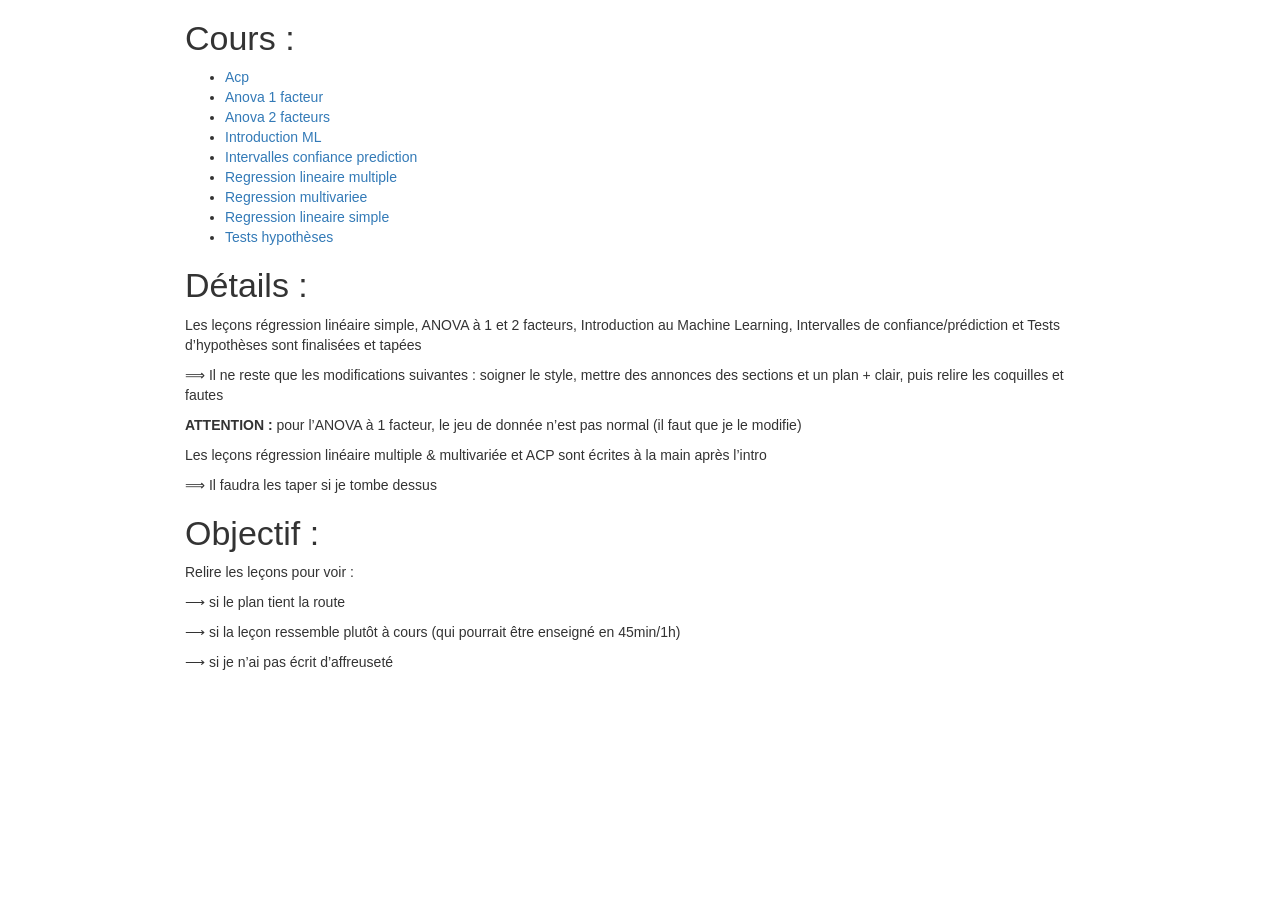
==== commit 5e361fd7: "Renommer les dossiers pour matcher les noms des projets" ====
--- a/README.html
+++ b/README.html
@@ -359,9 +359,9 @@
 <li>anova_1_facteur</li>
 <li>anova_2_facteurs</li>
 <li>introduction_ML</li>
-<li>intervalles_confiance_et_prediction</li>
+<li>intervalles_confiance_prediction</li>
 <li>regression_lineaire_multiple</li>
-<li>regression_lineaire_multivariee</li>
+<li>regression_multivariee</li>
 <li>regression_lineaire_simple</li>
 <li>tests_hypothèses</li>
 </ul>
